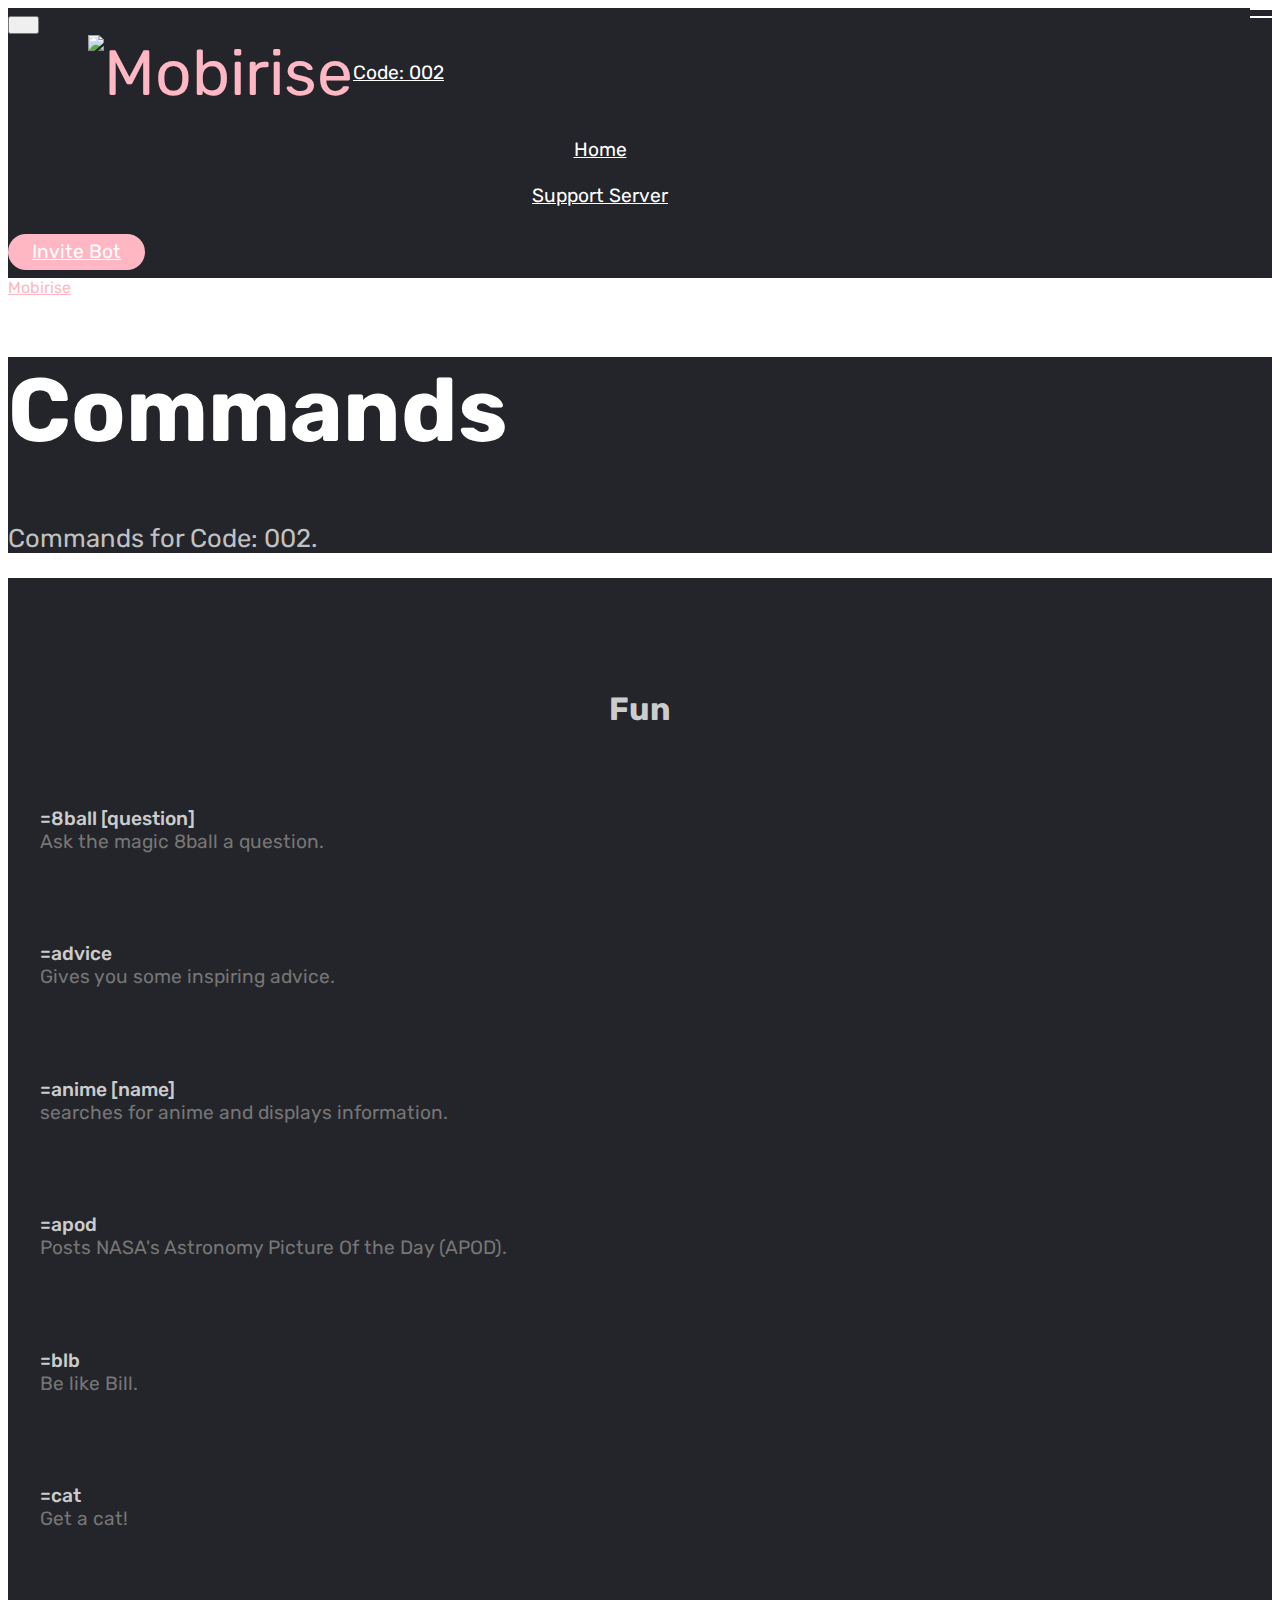
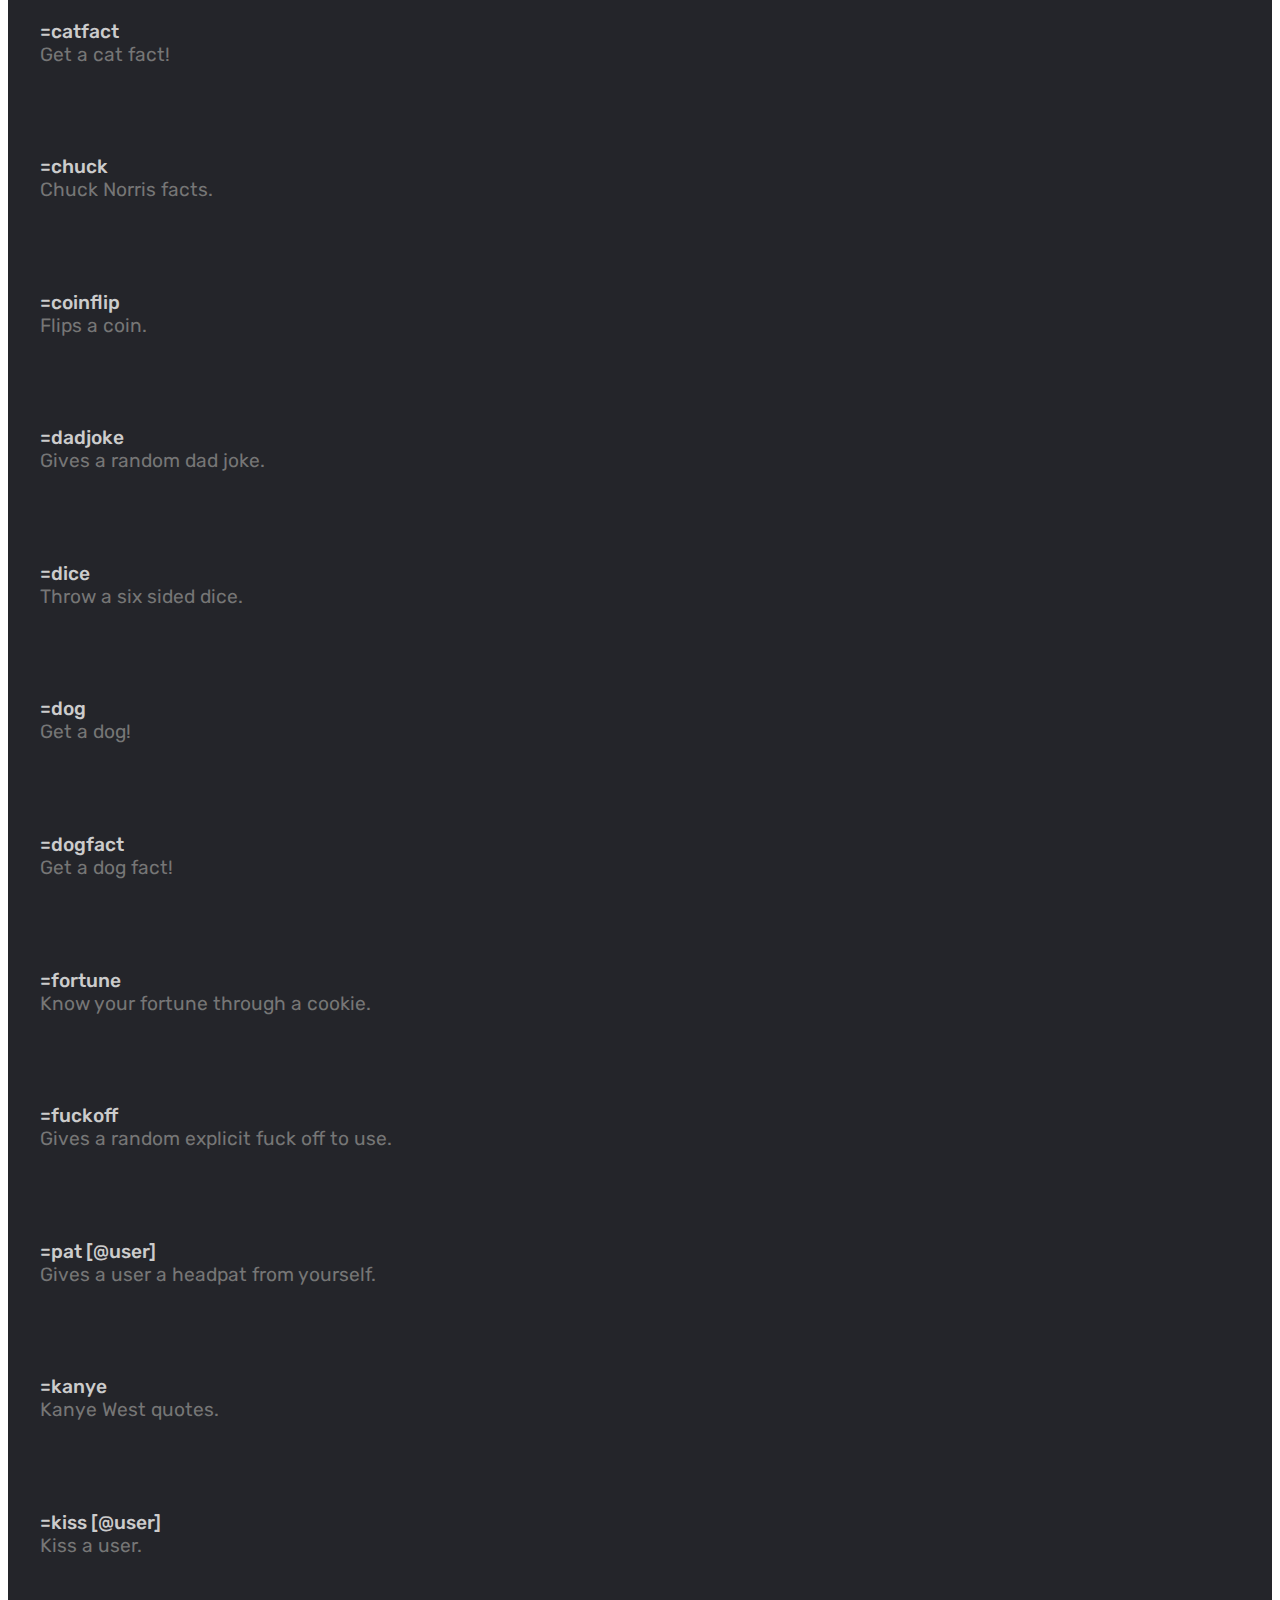
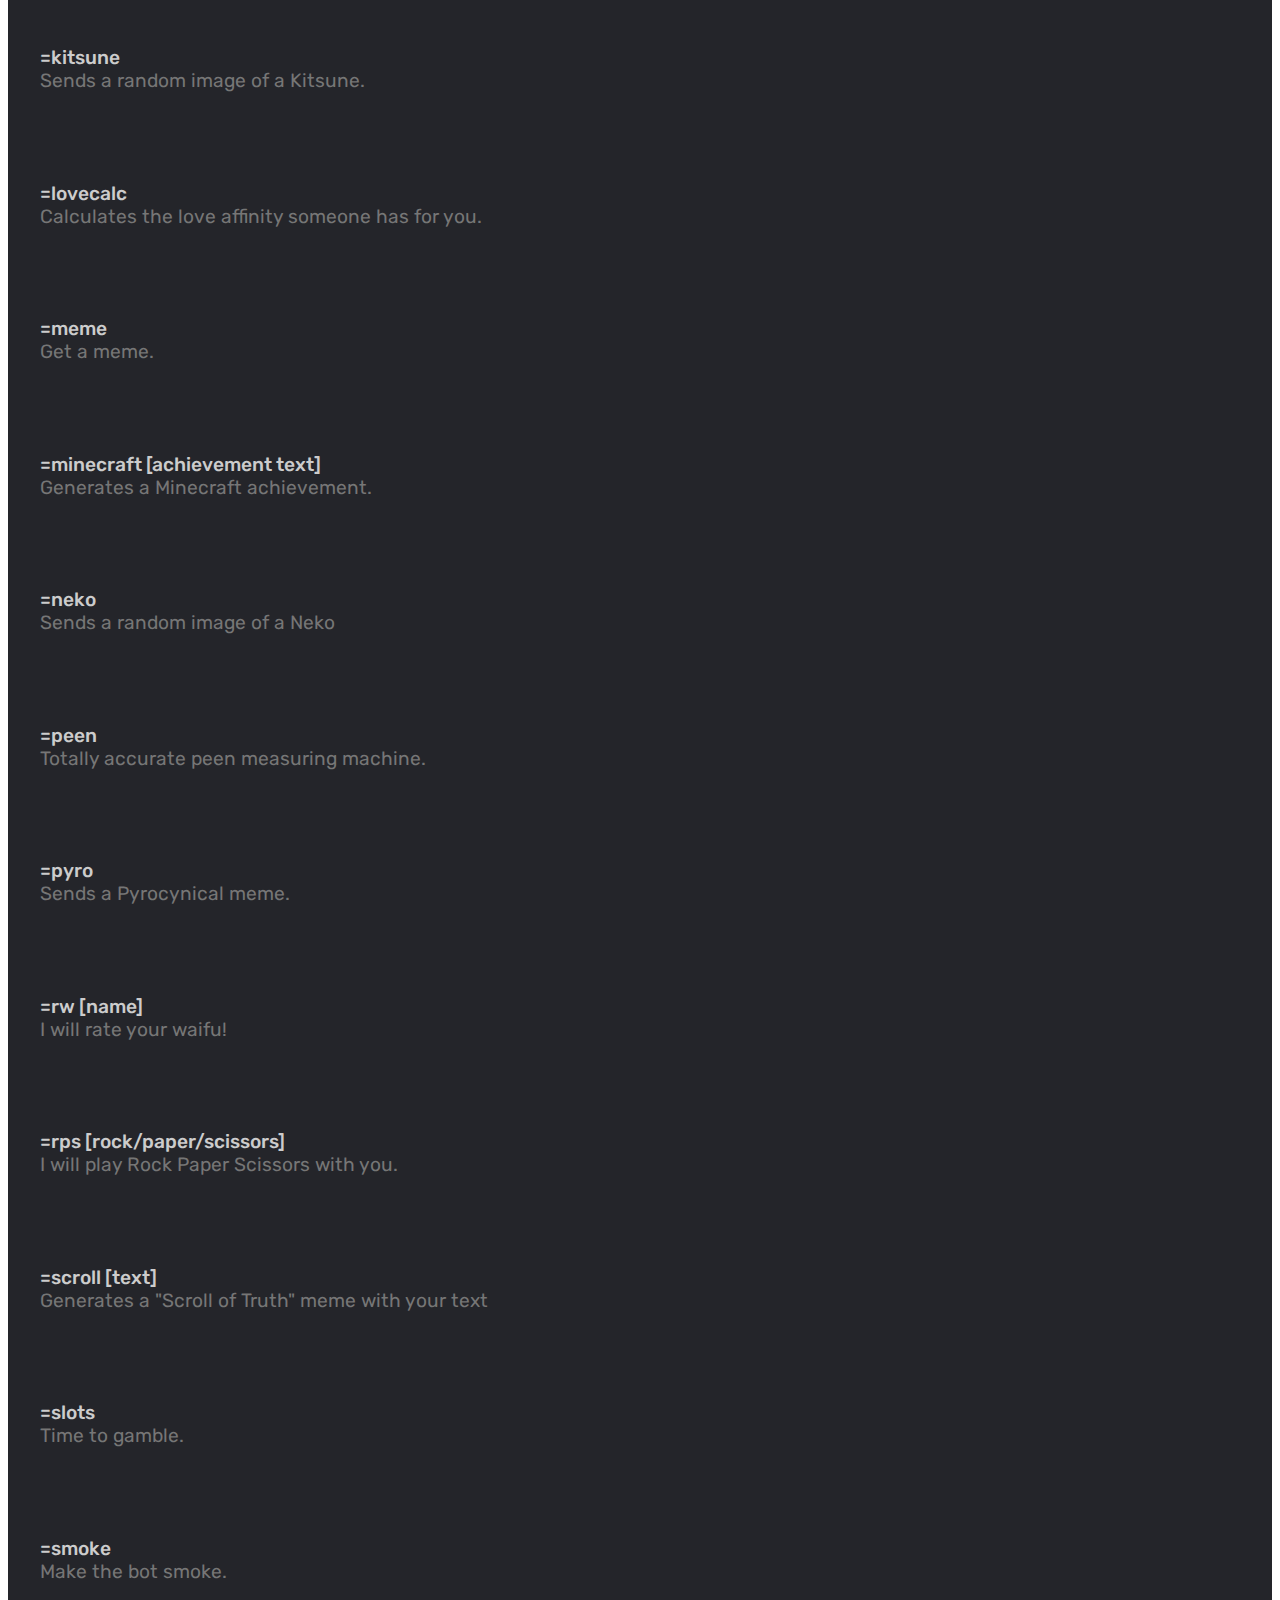
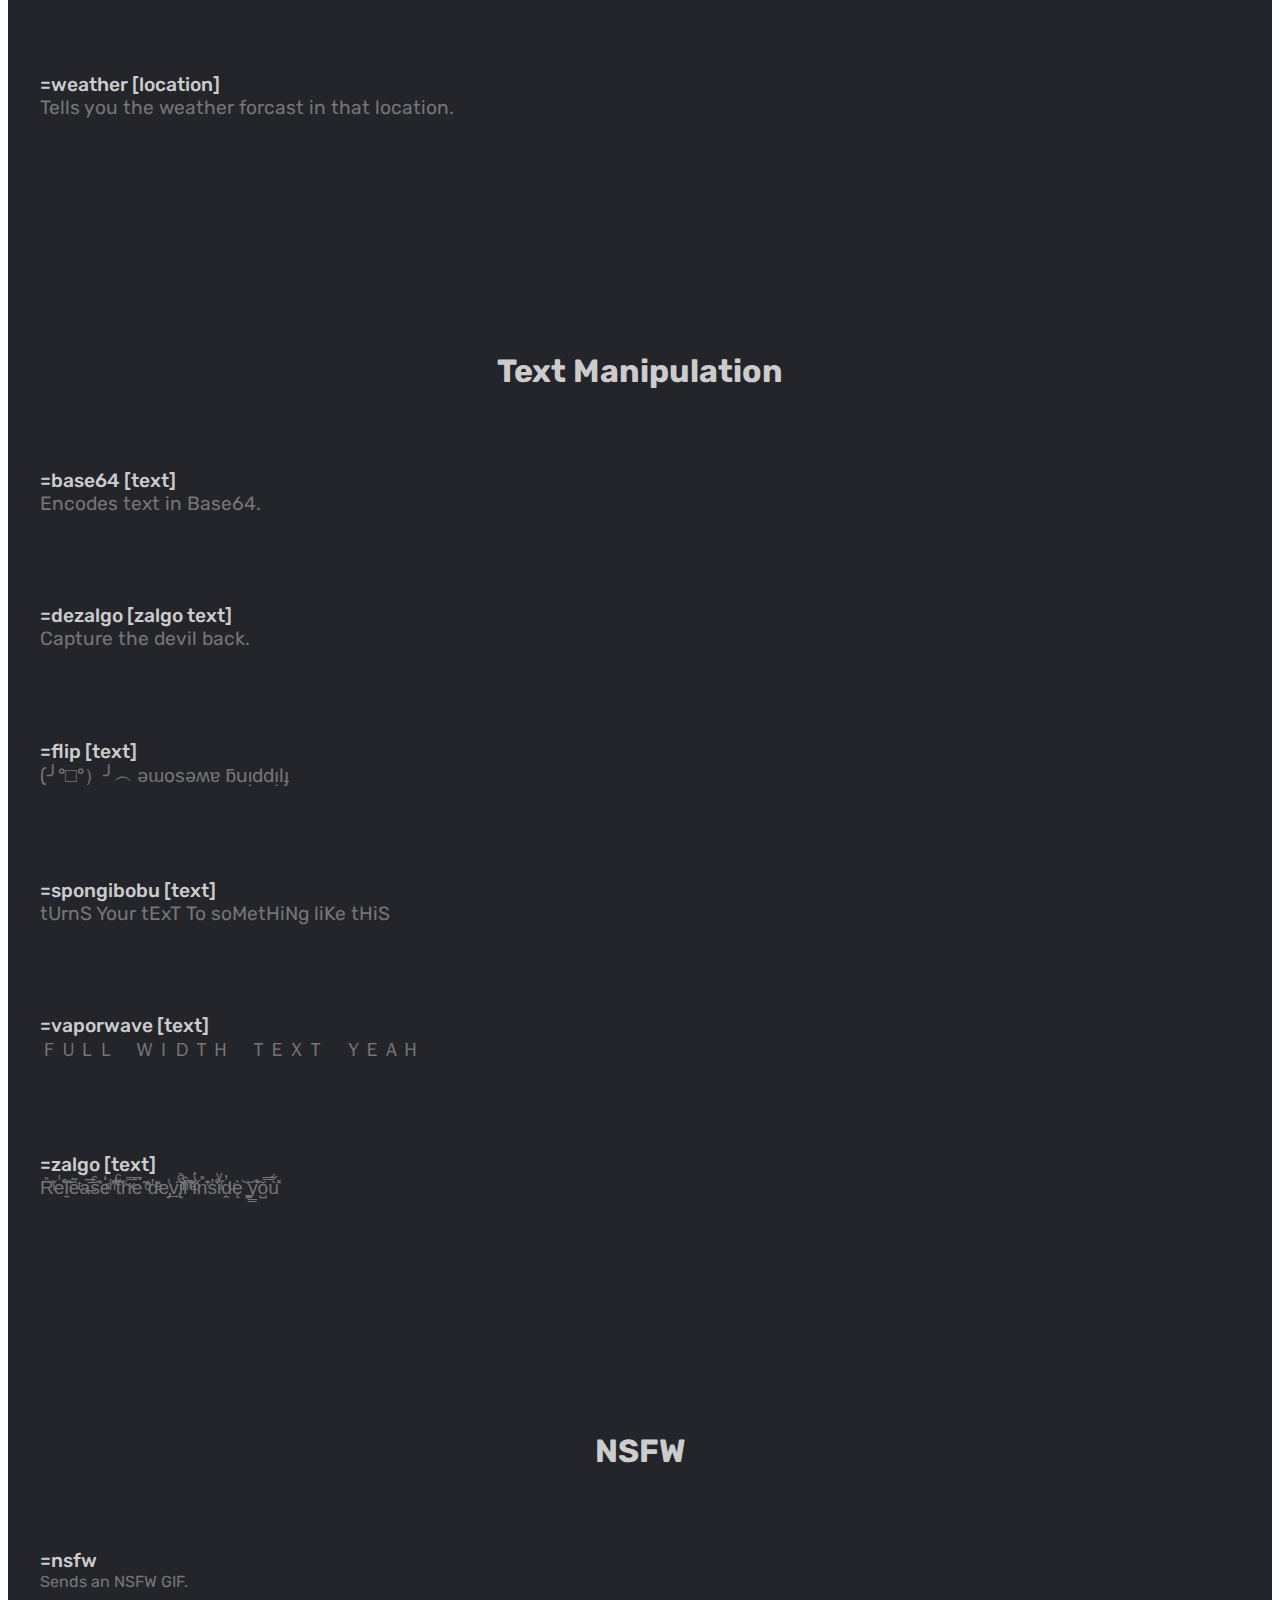
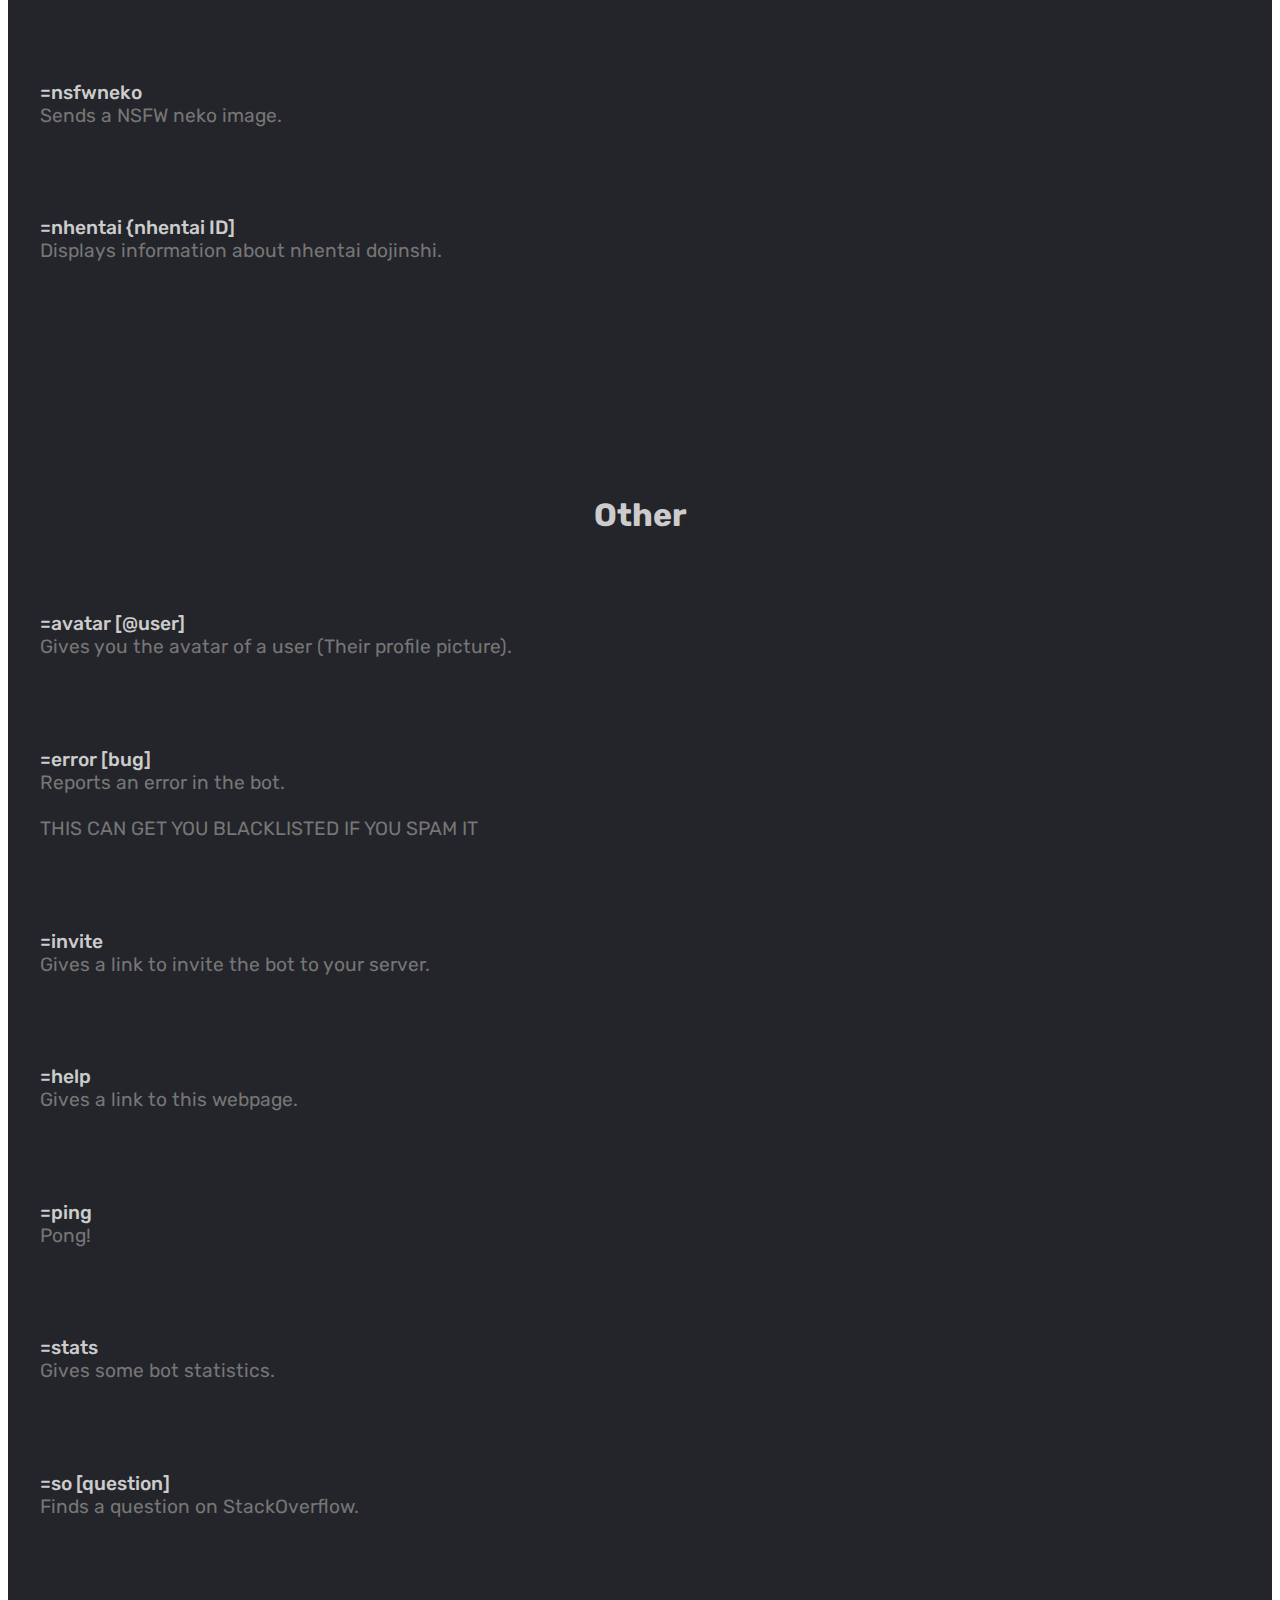
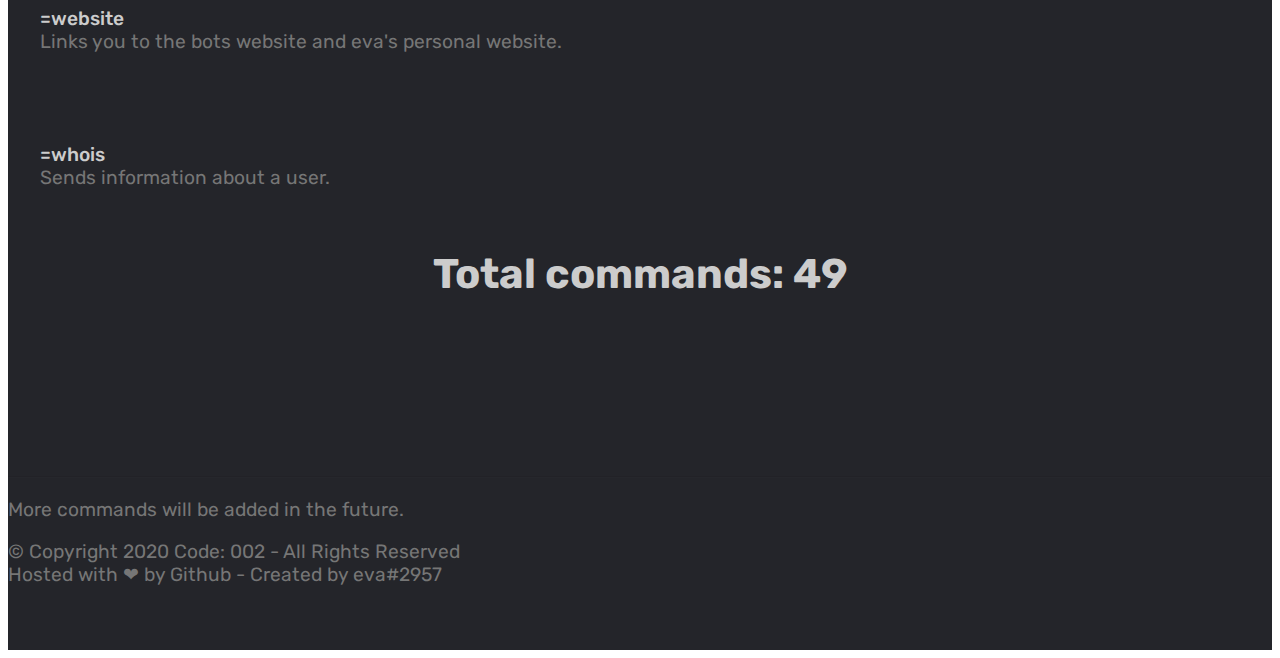
==== commands.html @ 3f9a336e "Update commands.html" ====
<!DOCTYPE html>
<html  >
<head>
  <script src="assets/theme/js/snow.js"></script>
  <!-- Site made with Mobirise Website Builder v4.11.6, https://mobirise.com -->
  <meta charset="UTF-8">
  <meta http-equiv="X-UA-Compatible" content="IE=edge">
  <meta name="generator" content="Mobirise v4.11.6, mobirise.com">
  <meta name="viewport" content="width=device-width, initial-scale=1, minimum-scale=1">
  <link rel="shortcut icon" href="assets/images/circle-cropped.png" type="image/x-icon">
  <meta name="description" content="Commands for Code: 002">
  
  <title>Commands</title>
  <link rel="stylesheet" href="assets/bootstrap/css/bootstrap.min.css">
  <link rel="stylesheet" href="assets/bootstrap/css/bootstrap-grid.min.css">
  <link rel="stylesheet" href="assets/bootstrap/css/bootstrap-reboot.min.css">
  <link rel="stylesheet" href="assets/tether/tether.min.css">
  <link rel="stylesheet" href="assets/dropdown/css/style.css">
  <link rel="stylesheet" href="assets/socicon/css/styles.css">
  <link rel="stylesheet" href="assets/theme/css/style.css">
  <link rel="preload" as="style" href="assets/mobirise/css/mbr-additional.css"><link rel="stylesheet" href="assets/mobirise/css/mbr-additional.css" type="text/css">
  
  <style>
/* width */
::-webkit-scrollbar {
  width: 12px;
}

/* Track */
::-webkit-scrollbar-track {
  box-shadow: inset 0 0 1000px grey; 
  border-radius: 1px;
}
 
/* Handle */
::-webkit-scrollbar-thumb {
  background: #FFB7C4; 
  border-radius: 1px;
}

/* Handle on hover */
::-webkit-scrollbar-thumb:hover {
  background: #eda6b3; 
}
</style>
  
</head>
<body>
  <section class="menu cid-rL1Hzx9cZS" once="menu" id="menu1-e">

    

    <nav class="navbar navbar-expand beta-menu navbar-dropdown align-items-center navbar-fixed-top navbar-toggleable-sm bg-color transparent">
        <button class="navbar-toggler navbar-toggler-right" type="button" data-toggle="collapse" data-target="#navbarSupportedContent" aria-controls="navbarSupportedContent" aria-expanded="false" aria-label="Toggle navigation">
            <div class="hamburger">
                <span></span>
                <span></span>
                <span></span>
                <span></span>
            </div>
        </button>
        <div class="menu-logo">
            <div class="navbar-brand">
                <span class="navbar-logo">
                    <a href="https://002.evapey.club">
                         <img src="assets/images/circle-cropped.png" alt="Mobirise" title="" style="height: 3.8rem;">
                    </a>
                </span>
                <span class="navbar-caption-wrap"><a class="navbar-caption text-white display-4" href="https://002.evapey.club">
                        Code: 002</a></span>
            </div>
        </div>
        <div class="collapse navbar-collapse" id="navbarSupportedContent">
            <ul class="navbar-nav nav-dropdown" data-app-modern-menu="true"><li class="nav-item">
                    <a class="nav-link link text-white display-4" href="https://002.evapey.club">Home</a>
                </li><li class="nav-item">
                    <a class="nav-link link text-white display-4" href="https://discord.gg/RyCmXCd" target="_blank">
                        
                        Support Server</a>
                </li></ul>
            <div class="navbar-buttons mbr-section-btn"><a class="btn btn-sm btn-secondary display-4" href="https://discordapp.com/api/oauth2/authorize?client_id=685425666686320651&permissions=8&scope=bot" target="_blank">
                    
                    Invite Bot</a></div>
        </div>
    </nav>
</section>

<section class="engine"><a href="https://mobirise.info">Mobirise</a></section><section class="header1 cid-rL1ORA3nCw mbr-fullscreen" id="header16-f">

    

    

    <div class="container">
        <div class="row justify-content-md-center">
            <div class="col-md-10 align-center">
                <h1 class="mbr-section-title mbr-bold pb-3 mbr-fonts-style display-1">
                    Commands</h1>
					
					<p class="mbr-text pb-3 mbr-fonts-style display-5">
                    Commands for Code: 002.
					</p>
                
                
                
            </div>
        </div>
    </div>

</section>

<section class="services4 cid-rL1PBlzOAK" xmlns="https://www.w3.org/1999/html" id="services4-g">
    <!---->
    
    <!---->
    <!--Overlay-->
    
    <!--Container-->
    <div class="container">
	<h1 class="card-title mbr-fonts-style display-3">
                                      <center>Fun</center></h1>
        <div class="row">
            <!--Card-1-->
            <div class="card p-3 col-12">
                <div class="card-wrapper media-container-row media-container-row">
                    <div class="card-box">
                        <div class="row">
                            <div class="col-12 col-md-7 col-lg-4">
                                <div class="wrapper col-left">
                                    <!--Title-->
                                    <h4 class="card-title mbr-fonts-style display-4">
                                        =8ball [question]</h4>
                                    <!--Subtitle-->
                                    <p class="mbr-text mbr-fonts-style pt-3 display-4">
                                        Ask the magic 8ball a question.</p>
                                </div>
                            </div>
                            <div class="col-12 col-md-5 col-lg-4">
                                <div class="wrapper border_wrapper">
                                    <!--Cost-->
                                    
                                    <!--Btn-->
                                    
                                </div>
                            </div>
                        </div>
                    </div>
                </div>
            </div>
			<!--Card-2-->
            <div class="card p-3 col-12">
                <div class="card-wrapper media-container-row media-container-row">
                    <div class="card-box">
                        <div class="row">
                            <div class="col-12 col-md-7 col-lg-4">
                                <div class="wrapper col-left">
                                    <!--Title-->
                                    <h4 class="card-title mbr-fonts-style display-4">
                                        =advice</h4>
                                    <!--Subtitle-->
                                    <p class="mbr-text mbr-fonts-style pt-3 display-4">
                                        Gives you some inspiring advice.</p>
                                </div>
                            </div>
                            <div class="col-12 col-md-5 col-lg-4">
                                <div class="wrapper border_wrapper">
                                    <!--Cost-->
                                    
                                    <!--Btn-->
                                    
                                </div>
                            </div>
                        </div>
                    </div>
                </div>
            </div>
            <!--Card-2-->
            <div class="card p-3 col-12">
                <div class="card-wrapper media-container-row media-container-row">
                    <div class="card-box">
                        <div class="row">
                            <div class="col-12 col-md-7 col-lg-4">
                                <div class="wrapper col-left">
                                    <!--Title-->
                                    <h4 class="card-title mbr-fonts-style display-4">
                                        =anime [name]</h4>
                                    <!--Subtitle-->
                                    <p class="mbr-text mbr-fonts-style pt-3 display-4">
                                        searches for anime and displays information.</p>
                                </div>
                            </div>
                            <div class="col-12 col-md-5 col-lg-4">
                                <div class="wrapper border_wrapper">
                                    <!--Cost-->
                                    
                                    <!--Btn-->
                                    
                                </div>
                            </div>
                        </div>
                    </div>
                </div>
            </div>
			<!--Card-3-->
            <div class="card p-3 col-12">
                <div class="card-wrapper media-container-row media-container-row">
                    <div class="card-box">
                        <div class="row">
                            <div class="col-12 col-md-7 col-lg-4">
                                <div class="wrapper col-left">
                                    <!--Title-->
                                    <h4 class="card-title mbr-fonts-style display-4">
                                        =apod</h4>
                                    <!--Subtitle-->
                                    <p class="mbr-text mbr-fonts-style pt-3 display-4">Posts NASA's Astronomy Picture Of the Day (APOD).</p>
                                </div>
                            </div>
                            <div class="col-12 col-md-5 col-lg-4">
                                <div class="wrapper border_wrapper">
                                    <!--Cost-->
                                    
                                    <!--Btn-->
                                    
                                </div>
                            </div>
                        </div>
                    </div>
                </div>
            </div>
			<!--Card-3-->
            <div class="card p-3 col-12">
                <div class="card-wrapper media-container-row media-container-row">
                    <div class="card-box">
                        <div class="row">
                            <div class="col-12 col-md-7 col-lg-4">
                                <div class="wrapper col-left">
                                    <!--Title-->
                                    <h4 class="card-title mbr-fonts-style display-4">
                                        =blb</h4>
                                    <!--Subtitle-->
                                    <p class="mbr-text mbr-fonts-style pt-3 display-4">Be like Bill.</p>
                                </div>
                            </div>
                            <div class="col-12 col-md-5 col-lg-4">
                                <div class="wrapper border_wrapper">
                                    <!--Cost-->
                                    
                                    <!--Btn-->
                                    
                                </div>
                            </div>
                        </div>
                    </div>
                </div>
            </div>
            <!--Card-3-->
            <div class="card p-3 col-12">
                <div class="card-wrapper media-container-row media-container-row">
                    <div class="card-box">
                        <div class="row">
                            <div class="col-12 col-md-7 col-lg-4">
                                <div class="wrapper col-left">
                                    <!--Title-->
                                    <h4 class="card-title mbr-fonts-style display-4">
                                        =cat</h4>
                                    <!--Subtitle-->
                                    <p class="mbr-text mbr-fonts-style pt-3 display-4">Get a cat!</p>
                                </div>
                            </div>
                            <div class="col-12 col-md-5 col-lg-4">
                                <div class="wrapper border_wrapper">
                                    <!--Cost-->
                                    
                                    <!--Btn-->
                                    
                                </div>
                            </div>
                        </div>
                    </div>
                </div>
            </div>
			<!--Card-3-->
            <div class="card p-3 col-12">
                <div class="card-wrapper media-container-row media-container-row">
                    <div class="card-box">
                        <div class="row">
                            <div class="col-12 col-md-7 col-lg-4">
                                <div class="wrapper col-left">
                                    <!--Title-->
                                    <h4 class="card-title mbr-fonts-style display-4">
                                        =catfact</h4>
                                    <!--Subtitle-->
                                    <p class="mbr-text mbr-fonts-style pt-3 display-4">Get a cat fact!</p>
                                </div>
                            </div>
                            <div class="col-12 col-md-5 col-lg-4">
                                <div class="wrapper border_wrapper">
                                    <!--Cost-->
                                    
                                    <!--Btn-->
                                    
                                </div>
                            </div>
                        </div>
                    </div>
                </div>
            </div>
			<!--Card-3-->
            <div class="card p-3 col-12">
                <div class="card-wrapper media-container-row media-container-row">
                    <div class="card-box">
                        <div class="row">
                            <div class="col-12 col-md-7 col-lg-4">
                                <div class="wrapper col-left">
                                    <!--Title-->
                                    <h4 class="card-title mbr-fonts-style display-4">
                                        =chuck</h4>
                                    <!--Subtitle-->
                                    <p class="mbr-text mbr-fonts-style pt-3 display-4">Chuck Norris facts.</p>
                                </div>
                            </div>
                            <div class="col-12 col-md-5 col-lg-4">
                                <div class="wrapper border_wrapper">
                                    <!--Cost-->
                                    
                                    <!--Btn-->
                                    
                                </div>
                            </div>
                        </div>
                    </div>
                </div>
            </div>
			<!--Card-4-->
			<div class="card p-3 col-12">
                <div class="card-wrapper media-container-row media-container-row">
                    <div class="card-box">
                        <div class="row">
                            <div class="col-12 col-md-7 col-lg-4">
                                <div class="wrapper col-left">
                                    <!--Title-->
                                    <h4 class="card-title mbr-fonts-style display-4">
                                        =coinflip</h4>
                                    <!--Subtitle-->
                                    <p class="mbr-text mbr-fonts-style pt-3 display-4">Flips a coin.</p>
                                </div>
                            </div>
                            <div class="col-12 col-md-5 col-lg-4">
                                <div class="wrapper border_wrapper">
                                    <!--Cost-->
                                    
                                    <!--Btn-->
                                    
                                </div>
                            </div>
                        </div>
                    </div>
                </div>
            </div>
			<!--Card-4-->
			<div class="card p-3 col-12">
                <div class="card-wrapper media-container-row media-container-row">
                    <div class="card-box">
                        <div class="row">
                            <div class="col-12 col-md-7 col-lg-4">
                                <div class="wrapper col-left">
                                    <!--Title-->
                                    <h4 class="card-title mbr-fonts-style display-4">
                                        =dadjoke</h4>
                                    <!--Subtitle-->
                                    <p class="mbr-text mbr-fonts-style pt-3 display-4">Gives a random dad joke.</p>
                                </div>
                            </div>
                            <div class="col-12 col-md-5 col-lg-4">
                                <div class="wrapper border_wrapper">
                                    <!--Cost-->
                                    
                                    <!--Btn-->
                                    
                                </div>
                            </div>
                        </div>
                    </div>
                </div>
            </div>
			<!--Card-4-->
			<div class="card p-3 col-12">
                <div class="card-wrapper media-container-row media-container-row">
                    <div class="card-box">
                        <div class="row">
                            <div class="col-12 col-md-7 col-lg-4">
                                <div class="wrapper col-left">
                                    <!--Title-->
                                    <h4 class="card-title mbr-fonts-style display-4">
                                        =dice</h4>
                                    <!--Subtitle-->
                                    <p class="mbr-text mbr-fonts-style pt-3 display-4">Throw a six sided dice.</p>
                                </div>
                            </div>
                            <div class="col-12 col-md-5 col-lg-4">
                                <div class="wrapper border_wrapper">
                                    <!--Cost-->
                                    
                                    <!--Btn-->
                                    
                                </div>
                            </div>
                        </div>
                    </div>
                </div>
            </div>
			<!--Card-4-->
			<div class="card p-3 col-12">
                <div class="card-wrapper media-container-row media-container-row">
                    <div class="card-box">
                        <div class="row">
                            <div class="col-12 col-md-7 col-lg-4">
                                <div class="wrapper col-left">
                                    <!--Title-->
                                    <h4 class="card-title mbr-fonts-style display-4">
                                        =dog</h4>
                                    <!--Subtitle-->
                                    <p class="mbr-text mbr-fonts-style pt-3 display-4">Get a dog!</p>
                                </div>
                            </div>
                            <div class="col-12 col-md-5 col-lg-4">
                                <div class="wrapper border_wrapper">
                                    <!--Cost-->
                                    
                                    <!--Btn-->
                                    
                                </div>
                            </div>
                        </div>
                    </div>
                </div>
            </div>
			<!--Card-3-->
            <div class="card p-3 col-12">
                <div class="card-wrapper media-container-row media-container-row">
                    <div class="card-box">
                        <div class="row">
                            <div class="col-12 col-md-7 col-lg-4">
                                <div class="wrapper col-left">
                                    <!--Title-->
                                    <h4 class="card-title mbr-fonts-style display-4">
                                        =dogfact</h4>
                                    <!--Subtitle-->
                                    <p class="mbr-text mbr-fonts-style pt-3 display-4">Get a dog fact!</p>
                                </div>
                            </div>
                            <div class="col-12 col-md-5 col-lg-4">
                                <div class="wrapper border_wrapper">
                                    <!--Cost-->
                                    
                                    <!--Btn-->
                                    
                                </div>
                            </div>
                        </div>
                    </div>
                </div>
            </div>
			<!--Card-3-->
            <div class="card p-3 col-12">
                <div class="card-wrapper media-container-row media-container-row">
                    <div class="card-box">
                        <div class="row">
                            <div class="col-12 col-md-7 col-lg-4">
                                <div class="wrapper col-left">
                                    <!--Title-->
                                    <h4 class="card-title mbr-fonts-style display-4">
                                        =fortune</h4>
                                    <!--Subtitle-->
                                    <p class="mbr-text mbr-fonts-style pt-3 display-4">Know your fortune through a cookie.</p>
                                </div>
                            </div>
                            <div class="col-12 col-md-5 col-lg-4">
                                <div class="wrapper border_wrapper">
                                    <!--Cost-->
                                    
                                    <!--Btn-->
                                    
                                </div>
                            </div>
                        </div>
                    </div>
                </div>
            </div>
			<!--Card-4-->
			<div class="card p-3 col-12">
                <div class="card-wrapper media-container-row media-container-row">
                    <div class="card-box">
                        <div class="row">
                            <div class="col-12 col-md-7 col-lg-4">
                                <div class="wrapper col-left">
                                    <!--Title-->
                                    <h4 class="card-title mbr-fonts-style display-4">
                                        =fuckoff</h4>
                                    <!--Subtitle-->
                                    <p class="mbr-text mbr-fonts-style pt-3 display-4">Gives a random explicit fuck off to use.</p>
                                </div>
                            </div>
                            <div class="col-12 col-md-5 col-lg-4">
                                <div class="wrapper border_wrapper">
                                    <!--Cost-->
                                    
                                    <!--Btn-->
                                    
                                </div>
                            </div>
                        </div>
                    </div>
                </div>
            </div>
			<!--Card-4-->
			<div class="card p-3 col-12">
                <div class="card-wrapper media-container-row media-container-row">
                    <div class="card-box">
                        <div class="row">
                            <div class="col-12 col-md-7 col-lg-4">
                                <div class="wrapper col-left">
                                    <!--Title-->
                                    <h4 class="card-title mbr-fonts-style display-4">
                                        =pat [@user]</h4>
                                    <!--Subtitle-->
                                    <p class="mbr-text mbr-fonts-style pt-3 display-4">Gives a user a headpat from yourself.</p>
                                </div>
                            </div>
                            <div class="col-12 col-md-5 col-lg-4">
                                <div class="wrapper border_wrapper">
                                    <!--Cost-->
                                    
                                    <!--Btn-->
                                    
                                </div>
                            </div>
                        </div>
                    </div>
                </div>
            </div>
			<!--Card-4-->
			<div class="card p-3 col-12">
                <div class="card-wrapper media-container-row media-container-row">
                    <div class="card-box">
                        <div class="row">
                            <div class="col-12 col-md-7 col-lg-4">
                                <div class="wrapper col-left">
                                    <!--Title-->
                                    <h4 class="card-title mbr-fonts-style display-4">
                                        =kanye</h4>
                                    <!--Subtitle-->
                                    <p class="mbr-text mbr-fonts-style pt-3 display-4">Kanye West quotes.</p>
                                </div>
                            </div>
                            <div class="col-12 col-md-5 col-lg-4">
                                <div class="wrapper border_wrapper">
                                    <!--Cost-->
                                    
                                    <!--Btn-->
                                    
                                </div>
                            </div>
                        </div>
                    </div>
                </div>
            </div>
			<!--Card-4-->
			<div class="card p-3 col-12">
                <div class="card-wrapper media-container-row media-container-row">
                    <div class="card-box">
                        <div class="row">
                            <div class="col-12 col-md-7 col-lg-4">
                                <div class="wrapper col-left">
                                    <!--Title-->
                                    <h4 class="card-title mbr-fonts-style display-4">
                                        =kiss [@user]</h4>
                                    <!--Subtitle-->
                                    <p class="mbr-text mbr-fonts-style pt-3 display-4">Kiss a user.</p>
                                </div>
                            </div>
                            <div class="col-12 col-md-5 col-lg-4">
                                <div class="wrapper border_wrapper">
                                    <!--Cost-->
                                    
                                    <!--Btn-->
                                    
                                </div>
                            </div>
                        </div>
                    </div>
                </div>
            </div>
			<!--Card-4-->
			<div class="card p-3 col-12">
                <div class="card-wrapper media-container-row media-container-row">
                    <div class="card-box">
                        <div class="row">
                            <div class="col-12 col-md-7 col-lg-4">
                                <div class="wrapper col-left">
                                    <!--Title-->
                                    <h4 class="card-title mbr-fonts-style display-4">
                                        =kitsune</h4>
                                    <!--Subtitle-->
                                    <p class="mbr-text mbr-fonts-style pt-3 display-4">Sends a random image of a Kitsune.</p>
                                </div>
                            </div>
                            <div class="col-12 col-md-5 col-lg-4">
                                <div class="wrapper border_wrapper">
                                    <!--Cost-->
                                    
                                    <!--Btn-->
                                    
                                </div>
                            </div>
                        </div>
                    </div>
                </div>
            </div>
			<!--Card-4-->
			<div class="card p-3 col-12">
                <div class="card-wrapper media-container-row media-container-row">
                    <div class="card-box">
                        <div class="row">
                            <div class="col-12 col-md-7 col-lg-4">
                                <div class="wrapper col-left">
                                    <!--Title-->
                                    <h4 class="card-title mbr-fonts-style display-4">
                                        =lovecalc</h4>
                                    <!--Subtitle-->
                                    <p class="mbr-text mbr-fonts-style pt-3 display-4">Calculates the love affinity someone has for you.</p>
                                </div>
                            </div>
                            <div class="col-12 col-md-5 col-lg-4">
                                <div class="wrapper border_wrapper">
                                    <!--Cost-->
                                    
                                    <!--Btn-->
                                    
                                </div>
                            </div>
                        </div>
                    </div>
                </div>
            </div>
			<!--Card-4-->
			<div class="card p-3 col-12">
                <div class="card-wrapper media-container-row media-container-row">
                    <div class="card-box">
                        <div class="row">
                            <div class="col-12 col-md-7 col-lg-4">
                                <div class="wrapper col-left">
                                    <!--Title-->
                                    <h4 class="card-title mbr-fonts-style display-4">
                                        =meme</h4>
                                    <!--Subtitle-->
                                    <p class="mbr-text mbr-fonts-style pt-3 display-4">Get a meme.</p>
                                </div>
                            </div>
                            <div class="col-12 col-md-5 col-lg-4">
                                <div class="wrapper border_wrapper">
                                    <!--Cost-->
                                    
                                    <!--Btn-->
                                    
                                </div>
                            </div>
                        </div>
                    </div>
                </div>
            </div>
			<!--Card-4-->
			<div class="card p-3 col-12">
                <div class="card-wrapper media-container-row media-container-row">
                    <div class="card-box">
                        <div class="row">
                            <div class="col-12 col-md-7 col-lg-4">
                                <div class="wrapper col-left">
                                    <!--Title-->
                                    <h4 class="card-title mbr-fonts-style display-4">
                                        =minecraft [achievement text]</h4>
                                    <!--Subtitle-->
                                    <p class="mbr-text mbr-fonts-style pt-3 display-4">Generates a Minecraft achievement.</p>
                                </div>
                            </div>
                            <div class="col-12 col-md-5 col-lg-4">
                                <div class="wrapper border_wrapper">
                                    <!--Cost-->
                                    
                                    <!--Btn-->
                                    
                                </div>
                            </div>
                        </div>
                    </div>
                </div>
            </div>
			<!--Card-4-->
			<div class="card p-3 col-12">
                <div class="card-wrapper media-container-row media-container-row">
                    <div class="card-box">
                        <div class="row">
                            <div class="col-12 col-md-7 col-lg-4">
                                <div class="wrapper col-left">
                                    <!--Title-->
                                    <h4 class="card-title mbr-fonts-style display-4">
                                        =neko</h4>
                                    <!--Subtitle-->
                                    <p class="mbr-text mbr-fonts-style pt-3 display-4">Sends a random image of a Neko</p>
                                </div>
                            </div>
                            <div class="col-12 col-md-5 col-lg-4">
                                <div class="wrapper border_wrapper">
                                    <!--Cost-->
                                    
                                    <!--Btn-->
                                    
                                </div>
                            </div>
                        </div>
                    </div>
                </div>
            </div>
			<!--Card-4-->
			<div class="card p-3 col-12">
                <div class="card-wrapper media-container-row media-container-row">
                    <div class="card-box">
                        <div class="row">
                            <div class="col-12 col-md-7 col-lg-4">
                                <div class="wrapper col-left">
                                    <!--Title-->
                                    <h4 class="card-title mbr-fonts-style display-4">
                                        =peen</h4>
                                    <!--Subtitle-->
                                    <p class="mbr-text mbr-fonts-style pt-3 display-4">Totally accurate peen measuring machine.</p>
                                </div>
                            </div>
                            <div class="col-12 col-md-5 col-lg-4">
                                <div class="wrapper border_wrapper">
                                    <!--Cost-->
                                    
                                    <!--Btn-->
                                    
                                </div>
                            </div>
                        </div>
                    </div>
                </div>
            </div>
			<!--Card-4-->
			<div class="card p-3 col-12">
                <div class="card-wrapper media-container-row media-container-row">
                    <div class="card-box">
                        <div class="row">
                            <div class="col-12 col-md-7 col-lg-4">
                                <div class="wrapper col-left">
                                    <!--Title-->
                                    <h4 class="card-title mbr-fonts-style display-4">
                                        =pyro</h4>
                                    <!--Subtitle-->
                                    <p class="mbr-text mbr-fonts-style pt-3 display-4">Sends a Pyrocynical meme.</p>
                                </div>
                            </div>
                            <div class="col-12 col-md-5 col-lg-4">
                                <div class="wrapper border_wrapper">
                                    <!--Cost-->
                                    
                                    <!--Btn-->
                                    
                                </div>
                            </div>
                        </div>
                    </div>
                </div>
            </div>
			<!--Card-4-->
			<div class="card p-3 col-12">
                <div class="card-wrapper media-container-row media-container-row">
                    <div class="card-box">
                        <div class="row">
                            <div class="col-12 col-md-7 col-lg-4">
                                <div class="wrapper col-left">
                                    <!--Title-->
                                    <h4 class="card-title mbr-fonts-style display-4">
                                        =rw [name]</h4>
                                    <!--Subtitle-->
                                    <p class="mbr-text mbr-fonts-style pt-3 display-4">I will rate your waifu!</p>
                                </div>
                            </div>
                            <div class="col-12 col-md-5 col-lg-4">
                                <div class="wrapper border_wrapper">
                                    <!--Cost-->
                                    
                                    <!--Btn-->
                                    
                                </div>
                            </div>
                        </div>
                    </div>
                </div>
            </div>
			<!--Card-4-->
			<div class="card p-3 col-12">
                <div class="card-wrapper media-container-row media-container-row">
                    <div class="card-box">
                        <div class="row">
                            <div class="col-12 col-md-7 col-lg-4">
                                <div class="wrapper col-left">
                                    <!--Title-->
                                    <h4 class="card-title mbr-fonts-style display-4">
                                        =rps [rock/paper/scissors]</h4>
                                    <!--Subtitle-->
                                    <p class="mbr-text mbr-fonts-style pt-3 display-4">I will play Rock Paper Scissors with you.</p>
                                </div>
                            </div>
                            <div class="col-12 col-md-5 col-lg-4">
                                <div class="wrapper border_wrapper">
                                    <!--Cost-->
                                    
                                    <!--Btn-->
                                    
                                </div>
                            </div>
                        </div>
                    </div>
                </div>
            </div>
			<!--Card-4-->
			<div class="card p-3 col-12">
                <div class="card-wrapper media-container-row media-container-row">
                    <div class="card-box">
                        <div class="row">
                            <div class="col-12 col-md-7 col-lg-4">
                                <div class="wrapper col-left">
                                    <!--Title-->
                                    <h4 class="card-title mbr-fonts-style display-4">
                                        =scroll [text]</h4>
                                    <!--Subtitle-->
                                    <p class="mbr-text mbr-fonts-style pt-3 display-4">Generates a "Scroll of Truth" meme with your text</p>
                                </div>
                            </div>
                            <div class="col-12 col-md-5 col-lg-4">
                                <div class="wrapper border_wrapper">
                                    <!--Cost-->
                                    
                                    <!--Btn-->
                                    
                                </div>
                            </div>
                        </div>
                    </div>
                </div>
            </div>
			<!--Card-4-->
			<div class="card p-3 col-12">
                <div class="card-wrapper media-container-row media-container-row">
                    <div class="card-box">
                        <div class="row">
                            <div class="col-12 col-md-7 col-lg-4">
                                <div class="wrapper col-left">
                                    <!--Title-->
                                    <h4 class="card-title mbr-fonts-style display-4">
                                        =slots</h4>
                                    <!--Subtitle-->
                                    <p class="mbr-text mbr-fonts-style pt-3 display-4">Time to gamble.</p>
                                </div>
                            </div>
                            <div class="col-12 col-md-5 col-lg-4">
                                <div class="wrapper border_wrapper">
                                    <!--Cost-->
                                    
                                    <!--Btn-->
                                    
                                </div>
                            </div>
                        </div>
                    </div>
                </div>
            </div>
			<!--Card-4-->
			<div class="card p-3 col-12">
                <div class="card-wrapper media-container-row media-container-row">
                    <div class="card-box">
                        <div class="row">
                            <div class="col-12 col-md-7 col-lg-4">
                                <div class="wrapper col-left">
                                    <!--Title-->
                                    <h4 class="card-title mbr-fonts-style display-4">
                                        =smoke</h4>
                                    <!--Subtitle-->
                                    <p class="mbr-text mbr-fonts-style pt-3 display-4">Make the bot smoke.</p>
                                </div>
                            </div>
                            <div class="col-12 col-md-5 col-lg-4">
                                <div class="wrapper border_wrapper">
                                    <!--Cost-->
                                    
                                    <!--Btn-->
                                    
                                </div>
                            </div>
                        </div>
                    </div>
                </div>
            </div>
			<!--Card-4-->
			<div class="card p-3 col-12">
                <div class="card-wrapper media-container-row media-container-row">
                    <div class="card-box">
                        <div class="row">
                            <div class="col-12 col-md-7 col-lg-4">
                                <div class="wrapper col-left">
                                    <!--Title-->
                                    <h4 class="card-title mbr-fonts-style display-4">
                                        =weather [location]</h4>
                                    <!--Subtitle-->
                                    <p class="mbr-text mbr-fonts-style pt-3 display-4">Tells you the weather forcast in that location.</p>
                                </div>
                            </div>
                            <div class="col-12 col-md-5 col-lg-4">
                                <div class="wrapper border_wrapper">
                                    <!--Cost-->
                                    
                                    <!--Btn-->
                                    
                                </div>
                            </div>
                        </div>
                    </div>
                </div>
            </div>
        </div>
    </div>
</section>

<section class="services4 cid-rL2iehEnxy" xmlns="https://www.w3.org/1999/html" id="services4-o">
    <!---->
    
    <!---->
    <!--Overlay-->
    
    <!--Container-->
    <div class="container">
	<h1 class="card-title mbr-fonts-style display-3">
                                      <center>Text Manipulation</center></h1>
        <div class="row">
            <!--Card-1-->
            <div class="card p-3 col-12">
                <div class="card-wrapper media-container-row media-container-row">
                    <div class="card-box">
                        <div class="row">
                            <div class="col-12 col-md-7 col-lg-4">
                                <div class="wrapper col-left">
                                    <!--Title-->
                                    <h4 class="card-title mbr-fonts-style display-4">
                                        =base64 [text]</h4>
                                    <!--Subtitle-->
                                    <p class="mbr-text mbr-fonts-style pt-3 display-4">
                                        Encodes text in Base64.</p>
                                </div>
                            </div>
                            <div class="col-12 col-md-5 col-lg-4">
                                <div class="wrapper border_wrapper">
                                    <!--Cost-->
                                    
                                    <!--Btn-->
                                    
                                </div>
                            </div>
                        </div>
                    </div>
                </div>
            </div>
            <!--Card-2-->
            <div class="card p-3 col-12">
                <div class="card-wrapper media-container-row media-container-row">
                    <div class="card-box">
                        <div class="row">
                            <div class="col-12 col-md-7 col-lg-4">
                                <div class="wrapper col-left">
                                    <!--Title-->
                                    <h4 class="card-title mbr-fonts-style display-4">
                                        =dezalgo [zalgo text]</h4>
                                    <!--Subtitle-->
                                    <p class="mbr-text mbr-fonts-style pt-3 display-4">
                                        Capture the devil back.</p>
                                </div>
                            </div>
                            <div class="col-12 col-md-5 col-lg-4">
                                <div class="wrapper border_wrapper">
                                    <!--Cost-->
                                    
                                    <!--Btn-->
                                    
                                </div>
                            </div>
                        </div>
                    </div>
                </div>
            </div>
            <!--Card-3-->
            <div class="card p-3 col-12">
                <div class="card-wrapper media-container-row media-container-row">
                    <div class="card-box">
                        <div class="row">
                            <div class="col-12 col-md-7 col-lg-4">
                                <div class="wrapper col-left">
                                    <!--Title-->
                                    <h4 class="card-title mbr-fonts-style display-4">
                                        =flip [text]</h4>
                                    <!--Subtitle-->
                                    <p class="mbr-text mbr-fonts-style pt-3 display-4">(╯°□°）╯︵ ǝɯosǝʍɐ ƃuᴉddᴉlɟ</p>
                                </div>
                            </div>
                            <div class="col-12 col-md-5 col-lg-4">
                                <div class="wrapper border_wrapper">
                                    <!--Cost-->
                                    
                                    <!--Btn-->
                                    
                                </div>
                            </div>
                        </div>
                    </div>
                </div>
            </div>
			<!--Card-4-->
			<div class="card p-3 col-12">
                <div class="card-wrapper media-container-row media-container-row">
                    <div class="card-box">
                        <div class="row">
                            <div class="col-12 col-md-7 col-lg-4">
                                <div class="wrapper col-left">
                                    <!--Title-->
                                    <h4 class="card-title mbr-fonts-style display-4">
                                        =spongibobu [text]</h4>
                                    <!--Subtitle-->
                                    <p class="mbr-text mbr-fonts-style pt-3 display-4">tUrnS Your tExT To soMetHiNg liKe tHiS</p>
                                </div>
                            </div>
                            <div class="col-12 col-md-5 col-lg-4">
                                <div class="wrapper border_wrapper">
                                    <!--Cost-->
                                    
                                    <!--Btn-->
                                    
                                </div>
                            </div>
                        </div>
                    </div>
                </div>
            </div>
			<!--Card-4-->
			<div class="card p-3 col-12">
                <div class="card-wrapper media-container-row media-container-row">
                    <div class="card-box">
                        <div class="row">
                            <div class="col-12 col-md-7 col-lg-4">
                                <div class="wrapper col-left">
                                    <!--Title-->
                                    <h4 class="card-title mbr-fonts-style display-4">
                                        =vaporwave [text]</h4>
                                    <!--Subtitle-->
                                    <p class="mbr-text mbr-fonts-style pt-3 display-4">ＦＵＬＬ　ＷＩＤＴＨ　ＴＥＸＴ　ＹＥＡＨ</p>
                                </div>
                            </div>
                            <div class="col-12 col-md-5 col-lg-4">
                                <div class="wrapper border_wrapper">
                                    <!--Cost-->
                                    
                                    <!--Btn-->
                                    
                                </div>
                            </div>
                        </div>
                    </div>
                </div>
            </div>
			<!--Card-4-->
			<div class="card p-3 col-12">
                <div class="card-wrapper media-container-row media-container-row">
                    <div class="card-box">
                        <div class="row">
                            <div class="col-12 col-md-7 col-lg-4">
                                <div class="wrapper col-left">
                                    <!--Title-->
                                    <h4 class="card-title mbr-fonts-style display-4">
                                        =zalgo [text]</h4>
                                    <!--Subtitle-->
                                    <p class="mbr-text mbr-fonts-style pt-3 display-4">R̎ͥ̌e̾̐͒l͍͂̂ȇ͂ͭa̶̅̄sͨ̂͑e̒ͫ̾ ͊͋͆tͨ̑̋h͑̿ͯe͆̃́ ͧ̒̄d̔̎ͤe̡̾͢v̢̈͝iͣ̍ͨl̂ͫ͆ ͤ͐͂iͭ̋ͨn̽̓̂s̓͑̊iͮ̋ͥḓ̓ͧę̀͝ ̟̳͗y͇͛̐ǒ̺̿ù͋̽</p>
                                </div>
                            </div>
                            <div class="col-12 col-md-5 col-lg-4">
                                <div class="wrapper border_wrapper">
                                    <!--Cost-->
                                    
                                    <!--Btn-->
                                    
                                </div>
                            </div>
                        </div>
                    </div>
                </div>
            </div>
        </div>
    </div>
</section>

<section class="services4 cid-rL2jyGBjvu" xmlns="https://www.w3.org/1999/html" id="services4-p">
    <!---->
    
    <!---->
    <!--Overlay-->
    
    <!--Container-->
    <div class="container">
	<h1 class="card-title mbr-fonts-style display-3">
                                      <center>NSFW</center></h1>
        <div class="row">
            <!--Card-1-->
            <div class="card p-3 col-12">
                <div class="card-wrapper media-container-row media-container-row">
                    <div class="card-box">
                        <div class="row">
                            <div class="col-12 col-md-7 col-lg-4">
                                <div class="wrapper col-left">
                                    <!--Title-->
                                    <h4 class="card-title mbr-fonts-style display-4">
                                        =nsfw</h4>
                                    <!--Subtitle-->
                                    <p class="mbr-text mbr-fonts-style pt-3 display-4"></p><p>
                                        Sends an NSFW GIF.</p><p></p>
                                </div>
                            </div>
                            <div class="col-12 col-md-5 col-lg-4">
                                <div class="wrapper border_wrapper">
                                    <!--Cost-->
                                    
                                    <!--Btn-->
                                    
                                </div>
                            </div>
                        </div>
                    </div>
                </div>
            </div>
            <!--Card-2-->
            <div class="card p-3 col-12">
                <div class="card-wrapper media-container-row media-container-row">
                    <div class="card-box">
                        <div class="row">
                            <div class="col-12 col-md-7 col-lg-4">
                                <div class="wrapper col-left">
                                    <!--Title-->
                                    <h4 class="card-title mbr-fonts-style display-4">
                                        =nsfwneko</h4>
                                    <!--Subtitle-->
                                    <p class="mbr-text mbr-fonts-style pt-3 display-4">
                                        Sends a NSFW neko image.</p>
                                </div>
                            </div>
                            <div class="col-12 col-md-5 col-lg-4">
                                <div class="wrapper border_wrapper">
                                    <!--Cost-->
                                    
                                    <!--Btn-->
                                    
                                </div>
                            </div>
                        </div>
                    </div>
                </div>
            </div>
            <!--Card-3-->
            <div class="card p-3 col-12">
                <div class="card-wrapper media-container-row media-container-row">
                    <div class="card-box">
                        <div class="row">
                            <div class="col-12 col-md-7 col-lg-4">
                                <div class="wrapper col-left">
                                    <!--Title-->
                                    <h4 class="card-title mbr-fonts-style display-4">
                                        =nhentai {nhentai ID]</h4>
                                    <!--Subtitle-->
                                    <p class="mbr-text mbr-fonts-style pt-3 display-4">Displays information about nhentai dojinshi.</p>
                                </div>
                            </div>
                            <div class="col-12 col-md-5 col-lg-4">
                                <div class="wrapper border_wrapper">
                                    <!--Cost-->
                                    
                                    <!--Btn-->
                                    
                                </div>
                            </div>
                        </div>
                    </div>
                </div>
            </div>
        </div>
    </div>
</section>

<section class="services4 cid-rL2kUHcg7d" xmlns="https://www.w3.org/1999/html" id="services4-q">
    <!---->
    
    <!---->
    <!--Overlay-->
    
    <!--Container-->
    <div class="container">
	<h1 class="card-title mbr-fonts-style display-3">
                                      <center>Other</center></h1>
        <div class="row">
            <!--Card-4-->
			<div class="card p-3 col-12">
                <div class="card-wrapper media-container-row media-container-row">
                    <div class="card-box">
                        <div class="row">
                            <div class="col-12 col-md-7 col-lg-4">
                                <div class="wrapper col-left">
                                    <!--Title-->
                                    <h4 class="card-title mbr-fonts-style display-4">
                                        =avatar [@user]</h4>
                                    <!--Subtitle-->
                                    <p class="mbr-text mbr-fonts-style pt-3 display-4">Gives you the avatar of a user (Their profile picture).</p>
                                </div>
                            </div>
                            <div class="col-12 col-md-5 col-lg-4">
                                <div class="wrapper border_wrapper">
                                    <!--Cost-->
                                    
                                    <!--Btn-->
                                    
                                </div>
                            </div>
                        </div>
                    </div>
                </div>
            </div>
            <!--Card-4-->
			<div class="card p-3 col-12">
                <div class="card-wrapper media-container-row media-container-row">
                    <div class="card-box">
                        <div class="row">
                            <div class="col-12 col-md-7 col-lg-4">
                                <div class="wrapper col-left">
                                    <!--Title-->
                                    <h4 class="card-title mbr-fonts-style display-4">
                                        =error [bug]</h4>
                                    <!--Subtitle-->
                                    <p class="mbr-text mbr-fonts-style pt-3 display-4">Reports an error in the bot.<br><br>THIS CAN GET YOU BLACKLISTED IF YOU SPAM IT</p>
                                </div>
                            </div>
                            <div class="col-12 col-md-5 col-lg-4">
                                <div class="wrapper border_wrapper">
                                    <!--Cost-->
                                    
                                    <!--Btn-->
                                    
                                </div>
                            </div>
                        </div>
                    </div>
                </div>
            </div>
			<!--Card-4-->
			<div class="card p-3 col-12">
                <div class="card-wrapper media-container-row media-container-row">
                    <div class="card-box">
                        <div class="row">
                            <div class="col-12 col-md-7 col-lg-4">
                                <div class="wrapper col-left">
                                    <!--Title-->
                                    <h4 class="card-title mbr-fonts-style display-4">
                                        =invite</h4>
                                    <!--Subtitle-->
                                    <p class="mbr-text mbr-fonts-style pt-3 display-4">Gives a link to invite the bot to your server.</p>
                                </div>
                            </div>
                            <div class="col-12 col-md-5 col-lg-4">
                                <div class="wrapper border_wrapper">
                                    <!--Cost-->
                                    
                                    <!--Btn-->
                                    
                                </div>
                            </div>
                        </div>
                    </div>
                </div>
            </div>
			<!--Card-4-->
			<div class="card p-3 col-12">
                <div class="card-wrapper media-container-row media-container-row">
                    <div class="card-box">
                        <div class="row">
                            <div class="col-12 col-md-7 col-lg-4">
                                <div class="wrapper col-left">
                                    <!--Title-->
                                    <h4 class="card-title mbr-fonts-style display-4">
                                        =help</h4>
                                    <!--Subtitle-->
                                    <p class="mbr-text mbr-fonts-style pt-3 display-4">Gives a link to this webpage.</p>
                                </div>
                            </div>
                            <div class="col-12 col-md-5 col-lg-4">
                                <div class="wrapper border_wrapper">
                                    <!--Cost-->
                                    
                                    <!--Btn-->
                                    
                                </div>
                            </div>
                        </div>
                    </div>
                </div>
            </div>
			<!--Card-4-->
			<div class="card p-3 col-12">
                <div class="card-wrapper media-container-row media-container-row">
                    <div class="card-box">
                        <div class="row">
                            <div class="col-12 col-md-7 col-lg-4">
                                <div class="wrapper col-left">
                                    <!--Title-->
                                    <h4 class="card-title mbr-fonts-style display-4">
                                        =ping</h4>
                                    <!--Subtitle-->
                                    <p class="mbr-text mbr-fonts-style pt-3 display-4">Pong!</p>
                                </div>
                            </div>
                            <div class="col-12 col-md-5 col-lg-4">
                                <div class="wrapper border_wrapper">
                                    <!--Cost-->
                                    
                                    <!--Btn-->
                                    
                                </div>
                            </div>
                        </div>
                    </div>
                </div>
            </div>
			<!--Card-4-->
			<div class="card p-3 col-12">
                <div class="card-wrapper media-container-row media-container-row">
                    <div class="card-box">
                        <div class="row">
                            <div class="col-12 col-md-7 col-lg-4">
                                <div class="wrapper col-left">
                                    <!--Title-->
                                    <h4 class="card-title mbr-fonts-style display-4">
                                        =stats</h4>
                                    <!--Subtitle-->
                                    <p class="mbr-text mbr-fonts-style pt-3 display-4">Gives some bot statistics.</p>
                                </div>
                            </div>
                            <div class="col-12 col-md-5 col-lg-4">
                                <div class="wrapper border_wrapper">
                                    <!--Cost-->
                                    
                                    <!--Btn-->
                                    
                                </div>
                            </div>
                        </div>
                    </div>
                </div>
            </div>
			<!--Card-4-->
			<div class="card p-3 col-12">
                <div class="card-wrapper media-container-row media-container-row">
                    <div class="card-box">
                        <div class="row">
                            <div class="col-12 col-md-7 col-lg-4">
                                <div class="wrapper col-left">
                                    <!--Title-->
                                    <h4 class="card-title mbr-fonts-style display-4">
                                        =so [question]</h4>
                                    <!--Subtitle-->
                                    <p class="mbr-text mbr-fonts-style pt-3 display-4">Finds a question on StackOverflow.</p>
                                </div>
                            </div>
                            <div class="col-12 col-md-5 col-lg-4">
                                <div class="wrapper border_wrapper">
                                    <!--Cost-->
                                    
                                    <!--Btn-->
                                    
                                </div>
                            </div>
                        </div>
                    </div>
                </div>
            </div>
			<!--Card-4-->
			<div class="card p-3 col-12">
                <div class="card-wrapper media-container-row media-container-row">
                    <div class="card-box">
                        <div class="row">
                            <div class="col-12 col-md-7 col-lg-4">
                                <div class="wrapper col-left">
                                    <!--Title-->
                                    <h4 class="card-title mbr-fonts-style display-4">
                                        =website</h4>
                                    <!--Subtitle-->
                                    <p class="mbr-text mbr-fonts-style pt-3 display-4">Links you to the bots website and eva's personal website.</p>
                                </div>
                            </div>
                            <div class="col-12 col-md-5 col-lg-4">
                                <div class="wrapper border_wrapper">
                                    <!--Cost-->
                                    
                                    <!--Btn-->
                                    
                                </div>
                            </div>
                        </div>
                    </div>
                </div>
            </div>
			<!--Card-4-->
			<div class="card p-3 col-12">
                <div class="card-wrapper media-container-row media-container-row">
                    <div class="card-box">
                        <div class="row">
                            <div class="col-12 col-md-7 col-lg-4">
                                <div class="wrapper col-left">
                                    <!--Title-->
                                    <h4 class="card-title mbr-fonts-style display-4">
                                        =whois</h4>
                                    <!--Subtitle-->
                                    <p class="mbr-text mbr-fonts-style pt-3 display-4">Sends information about a user.</p>
                                </div>
                            </div>
                            <div class="col-12 col-md-5 col-lg-4">
                                <div class="wrapper border_wrapper">
                                    <!--Cost-->
                                    
                                    <!--Btn-->
                                    
                                </div>
                            </div>
                        </div>
                    </div>
                </div>
            </div>
        </div>
		<h1 class="card-title mbr-fonts-style display-2">
                                      <center>Total commands: 49</center></h1>
    </div>
</section>


<section class="cid-rL2hXLP6AS mbr-reveal" id="footer5-n">

    

    

    <div class="container">
        <div class="footer-lower">
            <div class="media-container-row">
                <div class="col-md-12">
                    <hr>
                </div>
            </div>
            <div class="media-container-row mbr-white">
                <div class="col-md-6 copyright">
                  <p class="mbr-text mbr-fonts-style display-7">More commands will be added in the future.</p>
                    <p class="mbr-text mbr-fonts-style display-7">© Copyright 2020 Code: 002 - All Rights Reserved 
<br>Hosted with ❤ by Github - Created by eva#2957</p>
                </div>
                <div class="col-md-6">
                    <div class="social-list align-right">
                        <div class="soc-item">
                            <a href="https://discord.gg/RyCmXCd" target="_blank">
                                <span class="mbr-iconfont mbr-iconfont-social socicon-discord socicon" style="color: rgb(239, 239, 239); fill: rgb(239, 239, 239);"></span>
                            </a>
                        </div>
                        
                        
                    </div>
                </div>
            </div>
        </div>
    </div>
</section>


  <script src="assets/web/assets/jquery/jquery.min.js"></script>
  <script src="assets/popper/popper.min.js"></script>
  <script src="assets/bootstrap/js/bootstrap.min.js"></script>
  <script src="assets/tether/tether.min.js"></script>
  <script src="assets/smoothscroll/smooth-scroll.js"></script>
  <script src="assets/dropdown/js/nav-dropdown.js"></script>
  <script src="assets/dropdown/js/navbar-dropdown.js"></script>
  <script src="assets/touchswipe/jquery.touch-swipe.min.js"></script>
  <script src="assets/theme/js/script.js"></script>
  
  
</body>
</html>
---- assets/mobirise/css/mbr-additional.css ----
@import url(https://fonts.googleapis.com/css?family=Rubik:300,300i,400,400i,500,500i,700,700i,900,900i&display=swap);





body {
  font-family: Rubik;
}
.display-1 {
  font-family: 'Rubik', sans-serif;
  font-size: 5.6rem;
  font-display: swap;
}
.display-1 > .mbr-iconfont {
  font-size: 8.96rem;
}
.display-2 {
  font-family: 'Rubik', sans-serif;
  font-size: 2.6rem;
  font-display: swap;
}
.display-2 > .mbr-iconfont {
  font-size: 4.16rem;
}
.display-4 {
  font-family: 'Rubik', sans-serif;
  font-size: 1.2rem;
  font-display: swap;
}
.display-4 > .mbr-iconfont {
  font-size: 1.92rem;
}
.display-5 {
  font-family: 'Rubik', sans-serif;
  font-size: 1.6rem;
  font-display: swap;
}
.display-5 > .mbr-iconfont {
  font-size: 2.56rem;
}
.display-7 {
  font-family: 'Rubik', sans-serif;
  font-size: 1.2rem;
  font-display: swap;
}
.display-7 > .mbr-iconfont {
  font-size: 1.92rem;
}
/* ---- Fluid typography for mobile devices ---- */
/* 1.4 - font scale ratio ( bootstrap == 1.42857 ) */
/* 100vw - current viewport width */
/* (48 - 20)  48 == 48rem == 768px, 20 == 20rem == 320px(minimal supported viewport) */
/* 0.65 - min scale variable, may vary */
@media (max-width: 768px) {
  .display-1 {
    font-size: 4.48rem;
    font-size: calc( 2.61rem + (5.6 - 2.61) * ((100vw - 20rem) / (48 - 20)));
    line-height: calc( 1.4 * (2.61rem + (5.6 - 2.61) * ((100vw - 20rem) / (48 - 20))));
  }
  .display-2 {
    font-size: 2.08rem;
    font-size: calc( 1.56rem + (2.6 - 1.56) * ((100vw - 20rem) / (48 - 20)));
    line-height: calc( 1.4 * (1.56rem + (2.6 - 1.56) * ((100vw - 20rem) / (48 - 20))));
  }
  .display-4 {
    font-size: 0.96rem;
    font-size: calc( 1.07rem + (1.2 - 1.07) * ((100vw - 20rem) / (48 - 20)));
    line-height: calc( 1.4 * (1.07rem + (1.2 - 1.07) * ((100vw - 20rem) / (48 - 20))));
  }
  .display-5 {
    font-size: 1.28rem;
    font-size: calc( 1.21rem + (1.6 - 1.21) * ((100vw - 20rem) / (48 - 20)));
    line-height: calc( 1.4 * (1.21rem + (1.6 - 1.21) * ((100vw - 20rem) / (48 - 20))));
  }
}
/* Buttons */
.btn {
  padding: 1rem 3rem;
  border-radius: 3px;
}
.btn-sm {
  padding: 0.6rem 1.5rem;
  border-radius: 3px;
}
.btn-md {
  padding: 1rem 3rem;
  border-radius: 3px;
}
.btn-lg {
  padding: 1.2rem 3.2rem;
  border-radius: 3px;
}
.bg-primary {
  background-color: #FFB7C4 !important;
}
.bg-success {
  background-color: #FFB7C4 !important;
}
.bg-info {
  background-color: #FFB7C4 !important;
}
.bg-warning {
  background-color: #FFB7C4 !important;
}
.bg-danger {
  background-color: #FFB7C4 !important;
}
.btn-primary,
.btn-primary:active {
  background-color: #FFB7C4 !important;
  border-color: #FFB7C4 !important;
  color: #ffffff !important;
}
.btn-primary:hover,
.btn-primary:focus,
.btn-primary.focus,
.btn-primary.active {
  color: #ffffff !important;
  background-color: #eda6b3 !important;
  border-color: #eda6b3 !important;
}
.btn-primary.disabled,
.btn-primary:disabled {
  color: #ffffff !important;
  background-color: #eda6b3 !important;
  border-color: #eda6b3 !important;
}
.btn-secondary,
.btn-secondary:active {
  background-color: #FFB7C4 !important;
  border-color: #FFB7C4 !important;
  color: #ffffff !important;
}
.btn-secondary:hover,
.btn-secondary:focus,
.btn-secondary.focus,
.btn-secondary.active {
  color: #ffffff !important;
  background-color: #eda6b3 !important;
  border-color: #eda6b3 !important;
}
.btn-secondary.disabled,
.btn-secondary:disabled {
  color: #ffffff !important;
  background-color: #eda6b3 !important;
  border-color: #eda6b3 !important;
}
.btn-info,
.btn-info:active {
  background-color: #FFB7C4 !important;
  border-color: #FFB7C4 !important;
  color: #ffffff !important;
}
.btn-info:hover,
.btn-info:focus,
.btn-info.focus,
.btn-info.active {
  color: #ffffff !important;
  background-color: #eda6b3 !important;
  border-color: #eda6b3 !important;
}
.btn-info.disabled,
.btn-info:disabled {
  color: #ffffff !important;
  background-color: #eda6b3 !important;
  border-color: #eda6b3 !important;
}
.btn-success,
.btn-success:active {
  background-color: #FFB7C4 !important;
  border-color: #FFB7C4 !important;
  color: #ffffff !important;
}
.btn-success:hover,
.btn-success:focus,
.btn-success.focus,
.btn-success.active {
  color: #ffffff !important;
  background-color: #eda6b3 !important;
  border-color: #eda6b3 !important;
}
.btn-success.disabled,
.btn-success:disabled {
  color: #ffffff !important;
  background-color: #eda6b3 !important;
  border-color: #eda6b3 !important;
}
.btn-warning,
.btn-warning:active {
  background-color: #FFB7C4 !important;
  border-color: #FFB7C4 !important;
  color: #ffffff !important;
}
.btn-warning:hover,
.btn-warning:focus,
.btn-warning.focus,
.btn-warning.active {
  color: #ffffff !important;
  background-color: #eda6b3 !important;
  border-color: #eda6b3 !important;
}
.btn-warning.disabled,
.btn-warning:disabled {
  color: #ffffff !important;
  background-color: #eda6b3 !important;
  border-color: #eda6b3 !important;
}
.btn-danger,
.btn-danger:active {
  background-color: #FFB7C4 !important;
  border-color: #FFB7C4 !important;
  color: #ffffff !important;
}
.btn-danger:hover,
.btn-danger:focus,
.btn-danger.focus,
.btn-danger.active {
  color: #ffffff !important;
  background-color: #eda6b3 !important;
  border-color: #eda6b3 !important;
}
.btn-danger.disabled,
.btn-danger:disabled {
  color: #ffffff !important;
  background-color: #eda6b3 !important;
  border-color: #eda6b3 !important;
}
.btn-white {
  color: #333333 !important;
}
.btn-white,
.btn-white:active {
  background-color: #ffffff !important;
  border-color: #ffffff !important;
  color: #808080 !important;
}
.btn-white:hover,
.btn-white:focus,
.btn-white.focus,
.btn-white.active {
  color: #808080 !important;
  background-color: #d9d9d9 !important;
  border-color: #d9d9d9 !important;
}
.btn-white.disabled,
.btn-white:disabled {
  color: #808080 !important;
  background-color: #d9d9d9 !important;
  border-color: #d9d9d9 !important;
}
.btn-black,
.btn-black:active {
  background-color: #333333 !important;
  border-color: #333333 !important;
  color: #ffffff !important;
}
.btn-black:hover,
.btn-black:focus,
.btn-black.focus,
.btn-black.active {
  color: #ffffff !important;
  background-color: #0d0d0d !important;
  border-color: #0d0d0d !important;
}
.btn-black.disabled,
.btn-black:disabled {
  color: #ffffff !important;
  background-color: #0d0d0d !important;
  border-color: #0d0d0d !important;
}
.btn-primary-outline,
.btn-primary-outline:active {
  background: none;
  border-color: #0056a9;
  color: #0056a9;
}
.btn-primary-outline:hover,
.btn-primary-outline:focus,
.btn-primary-outline.focus,
.btn-primary-outline.active {
  color: #ffffff;
  background-color: #FFB7C4;
  border-color: #FFB7C4;
}
.btn-primary-outline.disabled,
.btn-primary-outline:disabled {
  color: #ffffff !important;
  background-color: #FFB7C4 !important;
  border-color: #FFB7C4 !important;
}
.btn-secondary-outline,
.btn-secondary-outline:active {
  background: none;
  border-color: #0056a9;
  color: #0056a9;
}
.btn-secondary-outline:hover,
.btn-secondary-outline:focus,
.btn-secondary-outline.focus,
.btn-secondary-outline.active {
  color: #ffffff;
  background-color: #FFB7C4;
  border-color: #FFB7C4;
}
.btn-secondary-outline.disabled,
.btn-secondary-outline:disabled {
  color: #ffffff !important;
  background-color: #FFB7C4 !important;
  border-color: #FFB7C4 !important;
}
.btn-info-outline,
.btn-info-outline:active {
  background: none;
  border-color: #0056a9;
  color: #0056a9;
}
.btn-info-outline:hover,
.btn-info-outline:focus,
.btn-info-outline.focus,
.btn-info-outline.active {
  color: #ffffff;
  background-color: #FFB7C4;
  border-color: #FFB7C4;
}
.btn-info-outline.disabled,
.btn-info-outline:disabled {
  color: #ffffff !important;
  background-color: #FFB7C4 !important;
  border-color: #FFB7C4 !important;
}
.btn-success-outline,
.btn-success-outline:active {
  background: none;
  border-color: #0056a9;
  color: #0056a9;
}
.btn-success-outline:hover,
.btn-success-outline:focus,
.btn-success-outline.focus,
.btn-success-outline.active {
  color: #ffffff;
  background-color: #FFB7C4;
  border-color: #FFB7C4;
}
.btn-success-outline.disabled,
.btn-success-outline:disabled {
  color: #ffffff !important;
  background-color: #FFB7C4 !important;
  border-color: #FFB7C4 !important;
}
.btn-warning-outline,
.btn-warning-outline:active {
  background: none;
  border-color: #0056a9;
  color: #0056a9;
}
.btn-warning-outline:hover,
.btn-warning-outline:focus,
.btn-warning-outline.focus,
.btn-warning-outline.active {
  color: #ffffff;
  background-color: #FFB7C4;
  border-color: #FFB7C4;
}
.btn-warning-outline.disabled,
.btn-warning-outline:disabled {
  color: #ffffff !important;
  background-color: #FFB7C4 !important;
  border-color: #FFB7C4 !important;
}
.btn-danger-outline,
.btn-danger-outline:active {
  background: none;
  border-color: #0056a9;
  color: #0056a9;
}
.btn-danger-outline:hover,
.btn-danger-outline:focus,
.btn-danger-outline.focus,
.btn-danger-outline.active {
  color: #ffffff;
  background-color: #FFB7C4;
  border-color: #FFB7C4;
}
.btn-danger-outline.disabled,
.btn-danger-outline:disabled {
  color: #ffffff !important;
  background-color: #FFB7C4 !important;
  border-color: #FFB7C4 !important;
}
.btn-black-outline,
.btn-black-outline:active {
  background: none;
  border-color: #000000;
  color: #000000;
}
.btn-black-outline:hover,
.btn-black-outline:focus,
.btn-black-outline.focus,
.btn-black-outline.active {
  color: #ffffff;
  background-color: #333333;
  border-color: #333333;
}
.btn-black-outline.disabled,
.btn-black-outline:disabled {
  color: #ffffff !important;
  background-color: #333333 !important;
  border-color: #333333 !important;
}
.btn-white-outline,
.btn-white-outline:active,
.btn-white-outline.active {
  background: none;
  border-color: #ffffff;
  color: #ffffff;
}
.btn-white-outline:hover,
.btn-white-outline:focus,
.btn-white-outline.focus {
  color: #333333;
  background-color: #ffffff;
  border-color: #ffffff;
}
.text-primary {
  color: #FFB7C4 !important;
}
.text-secondary {
  color: #FFB7C4 !important;
}
.text-success {
  color: #FFB7C4 !important;
}
.text-info {
  color: #FFB7C4 !important;
}
.text-warning {
  color: #FFB7C4 !important;
}
.text-danger {
  color: #FFB7C4 !important;
}
.text-white {
  color: #ffffff !important;
}
.text-black {
  color: #000000 !important;
}
a.text-primary:hover,
a.text-primary:focus {
  color: #0056a9 !important;
}
a.text-secondary:hover,
a.text-secondary:focus {
  color: #0056a9 !important;
}
a.text-success:hover,
a.text-success:focus {
  color: #0056a9 !important;
}
a.text-info:hover,
a.text-info:focus {
  color: #0056a9 !important;
}
a.text-warning:hover,
a.text-warning:focus {
  color: #0056a9 !important;
}
a.text-danger:hover,
a.text-danger:focus {
  color: #0056a9 !important;
}
a.text-white:hover,
a.text-white:focus {
  color: #b3b3b3 !important;
}
a.text-black:hover,
a.text-black:focus {
  color: #4d4d4d !important;
}
.alert-success {
  background-color: #70c770;
}
.alert-info {
  background-color: #FFB7C4;
}
.alert-warning {
  background-color: #FFB7C4;
}
.alert-danger {
  background-color: #FFB7C4;
}
.mbr-section-btn a.btn:not(.btn-form) {
  border-radius: 100px;
}
.mbr-section-btn a.btn:not(.btn-form):hover,
.mbr-section-btn a.btn:not(.btn-form):focus {
  box-shadow: none !important;
}
.mbr-section-btn a.btn:not(.btn-form):hover,
.mbr-section-btn a.btn:not(.btn-form):focus {
  box-shadow: 0 10px 40px 0 rgba(0, 0, 0, 0.2) !important;
  -webkit-box-shadow: 0 10px 40px 0 rgba(0, 0, 0, 0.2) !important;
}
.mbr-gallery-filter li a {
  border-radius: 100px !important;
}
.mbr-gallery-filter li.active .btn {
  background-color: #FFB7C4;
  border-color: #FFB7C4;
  color: #ffffff;
}
.mbr-gallery-filter li.active .btn:focus {
  box-shadow: none;
}
.nav-tabs .nav-link {
  border-radius: 100px !important;
}
a,
a:hover {
  color: #FFB7C4;
}
.mbr-plan-header.bg-primary .mbr-plan-subtitle,
.mbr-plan-header.bg-primary .mbr-plan-price-desc {
  color: #dceeff;
}
.mbr-plan-header.bg-success .mbr-plan-subtitle,
.mbr-plan-header.bg-success .mbr-plan-price-desc {
  color: #dceeff;
}
.mbr-plan-header.bg-info .mbr-plan-subtitle,
.mbr-plan-header.bg-info .mbr-plan-price-desc {
  color: #dceeff;
}
.mbr-plan-header.bg-warning .mbr-plan-subtitle,
.mbr-plan-header.bg-warning .mbr-plan-price-desc {
  color: #dceeff;
}
.mbr-plan-header.bg-danger .mbr-plan-subtitle,
.mbr-plan-header.bg-danger .mbr-plan-price-desc {
  color: #dceeff;
}
/* Scroll to top button*/
.scrollToTop_wraper {
  display: none;
}
.form-control {
  font-family: 'Rubik', sans-serif;
  font-size: 1.2rem;
  font-display: swap;
}
.form-control > .mbr-iconfont {
  font-size: 1.92rem;
}
blockquote {
  border-color: #FFB7C4;
}
/* Forms */
.mbr-form .btn {
  margin: .4rem 0;
}
.mbr-form .input-group-btn a.btn {
  border-radius: 100px !important;
}
.mbr-form .input-group-btn a.btn:hover {
  box-shadow: 0 10px 40px 0 rgba(0, 0, 0, 0.2);
}
.mbr-form .input-group-btn button[type="submit"] {
  border-radius: 100px !important;
  padding: 1rem 3rem;
}
.mbr-form .input-group-btn button[type="submit"]:hover {
  box-shadow: 0 10px 40px 0 rgba(0, 0, 0, 0.2);
}
.form2 .form-control {
  border-top-left-radius: 100px;
  border-bottom-left-radius: 100px;
}
.form2 .input-group-btn a.btn {
  border-top-left-radius: 0 !important;
  border-bottom-left-radius: 0 !important;
}
.form2 .input-group-btn button[type="submit"] {
  border-top-left-radius: 0 !important;
  border-bottom-left-radius: 0 !important;
}
.form3 input[type="email"] {
  border-radius: 100px !important;
}
@media (max-width: 349px) {
  .form2 input[type="email"] {
    border-radius: 100px !important;
  }
  .form2 .input-group-btn a.btn {
    border-radius: 100px !important;
  }
  .form2 .input-group-btn button[type="submit"] {
    border-radius: 100px !important;
  }
}
@media (max-width: 767px) {
  .btn {
    font-size: .75rem !important;
  }
  .btn .mbr-iconfont {
    font-size: 1rem !important;
  }
}
/* Footer */
.mbr-footer-content li::before,
.mbr-footer .mbr-contacts li::before {
  background: #FFB7C4;
}
.mbr-footer-content li a:hover,
.mbr-footer .mbr-contacts li a:hover {
  color: #FFB7C4;
}
.footer3 input[type="email"],
.footer4 input[type="email"] {
  border-radius: 100px !important;
}
.footer3 .input-group-btn a.btn,
.footer4 .input-group-btn a.btn {
  border-radius: 100px !important;
}
.footer3 .input-group-btn button[type="submit"],
.footer4 .input-group-btn button[type="submit"] {
  border-radius: 100px !important;
}
/* Headers*/
.header13 .form-inline input[type="email"],
.header14 .form-inline input[type="email"] {
  border-radius: 100px;
}
.header13 .form-inline input[type="text"],
.header14 .form-inline input[type="text"] {
  border-radius: 100px;
}
.header13 .form-inline input[type="tel"],
.header14 .form-inline input[type="tel"] {
  border-radius: 100px;
}
.header13 .form-inline a.btn,
.header14 .form-inline a.btn {
  border-radius: 100px;
}
.header13 .form-inline button,
.header14 .form-inline button {
  border-radius: 100px !important;
}
@media screen and (-ms-high-contrast: active), (-ms-high-contrast: none) {
  .card-wrapper {
    flex: auto !important;
  }
}
.jq-selectbox li:hover,
.jq-selectbox li.selected {
  background-color: #FFB7C4;
  color: #ffffff;
}
.jq-selectbox .jq-selectbox__trigger-arrow,
.jq-number__spin.minus:after,
.jq-number__spin.plus:after {
  transition: 0.4s;
  border-top-color: currentColor;
  border-bottom-color: currentColor;
}
.jq-selectbox:hover .jq-selectbox__trigger-arrow,
.jq-number__spin.minus:hover:after,
.jq-number__spin.plus:hover:after {
  border-top-color: #FFB7C4;
  border-bottom-color: #FFB7C4;
}
.xdsoft_datetimepicker .xdsoft_calendar td.xdsoft_default,
.xdsoft_datetimepicker .xdsoft_calendar td.xdsoft_current,
.xdsoft_datetimepicker .xdsoft_timepicker .xdsoft_time_box > div > div.xdsoft_current {
  color: #ffffff !important;
  background-color: #FFB7C4 !important;
  box-shadow: none !important;
}
.xdsoft_datetimepicker .xdsoft_calendar td:hover,
.xdsoft_datetimepicker .xdsoft_timepicker .xdsoft_time_box > div > div:hover {
  color: #ffffff !important;
  background: #FFB7C4 !important;
  box-shadow: none !important;
}
.lazy-bg {
  background-image: none !important;
}
.lazy-placeholder:not(section),
.lazy-none {
  display: block;
  position: relative;
  padding-bottom: 56.25%;
}
iframe.lazy-placeholder,
.lazy-placeholder:after {
  content: '';
  position: absolute;
  width: 100px;
  height: 100px;
  background: transparent no-repeat center;
  background-size: contain;
  top: 50%;
  left: 50%;
  transform: translateX(-50%) translateY(-50%);
  background-image: url("data:image/svg+xml;charset=UTF-8,%3csvg width='32' height='32' viewBox='0 0 64 64' xmlns='https://www.w3.org/2000/svg' stroke='%231089ff' %3e%3cg fill='none' fill-rule='evenodd'%3e%3cg transform='translate(16 16)' stroke-width='2'%3e%3ccircle stroke-opacity='.5' cx='16' cy='16' r='16'/%3e%3cpath d='M32 16c0-9.94-8.06-16-16-16'%3e%3canimateTransform attributeName='transform' type='rotate' from='0 16 16' to='360 16 16' dur='1s' repeatCount='indefinite'/%3e%3c/path%3e%3c/g%3e%3c/g%3e%3c/svg%3e");
}
section.lazy-placeholder:after {
  opacity: 0.3;
}
.cid-rL1FSPt5kZ {
  background-color: #24252a;
}
.cid-rL1FSPt5kZ P {
  color: #767676;
}
.cid-rL1FSPt5kZ H1 {
  color: #efefef;
}
.cid-rL1FSPt5kZ .mbr-text,
.cid-rL1FSPt5kZ .mbr-section-btn {
  color: #c1c1c1;
}
.cid-rL1U9XpYxo {
  padding-top: 90px;
  padding-bottom: 90px;
  background-color: #24252a;
}
.cid-rL1U9XpYxo .mbr-section-subtitle {
  color: #cccccc;
  text-align: center;
}
.cid-rL1U9XpYxo H2 {
  color: #ffffff;
}
.cid-rL1VpCA6ZG {
  padding-top: 90px;
  padding-bottom: 90px;
  background-color: #24252a;
}
.cid-rL1VpCA6ZG .mbr-section-subtitle {
  color: #cccccc;
  text-align: center;
}
.cid-rL1VpCA6ZG H2 {
  color: #ffffff;
  text-align: center;
}
.cid-rL1Hzx9cZS .navbar {
  padding: .5rem 0;
  background: #24252a;
  transition: none;
  min-height: 77px;
}
.cid-rL1Hzx9cZS .navbar-dropdown.bg-color.transparent.opened {
  background: #24252a;
}
.cid-rL1Hzx9cZS a {
  font-style: normal;
}
.cid-rL1Hzx9cZS .nav-item span {
  padding-right: 0.4em;
  line-height: 0.5em;
  vertical-align: text-bottom;
  position: relative;
  text-decoration: none;
}
.cid-rL1Hzx9cZS .nav-item a {
  display: -webkit-flex;
  align-items: center;
  justify-content: center;
  padding: 0.7rem 0 !important;
  margin: 0rem .65rem !important;
  -webkit-align-items: center;
  -webkit-justify-content: center;
}
.cid-rL1Hzx9cZS .nav-item:focus,
.cid-rL1Hzx9cZS .nav-link:focus {
  outline: none;
}
.cid-rL1Hzx9cZS .btn {
  padding: 0.4rem 1.5rem;
  display: -webkit-inline-flex;
  align-items: center;
  -webkit-align-items: center;
}
.cid-rL1Hzx9cZS .btn .mbr-iconfont {
  font-size: 1.6rem;
}
.cid-rL1Hzx9cZS .menu-logo {
  margin-right: auto;
}
.cid-rL1Hzx9cZS .menu-logo .navbar-brand {
  display: flex;
  margin-left: 5rem;
  padding: 0;
  transition: padding .2s;
  min-height: 3.8rem;
  -webkit-align-items: center;
  align-items: center;
}
.cid-rL1Hzx9cZS .menu-logo .navbar-brand .navbar-caption-wrap {
  display: flex;
  -webkit-align-items: center;
  align-items: center;
  word-break: break-word;
  min-width: 7rem;
  margin: .3rem 0;
}
.cid-rL1Hzx9cZS .menu-logo .navbar-brand .navbar-caption-wrap .navbar-caption {
  line-height: 1.2rem !important;
  padding-right: 2rem;
}
.cid-rL1Hzx9cZS .menu-logo .navbar-brand .navbar-logo {
  font-size: 4rem;
  transition: font-size 0.25s;
}
.cid-rL1Hzx9cZS .menu-logo .navbar-brand .navbar-logo img {
  display: flex;
}
.cid-rL1Hzx9cZS .menu-logo .navbar-brand .navbar-logo .mbr-iconfont {
  transition: font-size 0.25s;
}
.cid-rL1Hzx9cZS .menu-logo .navbar-brand .navbar-logo a {
  display: inline-flex;
}
.cid-rL1Hzx9cZS .navbar-toggleable-sm .navbar-collapse {
  justify-content: flex-end;
  -webkit-justify-content: flex-end;
  padding-right: 5rem;
  width: auto;
}
.cid-rL1Hzx9cZS .navbar-toggleable-sm .navbar-collapse .navbar-nav {
  flex-wrap: wrap;
  -webkit-flex-wrap: wrap;
  padding-left: 0;
}
.cid-rL1Hzx9cZS .navbar-toggleable-sm .navbar-collapse .navbar-nav .nav-item {
  -webkit-align-self: center;
  align-self: center;
}
.cid-rL1Hzx9cZS .navbar-toggleable-sm .navbar-collapse .navbar-buttons {
  padding-left: 0;
  padding-bottom: 0;
}
.cid-rL1Hzx9cZS .dropdown .dropdown-menu {
  background: #24252a;
  display: none;
  position: absolute;
  min-width: 5rem;
  padding-top: 1.4rem;
  padding-bottom: 1.4rem;
  text-align: left;
}
.cid-rL1Hzx9cZS .dropdown .dropdown-menu .dropdown-item {
  width: auto;
  padding: 0.235em 1.5385em 0.235em 1.5385em !important;
}
.cid-rL1Hzx9cZS .dropdown .dropdown-menu .dropdown-item::after {
  right: 0.5rem;
}
.cid-rL1Hzx9cZS .dropdown .dropdown-menu .dropdown-submenu {
  margin: 0;
}
.cid-rL1Hzx9cZS .dropdown.open > .dropdown-menu {
  display: block;
}
.cid-rL1Hzx9cZS .navbar-toggleable-sm.opened:after {
  position: absolute;
  width: 100vw;
  height: 100vh;
  content: '';
  background-color: rgba(0, 0, 0, 0.1);
  left: 0;
  bottom: 0;
  transform: translateY(100%);
  -webkit-transform: translateY(100%);
  z-index: 1000;
}
.cid-rL1Hzx9cZS .navbar.navbar-short {
  min-height: 60px;
  transition: all .2s;
}
.cid-rL1Hzx9cZS .navbar.navbar-short .navbar-toggler-right {
  top: 20px;
}
.cid-rL1Hzx9cZS .navbar.navbar-short .navbar-logo a {
  font-size: 2.5rem !important;
  line-height: 2.5rem;
  transition: font-size 0.25s;
}
.cid-rL1Hzx9cZS .navbar.navbar-short .navbar-logo a .mbr-iconfont {
  font-size: 2.5rem !important;
}
.cid-rL1Hzx9cZS .navbar.navbar-short .navbar-logo a img {
  height: 3rem !important;
}
.cid-rL1Hzx9cZS .navbar.navbar-short .navbar-brand {
  min-height: 3rem;
}
.cid-rL1Hzx9cZS button.navbar-toggler {
  width: 31px;
  height: 18px;
  cursor: pointer;
  transition: all .2s;
  top: 1.5rem;
  right: 1rem;
}
.cid-rL1Hzx9cZS button.navbar-toggler:focus {
  outline: none;
}
.cid-rL1Hzx9cZS button.navbar-toggler .hamburger span {
  position: absolute;
  right: 0;
  width: 30px;
  height: 2px;
  border-right: 5px;
  background-color: #ffffff;
}
.cid-rL1Hzx9cZS button.navbar-toggler .hamburger span:nth-child(1) {
  top: 0;
  transition: all .2s;
}
.cid-rL1Hzx9cZS button.navbar-toggler .hamburger span:nth-child(2) {
  top: 8px;
  transition: all .15s;
}
.cid-rL1Hzx9cZS button.navbar-toggler .hamburger span:nth-child(3) {
  top: 8px;
  transition: all .15s;
}
.cid-rL1Hzx9cZS button.navbar-toggler .hamburger span:nth-child(4) {
  top: 16px;
  transition: all .2s;
}
.cid-rL1Hzx9cZS nav.opened .hamburger span:nth-child(1) {
  top: 8px;
  width: 0;
  opacity: 0;
  right: 50%;
  transition: all .2s;
}
.cid-rL1Hzx9cZS nav.opened .hamburger span:nth-child(2) {
  -webkit-transform: rotate(45deg);
  transform: rotate(45deg);
  transition: all .25s;
}
.cid-rL1Hzx9cZS nav.opened .hamburger span:nth-child(3) {
  -webkit-transform: rotate(-45deg);
  transform: rotate(-45deg);
  transition: all .25s;
}
.cid-rL1Hzx9cZS nav.opened .hamburger span:nth-child(4) {
  top: 8px;
  width: 0;
  opacity: 0;
  right: 50%;
  transition: all .2s;
}
.cid-rL1Hzx9cZS .collapsed.navbar-expand {
  flex-direction: column;
  -webkit-flex-direction: column;
}
.cid-rL1Hzx9cZS .collapsed .btn {
  display: -webkit-flex;
}
.cid-rL1Hzx9cZS .collapsed .navbar-collapse {
  display: none !important;
  padding-right: 0 !important;
}
.cid-rL1Hzx9cZS .collapsed .navbar-collapse.collapsing,
.cid-rL1Hzx9cZS .collapsed .navbar-collapse.show {
  display: block !important;
}
.cid-rL1Hzx9cZS .collapsed .navbar-collapse.collapsing .navbar-nav,
.cid-rL1Hzx9cZS .collapsed .navbar-collapse.show .navbar-nav {
  display: block;
  text-align: center;
}
.cid-rL1Hzx9cZS .collapsed .navbar-collapse.collapsing .navbar-nav .nav-item,
.cid-rL1Hzx9cZS .collapsed .navbar-collapse.show .navbar-nav .nav-item {
  clear: both;
}
.cid-rL1Hzx9cZS .collapsed .navbar-collapse.collapsing .navbar-buttons,
.cid-rL1Hzx9cZS .collapsed .navbar-collapse.show .navbar-buttons {
  text-align: center;
}
.cid-rL1Hzx9cZS .collapsed .navbar-collapse.collapsing .navbar-buttons:last-child,
.cid-rL1Hzx9cZS .collapsed .navbar-collapse.show .navbar-buttons:last-child {
  margin-bottom: 1rem;
}
@media (min-width: 1024px) {
  .cid-rL1Hzx9cZS .collapsed:not(.navbar-short) .navbar-collapse {
    max-height: calc(98.5vh - 3.8rem);
  }
}
.cid-rL1Hzx9cZS .collapsed button.navbar-toggler {
  display: block;
}
.cid-rL1Hzx9cZS .collapsed .navbar-brand {
  margin-left: 1rem !important;
}
.cid-rL1Hzx9cZS .collapsed .navbar-toggleable-sm {
  flex-direction: column;
  -webkit-flex-direction: column;
}
.cid-rL1Hzx9cZS .collapsed .dropdown .dropdown-menu {
  width: 100%;
  text-align: center;
  position: relative;
  opacity: 0;
  overflow: hidden;
  display: block;
  height: 0;
  visibility: hidden;
  padding: 0;
  transition-duration: .5s;
  transition-property: opacity,padding,height;
}
.cid-rL1Hzx9cZS .collapsed .dropdown.open > .dropdown-menu {
  position: relative;
  opacity: 1;
  height: auto;
  padding: 1.4rem 0;
  visibility: visible;
}
.cid-rL1Hzx9cZS .collapsed .dropdown .dropdown-submenu {
  left: 0;
  text-align: center;
  width: 100%;
}
.cid-rL1Hzx9cZS .collapsed .dropdown .dropdown-toggle[data-toggle="dropdown-submenu"]::after {
  margin-top: 0;
  position: inherit;
  right: 0;
  top: 50%;
  display: inline-block;
  width: 0;
  height: 0;
  margin-left: .3em;
  vertical-align: middle;
  content: "";
  border-top: .30em solid;
  border-right: .30em solid transparent;
  border-left: .30em solid transparent;
}
@media (max-width: 1023px) {
  .cid-rL1Hzx9cZS .navbar-expand {
    flex-direction: column;
    -webkit-flex-direction: column;
  }
  .cid-rL1Hzx9cZS img {
    height: 3.8rem !important;
  }
  .cid-rL1Hzx9cZS .btn {
    display: -webkit-flex;
  }
  .cid-rL1Hzx9cZS button.navbar-toggler {
    display: block;
  }
  .cid-rL1Hzx9cZS .navbar-brand {
    margin-left: 1rem !important;
  }
  .cid-rL1Hzx9cZS .navbar-toggleable-sm {
    flex-direction: column;
    -webkit-flex-direction: column;
  }
  .cid-rL1Hzx9cZS .navbar-collapse {
    display: none !important;
    padding-right: 0 !important;
  }
  .cid-rL1Hzx9cZS .navbar-collapse.collapsing,
  .cid-rL1Hzx9cZS .navbar-collapse.show {
    display: block !important;
  }
  .cid-rL1Hzx9cZS .navbar-collapse.collapsing .navbar-nav,
  .cid-rL1Hzx9cZS .navbar-collapse.show .navbar-nav {
    display: block;
    text-align: center;
  }
  .cid-rL1Hzx9cZS .navbar-collapse.collapsing .navbar-nav .nav-item,
  .cid-rL1Hzx9cZS .navbar-collapse.show .navbar-nav .nav-item {
    clear: both;
  }
  .cid-rL1Hzx9cZS .navbar-collapse.collapsing .navbar-buttons,
  .cid-rL1Hzx9cZS .navbar-collapse.show .navbar-buttons {
    text-align: center;
  }
  .cid-rL1Hzx9cZS .navbar-collapse.collapsing .navbar-buttons:last-child,
  .cid-rL1Hzx9cZS .navbar-collapse.show .navbar-buttons:last-child {
    margin-bottom: 1rem;
  }
  .cid-rL1Hzx9cZS .dropdown .dropdown-menu {
    width: 100%;
    text-align: center;
    position: relative;
    opacity: 0;
    overflow: hidden;
    display: block;
    height: 0;
    visibility: hidden;
    padding: 0;
    transition-duration: .5s;
    transition-property: opacity,padding,height;
  }
  .cid-rL1Hzx9cZS .dropdown.open > .dropdown-menu {
    position: relative;
    opacity: 1;
    height: auto;
    padding: 1.4rem 0;
    visibility: visible;
  }
  .cid-rL1Hzx9cZS .dropdown .dropdown-submenu {
    left: 0;
    text-align: center;
    width: 100%;
  }
  .cid-rL1Hzx9cZS .dropdown .dropdown-toggle[data-toggle="dropdown-submenu"]::after {
    margin-top: 0;
    position: inherit;
    right: 0;
    top: 50%;
    display: inline-block;
    width: 0;
    height: 0;
    margin-left: .3em;
    vertical-align: middle;
    content: "";
    border-top: .30em solid;
    border-right: .30em solid transparent;
    border-left: .30em solid transparent;
  }
}
@media (min-width: 767px) {
  .cid-rL1Hzx9cZS .menu-logo {
    flex-shrink: 0;
    -webkit-flex-shrink: 0;
  }
}
.cid-rL1Hzx9cZS .navbar-collapse {
  flex-basis: auto;
  -webkit-flex-basis: auto;
}
.cid-rL1Hzx9cZS .nav-link:hover,
.cid-rL1Hzx9cZS .dropdown-item:hover {
  color: #c1c1c1 !important;
}
.cid-rL1KexXicj {
  padding-top: 90px;
  padding-bottom: 90px;
  background-color: #24252a;
}
@media (min-width: 992px) {
  .cid-rL1KexXicj .mbr-figure {
    padding-left: 4rem;
  }
}
@media (max-width: 992px) {
  .cid-rL1KexXicj .mbr-figure {
    padding-top: 1rem;
  }
}
.cid-rL1KexXicj .mbr-text {
  color: #767676;
  text-align: left;
}
.cid-rL23Is7AqT {
  padding-top: 90px;
  padding-bottom: 90px;
  background-color: #24252a;
}
.cid-rL23Is7AqT .media-container-row {
  flex-direction: row-reverse;
  -webkit-flex-direction: row-reverse;
}
@media (min-width: 992px) {
  .cid-rL23Is7AqT .mbr-figure {
    padding-right: 4rem;
  }
}
@media (max-width: 991px) {
  .cid-rL23Is7AqT .media-container-row {
    flex-wrap: wrap-reverse;
    -webkit-flex-wrap: wrap-reverse;
  }
  .cid-rL23Is7AqT .mbr-figure {
    padding-bottom: 1rem;
  }
}
.cid-rL23Is7AqT .mbr-text {
  color: #767676;
  text-align: left;
}
.cid-rL25Rs4mCy {
  padding-top: 90px;
  padding-bottom: 90px;
  background-color: #24252a;
}
@media (min-width: 992px) {
  .cid-rL25Rs4mCy .mbr-figure {
    padding-left: 4rem;
  }
}
@media (max-width: 992px) {
  .cid-rL25Rs4mCy .mbr-figure {
    padding-top: 1rem;
  }
}
.cid-rL25Rs4mCy .mbr-text {
  color: #767676;
  text-align: left;
}
.cid-rL28I36hu2 {
  padding-top: 90px;
  padding-bottom: 90px;
  background-color: #24252a;
}
.cid-rL28I36hu2 .media-container-row {
  flex-direction: row-reverse;
  -webkit-flex-direction: row-reverse;
}
@media (min-width: 992px) {
  .cid-rL28I36hu2 .mbr-figure {
    padding-right: 4rem;
  }
}
@media (max-width: 991px) {
  .cid-rL28I36hu2 .media-container-row {
    flex-wrap: wrap-reverse;
    -webkit-flex-wrap: wrap-reverse;
  }
  .cid-rL28I36hu2 .mbr-figure {
    padding-bottom: 1rem;
  }
}
.cid-rL28I36hu2 .mbr-text {
  color: #767676;
  text-align: left;
}
.cid-rL2bmGT9Jq {
  padding-top: 90px;
  padding-bottom: 90px;
  background-color: #24252a;
}
@media (min-width: 992px) {
  .cid-rL2bmGT9Jq .mbr-figure {
    padding-left: 4rem;
  }
}
@media (max-width: 992px) {
  .cid-rL2bmGT9Jq .mbr-figure {
    padding-top: 1rem;
  }
}
.cid-rL2bmGT9Jq .mbr-text {
  color: #767676;
  text-align: left;
}
.cid-rL1O1y7QEl {
  padding-top: 45px;
  padding-bottom: 45px;
  background-color: #24252a;
}
@media (max-width: 767px) {
  .cid-rL1O1y7QEl .media-wrap {
    margin-bottom: 1rem;
    text-align: center;
  }
}
.cid-rL1O1y7QEl .media-wrap .mbr-iconfont-logo {
  font-size: 7rem;
  color: #f36;
}
.cid-rL1O1y7QEl .media-wrap img {
  height: 6rem;
}
.cid-rL1O1y7QEl .mbr-text {
  color: #767676;
}
@media (max-width: 767px) {
  .cid-rL1O1y7QEl .footer-lower .copyright {
    margin-bottom: 1rem;
    text-align: center;
  }
}
.cid-rL1O1y7QEl .footer-lower hr {
  margin: 1rem 0;
  border-color: #000;
  opacity: .05;
}
.cid-rL1O1y7QEl .footer-lower .social-list {
  padding-left: 0;
  margin-bottom: 0;
  list-style: none;
  display: flex;
  -webkit-flex-wrap: wrap;
  flex-wrap: wrap;
  -webkit-justify-content: flex-end;
  justify-content: flex-end;
}
.cid-rL1O1y7QEl .footer-lower .social-list .mbr-iconfont-social {
  font-size: 1.3rem;
  color: #232323;
}
.cid-rL1O1y7QEl .footer-lower .social-list .soc-item {
  margin: 0 .5rem;
}
.cid-rL1O1y7QEl .footer-lower .social-list a {
  margin: 0;
  opacity: .5;
  -webkit-transition: .2s linear;
  transition: .2s linear;
}
.cid-rL1O1y7QEl .footer-lower .social-list a:hover {
  opacity: 1;
}
@media (max-width: 767px) {
  .cid-rL1O1y7QEl .footer-lower .social-list {
    -webkit-justify-content: center;
    justify-content: center;
  }
}
.cid-rL1O1y7QEl .links {
  text-align: right;
}
.cid-rL1Hzx9cZS .navbar {
  padding: .5rem 0;
  background: #24252a;
  transition: none;
  min-height: 77px;
}
.cid-rL1Hzx9cZS .navbar-dropdown.bg-color.transparent.opened {
  background: #24252a;
}
.cid-rL1Hzx9cZS a {
  font-style: normal;
}
.cid-rL1Hzx9cZS .nav-item span {
  padding-right: 0.4em;
  line-height: 0.5em;
  vertical-align: text-bottom;
  position: relative;
  text-decoration: none;
}
.cid-rL1Hzx9cZS .nav-item a {
  display: -webkit-flex;
  align-items: center;
  justify-content: center;
  padding: 0.7rem 0 !important;
  margin: 0rem .65rem !important;
  -webkit-align-items: center;
  -webkit-justify-content: center;
}
.cid-rL1Hzx9cZS .nav-item:focus,
.cid-rL1Hzx9cZS .nav-link:focus {
  outline: none;
}
.cid-rL1Hzx9cZS .btn {
  padding: 0.4rem 1.5rem;
  display: -webkit-inline-flex;
  align-items: center;
  -webkit-align-items: center;
}
.cid-rL1Hzx9cZS .btn .mbr-iconfont {
  font-size: 1.6rem;
}
.cid-rL1Hzx9cZS .menu-logo {
  margin-right: auto;
}
.cid-rL1Hzx9cZS .menu-logo .navbar-brand {
  display: flex;
  margin-left: 5rem;
  padding: 0;
  transition: padding .2s;
  min-height: 3.8rem;
  -webkit-align-items: center;
  align-items: center;
}
.cid-rL1Hzx9cZS .menu-logo .navbar-brand .navbar-caption-wrap {
  display: flex;
  -webkit-align-items: center;
  align-items: center;
  word-break: break-word;
  min-width: 7rem;
  margin: .3rem 0;
}
.cid-rL1Hzx9cZS .menu-logo .navbar-brand .navbar-caption-wrap .navbar-caption {
  line-height: 1.2rem !important;
  padding-right: 2rem;
}
.cid-rL1Hzx9cZS .menu-logo .navbar-brand .navbar-logo {
  font-size: 4rem;
  transition: font-size 0.25s;
}
.cid-rL1Hzx9cZS .menu-logo .navbar-brand .navbar-logo img {
  display: flex;
}
.cid-rL1Hzx9cZS .menu-logo .navbar-brand .navbar-logo .mbr-iconfont {
  transition: font-size 0.25s;
}
.cid-rL1Hzx9cZS .menu-logo .navbar-brand .navbar-logo a {
  display: inline-flex;
}
.cid-rL1Hzx9cZS .navbar-toggleable-sm .navbar-collapse {
  justify-content: flex-end;
  -webkit-justify-content: flex-end;
  padding-right: 5rem;
  width: auto;
}
.cid-rL1Hzx9cZS .navbar-toggleable-sm .navbar-collapse .navbar-nav {
  flex-wrap: wrap;
  -webkit-flex-wrap: wrap;
  padding-left: 0;
}
.cid-rL1Hzx9cZS .navbar-toggleable-sm .navbar-collapse .navbar-nav .nav-item {
  -webkit-align-self: center;
  align-self: center;
}
.cid-rL1Hzx9cZS .navbar-toggleable-sm .navbar-collapse .navbar-buttons {
  padding-left: 0;
  padding-bottom: 0;
}
.cid-rL1Hzx9cZS .dropdown .dropdown-menu {
  background: #24252a;
  display: none;
  position: absolute;
  min-width: 5rem;
  padding-top: 1.4rem;
  padding-bottom: 1.4rem;
  text-align: left;
}
.cid-rL1Hzx9cZS .dropdown .dropdown-menu .dropdown-item {
  width: auto;
  padding: 0.235em 1.5385em 0.235em 1.5385em !important;
}
.cid-rL1Hzx9cZS .dropdown .dropdown-menu .dropdown-item::after {
  right: 0.5rem;
}
.cid-rL1Hzx9cZS .dropdown .dropdown-menu .dropdown-submenu {
  margin: 0;
}
.cid-rL1Hzx9cZS .dropdown.open > .dropdown-menu {
  display: block;
}
.cid-rL1Hzx9cZS .navbar-toggleable-sm.opened:after {
  position: absolute;
  width: 100vw;
  height: 100vh;
  content: '';
  background-color: rgba(0, 0, 0, 0.1);
  left: 0;
  bottom: 0;
  transform: translateY(100%);
  -webkit-transform: translateY(100%);
  z-index: 1000;
}
.cid-rL1Hzx9cZS .navbar.navbar-short {
  min-height: 60px;
  transition: all .2s;
}
.cid-rL1Hzx9cZS .navbar.navbar-short .navbar-toggler-right {
  top: 20px;
}
.cid-rL1Hzx9cZS .navbar.navbar-short .navbar-logo a {
  font-size: 2.5rem !important;
  line-height: 2.5rem;
  transition: font-size 0.25s;
}
.cid-rL1Hzx9cZS .navbar.navbar-short .navbar-logo a .mbr-iconfont {
  font-size: 2.5rem !important;
}
.cid-rL1Hzx9cZS .navbar.navbar-short .navbar-logo a img {
  height: 3rem !important;
}
.cid-rL1Hzx9cZS .navbar.navbar-short .navbar-brand {
  min-height: 3rem;
}
.cid-rL1Hzx9cZS button.navbar-toggler {
  width: 31px;
  height: 18px;
  cursor: pointer;
  transition: all .2s;
  top: 1.5rem;
  right: 1rem;
}
.cid-rL1Hzx9cZS button.navbar-toggler:focus {
  outline: none;
}
.cid-rL1Hzx9cZS button.navbar-toggler .hamburger span {
  position: absolute;
  right: 0;
  width: 30px;
  height: 2px;
  border-right: 5px;
  background-color: #ffffff;
}
.cid-rL1Hzx9cZS button.navbar-toggler .hamburger span:nth-child(1) {
  top: 0;
  transition: all .2s;
}
.cid-rL1Hzx9cZS button.navbar-toggler .hamburger span:nth-child(2) {
  top: 8px;
  transition: all .15s;
}
.cid-rL1Hzx9cZS button.navbar-toggler .hamburger span:nth-child(3) {
  top: 8px;
  transition: all .15s;
}
.cid-rL1Hzx9cZS button.navbar-toggler .hamburger span:nth-child(4) {
  top: 16px;
  transition: all .2s;
}
.cid-rL1Hzx9cZS nav.opened .hamburger span:nth-child(1) {
  top: 8px;
  width: 0;
  opacity: 0;
  right: 50%;
  transition: all .2s;
}
.cid-rL1Hzx9cZS nav.opened .hamburger span:nth-child(2) {
  -webkit-transform: rotate(45deg);
  transform: rotate(45deg);
  transition: all .25s;
}
.cid-rL1Hzx9cZS nav.opened .hamburger span:nth-child(3) {
  -webkit-transform: rotate(-45deg);
  transform: rotate(-45deg);
  transition: all .25s;
}
.cid-rL1Hzx9cZS nav.opened .hamburger span:nth-child(4) {
  top: 8px;
  width: 0;
  opacity: 0;
  right: 50%;
  transition: all .2s;
}
.cid-rL1Hzx9cZS .collapsed.navbar-expand {
  flex-direction: column;
  -webkit-flex-direction: column;
}
.cid-rL1Hzx9cZS .collapsed .btn {
  display: -webkit-flex;
}
.cid-rL1Hzx9cZS .collapsed .navbar-collapse {
  display: none !important;
  padding-right: 0 !important;
}
.cid-rL1Hzx9cZS .collapsed .navbar-collapse.collapsing,
.cid-rL1Hzx9cZS .collapsed .navbar-collapse.show {
  display: block !important;
}
.cid-rL1Hzx9cZS .collapsed .navbar-collapse.collapsing .navbar-nav,
.cid-rL1Hzx9cZS .collapsed .navbar-collapse.show .navbar-nav {
  display: block;
  text-align: center;
}
.cid-rL1Hzx9cZS .collapsed .navbar-collapse.collapsing .navbar-nav .nav-item,
.cid-rL1Hzx9cZS .collapsed .navbar-collapse.show .navbar-nav .nav-item {
  clear: both;
}
.cid-rL1Hzx9cZS .collapsed .navbar-collapse.collapsing .navbar-buttons,
.cid-rL1Hzx9cZS .collapsed .navbar-collapse.show .navbar-buttons {
  text-align: center;
}
.cid-rL1Hzx9cZS .collapsed .navbar-collapse.collapsing .navbar-buttons:last-child,
.cid-rL1Hzx9cZS .collapsed .navbar-collapse.show .navbar-buttons:last-child {
  margin-bottom: 1rem;
}
@media (min-width: 1024px) {
  .cid-rL1Hzx9cZS .collapsed:not(.navbar-short) .navbar-collapse {
    max-height: calc(98.5vh - 3.8rem);
  }
}
.cid-rL1Hzx9cZS .collapsed button.navbar-toggler {
  display: block;
}
.cid-rL1Hzx9cZS .collapsed .navbar-brand {
  margin-left: 1rem !important;
}
.cid-rL1Hzx9cZS .collapsed .navbar-toggleable-sm {
  flex-direction: column;
  -webkit-flex-direction: column;
}
.cid-rL1Hzx9cZS .collapsed .dropdown .dropdown-menu {
  width: 100%;
  text-align: center;
  position: relative;
  opacity: 0;
  overflow: hidden;
  display: block;
  height: 0;
  visibility: hidden;
  padding: 0;
  transition-duration: .5s;
  transition-property: opacity,padding,height;
}
.cid-rL1Hzx9cZS .collapsed .dropdown.open > .dropdown-menu {
  position: relative;
  opacity: 1;
  height: auto;
  padding: 1.4rem 0;
  visibility: visible;
}
.cid-rL1Hzx9cZS .collapsed .dropdown .dropdown-submenu {
  left: 0;
  text-align: center;
  width: 100%;
}
.cid-rL1Hzx9cZS .collapsed .dropdown .dropdown-toggle[data-toggle="dropdown-submenu"]::after {
  margin-top: 0;
  position: inherit;
  right: 0;
  top: 50%;
  display: inline-block;
  width: 0;
  height: 0;
  margin-left: .3em;
  vertical-align: middle;
  content: "";
  border-top: .30em solid;
  border-right: .30em solid transparent;
  border-left: .30em solid transparent;
}
@media (max-width: 1023px) {
  .cid-rL1Hzx9cZS .navbar-expand {
    flex-direction: column;
    -webkit-flex-direction: column;
  }
  .cid-rL1Hzx9cZS img {
    height: 3.8rem !important;
  }
  .cid-rL1Hzx9cZS .btn {
    display: -webkit-flex;
  }
  .cid-rL1Hzx9cZS button.navbar-toggler {
    display: block;
  }
  .cid-rL1Hzx9cZS .navbar-brand {
    margin-left: 1rem !important;
  }
  .cid-rL1Hzx9cZS .navbar-toggleable-sm {
    flex-direction: column;
    -webkit-flex-direction: column;
  }
  .cid-rL1Hzx9cZS .navbar-collapse {
    display: none !important;
    padding-right: 0 !important;
  }
  .cid-rL1Hzx9cZS .navbar-collapse.collapsing,
  .cid-rL1Hzx9cZS .navbar-collapse.show {
    display: block !important;
  }
  .cid-rL1Hzx9cZS .navbar-collapse.collapsing .navbar-nav,
  .cid-rL1Hzx9cZS .navbar-collapse.show .navbar-nav {
    display: block;
    text-align: center;
  }
  .cid-rL1Hzx9cZS .navbar-collapse.collapsing .navbar-nav .nav-item,
  .cid-rL1Hzx9cZS .navbar-collapse.show .navbar-nav .nav-item {
    clear: both;
  }
  .cid-rL1Hzx9cZS .navbar-collapse.collapsing .navbar-buttons,
  .cid-rL1Hzx9cZS .navbar-collapse.show .navbar-buttons {
    text-align: center;
  }
  .cid-rL1Hzx9cZS .navbar-collapse.collapsing .navbar-buttons:last-child,
  .cid-rL1Hzx9cZS .navbar-collapse.show .navbar-buttons:last-child {
    margin-bottom: 1rem;
  }
  .cid-rL1Hzx9cZS .dropdown .dropdown-menu {
    width: 100%;
    text-align: center;
    position: relative;
    opacity: 0;
    overflow: hidden;
    display: block;
    height: 0;
    visibility: hidden;
    padding: 0;
    transition-duration: .5s;
    transition-property: opacity,padding,height;
  }
  .cid-rL1Hzx9cZS .dropdown.open > .dropdown-menu {
    position: relative;
    opacity: 1;
    height: auto;
    padding: 1.4rem 0;
    visibility: visible;
  }
  .cid-rL1Hzx9cZS .dropdown .dropdown-submenu {
    left: 0;
    text-align: center;
    width: 100%;
  }
  .cid-rL1Hzx9cZS .dropdown .dropdown-toggle[data-toggle="dropdown-submenu"]::after {
    margin-top: 0;
    position: inherit;
    right: 0;
    top: 50%;
    display: inline-block;
    width: 0;
    height: 0;
    margin-left: .3em;
    vertical-align: middle;
    content: "";
    border-top: .30em solid;
    border-right: .30em solid transparent;
    border-left: .30em solid transparent;
  }
}
@media (min-width: 767px) {
  .cid-rL1Hzx9cZS .menu-logo {
    flex-shrink: 0;
    -webkit-flex-shrink: 0;
  }
}
.cid-rL1Hzx9cZS .navbar-collapse {
  flex-basis: auto;
  -webkit-flex-basis: auto;
}
.cid-rL1Hzx9cZS .nav-link:hover,
.cid-rL1Hzx9cZS .dropdown-item:hover {
  color: #c1c1c1 !important;
}
.cid-rL1ORA3nCw {
  background-color: #24252a;
}
.cid-rL1ORA3nCw P {
  color: #767676;
}
.cid-rL1ORA3nCw H1 {
  color: #ffffff;
}
.cid-rL1ORA3nCw .mbr-text,
.cid-rL1ORA3nCw .mbr-section-btn {
  color: #c1c1c1;
}
.cid-rL1PBlzOAK {
  padding-top: 90px;
  padding-bottom: 90px;
  background-color: #24252a;
}
.cid-rL1PBlzOAK h4 {
  font-weight: 500;
  margin-bottom: 0;
  text-align: left;
}
.cid-rL1PBlzOAK p {
  color: #767676;
  margin: 0;
}
.cid-rL1PBlzOAK .card-box {
  background-color: #24252a;
  padding: 2rem;
}
.cid-rL1PBlzOAK .mbr-section-btn {
  padding-top: 1rem;
}
.cid-rL1PBlzOAK .card-wrapper {
  position: relative;
  box-shadow: 0px 0px 0px 0px rgba(0, 0, 0, 0);
  transition: box-shadow 0.3s;
}
.cid-rL1PBlzOAK .card-wrapper:hover {
  box-shadow: 0px 0px 30px 0px rgba(0, 0, 0, 0.05);
  transition: box-shadow 0.3s;
}
.cid-rL1PBlzOAK .wrapper {
  height: 100%;
  display: flex;
  flex-direction: column;
  justify-content: flex-start;
}
.cid-rL1PBlzOAK .border_wrapper {
  border-left: 1px solid #24252a;
  padding-left: 2rem;
}
@media (max-width: 991px) {
  .cid-rL1PBlzOAK .border_wrapper {
    border-left: none;
    padding-left: 0;
  }
  .cid-rL1PBlzOAK .mbr-section-btn a {
    padding: 1rem 2rem;
  }
  .cid-rL1PBlzOAK .mbr-figure {
    padding-bottom: 2rem;
  }
}
@media (max-width: 767px) {
  .cid-rL1PBlzOAK .wrapper {
    align-items: center;
    text-align: center;
  }
  .cid-rL1PBlzOAK .col-left h4 {
    padding-top: 1rem;
  }
  .cid-rL1PBlzOAK p.col-right {
    padding-top: 1rem;
  }
}
.cid-rL1PBlzOAK .card-title {
  color: #cccccc;
}
.cid-rL2iehEnxy {
  padding-top: 90px;
  padding-bottom: 90px;
  background-color: #24252a;
}
.cid-rL2iehEnxy h4 {
  font-weight: 500;
  margin-bottom: 0;
  text-align: left;
}
.cid-rL2iehEnxy p {
  color: #767676;
  margin: 0;
}
.cid-rL2iehEnxy .card-box {
  background-color: #24252a;
  padding: 2rem;
}
.cid-rL2iehEnxy .mbr-section-btn {
  padding-top: 1rem;
}
.cid-rL2iehEnxy .card-wrapper {
  position: relative;
  box-shadow: 0px 0px 0px 0px rgba(0, 0, 0, 0);
  transition: box-shadow 0.3s;
}
.cid-rL2iehEnxy .card-wrapper:hover {
  box-shadow: 0px 0px 30px 0px rgba(0, 0, 0, 0.05);
  transition: box-shadow 0.3s;
}
.cid-rL2iehEnxy .wrapper {
  height: 100%;
  display: flex;
  flex-direction: column;
  justify-content: flex-start;
}
.cid-rL2iehEnxy .border_wrapper {
  border-left: 1px solid #24252a;
  padding-left: 2rem;
}
@media (max-width: 991px) {
  .cid-rL2iehEnxy .border_wrapper {
    border-left: none;
    padding-left: 0;
  }
  .cid-rL2iehEnxy .mbr-section-btn a {
    padding: 1rem 2rem;
  }
  .cid-rL2iehEnxy .mbr-figure {
    padding-bottom: 2rem;
  }
}
@media (max-width: 767px) {
  .cid-rL2iehEnxy .wrapper {
    align-items: center;
    text-align: center;
  }
  .cid-rL2iehEnxy .col-left h4 {
    padding-top: 1rem;
  }
  .cid-rL2iehEnxy p.col-right {
    padding-top: 1rem;
  }
}
.cid-rL2iehEnxy .card-title {
  color: #cccccc;
}
.cid-rL2jyGBjvu {
  padding-top: 90px;
  padding-bottom: 90px;
  background-color: #24252a;
}
.cid-rL2jyGBjvu h4 {
  font-weight: 500;
  margin-bottom: 0;
  text-align: left;
}
.cid-rL2jyGBjvu p {
  color: #767676;
  margin: 0;
}
.cid-rL2jyGBjvu .card-box {
  background-color: #24252a;
  padding: 2rem;
}
.cid-rL2jyGBjvu .mbr-section-btn {
  padding-top: 1rem;
}
.cid-rL2jyGBjvu .card-wrapper {
  position: relative;
  box-shadow: 0px 0px 0px 0px rgba(0, 0, 0, 0);
  transition: box-shadow 0.3s;
}
.cid-rL2jyGBjvu .card-wrapper:hover {
  box-shadow: 0px 0px 30px 0px rgba(0, 0, 0, 0.05);
  transition: box-shadow 0.3s;
}
.cid-rL2jyGBjvu .wrapper {
  height: 100%;
  display: flex;
  flex-direction: column;
  justify-content: flex-start;
}
.cid-rL2jyGBjvu .border_wrapper {
  border-left: 1px solid #24252a;
  padding-left: 2rem;
}
@media (max-width: 991px) {
  .cid-rL2jyGBjvu .border_wrapper {
    border-left: none;
    padding-left: 0;
  }
  .cid-rL2jyGBjvu .mbr-section-btn a {
    padding: 1rem 2rem;
  }
  .cid-rL2jyGBjvu .mbr-figure {
    padding-bottom: 2rem;
  }
}
@media (max-width: 767px) {
  .cid-rL2jyGBjvu .wrapper {
    align-items: center;
    text-align: center;
  }
  .cid-rL2jyGBjvu .col-left h4 {
    padding-top: 1rem;
  }
  .cid-rL2jyGBjvu p.col-right {
    padding-top: 1rem;
  }
}
.cid-rL2jyGBjvu .card-title {
  color: #cccccc;
}
.cid-rL2kUHcg7d {
  padding-top: 90px;
  padding-bottom: 90px;
  background-color: #24252a;
}
.cid-rL2kUHcg7d h4 {
  font-weight: 500;
  margin-bottom: 0;
  text-align: left;
}
.cid-rL2kUHcg7d p {
  color: #767676;
  margin: 0;
}
.cid-rL2kUHcg7d .card-box {
  background-color: #24252a;
  padding: 2rem;
}
.cid-rL2kUHcg7d .mbr-section-btn {
  padding-top: 1rem;
}
.cid-rL2kUHcg7d .card-wrapper {
  position: relative;
  box-shadow: 0px 0px 0px 0px rgba(0, 0, 0, 0);
  transition: box-shadow 0.3s;
}
.cid-rL2kUHcg7d .card-wrapper:hover {
  box-shadow: 0px 0px 30px 0px rgba(0, 0, 0, 0.05);
  transition: box-shadow 0.3s;
}
.cid-rL2kUHcg7d .wrapper {
  height: 100%;
  display: flex;
  flex-direction: column;
  justify-content: flex-start;
}
.cid-rL2kUHcg7d .border_wrapper {
  border-left: 1px solid #24252a;
  padding-left: 2rem;
}
@media (max-width: 991px) {
  .cid-rL2kUHcg7d .border_wrapper {
    border-left: none;
    padding-left: 0;
  }
  .cid-rL2kUHcg7d .mbr-section-btn a {
    padding: 1rem 2rem;
  }
  .cid-rL2kUHcg7d .mbr-figure {
    padding-bottom: 2rem;
  }
}
@media (max-width: 767px) {
  .cid-rL2kUHcg7d .wrapper {
    align-items: center;
    text-align: center;
  }
  .cid-rL2kUHcg7d .col-left h4 {
    padding-top: 1rem;
  }
  .cid-rL2kUHcg7d p.col-right {
    padding-top: 1rem;
  }
}
.cid-rL2kUHcg7d .card-title {
  color: #cccccc;
}
.cid-rL2mxpxgjV {
  padding-top: 90px;
  padding-bottom: 90px;
  background-color: #24252a;
}
.cid-rL2mxpxgjV h4 {
  font-weight: 500;
  margin-bottom: 0;
  text-align: left;
}
.cid-rL2mxpxgjV p {
  color: #767676;
  margin: 0;
}
.cid-rL2mxpxgjV .card-box {
  background-color: #24252a;
  padding: 2rem;
}
.cid-rL2mxpxgjV .mbr-section-btn {
  padding-top: 1rem;
}
.cid-rL2mxpxgjV .card-wrapper {
  position: relative;
  box-shadow: 0px 0px 0px 0px rgba(0, 0, 0, 0);
  transition: box-shadow 0.3s;
}
.cid-rL2mxpxgjV .card-wrapper:hover {
  box-shadow: 0px 0px 30px 0px rgba(0, 0, 0, 0.05);
  transition: box-shadow 0.3s;
}
.cid-rL2mxpxgjV .wrapper {
  height: 100%;
  display: flex;
  flex-direction: column;
  justify-content: flex-start;
}
.cid-rL2mxpxgjV .border_wrapper {
  border-left: 1px solid #24252a;
  padding-left: 2rem;
}
@media (max-width: 991px) {
  .cid-rL2mxpxgjV .border_wrapper {
    border-left: none;
    padding-left: 0;
  }
  .cid-rL2mxpxgjV .mbr-section-btn a {
    padding: 1rem 2rem;
  }
  .cid-rL2mxpxgjV .mbr-figure {
    padding-bottom: 2rem;
  }
}
@media (max-width: 767px) {
  .cid-rL2mxpxgjV .wrapper {
    align-items: center;
    text-align: center;
  }
  .cid-rL2mxpxgjV .col-left h4 {
    padding-top: 1rem;
  }
  .cid-rL2mxpxgjV p.col-right {
    padding-top: 1rem;
  }
}
.cid-rL2mxpxgjV .card-title {
  color: #cccccc;
}
.cid-rL2nPz0AIE {
  padding-top: 90px;
  padding-bottom: 90px;
  background-color: #24252a;
}
.cid-rL2nPz0AIE h4 {
  font-weight: 500;
  margin-bottom: 0;
  text-align: left;
}
.cid-rL2nPz0AIE p {
  color: #767676;
  margin: 0;
}
.cid-rL2nPz0AIE .card-box {
  background-color: #24252a;
  padding: 2rem;
}
.cid-rL2nPz0AIE .mbr-section-btn {
  padding-top: 1rem;
}
.cid-rL2nPz0AIE .card-wrapper {
  position: relative;
  box-shadow: 0px 0px 0px 0px rgba(0, 0, 0, 0);
  transition: box-shadow 0.3s;
}
.cid-rL2nPz0AIE .card-wrapper:hover {
  box-shadow: 0px 0px 30px 0px rgba(0, 0, 0, 0.05);
  transition: box-shadow 0.3s;
}
.cid-rL2nPz0AIE .wrapper {
  height: 100%;
  display: flex;
  flex-direction: column;
  justify-content: flex-start;
}
.cid-rL2nPz0AIE .border_wrapper {
  border-left: 1px solid #24252a;
  padding-left: 2rem;
}
@media (max-width: 991px) {
  .cid-rL2nPz0AIE .border_wrapper {
    border-left: none;
    padding-left: 0;
  }
  .cid-rL2nPz0AIE .mbr-section-btn a {
    padding: 1rem 2rem;
  }
  .cid-rL2nPz0AIE .mbr-figure {
    padding-bottom: 2rem;
  }
}
@media (max-width: 767px) {
  .cid-rL2nPz0AIE .wrapper {
    align-items: center;
    text-align: center;
  }
  .cid-rL2nPz0AIE .col-left h4 {
    padding-top: 1rem;
  }
  .cid-rL2nPz0AIE p.col-right {
    padding-top: 1rem;
  }
}
.cid-rL2nPz0AIE .card-title {
  color: #cccccc;
}
.cid-rL2q39K6SZ {
  padding-top: 90px;
  padding-bottom: 90px;
  background-color: #24252a;
}
.cid-rL2q39K6SZ h4 {
  font-weight: 500;
  margin-bottom: 0;
  text-align: left;
}
.cid-rL2q39K6SZ p {
  color: #767676;
  margin: 0;
}
.cid-rL2q39K6SZ .card-box {
  background-color: #24252a;
  padding: 2rem;
}
.cid-rL2q39K6SZ .mbr-section-btn {
  padding-top: 1rem;
}
.cid-rL2q39K6SZ .card-wrapper {
  position: relative;
  box-shadow: 0px 0px 0px 0px rgba(0, 0, 0, 0);
  transition: box-shadow 0.3s;
}
.cid-rL2q39K6SZ .card-wrapper:hover {
  box-shadow: 0px 0px 30px 0px rgba(0, 0, 0, 0.05);
  transition: box-shadow 0.3s;
}
.cid-rL2q39K6SZ .wrapper {
  height: 100%;
  display: flex;
  flex-direction: column;
  justify-content: flex-start;
}
.cid-rL2q39K6SZ .border_wrapper {
  border-left: 1px solid #24252a;
  padding-left: 2rem;
}
@media (max-width: 991px) {
  .cid-rL2q39K6SZ .border_wrapper {
    border-left: none;
    padding-left: 0;
  }
  .cid-rL2q39K6SZ .mbr-section-btn a {
    padding: 1rem 2rem;
  }
  .cid-rL2q39K6SZ .mbr-figure {
    padding-bottom: 2rem;
  }
}
@media (max-width: 767px) {
  .cid-rL2q39K6SZ .wrapper {
    align-items: center;
    text-align: center;
  }
  .cid-rL2q39K6SZ .col-left h4 {
    padding-top: 1rem;
  }
  .cid-rL2q39K6SZ p.col-right {
    padding-top: 1rem;
  }
}
.cid-rL2q39K6SZ .card-title {
  color: #cccccc;
}
.cid-rL2qY0HV1h {
  padding-top: 90px;
  padding-bottom: 90px;
  background-color: #24252a;
}
.cid-rL2qY0HV1h h4 {
  font-weight: 500;
  margin-bottom: 0;
  text-align: left;
}
.cid-rL2qY0HV1h p {
  color: #767676;
  margin: 0;
}
.cid-rL2qY0HV1h .card-box {
  background-color: #24252a;
  padding: 2rem;
}
.cid-rL2qY0HV1h .mbr-section-btn {
  padding-top: 1rem;
}
.cid-rL2qY0HV1h .card-wrapper {
  position: relative;
  box-shadow: 0px 0px 0px 0px rgba(0, 0, 0, 0);
  transition: box-shadow 0.3s;
}
.cid-rL2qY0HV1h .card-wrapper:hover {
  box-shadow: 0px 0px 30px 0px rgba(0, 0, 0, 0.05);
  transition: box-shadow 0.3s;
}
.cid-rL2qY0HV1h .wrapper {
  height: 100%;
  display: flex;
  flex-direction: column;
  justify-content: flex-start;
}
.cid-rL2qY0HV1h .border_wrapper {
  border-left: 1px solid #24252a;
  padding-left: 2rem;
}
@media (max-width: 991px) {
  .cid-rL2qY0HV1h .border_wrapper {
    border-left: none;
    padding-left: 0;
  }
  .cid-rL2qY0HV1h .mbr-section-btn a {
    padding: 1rem 2rem;
  }
  .cid-rL2qY0HV1h .mbr-figure {
    padding-bottom: 2rem;
  }
}
@media (max-width: 767px) {
  .cid-rL2qY0HV1h .wrapper {
    align-items: center;
    text-align: center;
  }
  .cid-rL2qY0HV1h .col-left h4 {
    padding-top: 1rem;
  }
  .cid-rL2qY0HV1h p.col-right {
    padding-top: 1rem;
  }
}
.cid-rL2qY0HV1h .card-title {
  color: #cccccc;
}
.cid-rL2rToNgYA {
  padding-top: 90px;
  padding-bottom: 90px;
  background-color: #24252a;
}
.cid-rL2rToNgYA h4 {
  font-weight: 500;
  margin-bottom: 0;
  text-align: left;
}
.cid-rL2rToNgYA p {
  color: #767676;
  margin: 0;
}
.cid-rL2rToNgYA .card-box {
  background-color: #24252a;
  padding: 2rem;
}
.cid-rL2rToNgYA .mbr-section-btn {
  padding-top: 1rem;
}
.cid-rL2rToNgYA .card-wrapper {
  position: relative;
  box-shadow: 0px 0px 0px 0px rgba(0, 0, 0, 0);
  transition: box-shadow 0.3s;
}
.cid-rL2rToNgYA .card-wrapper:hover {
  box-shadow: 0px 0px 30px 0px rgba(0, 0, 0, 0.05);
  transition: box-shadow 0.3s;
}
.cid-rL2rToNgYA .wrapper {
  height: 100%;
  display: flex;
  flex-direction: column;
  justify-content: flex-start;
}
.cid-rL2rToNgYA .border_wrapper {
  border-left: 1px solid #24252a;
  padding-left: 2rem;
}
@media (max-width: 991px) {
  .cid-rL2rToNgYA .border_wrapper {
    border-left: none;
    padding-left: 0;
  }
  .cid-rL2rToNgYA .mbr-section-btn a {
    padding: 1rem 2rem;
  }
  .cid-rL2rToNgYA .mbr-figure {
    padding-bottom: 2rem;
  }
}
@media (max-width: 767px) {
  .cid-rL2rToNgYA .wrapper {
    align-items: center;
    text-align: center;
  }
  .cid-rL2rToNgYA .col-left h4 {
    padding-top: 1rem;
  }
  .cid-rL2rToNgYA p.col-right {
    padding-top: 1rem;
  }
}
.cid-rL2rToNgYA .card-title {
  color: #cccccc;
}
.cid-rL2tcNg1hC {
  padding-top: 90px;
  padding-bottom: 90px;
  background-color: #24252a;
}
.cid-rL2tcNg1hC h4 {
  font-weight: 500;
  margin-bottom: 0;
  text-align: left;
}
.cid-rL2tcNg1hC p {
  color: #767676;
  margin: 0;
}
.cid-rL2tcNg1hC .card-box {
  background-color: #24252a;
  padding: 2rem;
}
.cid-rL2tcNg1hC .mbr-section-btn {
  padding-top: 1rem;
}
.cid-rL2tcNg1hC .card-wrapper {
  position: relative;
  box-shadow: 0px 0px 0px 0px rgba(0, 0, 0, 0);
  transition: box-shadow 0.3s;
}
.cid-rL2tcNg1hC .card-wrapper:hover {
  box-shadow: 0px 0px 30px 0px rgba(0, 0, 0, 0.05);
  transition: box-shadow 0.3s;
}
.cid-rL2tcNg1hC .wrapper {
  height: 100%;
  display: flex;
  flex-direction: column;
  justify-content: flex-start;
}
.cid-rL2tcNg1hC .border_wrapper {
  border-left: 1px solid #24252a;
  padding-left: 2rem;
}
@media (max-width: 991px) {
  .cid-rL2tcNg1hC .border_wrapper {
    border-left: none;
    padding-left: 0;
  }
  .cid-rL2tcNg1hC .mbr-section-btn a {
    padding: 1rem 2rem;
  }
  .cid-rL2tcNg1hC .mbr-figure {
    padding-bottom: 2rem;
  }
}
@media (max-width: 767px) {
  .cid-rL2tcNg1hC .wrapper {
    align-items: center;
    text-align: center;
  }
  .cid-rL2tcNg1hC .col-left h4 {
    padding-top: 1rem;
  }
  .cid-rL2tcNg1hC p.col-right {
    padding-top: 1rem;
  }
}
.cid-rL2tcNg1hC .card-title {
  color: #cccccc;
}
.cid-rL2tYnoVb9 {
  padding-top: 90px;
  padding-bottom: 90px;
  background-color: #24252a;
}
.cid-rL2tYnoVb9 h4 {
  font-weight: 500;
  margin-bottom: 0;
  text-align: left;
}
.cid-rL2tYnoVb9 p {
  color: #767676;
  margin: 0;
}
.cid-rL2tYnoVb9 .card-box {
  background-color: #24252a;
  padding: 2rem;
}
.cid-rL2tYnoVb9 .mbr-section-btn {
  padding-top: 1rem;
}
.cid-rL2tYnoVb9 .card-wrapper {
  position: relative;
  box-shadow: 0px 0px 0px 0px rgba(0, 0, 0, 0);
  transition: box-shadow 0.3s;
}
.cid-rL2tYnoVb9 .card-wrapper:hover {
  box-shadow: 0px 0px 30px 0px rgba(0, 0, 0, 0.05);
  transition: box-shadow 0.3s;
}
.cid-rL2tYnoVb9 .wrapper {
  height: 100%;
  display: flex;
  flex-direction: column;
  justify-content: flex-start;
}
.cid-rL2tYnoVb9 .border_wrapper {
  border-left: 1px solid #24252a;
  padding-left: 2rem;
}
@media (max-width: 991px) {
  .cid-rL2tYnoVb9 .border_wrapper {
    border-left: none;
    padding-left: 0;
  }
  .cid-rL2tYnoVb9 .mbr-section-btn a {
    padding: 1rem 2rem;
  }
  .cid-rL2tYnoVb9 .mbr-figure {
    padding-bottom: 2rem;
  }
}
@media (max-width: 767px) {
  .cid-rL2tYnoVb9 .wrapper {
    align-items: center;
    text-align: center;
  }
  .cid-rL2tYnoVb9 .col-left h4 {
    padding-top: 1rem;
  }
  .cid-rL2tYnoVb9 p.col-right {
    padding-top: 1rem;
  }
}
.cid-rL2tYnoVb9 .card-title {
  color: #cccccc;
}
.cid-rL2hXLP6AS {
  padding-top: 45px;
  padding-bottom: 45px;
  background-color: #24252a;
}
@media (max-width: 767px) {
  .cid-rL2hXLP6AS .media-wrap {
    margin-bottom: 1rem;
    text-align: center;
  }
}
.cid-rL2hXLP6AS .media-wrap .mbr-iconfont-logo {
  font-size: 7rem;
  color: #f36;
}
.cid-rL2hXLP6AS .media-wrap img {
  height: 6rem;
}
.cid-rL2hXLP6AS .mbr-text {
  color: #767676;
}
@media (max-width: 767px) {
  .cid-rL2hXLP6AS .footer-lower .copyright {
    margin-bottom: 1rem;
    text-align: center;
  }
}
.cid-rL2hXLP6AS .footer-lower hr {
  margin: 1rem 0;
  border-color: #000;
  opacity: .05;
}
.cid-rL2hXLP6AS .footer-lower .social-list {
  padding-left: 0;
  margin-bottom: 0;
  list-style: none;
  display: flex;
  -webkit-flex-wrap: wrap;
  flex-wrap: wrap;
  -webkit-justify-content: flex-end;
  justify-content: flex-end;
}
.cid-rL2hXLP6AS .footer-lower .social-list .mbr-iconfont-social {
  font-size: 1.3rem;
  color: #232323;
}
.cid-rL2hXLP6AS .footer-lower .social-list .soc-item {
  margin: 0 .5rem;
}
.cid-rL2hXLP6AS .footer-lower .social-list a {
  margin: 0;
  opacity: .5;
  -webkit-transition: .2s linear;
  transition: .2s linear;
}
.cid-rL2hXLP6AS .footer-lower .social-list a:hover {
  opacity: 1;
}
@media (max-width: 767px) {
  .cid-rL2hXLP6AS .footer-lower .social-list {
    -webkit-justify-content: center;
    justify-content: center;
  }
}
.cid-rL2hXLP6AS .links {
  text-align: right;
}
---- assets/mobirise/css/mbr-additional.css ----
@import url(https://fonts.googleapis.com/css?family=Rubik:300,300i,400,400i,500,500i,700,700i,900,900i&display=swap);





body {
  font-family: Rubik;
}
.display-1 {
  font-family: 'Rubik', sans-serif;
  font-size: 5.6rem;
  font-display: swap;
}
.display-1 > .mbr-iconfont {
  font-size: 8.96rem;
}
.display-2 {
  font-family: 'Rubik', sans-serif;
  font-size: 2.6rem;
  font-display: swap;
}
.display-2 > .mbr-iconfont {
  font-size: 4.16rem;
}
.display-4 {
  font-family: 'Rubik', sans-serif;
  font-size: 1.2rem;
  font-display: swap;
}
.display-4 > .mbr-iconfont {
  font-size: 1.92rem;
}
.display-5 {
  font-family: 'Rubik', sans-serif;
  font-size: 1.6rem;
  font-display: swap;
}
.display-5 > .mbr-iconfont {
  font-size: 2.56rem;
}
.display-7 {
  font-family: 'Rubik', sans-serif;
  font-size: 1.2rem;
  font-display: swap;
}
.display-7 > .mbr-iconfont {
  font-size: 1.92rem;
}
/* ---- Fluid typography for mobile devices ---- */
/* 1.4 - font scale ratio ( bootstrap == 1.42857 ) */
/* 100vw - current viewport width */
/* (48 - 20)  48 == 48rem == 768px, 20 == 20rem == 320px(minimal supported viewport) */
/* 0.65 - min scale variable, may vary */
@media (max-width: 768px) {
  .display-1 {
    font-size: 4.48rem;
    font-size: calc( 2.61rem + (5.6 - 2.61) * ((100vw - 20rem) / (48 - 20)));
    line-height: calc( 1.4 * (2.61rem + (5.6 - 2.61) * ((100vw - 20rem) / (48 - 20))));
  }
  .display-2 {
    font-size: 2.08rem;
    font-size: calc( 1.56rem + (2.6 - 1.56) * ((100vw - 20rem) / (48 - 20)));
    line-height: calc( 1.4 * (1.56rem + (2.6 - 1.56) * ((100vw - 20rem) / (48 - 20))));
  }
  .display-4 {
    font-size: 0.96rem;
    font-size: calc( 1.07rem + (1.2 - 1.07) * ((100vw - 20rem) / (48 - 20)));
    line-height: calc( 1.4 * (1.07rem + (1.2 - 1.07) * ((100vw - 20rem) / (48 - 20))));
  }
  .display-5 {
    font-size: 1.28rem;
    font-size: calc( 1.21rem + (1.6 - 1.21) * ((100vw - 20rem) / (48 - 20)));
    line-height: calc( 1.4 * (1.21rem + (1.6 - 1.21) * ((100vw - 20rem) / (48 - 20))));
  }
}
/* Buttons */
.btn {
  padding: 1rem 3rem;
  border-radius: 3px;
}
.btn-sm {
  padding: 0.6rem 1.5rem;
  border-radius: 3px;
}
.btn-md {
  padding: 1rem 3rem;
  border-radius: 3px;
}
.btn-lg {
  padding: 1.2rem 3.2rem;
  border-radius: 3px;
}
.bg-primary {
  background-color: #FFB7C4 !important;
}
.bg-success {
  background-color: #FFB7C4 !important;
}
.bg-info {
  background-color: #FFB7C4 !important;
}
.bg-warning {
  background-color: #FFB7C4 !important;
}
.bg-danger {
  background-color: #FFB7C4 !important;
}
.btn-primary,
.btn-primary:active {
  background-color: #FFB7C4 !important;
  border-color: #FFB7C4 !important;
  color: #ffffff !important;
}
.btn-primary:hover,
.btn-primary:focus,
.btn-primary.focus,
.btn-primary.active {
  color: #ffffff !important;
  background-color: #eda6b3 !important;
  border-color: #eda6b3 !important;
}
.btn-primary.disabled,
.btn-primary:disabled {
  color: #ffffff !important;
  background-color: #eda6b3 !important;
  border-color: #eda6b3 !important;
}
.btn-secondary,
.btn-secondary:active {
  background-color: #FFB7C4 !important;
  border-color: #FFB7C4 !important;
  color: #ffffff !important;
}
.btn-secondary:hover,
.btn-secondary:focus,
.btn-secondary.focus,
.btn-secondary.active {
  color: #ffffff !important;
  background-color: #eda6b3 !important;
  border-color: #eda6b3 !important;
}
.btn-secondary.disabled,
.btn-secondary:disabled {
  color: #ffffff !important;
  background-color: #eda6b3 !important;
  border-color: #eda6b3 !important;
}
.btn-info,
.btn-info:active {
  background-color: #FFB7C4 !important;
  border-color: #FFB7C4 !important;
  color: #ffffff !important;
}
.btn-info:hover,
.btn-info:focus,
.btn-info.focus,
.btn-info.active {
  color: #ffffff !important;
  background-color: #eda6b3 !important;
  border-color: #eda6b3 !important;
}
.btn-info.disabled,
.btn-info:disabled {
  color: #ffffff !important;
  background-color: #eda6b3 !important;
  border-color: #eda6b3 !important;
}
.btn-success,
.btn-success:active {
  background-color: #FFB7C4 !important;
  border-color: #FFB7C4 !important;
  color: #ffffff !important;
}
.btn-success:hover,
.btn-success:focus,
.btn-success.focus,
.btn-success.active {
  color: #ffffff !important;
  background-color: #eda6b3 !important;
  border-color: #eda6b3 !important;
}
.btn-success.disabled,
.btn-success:disabled {
  color: #ffffff !important;
  background-color: #eda6b3 !important;
  border-color: #eda6b3 !important;
}
.btn-warning,
.btn-warning:active {
  background-color: #FFB7C4 !important;
  border-color: #FFB7C4 !important;
  color: #ffffff !important;
}
.btn-warning:hover,
.btn-warning:focus,
.btn-warning.focus,
.btn-warning.active {
  color: #ffffff !important;
  background-color: #eda6b3 !important;
  border-color: #eda6b3 !important;
}
.btn-warning.disabled,
.btn-warning:disabled {
  color: #ffffff !important;
  background-color: #eda6b3 !important;
  border-color: #eda6b3 !important;
}
.btn-danger,
.btn-danger:active {
  background-color: #FFB7C4 !important;
  border-color: #FFB7C4 !important;
  color: #ffffff !important;
}
.btn-danger:hover,
.btn-danger:focus,
.btn-danger.focus,
.btn-danger.active {
  color: #ffffff !important;
  background-color: #eda6b3 !important;
  border-color: #eda6b3 !important;
}
.btn-danger.disabled,
.btn-danger:disabled {
  color: #ffffff !important;
  background-color: #eda6b3 !important;
  border-color: #eda6b3 !important;
}
.btn-white {
  color: #333333 !important;
}
.btn-white,
.btn-white:active {
  background-color: #ffffff !important;
  border-color: #ffffff !important;
  color: #808080 !important;
}
.btn-white:hover,
.btn-white:focus,
.btn-white.focus,
.btn-white.active {
  color: #808080 !important;
  background-color: #d9d9d9 !important;
  border-color: #d9d9d9 !important;
}
.btn-white.disabled,
.btn-white:disabled {
  color: #808080 !important;
  background-color: #d9d9d9 !important;
  border-color: #d9d9d9 !important;
}
.btn-black,
.btn-black:active {
  background-color: #333333 !important;
  border-color: #333333 !important;
  color: #ffffff !important;
}
.btn-black:hover,
.btn-black:focus,
.btn-black.focus,
.btn-black.active {
  color: #ffffff !important;
  background-color: #0d0d0d !important;
  border-color: #0d0d0d !important;
}
.btn-black.disabled,
.btn-black:disabled {
  color: #ffffff !important;
  background-color: #0d0d0d !important;
  border-color: #0d0d0d !important;
}
.btn-primary-outline,
.btn-primary-outline:active {
  background: none;
  border-color: #0056a9;
  color: #0056a9;
}
.btn-primary-outline:hover,
.btn-primary-outline:focus,
.btn-primary-outline.focus,
.btn-primary-outline.active {
  color: #ffffff;
  background-color: #FFB7C4;
  border-color: #FFB7C4;
}
.btn-primary-outline.disabled,
.btn-primary-outline:disabled {
  color: #ffffff !important;
  background-color: #FFB7C4 !important;
  border-color: #FFB7C4 !important;
}
.btn-secondary-outline,
.btn-secondary-outline:active {
  background: none;
  border-color: #0056a9;
  color: #0056a9;
}
.btn-secondary-outline:hover,
.btn-secondary-outline:focus,
.btn-secondary-outline.focus,
.btn-secondary-outline.active {
  color: #ffffff;
  background-color: #FFB7C4;
  border-color: #FFB7C4;
}
.btn-secondary-outline.disabled,
.btn-secondary-outline:disabled {
  color: #ffffff !important;
  background-color: #FFB7C4 !important;
  border-color: #FFB7C4 !important;
}
.btn-info-outline,
.btn-info-outline:active {
  background: none;
  border-color: #0056a9;
  color: #0056a9;
}
.btn-info-outline:hover,
.btn-info-outline:focus,
.btn-info-outline.focus,
.btn-info-outline.active {
  color: #ffffff;
  background-color: #FFB7C4;
  border-color: #FFB7C4;
}
.btn-info-outline.disabled,
.btn-info-outline:disabled {
  color: #ffffff !important;
  background-color: #FFB7C4 !important;
  border-color: #FFB7C4 !important;
}
.btn-success-outline,
.btn-success-outline:active {
  background: none;
  border-color: #0056a9;
  color: #0056a9;
}
.btn-success-outline:hover,
.btn-success-outline:focus,
.btn-success-outline.focus,
.btn-success-outline.active {
  color: #ffffff;
  background-color: #FFB7C4;
  border-color: #FFB7C4;
}
.btn-success-outline.disabled,
.btn-success-outline:disabled {
  color: #ffffff !important;
  background-color: #FFB7C4 !important;
  border-color: #FFB7C4 !important;
}
.btn-warning-outline,
.btn-warning-outline:active {
  background: none;
  border-color: #0056a9;
  color: #0056a9;
}
.btn-warning-outline:hover,
.btn-warning-outline:focus,
.btn-warning-outline.focus,
.btn-warning-outline.active {
  color: #ffffff;
  background-color: #FFB7C4;
  border-color: #FFB7C4;
}
.btn-warning-outline.disabled,
.btn-warning-outline:disabled {
  color: #ffffff !important;
  background-color: #FFB7C4 !important;
  border-color: #FFB7C4 !important;
}
.btn-danger-outline,
.btn-danger-outline:active {
  background: none;
  border-color: #0056a9;
  color: #0056a9;
}
.btn-danger-outline:hover,
.btn-danger-outline:focus,
.btn-danger-outline.focus,
.btn-danger-outline.active {
  color: #ffffff;
  background-color: #FFB7C4;
  border-color: #FFB7C4;
}
.btn-danger-outline.disabled,
.btn-danger-outline:disabled {
  color: #ffffff !important;
  background-color: #FFB7C4 !important;
  border-color: #FFB7C4 !important;
}
.btn-black-outline,
.btn-black-outline:active {
  background: none;
  border-color: #000000;
  color: #000000;
}
.btn-black-outline:hover,
.btn-black-outline:focus,
.btn-black-outline.focus,
.btn-black-outline.active {
  color: #ffffff;
  background-color: #333333;
  border-color: #333333;
}
.btn-black-outline.disabled,
.btn-black-outline:disabled {
  color: #ffffff !important;
  background-color: #333333 !important;
  border-color: #333333 !important;
}
.btn-white-outline,
.btn-white-outline:active,
.btn-white-outline.active {
  background: none;
  border-color: #ffffff;
  color: #ffffff;
}
.btn-white-outline:hover,
.btn-white-outline:focus,
.btn-white-outline.focus {
  color: #333333;
  background-color: #ffffff;
  border-color: #ffffff;
}
.text-primary {
  color: #FFB7C4 !important;
}
.text-secondary {
  color: #FFB7C4 !important;
}
.text-success {
  color: #FFB7C4 !important;
}
.text-info {
  color: #FFB7C4 !important;
}
.text-warning {
  color: #FFB7C4 !important;
}
.text-danger {
  color: #FFB7C4 !important;
}
.text-white {
  color: #ffffff !important;
}
.text-black {
  color: #000000 !important;
}
a.text-primary:hover,
a.text-primary:focus {
  color: #0056a9 !important;
}
a.text-secondary:hover,
a.text-secondary:focus {
  color: #0056a9 !important;
}
a.text-success:hover,
a.text-success:focus {
  color: #0056a9 !important;
}
a.text-info:hover,
a.text-info:focus {
  color: #0056a9 !important;
}
a.text-warning:hover,
a.text-warning:focus {
  color: #0056a9 !important;
}
a.text-danger:hover,
a.text-danger:focus {
  color: #0056a9 !important;
}
a.text-white:hover,
a.text-white:focus {
  color: #b3b3b3 !important;
}
a.text-black:hover,
a.text-black:focus {
  color: #4d4d4d !important;
}
.alert-success {
  background-color: #70c770;
}
.alert-info {
  background-color: #FFB7C4;
}
.alert-warning {
  background-color: #FFB7C4;
}
.alert-danger {
  background-color: #FFB7C4;
}
.mbr-section-btn a.btn:not(.btn-form) {
  border-radius: 100px;
}
.mbr-section-btn a.btn:not(.btn-form):hover,
.mbr-section-btn a.btn:not(.btn-form):focus {
  box-shadow: none !important;
}
.mbr-section-btn a.btn:not(.btn-form):hover,
.mbr-section-btn a.btn:not(.btn-form):focus {
  box-shadow: 0 10px 40px 0 rgba(0, 0, 0, 0.2) !important;
  -webkit-box-shadow: 0 10px 40px 0 rgba(0, 0, 0, 0.2) !important;
}
.mbr-gallery-filter li a {
  border-radius: 100px !important;
}
.mbr-gallery-filter li.active .btn {
  background-color: #FFB7C4;
  border-color: #FFB7C4;
  color: #ffffff;
}
.mbr-gallery-filter li.active .btn:focus {
  box-shadow: none;
}
.nav-tabs .nav-link {
  border-radius: 100px !important;
}
a,
a:hover {
  color: #FFB7C4;
}
.mbr-plan-header.bg-primary .mbr-plan-subtitle,
.mbr-plan-header.bg-primary .mbr-plan-price-desc {
  color: #dceeff;
}
.mbr-plan-header.bg-success .mbr-plan-subtitle,
.mbr-plan-header.bg-success .mbr-plan-price-desc {
  color: #dceeff;
}
.mbr-plan-header.bg-info .mbr-plan-subtitle,
.mbr-plan-header.bg-info .mbr-plan-price-desc {
  color: #dceeff;
}
.mbr-plan-header.bg-warning .mbr-plan-subtitle,
.mbr-plan-header.bg-warning .mbr-plan-price-desc {
  color: #dceeff;
}
.mbr-plan-header.bg-danger .mbr-plan-subtitle,
.mbr-plan-header.bg-danger .mbr-plan-price-desc {
  color: #dceeff;
}
/* Scroll to top button*/
.scrollToTop_wraper {
  display: none;
}
.form-control {
  font-family: 'Rubik', sans-serif;
  font-size: 1.2rem;
  font-display: swap;
}
.form-control > .mbr-iconfont {
  font-size: 1.92rem;
}
blockquote {
  border-color: #FFB7C4;
}
/* Forms */
.mbr-form .btn {
  margin: .4rem 0;
}
.mbr-form .input-group-btn a.btn {
  border-radius: 100px !important;
}
.mbr-form .input-group-btn a.btn:hover {
  box-shadow: 0 10px 40px 0 rgba(0, 0, 0, 0.2);
}
.mbr-form .input-group-btn button[type="submit"] {
  border-radius: 100px !important;
  padding: 1rem 3rem;
}
.mbr-form .input-group-btn button[type="submit"]:hover {
  box-shadow: 0 10px 40px 0 rgba(0, 0, 0, 0.2);
}
.form2 .form-control {
  border-top-left-radius: 100px;
  border-bottom-left-radius: 100px;
}
.form2 .input-group-btn a.btn {
  border-top-left-radius: 0 !important;
  border-bottom-left-radius: 0 !important;
}
.form2 .input-group-btn button[type="submit"] {
  border-top-left-radius: 0 !important;
  border-bottom-left-radius: 0 !important;
}
.form3 input[type="email"] {
  border-radius: 100px !important;
}
@media (max-width: 349px) {
  .form2 input[type="email"] {
    border-radius: 100px !important;
  }
  .form2 .input-group-btn a.btn {
    border-radius: 100px !important;
  }
  .form2 .input-group-btn button[type="submit"] {
    border-radius: 100px !important;
  }
}
@media (max-width: 767px) {
  .btn {
    font-size: .75rem !important;
  }
  .btn .mbr-iconfont {
    font-size: 1rem !important;
  }
}
/* Footer */
.mbr-footer-content li::before,
.mbr-footer .mbr-contacts li::before {
  background: #FFB7C4;
}
.mbr-footer-content li a:hover,
.mbr-footer .mbr-contacts li a:hover {
  color: #FFB7C4;
}
.footer3 input[type="email"],
.footer4 input[type="email"] {
  border-radius: 100px !important;
}
.footer3 .input-group-btn a.btn,
.footer4 .input-group-btn a.btn {
  border-radius: 100px !important;
}
.footer3 .input-group-btn button[type="submit"],
.footer4 .input-group-btn button[type="submit"] {
  border-radius: 100px !important;
}
/* Headers*/
.header13 .form-inline input[type="email"],
.header14 .form-inline input[type="email"] {
  border-radius: 100px;
}
.header13 .form-inline input[type="text"],
.header14 .form-inline input[type="text"] {
  border-radius: 100px;
}
.header13 .form-inline input[type="tel"],
.header14 .form-inline input[type="tel"] {
  border-radius: 100px;
}
.header13 .form-inline a.btn,
.header14 .form-inline a.btn {
  border-radius: 100px;
}
.header13 .form-inline button,
.header14 .form-inline button {
  border-radius: 100px !important;
}
@media screen and (-ms-high-contrast: active), (-ms-high-contrast: none) {
  .card-wrapper {
    flex: auto !important;
  }
}
.jq-selectbox li:hover,
.jq-selectbox li.selected {
  background-color: #FFB7C4;
  color: #ffffff;
}
.jq-selectbox .jq-selectbox__trigger-arrow,
.jq-number__spin.minus:after,
.jq-number__spin.plus:after {
  transition: 0.4s;
  border-top-color: currentColor;
  border-bottom-color: currentColor;
}
.jq-selectbox:hover .jq-selectbox__trigger-arrow,
.jq-number__spin.minus:hover:after,
.jq-number__spin.plus:hover:after {
  border-top-color: #FFB7C4;
  border-bottom-color: #FFB7C4;
}
.xdsoft_datetimepicker .xdsoft_calendar td.xdsoft_default,
.xdsoft_datetimepicker .xdsoft_calendar td.xdsoft_current,
.xdsoft_datetimepicker .xdsoft_timepicker .xdsoft_time_box > div > div.xdsoft_current {
  color: #ffffff !important;
  background-color: #FFB7C4 !important;
  box-shadow: none !important;
}
.xdsoft_datetimepicker .xdsoft_calendar td:hover,
.xdsoft_datetimepicker .xdsoft_timepicker .xdsoft_time_box > div > div:hover {
  color: #ffffff !important;
  background: #FFB7C4 !important;
  box-shadow: none !important;
}
.lazy-bg {
  background-image: none !important;
}
.lazy-placeholder:not(section),
.lazy-none {
  display: block;
  position: relative;
  padding-bottom: 56.25%;
}
iframe.lazy-placeholder,
.lazy-placeholder:after {
  content: '';
  position: absolute;
  width: 100px;
  height: 100px;
  background: transparent no-repeat center;
  background-size: contain;
  top: 50%;
  left: 50%;
  transform: translateX(-50%) translateY(-50%);
  background-image: url("data:image/svg+xml;charset=UTF-8,%3csvg width='32' height='32' viewBox='0 0 64 64' xmlns='https://www.w3.org/2000/svg' stroke='%231089ff' %3e%3cg fill='none' fill-rule='evenodd'%3e%3cg transform='translate(16 16)' stroke-width='2'%3e%3ccircle stroke-opacity='.5' cx='16' cy='16' r='16'/%3e%3cpath d='M32 16c0-9.94-8.06-16-16-16'%3e%3canimateTransform attributeName='transform' type='rotate' from='0 16 16' to='360 16 16' dur='1s' repeatCount='indefinite'/%3e%3c/path%3e%3c/g%3e%3c/g%3e%3c/svg%3e");
}
section.lazy-placeholder:after {
  opacity: 0.3;
}
.cid-rL1FSPt5kZ {
  background-color: #24252a;
}
.cid-rL1FSPt5kZ P {
  color: #767676;
}
.cid-rL1FSPt5kZ H1 {
  color: #efefef;
}
.cid-rL1FSPt5kZ .mbr-text,
.cid-rL1FSPt5kZ .mbr-section-btn {
  color: #c1c1c1;
}
.cid-rL1U9XpYxo {
  padding-top: 90px;
  padding-bottom: 90px;
  background-color: #24252a;
}
.cid-rL1U9XpYxo .mbr-section-subtitle {
  color: #cccccc;
  text-align: center;
}
.cid-rL1U9XpYxo H2 {
  color: #ffffff;
}
.cid-rL1VpCA6ZG {
  padding-top: 90px;
  padding-bottom: 90px;
  background-color: #24252a;
}
.cid-rL1VpCA6ZG .mbr-section-subtitle {
  color: #cccccc;
  text-align: center;
}
.cid-rL1VpCA6ZG H2 {
  color: #ffffff;
  text-align: center;
}
.cid-rL1Hzx9cZS .navbar {
  padding: .5rem 0;
  background: #24252a;
  transition: none;
  min-height: 77px;
}
.cid-rL1Hzx9cZS .navbar-dropdown.bg-color.transparent.opened {
  background: #24252a;
}
.cid-rL1Hzx9cZS a {
  font-style: normal;
}
.cid-rL1Hzx9cZS .nav-item span {
  padding-right: 0.4em;
  line-height: 0.5em;
  vertical-align: text-bottom;
  position: relative;
  text-decoration: none;
}
.cid-rL1Hzx9cZS .nav-item a {
  display: -webkit-flex;
  align-items: center;
  justify-content: center;
  padding: 0.7rem 0 !important;
  margin: 0rem .65rem !important;
  -webkit-align-items: center;
  -webkit-justify-content: center;
}
.cid-rL1Hzx9cZS .nav-item:focus,
.cid-rL1Hzx9cZS .nav-link:focus {
  outline: none;
}
.cid-rL1Hzx9cZS .btn {
  padding: 0.4rem 1.5rem;
  display: -webkit-inline-flex;
  align-items: center;
  -webkit-align-items: center;
}
.cid-rL1Hzx9cZS .btn .mbr-iconfont {
  font-size: 1.6rem;
}
.cid-rL1Hzx9cZS .menu-logo {
  margin-right: auto;
}
.cid-rL1Hzx9cZS .menu-logo .navbar-brand {
  display: flex;
  margin-left: 5rem;
  padding: 0;
  transition: padding .2s;
  min-height: 3.8rem;
  -webkit-align-items: center;
  align-items: center;
}
.cid-rL1Hzx9cZS .menu-logo .navbar-brand .navbar-caption-wrap {
  display: flex;
  -webkit-align-items: center;
  align-items: center;
  word-break: break-word;
  min-width: 7rem;
  margin: .3rem 0;
}
.cid-rL1Hzx9cZS .menu-logo .navbar-brand .navbar-caption-wrap .navbar-caption {
  line-height: 1.2rem !important;
  padding-right: 2rem;
}
.cid-rL1Hzx9cZS .menu-logo .navbar-brand .navbar-logo {
  font-size: 4rem;
  transition: font-size 0.25s;
}
.cid-rL1Hzx9cZS .menu-logo .navbar-brand .navbar-logo img {
  display: flex;
}
.cid-rL1Hzx9cZS .menu-logo .navbar-brand .navbar-logo .mbr-iconfont {
  transition: font-size 0.25s;
}
.cid-rL1Hzx9cZS .menu-logo .navbar-brand .navbar-logo a {
  display: inline-flex;
}
.cid-rL1Hzx9cZS .navbar-toggleable-sm .navbar-collapse {
  justify-content: flex-end;
  -webkit-justify-content: flex-end;
  padding-right: 5rem;
  width: auto;
}
.cid-rL1Hzx9cZS .navbar-toggleable-sm .navbar-collapse .navbar-nav {
  flex-wrap: wrap;
  -webkit-flex-wrap: wrap;
  padding-left: 0;
}
.cid-rL1Hzx9cZS .navbar-toggleable-sm .navbar-collapse .navbar-nav .nav-item {
  -webkit-align-self: center;
  align-self: center;
}
.cid-rL1Hzx9cZS .navbar-toggleable-sm .navbar-collapse .navbar-buttons {
  padding-left: 0;
  padding-bottom: 0;
}
.cid-rL1Hzx9cZS .dropdown .dropdown-menu {
  background: #24252a;
  display: none;
  position: absolute;
  min-width: 5rem;
  padding-top: 1.4rem;
  padding-bottom: 1.4rem;
  text-align: left;
}
.cid-rL1Hzx9cZS .dropdown .dropdown-menu .dropdown-item {
  width: auto;
  padding: 0.235em 1.5385em 0.235em 1.5385em !important;
}
.cid-rL1Hzx9cZS .dropdown .dropdown-menu .dropdown-item::after {
  right: 0.5rem;
}
.cid-rL1Hzx9cZS .dropdown .dropdown-menu .dropdown-submenu {
  margin: 0;
}
.cid-rL1Hzx9cZS .dropdown.open > .dropdown-menu {
  display: block;
}
.cid-rL1Hzx9cZS .navbar-toggleable-sm.opened:after {
  position: absolute;
  width: 100vw;
  height: 100vh;
  content: '';
  background-color: rgba(0, 0, 0, 0.1);
  left: 0;
  bottom: 0;
  transform: translateY(100%);
  -webkit-transform: translateY(100%);
  z-index: 1000;
}
.cid-rL1Hzx9cZS .navbar.navbar-short {
  min-height: 60px;
  transition: all .2s;
}
.cid-rL1Hzx9cZS .navbar.navbar-short .navbar-toggler-right {
  top: 20px;
}
.cid-rL1Hzx9cZS .navbar.navbar-short .navbar-logo a {
  font-size: 2.5rem !important;
  line-height: 2.5rem;
  transition: font-size 0.25s;
}
.cid-rL1Hzx9cZS .navbar.navbar-short .navbar-logo a .mbr-iconfont {
  font-size: 2.5rem !important;
}
.cid-rL1Hzx9cZS .navbar.navbar-short .navbar-logo a img {
  height: 3rem !important;
}
.cid-rL1Hzx9cZS .navbar.navbar-short .navbar-brand {
  min-height: 3rem;
}
.cid-rL1Hzx9cZS button.navbar-toggler {
  width: 31px;
  height: 18px;
  cursor: pointer;
  transition: all .2s;
  top: 1.5rem;
  right: 1rem;
}
.cid-rL1Hzx9cZS button.navbar-toggler:focus {
  outline: none;
}
.cid-rL1Hzx9cZS button.navbar-toggler .hamburger span {
  position: absolute;
  right: 0;
  width: 30px;
  height: 2px;
  border-right: 5px;
  background-color: #ffffff;
}
.cid-rL1Hzx9cZS button.navbar-toggler .hamburger span:nth-child(1) {
  top: 0;
  transition: all .2s;
}
.cid-rL1Hzx9cZS button.navbar-toggler .hamburger span:nth-child(2) {
  top: 8px;
  transition: all .15s;
}
.cid-rL1Hzx9cZS button.navbar-toggler .hamburger span:nth-child(3) {
  top: 8px;
  transition: all .15s;
}
.cid-rL1Hzx9cZS button.navbar-toggler .hamburger span:nth-child(4) {
  top: 16px;
  transition: all .2s;
}
.cid-rL1Hzx9cZS nav.opened .hamburger span:nth-child(1) {
  top: 8px;
  width: 0;
  opacity: 0;
  right: 50%;
  transition: all .2s;
}
.cid-rL1Hzx9cZS nav.opened .hamburger span:nth-child(2) {
  -webkit-transform: rotate(45deg);
  transform: rotate(45deg);
  transition: all .25s;
}
.cid-rL1Hzx9cZS nav.opened .hamburger span:nth-child(3) {
  -webkit-transform: rotate(-45deg);
  transform: rotate(-45deg);
  transition: all .25s;
}
.cid-rL1Hzx9cZS nav.opened .hamburger span:nth-child(4) {
  top: 8px;
  width: 0;
  opacity: 0;
  right: 50%;
  transition: all .2s;
}
.cid-rL1Hzx9cZS .collapsed.navbar-expand {
  flex-direction: column;
  -webkit-flex-direction: column;
}
.cid-rL1Hzx9cZS .collapsed .btn {
  display: -webkit-flex;
}
.cid-rL1Hzx9cZS .collapsed .navbar-collapse {
  display: none !important;
  padding-right: 0 !important;
}
.cid-rL1Hzx9cZS .collapsed .navbar-collapse.collapsing,
.cid-rL1Hzx9cZS .collapsed .navbar-collapse.show {
  display: block !important;
}
.cid-rL1Hzx9cZS .collapsed .navbar-collapse.collapsing .navbar-nav,
.cid-rL1Hzx9cZS .collapsed .navbar-collapse.show .navbar-nav {
  display: block;
  text-align: center;
}
.cid-rL1Hzx9cZS .collapsed .navbar-collapse.collapsing .navbar-nav .nav-item,
.cid-rL1Hzx9cZS .collapsed .navbar-collapse.show .navbar-nav .nav-item {
  clear: both;
}
.cid-rL1Hzx9cZS .collapsed .navbar-collapse.collapsing .navbar-buttons,
.cid-rL1Hzx9cZS .collapsed .navbar-collapse.show .navbar-buttons {
  text-align: center;
}
.cid-rL1Hzx9cZS .collapsed .navbar-collapse.collapsing .navbar-buttons:last-child,
.cid-rL1Hzx9cZS .collapsed .navbar-collapse.show .navbar-buttons:last-child {
  margin-bottom: 1rem;
}
@media (min-width: 1024px) {
  .cid-rL1Hzx9cZS .collapsed:not(.navbar-short) .navbar-collapse {
    max-height: calc(98.5vh - 3.8rem);
  }
}
.cid-rL1Hzx9cZS .collapsed button.navbar-toggler {
  display: block;
}
.cid-rL1Hzx9cZS .collapsed .navbar-brand {
  margin-left: 1rem !important;
}
.cid-rL1Hzx9cZS .collapsed .navbar-toggleable-sm {
  flex-direction: column;
  -webkit-flex-direction: column;
}
.cid-rL1Hzx9cZS .collapsed .dropdown .dropdown-menu {
  width: 100%;
  text-align: center;
  position: relative;
  opacity: 0;
  overflow: hidden;
  display: block;
  height: 0;
  visibility: hidden;
  padding: 0;
  transition-duration: .5s;
  transition-property: opacity,padding,height;
}
.cid-rL1Hzx9cZS .collapsed .dropdown.open > .dropdown-menu {
  position: relative;
  opacity: 1;
  height: auto;
  padding: 1.4rem 0;
  visibility: visible;
}
.cid-rL1Hzx9cZS .collapsed .dropdown .dropdown-submenu {
  left: 0;
  text-align: center;
  width: 100%;
}
.cid-rL1Hzx9cZS .collapsed .dropdown .dropdown-toggle[data-toggle="dropdown-submenu"]::after {
  margin-top: 0;
  position: inherit;
  right: 0;
  top: 50%;
  display: inline-block;
  width: 0;
  height: 0;
  margin-left: .3em;
  vertical-align: middle;
  content: "";
  border-top: .30em solid;
  border-right: .30em solid transparent;
  border-left: .30em solid transparent;
}
@media (max-width: 1023px) {
  .cid-rL1Hzx9cZS .navbar-expand {
    flex-direction: column;
    -webkit-flex-direction: column;
  }
  .cid-rL1Hzx9cZS img {
    height: 3.8rem !important;
  }
  .cid-rL1Hzx9cZS .btn {
    display: -webkit-flex;
  }
  .cid-rL1Hzx9cZS button.navbar-toggler {
    display: block;
  }
  .cid-rL1Hzx9cZS .navbar-brand {
    margin-left: 1rem !important;
  }
  .cid-rL1Hzx9cZS .navbar-toggleable-sm {
    flex-direction: column;
    -webkit-flex-direction: column;
  }
  .cid-rL1Hzx9cZS .navbar-collapse {
    display: none !important;
    padding-right: 0 !important;
  }
  .cid-rL1Hzx9cZS .navbar-collapse.collapsing,
  .cid-rL1Hzx9cZS .navbar-collapse.show {
    display: block !important;
  }
  .cid-rL1Hzx9cZS .navbar-collapse.collapsing .navbar-nav,
  .cid-rL1Hzx9cZS .navbar-collapse.show .navbar-nav {
    display: block;
    text-align: center;
  }
  .cid-rL1Hzx9cZS .navbar-collapse.collapsing .navbar-nav .nav-item,
  .cid-rL1Hzx9cZS .navbar-collapse.show .navbar-nav .nav-item {
    clear: both;
  }
  .cid-rL1Hzx9cZS .navbar-collapse.collapsing .navbar-buttons,
  .cid-rL1Hzx9cZS .navbar-collapse.show .navbar-buttons {
    text-align: center;
  }
  .cid-rL1Hzx9cZS .navbar-collapse.collapsing .navbar-buttons:last-child,
  .cid-rL1Hzx9cZS .navbar-collapse.show .navbar-buttons:last-child {
    margin-bottom: 1rem;
  }
  .cid-rL1Hzx9cZS .dropdown .dropdown-menu {
    width: 100%;
    text-align: center;
    position: relative;
    opacity: 0;
    overflow: hidden;
    display: block;
    height: 0;
    visibility: hidden;
    padding: 0;
    transition-duration: .5s;
    transition-property: opacity,padding,height;
  }
  .cid-rL1Hzx9cZS .dropdown.open > .dropdown-menu {
    position: relative;
    opacity: 1;
    height: auto;
    padding: 1.4rem 0;
    visibility: visible;
  }
  .cid-rL1Hzx9cZS .dropdown .dropdown-submenu {
    left: 0;
    text-align: center;
    width: 100%;
  }
  .cid-rL1Hzx9cZS .dropdown .dropdown-toggle[data-toggle="dropdown-submenu"]::after {
    margin-top: 0;
    position: inherit;
    right: 0;
    top: 50%;
    display: inline-block;
    width: 0;
    height: 0;
    margin-left: .3em;
    vertical-align: middle;
    content: "";
    border-top: .30em solid;
    border-right: .30em solid transparent;
    border-left: .30em solid transparent;
  }
}
@media (min-width: 767px) {
  .cid-rL1Hzx9cZS .menu-logo {
    flex-shrink: 0;
    -webkit-flex-shrink: 0;
  }
}
.cid-rL1Hzx9cZS .navbar-collapse {
  flex-basis: auto;
  -webkit-flex-basis: auto;
}
.cid-rL1Hzx9cZS .nav-link:hover,
.cid-rL1Hzx9cZS .dropdown-item:hover {
  color: #c1c1c1 !important;
}
.cid-rL1KexXicj {
  padding-top: 90px;
  padding-bottom: 90px;
  background-color: #24252a;
}
@media (min-width: 992px) {
  .cid-rL1KexXicj .mbr-figure {
    padding-left: 4rem;
  }
}
@media (max-width: 992px) {
  .cid-rL1KexXicj .mbr-figure {
    padding-top: 1rem;
  }
}
.cid-rL1KexXicj .mbr-text {
  color: #767676;
  text-align: left;
}
.cid-rL23Is7AqT {
  padding-top: 90px;
  padding-bottom: 90px;
  background-color: #24252a;
}
.cid-rL23Is7AqT .media-container-row {
  flex-direction: row-reverse;
  -webkit-flex-direction: row-reverse;
}
@media (min-width: 992px) {
  .cid-rL23Is7AqT .mbr-figure {
    padding-right: 4rem;
  }
}
@media (max-width: 991px) {
  .cid-rL23Is7AqT .media-container-row {
    flex-wrap: wrap-reverse;
    -webkit-flex-wrap: wrap-reverse;
  }
  .cid-rL23Is7AqT .mbr-figure {
    padding-bottom: 1rem;
  }
}
.cid-rL23Is7AqT .mbr-text {
  color: #767676;
  text-align: left;
}
.cid-rL25Rs4mCy {
  padding-top: 90px;
  padding-bottom: 90px;
  background-color: #24252a;
}
@media (min-width: 992px) {
  .cid-rL25Rs4mCy .mbr-figure {
    padding-left: 4rem;
  }
}
@media (max-width: 992px) {
  .cid-rL25Rs4mCy .mbr-figure {
    padding-top: 1rem;
  }
}
.cid-rL25Rs4mCy .mbr-text {
  color: #767676;
  text-align: left;
}
.cid-rL28I36hu2 {
  padding-top: 90px;
  padding-bottom: 90px;
  background-color: #24252a;
}
.cid-rL28I36hu2 .media-container-row {
  flex-direction: row-reverse;
  -webkit-flex-direction: row-reverse;
}
@media (min-width: 992px) {
  .cid-rL28I36hu2 .mbr-figure {
    padding-right: 4rem;
  }
}
@media (max-width: 991px) {
  .cid-rL28I36hu2 .media-container-row {
    flex-wrap: wrap-reverse;
    -webkit-flex-wrap: wrap-reverse;
  }
  .cid-rL28I36hu2 .mbr-figure {
    padding-bottom: 1rem;
  }
}
.cid-rL28I36hu2 .mbr-text {
  color: #767676;
  text-align: left;
}
.cid-rL2bmGT9Jq {
  padding-top: 90px;
  padding-bottom: 90px;
  background-color: #24252a;
}
@media (min-width: 992px) {
  .cid-rL2bmGT9Jq .mbr-figure {
    padding-left: 4rem;
  }
}
@media (max-width: 992px) {
  .cid-rL2bmGT9Jq .mbr-figure {
    padding-top: 1rem;
  }
}
.cid-rL2bmGT9Jq .mbr-text {
  color: #767676;
  text-align: left;
}
.cid-rL1O1y7QEl {
  padding-top: 45px;
  padding-bottom: 45px;
  background-color: #24252a;
}
@media (max-width: 767px) {
  .cid-rL1O1y7QEl .media-wrap {
    margin-bottom: 1rem;
    text-align: center;
  }
}
.cid-rL1O1y7QEl .media-wrap .mbr-iconfont-logo {
  font-size: 7rem;
  color: #f36;
}
.cid-rL1O1y7QEl .media-wrap img {
  height: 6rem;
}
.cid-rL1O1y7QEl .mbr-text {
  color: #767676;
}
@media (max-width: 767px) {
  .cid-rL1O1y7QEl .footer-lower .copyright {
    margin-bottom: 1rem;
    text-align: center;
  }
}
.cid-rL1O1y7QEl .footer-lower hr {
  margin: 1rem 0;
  border-color: #000;
  opacity: .05;
}
.cid-rL1O1y7QEl .footer-lower .social-list {
  padding-left: 0;
  margin-bottom: 0;
  list-style: none;
  display: flex;
  -webkit-flex-wrap: wrap;
  flex-wrap: wrap;
  -webkit-justify-content: flex-end;
  justify-content: flex-end;
}
.cid-rL1O1y7QEl .footer-lower .social-list .mbr-iconfont-social {
  font-size: 1.3rem;
  color: #232323;
}
.cid-rL1O1y7QEl .footer-lower .social-list .soc-item {
  margin: 0 .5rem;
}
.cid-rL1O1y7QEl .footer-lower .social-list a {
  margin: 0;
  opacity: .5;
  -webkit-transition: .2s linear;
  transition: .2s linear;
}
.cid-rL1O1y7QEl .footer-lower .social-list a:hover {
  opacity: 1;
}
@media (max-width: 767px) {
  .cid-rL1O1y7QEl .footer-lower .social-list {
    -webkit-justify-content: center;
    justify-content: center;
  }
}
.cid-rL1O1y7QEl .links {
  text-align: right;
}
.cid-rL1Hzx9cZS .navbar {
  padding: .5rem 0;
  background: #24252a;
  transition: none;
  min-height: 77px;
}
.cid-rL1Hzx9cZS .navbar-dropdown.bg-color.transparent.opened {
  background: #24252a;
}
.cid-rL1Hzx9cZS a {
  font-style: normal;
}
.cid-rL1Hzx9cZS .nav-item span {
  padding-right: 0.4em;
  line-height: 0.5em;
  vertical-align: text-bottom;
  position: relative;
  text-decoration: none;
}
.cid-rL1Hzx9cZS .nav-item a {
  display: -webkit-flex;
  align-items: center;
  justify-content: center;
  padding: 0.7rem 0 !important;
  margin: 0rem .65rem !important;
  -webkit-align-items: center;
  -webkit-justify-content: center;
}
.cid-rL1Hzx9cZS .nav-item:focus,
.cid-rL1Hzx9cZS .nav-link:focus {
  outline: none;
}
.cid-rL1Hzx9cZS .btn {
  padding: 0.4rem 1.5rem;
  display: -webkit-inline-flex;
  align-items: center;
  -webkit-align-items: center;
}
.cid-rL1Hzx9cZS .btn .mbr-iconfont {
  font-size: 1.6rem;
}
.cid-rL1Hzx9cZS .menu-logo {
  margin-right: auto;
}
.cid-rL1Hzx9cZS .menu-logo .navbar-brand {
  display: flex;
  margin-left: 5rem;
  padding: 0;
  transition: padding .2s;
  min-height: 3.8rem;
  -webkit-align-items: center;
  align-items: center;
}
.cid-rL1Hzx9cZS .menu-logo .navbar-brand .navbar-caption-wrap {
  display: flex;
  -webkit-align-items: center;
  align-items: center;
  word-break: break-word;
  min-width: 7rem;
  margin: .3rem 0;
}
.cid-rL1Hzx9cZS .menu-logo .navbar-brand .navbar-caption-wrap .navbar-caption {
  line-height: 1.2rem !important;
  padding-right: 2rem;
}
.cid-rL1Hzx9cZS .menu-logo .navbar-brand .navbar-logo {
  font-size: 4rem;
  transition: font-size 0.25s;
}
.cid-rL1Hzx9cZS .menu-logo .navbar-brand .navbar-logo img {
  display: flex;
}
.cid-rL1Hzx9cZS .menu-logo .navbar-brand .navbar-logo .mbr-iconfont {
  transition: font-size 0.25s;
}
.cid-rL1Hzx9cZS .menu-logo .navbar-brand .navbar-logo a {
  display: inline-flex;
}
.cid-rL1Hzx9cZS .navbar-toggleable-sm .navbar-collapse {
  justify-content: flex-end;
  -webkit-justify-content: flex-end;
  padding-right: 5rem;
  width: auto;
}
.cid-rL1Hzx9cZS .navbar-toggleable-sm .navbar-collapse .navbar-nav {
  flex-wrap: wrap;
  -webkit-flex-wrap: wrap;
  padding-left: 0;
}
.cid-rL1Hzx9cZS .navbar-toggleable-sm .navbar-collapse .navbar-nav .nav-item {
  -webkit-align-self: center;
  align-self: center;
}
.cid-rL1Hzx9cZS .navbar-toggleable-sm .navbar-collapse .navbar-buttons {
  padding-left: 0;
  padding-bottom: 0;
}
.cid-rL1Hzx9cZS .dropdown .dropdown-menu {
  background: #24252a;
  display: none;
  position: absolute;
  min-width: 5rem;
  padding-top: 1.4rem;
  padding-bottom: 1.4rem;
  text-align: left;
}
.cid-rL1Hzx9cZS .dropdown .dropdown-menu .dropdown-item {
  width: auto;
  padding: 0.235em 1.5385em 0.235em 1.5385em !important;
}
.cid-rL1Hzx9cZS .dropdown .dropdown-menu .dropdown-item::after {
  right: 0.5rem;
}
.cid-rL1Hzx9cZS .dropdown .dropdown-menu .dropdown-submenu {
  margin: 0;
}
.cid-rL1Hzx9cZS .dropdown.open > .dropdown-menu {
  display: block;
}
.cid-rL1Hzx9cZS .navbar-toggleable-sm.opened:after {
  position: absolute;
  width: 100vw;
  height: 100vh;
  content: '';
  background-color: rgba(0, 0, 0, 0.1);
  left: 0;
  bottom: 0;
  transform: translateY(100%);
  -webkit-transform: translateY(100%);
  z-index: 1000;
}
.cid-rL1Hzx9cZS .navbar.navbar-short {
  min-height: 60px;
  transition: all .2s;
}
.cid-rL1Hzx9cZS .navbar.navbar-short .navbar-toggler-right {
  top: 20px;
}
.cid-rL1Hzx9cZS .navbar.navbar-short .navbar-logo a {
  font-size: 2.5rem !important;
  line-height: 2.5rem;
  transition: font-size 0.25s;
}
.cid-rL1Hzx9cZS .navbar.navbar-short .navbar-logo a .mbr-iconfont {
  font-size: 2.5rem !important;
}
.cid-rL1Hzx9cZS .navbar.navbar-short .navbar-logo a img {
  height: 3rem !important;
}
.cid-rL1Hzx9cZS .navbar.navbar-short .navbar-brand {
  min-height: 3rem;
}
.cid-rL1Hzx9cZS button.navbar-toggler {
  width: 31px;
  height: 18px;
  cursor: pointer;
  transition: all .2s;
  top: 1.5rem;
  right: 1rem;
}
.cid-rL1Hzx9cZS button.navbar-toggler:focus {
  outline: none;
}
.cid-rL1Hzx9cZS button.navbar-toggler .hamburger span {
  position: absolute;
  right: 0;
  width: 30px;
  height: 2px;
  border-right: 5px;
  background-color: #ffffff;
}
.cid-rL1Hzx9cZS button.navbar-toggler .hamburger span:nth-child(1) {
  top: 0;
  transition: all .2s;
}
.cid-rL1Hzx9cZS button.navbar-toggler .hamburger span:nth-child(2) {
  top: 8px;
  transition: all .15s;
}
.cid-rL1Hzx9cZS button.navbar-toggler .hamburger span:nth-child(3) {
  top: 8px;
  transition: all .15s;
}
.cid-rL1Hzx9cZS button.navbar-toggler .hamburger span:nth-child(4) {
  top: 16px;
  transition: all .2s;
}
.cid-rL1Hzx9cZS nav.opened .hamburger span:nth-child(1) {
  top: 8px;
  width: 0;
  opacity: 0;
  right: 50%;
  transition: all .2s;
}
.cid-rL1Hzx9cZS nav.opened .hamburger span:nth-child(2) {
  -webkit-transform: rotate(45deg);
  transform: rotate(45deg);
  transition: all .25s;
}
.cid-rL1Hzx9cZS nav.opened .hamburger span:nth-child(3) {
  -webkit-transform: rotate(-45deg);
  transform: rotate(-45deg);
  transition: all .25s;
}
.cid-rL1Hzx9cZS nav.opened .hamburger span:nth-child(4) {
  top: 8px;
  width: 0;
  opacity: 0;
  right: 50%;
  transition: all .2s;
}
.cid-rL1Hzx9cZS .collapsed.navbar-expand {
  flex-direction: column;
  -webkit-flex-direction: column;
}
.cid-rL1Hzx9cZS .collapsed .btn {
  display: -webkit-flex;
}
.cid-rL1Hzx9cZS .collapsed .navbar-collapse {
  display: none !important;
  padding-right: 0 !important;
}
.cid-rL1Hzx9cZS .collapsed .navbar-collapse.collapsing,
.cid-rL1Hzx9cZS .collapsed .navbar-collapse.show {
  display: block !important;
}
.cid-rL1Hzx9cZS .collapsed .navbar-collapse.collapsing .navbar-nav,
.cid-rL1Hzx9cZS .collapsed .navbar-collapse.show .navbar-nav {
  display: block;
  text-align: center;
}
.cid-rL1Hzx9cZS .collapsed .navbar-collapse.collapsing .navbar-nav .nav-item,
.cid-rL1Hzx9cZS .collapsed .navbar-collapse.show .navbar-nav .nav-item {
  clear: both;
}
.cid-rL1Hzx9cZS .collapsed .navbar-collapse.collapsing .navbar-buttons,
.cid-rL1Hzx9cZS .collapsed .navbar-collapse.show .navbar-buttons {
  text-align: center;
}
.cid-rL1Hzx9cZS .collapsed .navbar-collapse.collapsing .navbar-buttons:last-child,
.cid-rL1Hzx9cZS .collapsed .navbar-collapse.show .navbar-buttons:last-child {
  margin-bottom: 1rem;
}
@media (min-width: 1024px) {
  .cid-rL1Hzx9cZS .collapsed:not(.navbar-short) .navbar-collapse {
    max-height: calc(98.5vh - 3.8rem);
  }
}
.cid-rL1Hzx9cZS .collapsed button.navbar-toggler {
  display: block;
}
.cid-rL1Hzx9cZS .collapsed .navbar-brand {
  margin-left: 1rem !important;
}
.cid-rL1Hzx9cZS .collapsed .navbar-toggleable-sm {
  flex-direction: column;
  -webkit-flex-direction: column;
}
.cid-rL1Hzx9cZS .collapsed .dropdown .dropdown-menu {
  width: 100%;
  text-align: center;
  position: relative;
  opacity: 0;
  overflow: hidden;
  display: block;
  height: 0;
  visibility: hidden;
  padding: 0;
  transition-duration: .5s;
  transition-property: opacity,padding,height;
}
.cid-rL1Hzx9cZS .collapsed .dropdown.open > .dropdown-menu {
  position: relative;
  opacity: 1;
  height: auto;
  padding: 1.4rem 0;
  visibility: visible;
}
.cid-rL1Hzx9cZS .collapsed .dropdown .dropdown-submenu {
  left: 0;
  text-align: center;
  width: 100%;
}
.cid-rL1Hzx9cZS .collapsed .dropdown .dropdown-toggle[data-toggle="dropdown-submenu"]::after {
  margin-top: 0;
  position: inherit;
  right: 0;
  top: 50%;
  display: inline-block;
  width: 0;
  height: 0;
  margin-left: .3em;
  vertical-align: middle;
  content: "";
  border-top: .30em solid;
  border-right: .30em solid transparent;
  border-left: .30em solid transparent;
}
@media (max-width: 1023px) {
  .cid-rL1Hzx9cZS .navbar-expand {
    flex-direction: column;
    -webkit-flex-direction: column;
  }
  .cid-rL1Hzx9cZS img {
    height: 3.8rem !important;
  }
  .cid-rL1Hzx9cZS .btn {
    display: -webkit-flex;
  }
  .cid-rL1Hzx9cZS button.navbar-toggler {
    display: block;
  }
  .cid-rL1Hzx9cZS .navbar-brand {
    margin-left: 1rem !important;
  }
  .cid-rL1Hzx9cZS .navbar-toggleable-sm {
    flex-direction: column;
    -webkit-flex-direction: column;
  }
  .cid-rL1Hzx9cZS .navbar-collapse {
    display: none !important;
    padding-right: 0 !important;
  }
  .cid-rL1Hzx9cZS .navbar-collapse.collapsing,
  .cid-rL1Hzx9cZS .navbar-collapse.show {
    display: block !important;
  }
  .cid-rL1Hzx9cZS .navbar-collapse.collapsing .navbar-nav,
  .cid-rL1Hzx9cZS .navbar-collapse.show .navbar-nav {
    display: block;
    text-align: center;
  }
  .cid-rL1Hzx9cZS .navbar-collapse.collapsing .navbar-nav .nav-item,
  .cid-rL1Hzx9cZS .navbar-collapse.show .navbar-nav .nav-item {
    clear: both;
  }
  .cid-rL1Hzx9cZS .navbar-collapse.collapsing .navbar-buttons,
  .cid-rL1Hzx9cZS .navbar-collapse.show .navbar-buttons {
    text-align: center;
  }
  .cid-rL1Hzx9cZS .navbar-collapse.collapsing .navbar-buttons:last-child,
  .cid-rL1Hzx9cZS .navbar-collapse.show .navbar-buttons:last-child {
    margin-bottom: 1rem;
  }
  .cid-rL1Hzx9cZS .dropdown .dropdown-menu {
    width: 100%;
    text-align: center;
    position: relative;
    opacity: 0;
    overflow: hidden;
    display: block;
    height: 0;
    visibility: hidden;
    padding: 0;
    transition-duration: .5s;
    transition-property: opacity,padding,height;
  }
  .cid-rL1Hzx9cZS .dropdown.open > .dropdown-menu {
    position: relative;
    opacity: 1;
    height: auto;
    padding: 1.4rem 0;
    visibility: visible;
  }
  .cid-rL1Hzx9cZS .dropdown .dropdown-submenu {
    left: 0;
    text-align: center;
    width: 100%;
  }
  .cid-rL1Hzx9cZS .dropdown .dropdown-toggle[data-toggle="dropdown-submenu"]::after {
    margin-top: 0;
    position: inherit;
    right: 0;
    top: 50%;
    display: inline-block;
    width: 0;
    height: 0;
    margin-left: .3em;
    vertical-align: middle;
    content: "";
    border-top: .30em solid;
    border-right: .30em solid transparent;
    border-left: .30em solid transparent;
  }
}
@media (min-width: 767px) {
  .cid-rL1Hzx9cZS .menu-logo {
    flex-shrink: 0;
    -webkit-flex-shrink: 0;
  }
}
.cid-rL1Hzx9cZS .navbar-collapse {
  flex-basis: auto;
  -webkit-flex-basis: auto;
}
.cid-rL1Hzx9cZS .nav-link:hover,
.cid-rL1Hzx9cZS .dropdown-item:hover {
  color: #c1c1c1 !important;
}
.cid-rL1ORA3nCw {
  background-color: #24252a;
}
.cid-rL1ORA3nCw P {
  color: #767676;
}
.cid-rL1ORA3nCw H1 {
  color: #ffffff;
}
.cid-rL1ORA3nCw .mbr-text,
.cid-rL1ORA3nCw .mbr-section-btn {
  color: #c1c1c1;
}
.cid-rL1PBlzOAK {
  padding-top: 90px;
  padding-bottom: 90px;
  background-color: #24252a;
}
.cid-rL1PBlzOAK h4 {
  font-weight: 500;
  margin-bottom: 0;
  text-align: left;
}
.cid-rL1PBlzOAK p {
  color: #767676;
  margin: 0;
}
.cid-rL1PBlzOAK .card-box {
  background-color: #24252a;
  padding: 2rem;
}
.cid-rL1PBlzOAK .mbr-section-btn {
  padding-top: 1rem;
}
.cid-rL1PBlzOAK .card-wrapper {
  position: relative;
  box-shadow: 0px 0px 0px 0px rgba(0, 0, 0, 0);
  transition: box-shadow 0.3s;
}
.cid-rL1PBlzOAK .card-wrapper:hover {
  box-shadow: 0px 0px 30px 0px rgba(0, 0, 0, 0.05);
  transition: box-shadow 0.3s;
}
.cid-rL1PBlzOAK .wrapper {
  height: 100%;
  display: flex;
  flex-direction: column;
  justify-content: flex-start;
}
.cid-rL1PBlzOAK .border_wrapper {
  border-left: 1px solid #24252a;
  padding-left: 2rem;
}
@media (max-width: 991px) {
  .cid-rL1PBlzOAK .border_wrapper {
    border-left: none;
    padding-left: 0;
  }
  .cid-rL1PBlzOAK .mbr-section-btn a {
    padding: 1rem 2rem;
  }
  .cid-rL1PBlzOAK .mbr-figure {
    padding-bottom: 2rem;
  }
}
@media (max-width: 767px) {
  .cid-rL1PBlzOAK .wrapper {
    align-items: center;
    text-align: center;
  }
  .cid-rL1PBlzOAK .col-left h4 {
    padding-top: 1rem;
  }
  .cid-rL1PBlzOAK p.col-right {
    padding-top: 1rem;
  }
}
.cid-rL1PBlzOAK .card-title {
  color: #cccccc;
}
.cid-rL2iehEnxy {
  padding-top: 90px;
  padding-bottom: 90px;
  background-color: #24252a;
}
.cid-rL2iehEnxy h4 {
  font-weight: 500;
  margin-bottom: 0;
  text-align: left;
}
.cid-rL2iehEnxy p {
  color: #767676;
  margin: 0;
}
.cid-rL2iehEnxy .card-box {
  background-color: #24252a;
  padding: 2rem;
}
.cid-rL2iehEnxy .mbr-section-btn {
  padding-top: 1rem;
}
.cid-rL2iehEnxy .card-wrapper {
  position: relative;
  box-shadow: 0px 0px 0px 0px rgba(0, 0, 0, 0);
  transition: box-shadow 0.3s;
}
.cid-rL2iehEnxy .card-wrapper:hover {
  box-shadow: 0px 0px 30px 0px rgba(0, 0, 0, 0.05);
  transition: box-shadow 0.3s;
}
.cid-rL2iehEnxy .wrapper {
  height: 100%;
  display: flex;
  flex-direction: column;
  justify-content: flex-start;
}
.cid-rL2iehEnxy .border_wrapper {
  border-left: 1px solid #24252a;
  padding-left: 2rem;
}
@media (max-width: 991px) {
  .cid-rL2iehEnxy .border_wrapper {
    border-left: none;
    padding-left: 0;
  }
  .cid-rL2iehEnxy .mbr-section-btn a {
    padding: 1rem 2rem;
  }
  .cid-rL2iehEnxy .mbr-figure {
    padding-bottom: 2rem;
  }
}
@media (max-width: 767px) {
  .cid-rL2iehEnxy .wrapper {
    align-items: center;
    text-align: center;
  }
  .cid-rL2iehEnxy .col-left h4 {
    padding-top: 1rem;
  }
  .cid-rL2iehEnxy p.col-right {
    padding-top: 1rem;
  }
}
.cid-rL2iehEnxy .card-title {
  color: #cccccc;
}
.cid-rL2jyGBjvu {
  padding-top: 90px;
  padding-bottom: 90px;
  background-color: #24252a;
}
.cid-rL2jyGBjvu h4 {
  font-weight: 500;
  margin-bottom: 0;
  text-align: left;
}
.cid-rL2jyGBjvu p {
  color: #767676;
  margin: 0;
}
.cid-rL2jyGBjvu .card-box {
  background-color: #24252a;
  padding: 2rem;
}
.cid-rL2jyGBjvu .mbr-section-btn {
  padding-top: 1rem;
}
.cid-rL2jyGBjvu .card-wrapper {
  position: relative;
  box-shadow: 0px 0px 0px 0px rgba(0, 0, 0, 0);
  transition: box-shadow 0.3s;
}
.cid-rL2jyGBjvu .card-wrapper:hover {
  box-shadow: 0px 0px 30px 0px rgba(0, 0, 0, 0.05);
  transition: box-shadow 0.3s;
}
.cid-rL2jyGBjvu .wrapper {
  height: 100%;
  display: flex;
  flex-direction: column;
  justify-content: flex-start;
}
.cid-rL2jyGBjvu .border_wrapper {
  border-left: 1px solid #24252a;
  padding-left: 2rem;
}
@media (max-width: 991px) {
  .cid-rL2jyGBjvu .border_wrapper {
    border-left: none;
    padding-left: 0;
  }
  .cid-rL2jyGBjvu .mbr-section-btn a {
    padding: 1rem 2rem;
  }
  .cid-rL2jyGBjvu .mbr-figure {
    padding-bottom: 2rem;
  }
}
@media (max-width: 767px) {
  .cid-rL2jyGBjvu .wrapper {
    align-items: center;
    text-align: center;
  }
  .cid-rL2jyGBjvu .col-left h4 {
    padding-top: 1rem;
  }
  .cid-rL2jyGBjvu p.col-right {
    padding-top: 1rem;
  }
}
.cid-rL2jyGBjvu .card-title {
  color: #cccccc;
}
.cid-rL2kUHcg7d {
  padding-top: 90px;
  padding-bottom: 90px;
  background-color: #24252a;
}
.cid-rL2kUHcg7d h4 {
  font-weight: 500;
  margin-bottom: 0;
  text-align: left;
}
.cid-rL2kUHcg7d p {
  color: #767676;
  margin: 0;
}
.cid-rL2kUHcg7d .card-box {
  background-color: #24252a;
  padding: 2rem;
}
.cid-rL2kUHcg7d .mbr-section-btn {
  padding-top: 1rem;
}
.cid-rL2kUHcg7d .card-wrapper {
  position: relative;
  box-shadow: 0px 0px 0px 0px rgba(0, 0, 0, 0);
  transition: box-shadow 0.3s;
}
.cid-rL2kUHcg7d .card-wrapper:hover {
  box-shadow: 0px 0px 30px 0px rgba(0, 0, 0, 0.05);
  transition: box-shadow 0.3s;
}
.cid-rL2kUHcg7d .wrapper {
  height: 100%;
  display: flex;
  flex-direction: column;
  justify-content: flex-start;
}
.cid-rL2kUHcg7d .border_wrapper {
  border-left: 1px solid #24252a;
  padding-left: 2rem;
}
@media (max-width: 991px) {
  .cid-rL2kUHcg7d .border_wrapper {
    border-left: none;
    padding-left: 0;
  }
  .cid-rL2kUHcg7d .mbr-section-btn a {
    padding: 1rem 2rem;
  }
  .cid-rL2kUHcg7d .mbr-figure {
    padding-bottom: 2rem;
  }
}
@media (max-width: 767px) {
  .cid-rL2kUHcg7d .wrapper {
    align-items: center;
    text-align: center;
  }
  .cid-rL2kUHcg7d .col-left h4 {
    padding-top: 1rem;
  }
  .cid-rL2kUHcg7d p.col-right {
    padding-top: 1rem;
  }
}
.cid-rL2kUHcg7d .card-title {
  color: #cccccc;
}
.cid-rL2mxpxgjV {
  padding-top: 90px;
  padding-bottom: 90px;
  background-color: #24252a;
}
.cid-rL2mxpxgjV h4 {
  font-weight: 500;
  margin-bottom: 0;
  text-align: left;
}
.cid-rL2mxpxgjV p {
  color: #767676;
  margin: 0;
}
.cid-rL2mxpxgjV .card-box {
  background-color: #24252a;
  padding: 2rem;
}
.cid-rL2mxpxgjV .mbr-section-btn {
  padding-top: 1rem;
}
.cid-rL2mxpxgjV .card-wrapper {
  position: relative;
  box-shadow: 0px 0px 0px 0px rgba(0, 0, 0, 0);
  transition: box-shadow 0.3s;
}
.cid-rL2mxpxgjV .card-wrapper:hover {
  box-shadow: 0px 0px 30px 0px rgba(0, 0, 0, 0.05);
  transition: box-shadow 0.3s;
}
.cid-rL2mxpxgjV .wrapper {
  height: 100%;
  display: flex;
  flex-direction: column;
  justify-content: flex-start;
}
.cid-rL2mxpxgjV .border_wrapper {
  border-left: 1px solid #24252a;
  padding-left: 2rem;
}
@media (max-width: 991px) {
  .cid-rL2mxpxgjV .border_wrapper {
    border-left: none;
    padding-left: 0;
  }
  .cid-rL2mxpxgjV .mbr-section-btn a {
    padding: 1rem 2rem;
  }
  .cid-rL2mxpxgjV .mbr-figure {
    padding-bottom: 2rem;
  }
}
@media (max-width: 767px) {
  .cid-rL2mxpxgjV .wrapper {
    align-items: center;
    text-align: center;
  }
  .cid-rL2mxpxgjV .col-left h4 {
    padding-top: 1rem;
  }
  .cid-rL2mxpxgjV p.col-right {
    padding-top: 1rem;
  }
}
.cid-rL2mxpxgjV .card-title {
  color: #cccccc;
}
.cid-rL2nPz0AIE {
  padding-top: 90px;
  padding-bottom: 90px;
  background-color: #24252a;
}
.cid-rL2nPz0AIE h4 {
  font-weight: 500;
  margin-bottom: 0;
  text-align: left;
}
.cid-rL2nPz0AIE p {
  color: #767676;
  margin: 0;
}
.cid-rL2nPz0AIE .card-box {
  background-color: #24252a;
  padding: 2rem;
}
.cid-rL2nPz0AIE .mbr-section-btn {
  padding-top: 1rem;
}
.cid-rL2nPz0AIE .card-wrapper {
  position: relative;
  box-shadow: 0px 0px 0px 0px rgba(0, 0, 0, 0);
  transition: box-shadow 0.3s;
}
.cid-rL2nPz0AIE .card-wrapper:hover {
  box-shadow: 0px 0px 30px 0px rgba(0, 0, 0, 0.05);
  transition: box-shadow 0.3s;
}
.cid-rL2nPz0AIE .wrapper {
  height: 100%;
  display: flex;
  flex-direction: column;
  justify-content: flex-start;
}
.cid-rL2nPz0AIE .border_wrapper {
  border-left: 1px solid #24252a;
  padding-left: 2rem;
}
@media (max-width: 991px) {
  .cid-rL2nPz0AIE .border_wrapper {
    border-left: none;
    padding-left: 0;
  }
  .cid-rL2nPz0AIE .mbr-section-btn a {
    padding: 1rem 2rem;
  }
  .cid-rL2nPz0AIE .mbr-figure {
    padding-bottom: 2rem;
  }
}
@media (max-width: 767px) {
  .cid-rL2nPz0AIE .wrapper {
    align-items: center;
    text-align: center;
  }
  .cid-rL2nPz0AIE .col-left h4 {
    padding-top: 1rem;
  }
  .cid-rL2nPz0AIE p.col-right {
    padding-top: 1rem;
  }
}
.cid-rL2nPz0AIE .card-title {
  color: #cccccc;
}
.cid-rL2q39K6SZ {
  padding-top: 90px;
  padding-bottom: 90px;
  background-color: #24252a;
}
.cid-rL2q39K6SZ h4 {
  font-weight: 500;
  margin-bottom: 0;
  text-align: left;
}
.cid-rL2q39K6SZ p {
  color: #767676;
  margin: 0;
}
.cid-rL2q39K6SZ .card-box {
  background-color: #24252a;
  padding: 2rem;
}
.cid-rL2q39K6SZ .mbr-section-btn {
  padding-top: 1rem;
}
.cid-rL2q39K6SZ .card-wrapper {
  position: relative;
  box-shadow: 0px 0px 0px 0px rgba(0, 0, 0, 0);
  transition: box-shadow 0.3s;
}
.cid-rL2q39K6SZ .card-wrapper:hover {
  box-shadow: 0px 0px 30px 0px rgba(0, 0, 0, 0.05);
  transition: box-shadow 0.3s;
}
.cid-rL2q39K6SZ .wrapper {
  height: 100%;
  display: flex;
  flex-direction: column;
  justify-content: flex-start;
}
.cid-rL2q39K6SZ .border_wrapper {
  border-left: 1px solid #24252a;
  padding-left: 2rem;
}
@media (max-width: 991px) {
  .cid-rL2q39K6SZ .border_wrapper {
    border-left: none;
    padding-left: 0;
  }
  .cid-rL2q39K6SZ .mbr-section-btn a {
    padding: 1rem 2rem;
  }
  .cid-rL2q39K6SZ .mbr-figure {
    padding-bottom: 2rem;
  }
}
@media (max-width: 767px) {
  .cid-rL2q39K6SZ .wrapper {
    align-items: center;
    text-align: center;
  }
  .cid-rL2q39K6SZ .col-left h4 {
    padding-top: 1rem;
  }
  .cid-rL2q39K6SZ p.col-right {
    padding-top: 1rem;
  }
}
.cid-rL2q39K6SZ .card-title {
  color: #cccccc;
}
.cid-rL2qY0HV1h {
  padding-top: 90px;
  padding-bottom: 90px;
  background-color: #24252a;
}
.cid-rL2qY0HV1h h4 {
  font-weight: 500;
  margin-bottom: 0;
  text-align: left;
}
.cid-rL2qY0HV1h p {
  color: #767676;
  margin: 0;
}
.cid-rL2qY0HV1h .card-box {
  background-color: #24252a;
  padding: 2rem;
}
.cid-rL2qY0HV1h .mbr-section-btn {
  padding-top: 1rem;
}
.cid-rL2qY0HV1h .card-wrapper {
  position: relative;
  box-shadow: 0px 0px 0px 0px rgba(0, 0, 0, 0);
  transition: box-shadow 0.3s;
}
.cid-rL2qY0HV1h .card-wrapper:hover {
  box-shadow: 0px 0px 30px 0px rgba(0, 0, 0, 0.05);
  transition: box-shadow 0.3s;
}
.cid-rL2qY0HV1h .wrapper {
  height: 100%;
  display: flex;
  flex-direction: column;
  justify-content: flex-start;
}
.cid-rL2qY0HV1h .border_wrapper {
  border-left: 1px solid #24252a;
  padding-left: 2rem;
}
@media (max-width: 991px) {
  .cid-rL2qY0HV1h .border_wrapper {
    border-left: none;
    padding-left: 0;
  }
  .cid-rL2qY0HV1h .mbr-section-btn a {
    padding: 1rem 2rem;
  }
  .cid-rL2qY0HV1h .mbr-figure {
    padding-bottom: 2rem;
  }
}
@media (max-width: 767px) {
  .cid-rL2qY0HV1h .wrapper {
    align-items: center;
    text-align: center;
  }
  .cid-rL2qY0HV1h .col-left h4 {
    padding-top: 1rem;
  }
  .cid-rL2qY0HV1h p.col-right {
    padding-top: 1rem;
  }
}
.cid-rL2qY0HV1h .card-title {
  color: #cccccc;
}
.cid-rL2rToNgYA {
  padding-top: 90px;
  padding-bottom: 90px;
  background-color: #24252a;
}
.cid-rL2rToNgYA h4 {
  font-weight: 500;
  margin-bottom: 0;
  text-align: left;
}
.cid-rL2rToNgYA p {
  color: #767676;
  margin: 0;
}
.cid-rL2rToNgYA .card-box {
  background-color: #24252a;
  padding: 2rem;
}
.cid-rL2rToNgYA .mbr-section-btn {
  padding-top: 1rem;
}
.cid-rL2rToNgYA .card-wrapper {
  position: relative;
  box-shadow: 0px 0px 0px 0px rgba(0, 0, 0, 0);
  transition: box-shadow 0.3s;
}
.cid-rL2rToNgYA .card-wrapper:hover {
  box-shadow: 0px 0px 30px 0px rgba(0, 0, 0, 0.05);
  transition: box-shadow 0.3s;
}
.cid-rL2rToNgYA .wrapper {
  height: 100%;
  display: flex;
  flex-direction: column;
  justify-content: flex-start;
}
.cid-rL2rToNgYA .border_wrapper {
  border-left: 1px solid #24252a;
  padding-left: 2rem;
}
@media (max-width: 991px) {
  .cid-rL2rToNgYA .border_wrapper {
    border-left: none;
    padding-left: 0;
  }
  .cid-rL2rToNgYA .mbr-section-btn a {
    padding: 1rem 2rem;
  }
  .cid-rL2rToNgYA .mbr-figure {
    padding-bottom: 2rem;
  }
}
@media (max-width: 767px) {
  .cid-rL2rToNgYA .wrapper {
    align-items: center;
    text-align: center;
  }
  .cid-rL2rToNgYA .col-left h4 {
    padding-top: 1rem;
  }
  .cid-rL2rToNgYA p.col-right {
    padding-top: 1rem;
  }
}
.cid-rL2rToNgYA .card-title {
  color: #cccccc;
}
.cid-rL2tcNg1hC {
  padding-top: 90px;
  padding-bottom: 90px;
  background-color: #24252a;
}
.cid-rL2tcNg1hC h4 {
  font-weight: 500;
  margin-bottom: 0;
  text-align: left;
}
.cid-rL2tcNg1hC p {
  color: #767676;
  margin: 0;
}
.cid-rL2tcNg1hC .card-box {
  background-color: #24252a;
  padding: 2rem;
}
.cid-rL2tcNg1hC .mbr-section-btn {
  padding-top: 1rem;
}
.cid-rL2tcNg1hC .card-wrapper {
  position: relative;
  box-shadow: 0px 0px 0px 0px rgba(0, 0, 0, 0);
  transition: box-shadow 0.3s;
}
.cid-rL2tcNg1hC .card-wrapper:hover {
  box-shadow: 0px 0px 30px 0px rgba(0, 0, 0, 0.05);
  transition: box-shadow 0.3s;
}
.cid-rL2tcNg1hC .wrapper {
  height: 100%;
  display: flex;
  flex-direction: column;
  justify-content: flex-start;
}
.cid-rL2tcNg1hC .border_wrapper {
  border-left: 1px solid #24252a;
  padding-left: 2rem;
}
@media (max-width: 991px) {
  .cid-rL2tcNg1hC .border_wrapper {
    border-left: none;
    padding-left: 0;
  }
  .cid-rL2tcNg1hC .mbr-section-btn a {
    padding: 1rem 2rem;
  }
  .cid-rL2tcNg1hC .mbr-figure {
    padding-bottom: 2rem;
  }
}
@media (max-width: 767px) {
  .cid-rL2tcNg1hC .wrapper {
    align-items: center;
    text-align: center;
  }
  .cid-rL2tcNg1hC .col-left h4 {
    padding-top: 1rem;
  }
  .cid-rL2tcNg1hC p.col-right {
    padding-top: 1rem;
  }
}
.cid-rL2tcNg1hC .card-title {
  color: #cccccc;
}
.cid-rL2tYnoVb9 {
  padding-top: 90px;
  padding-bottom: 90px;
  background-color: #24252a;
}
.cid-rL2tYnoVb9 h4 {
  font-weight: 500;
  margin-bottom: 0;
  text-align: left;
}
.cid-rL2tYnoVb9 p {
  color: #767676;
  margin: 0;
}
.cid-rL2tYnoVb9 .card-box {
  background-color: #24252a;
  padding: 2rem;
}
.cid-rL2tYnoVb9 .mbr-section-btn {
  padding-top: 1rem;
}
.cid-rL2tYnoVb9 .card-wrapper {
  position: relative;
  box-shadow: 0px 0px 0px 0px rgba(0, 0, 0, 0);
  transition: box-shadow 0.3s;
}
.cid-rL2tYnoVb9 .card-wrapper:hover {
  box-shadow: 0px 0px 30px 0px rgba(0, 0, 0, 0.05);
  transition: box-shadow 0.3s;
}
.cid-rL2tYnoVb9 .wrapper {
  height: 100%;
  display: flex;
  flex-direction: column;
  justify-content: flex-start;
}
.cid-rL2tYnoVb9 .border_wrapper {
  border-left: 1px solid #24252a;
  padding-left: 2rem;
}
@media (max-width: 991px) {
  .cid-rL2tYnoVb9 .border_wrapper {
    border-left: none;
    padding-left: 0;
  }
  .cid-rL2tYnoVb9 .mbr-section-btn a {
    padding: 1rem 2rem;
  }
  .cid-rL2tYnoVb9 .mbr-figure {
    padding-bottom: 2rem;
  }
}
@media (max-width: 767px) {
  .cid-rL2tYnoVb9 .wrapper {
    align-items: center;
    text-align: center;
  }
  .cid-rL2tYnoVb9 .col-left h4 {
    padding-top: 1rem;
  }
  .cid-rL2tYnoVb9 p.col-right {
    padding-top: 1rem;
  }
}
.cid-rL2tYnoVb9 .card-title {
  color: #cccccc;
}
.cid-rL2hXLP6AS {
  padding-top: 45px;
  padding-bottom: 45px;
  background-color: #24252a;
}
@media (max-width: 767px) {
  .cid-rL2hXLP6AS .media-wrap {
    margin-bottom: 1rem;
    text-align: center;
  }
}
.cid-rL2hXLP6AS .media-wrap .mbr-iconfont-logo {
  font-size: 7rem;
  color: #f36;
}
.cid-rL2hXLP6AS .media-wrap img {
  height: 6rem;
}
.cid-rL2hXLP6AS .mbr-text {
  color: #767676;
}
@media (max-width: 767px) {
  .cid-rL2hXLP6AS .footer-lower .copyright {
    margin-bottom: 1rem;
    text-align: center;
  }
}
.cid-rL2hXLP6AS .footer-lower hr {
  margin: 1rem 0;
  border-color: #000;
  opacity: .05;
}
.cid-rL2hXLP6AS .footer-lower .social-list {
  padding-left: 0;
  margin-bottom: 0;
  list-style: none;
  display: flex;
  -webkit-flex-wrap: wrap;
  flex-wrap: wrap;
  -webkit-justify-content: flex-end;
  justify-content: flex-end;
}
.cid-rL2hXLP6AS .footer-lower .social-list .mbr-iconfont-social {
  font-size: 1.3rem;
  color: #232323;
}
.cid-rL2hXLP6AS .footer-lower .social-list .soc-item {
  margin: 0 .5rem;
}
.cid-rL2hXLP6AS .footer-lower .social-list a {
  margin: 0;
  opacity: .5;
  -webkit-transition: .2s linear;
  transition: .2s linear;
}
.cid-rL2hXLP6AS .footer-lower .social-list a:hover {
  opacity: 1;
}
@media (max-width: 767px) {
  .cid-rL2hXLP6AS .footer-lower .social-list {
    -webkit-justify-content: center;
    justify-content: center;
  }
}
.cid-rL2hXLP6AS .links {
  text-align: right;
}
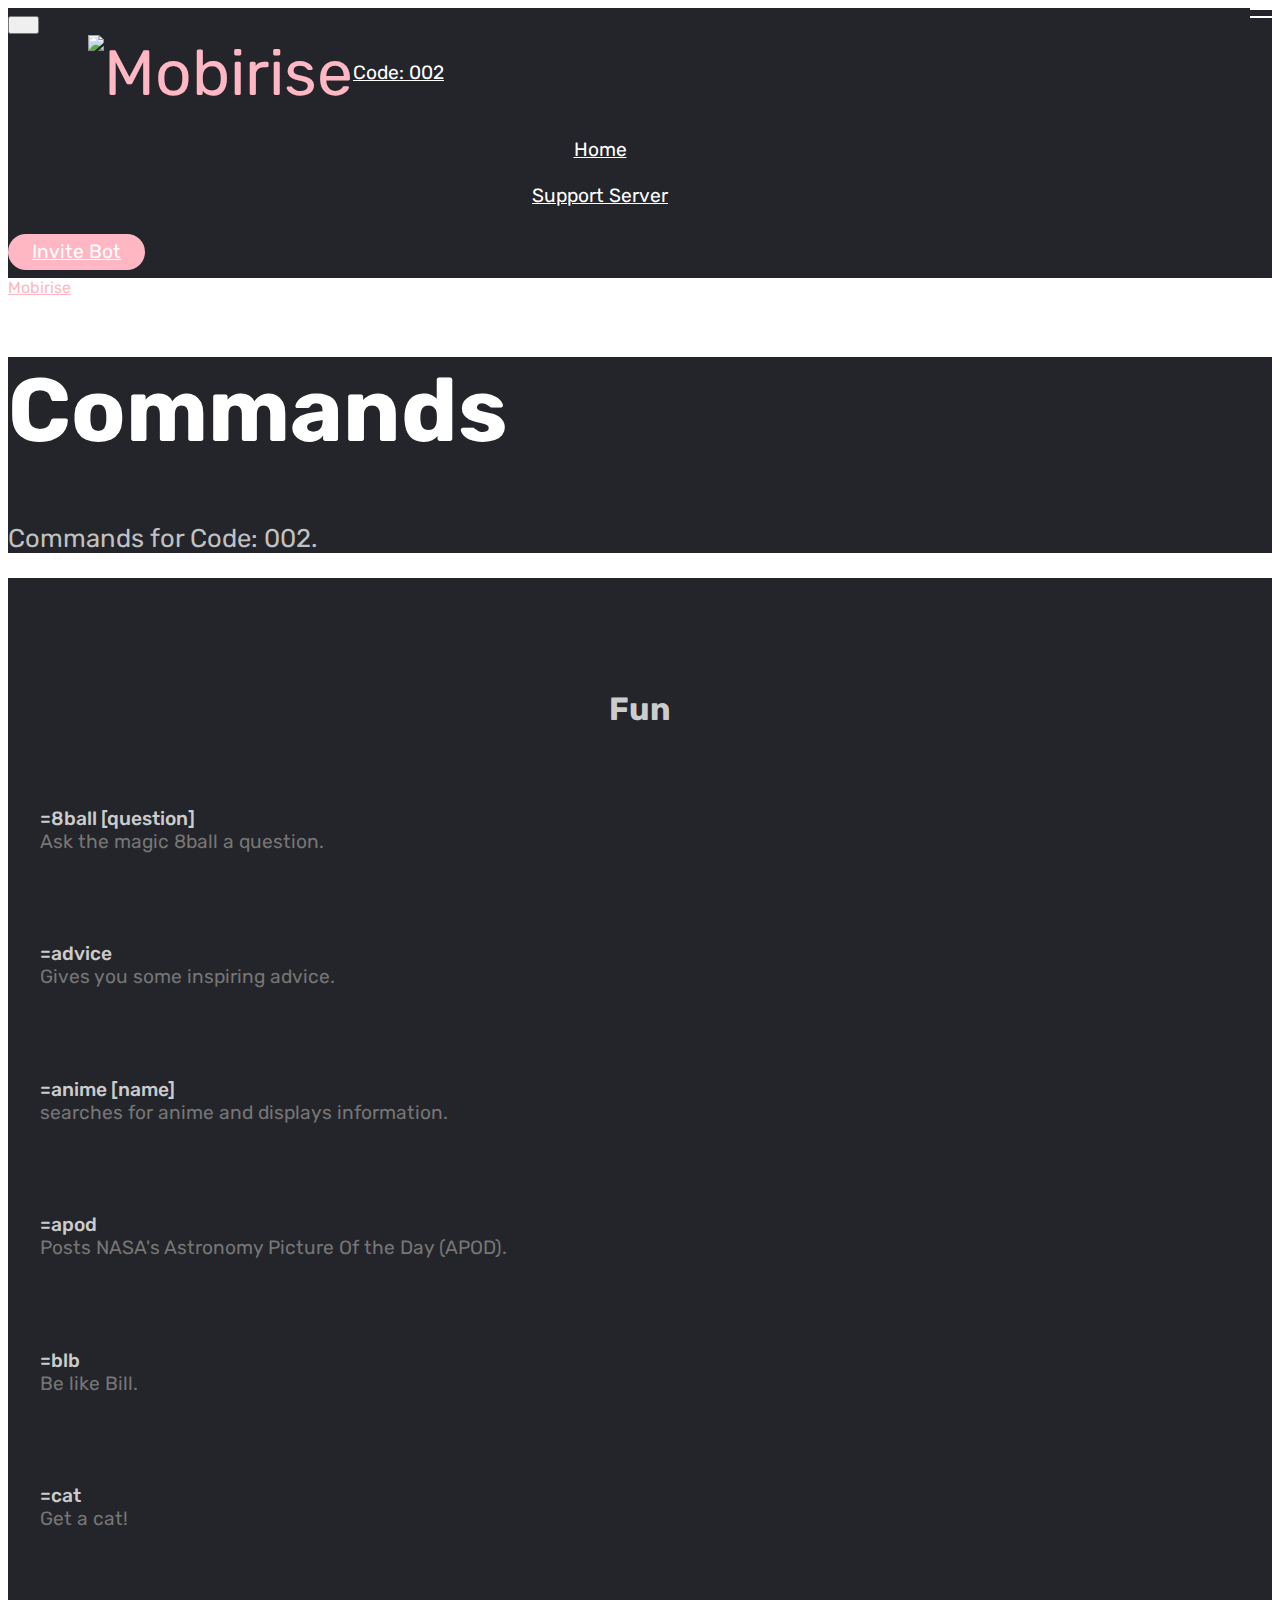
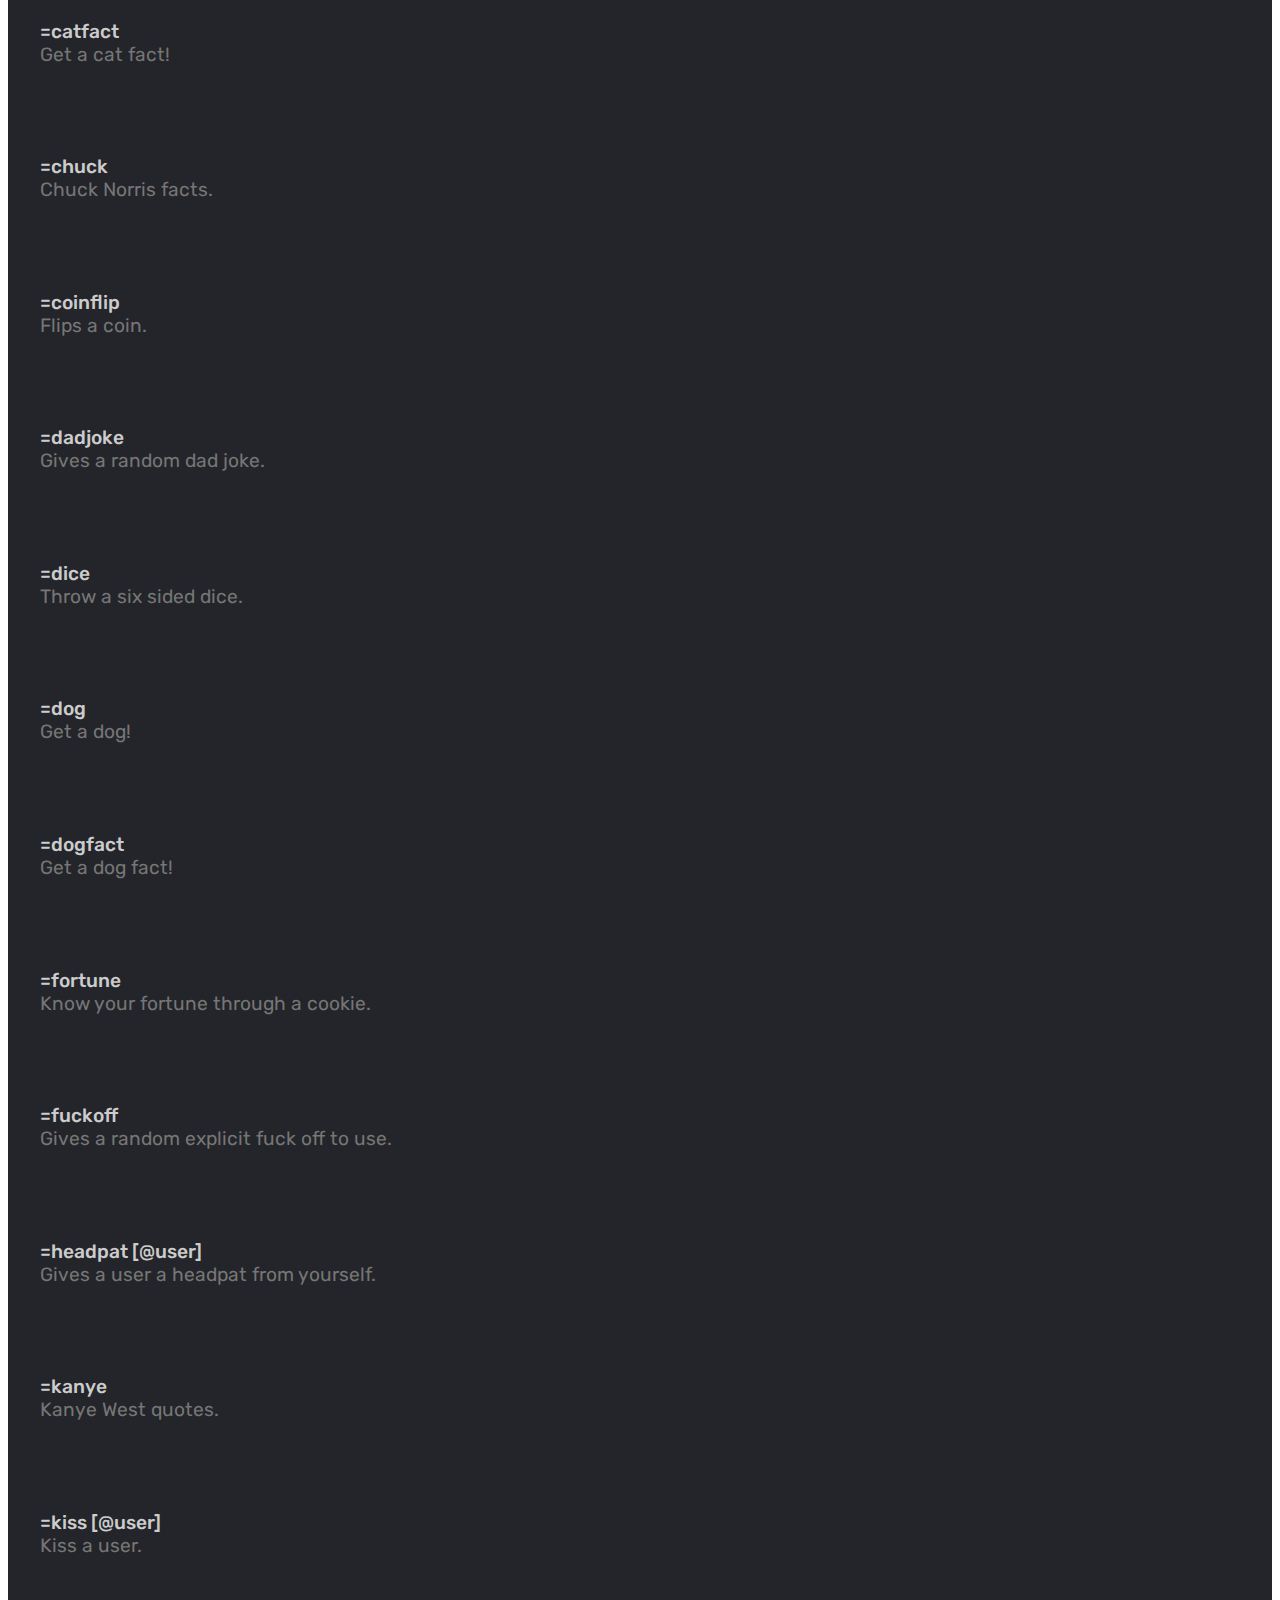
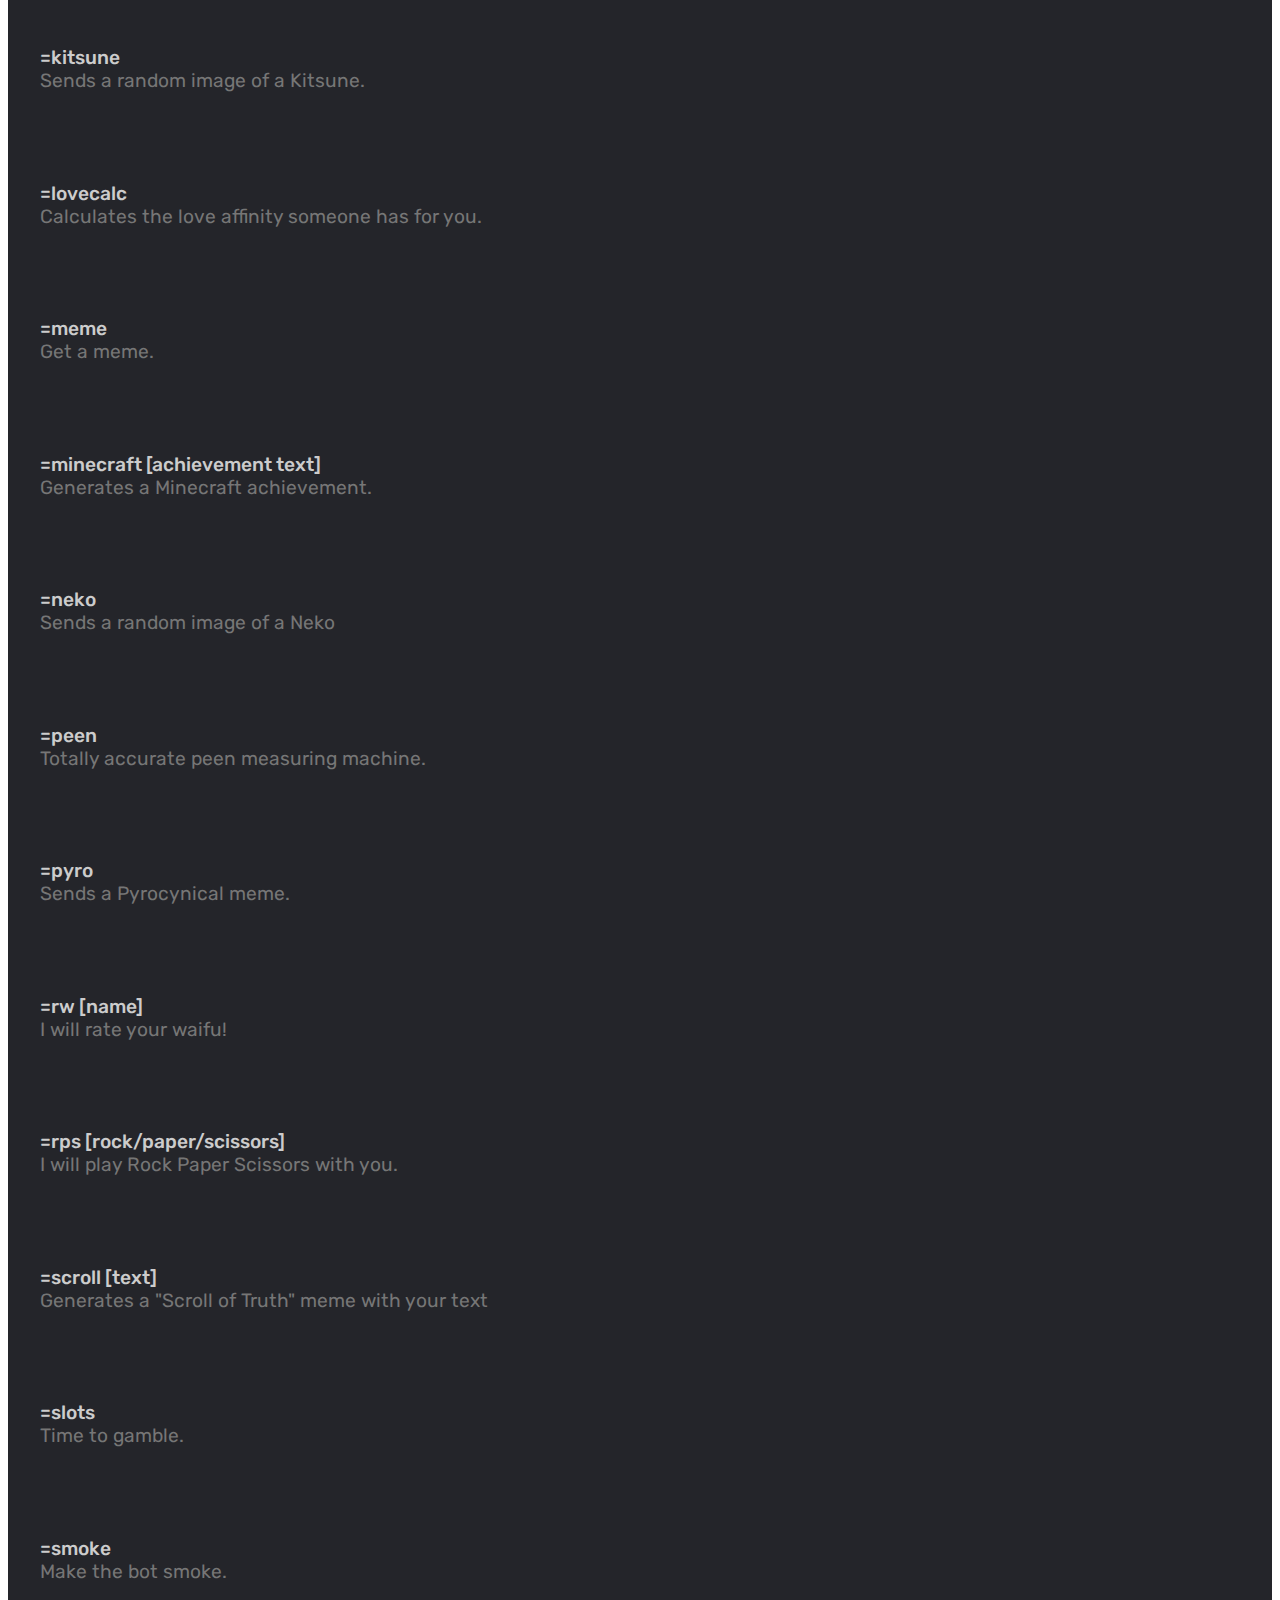
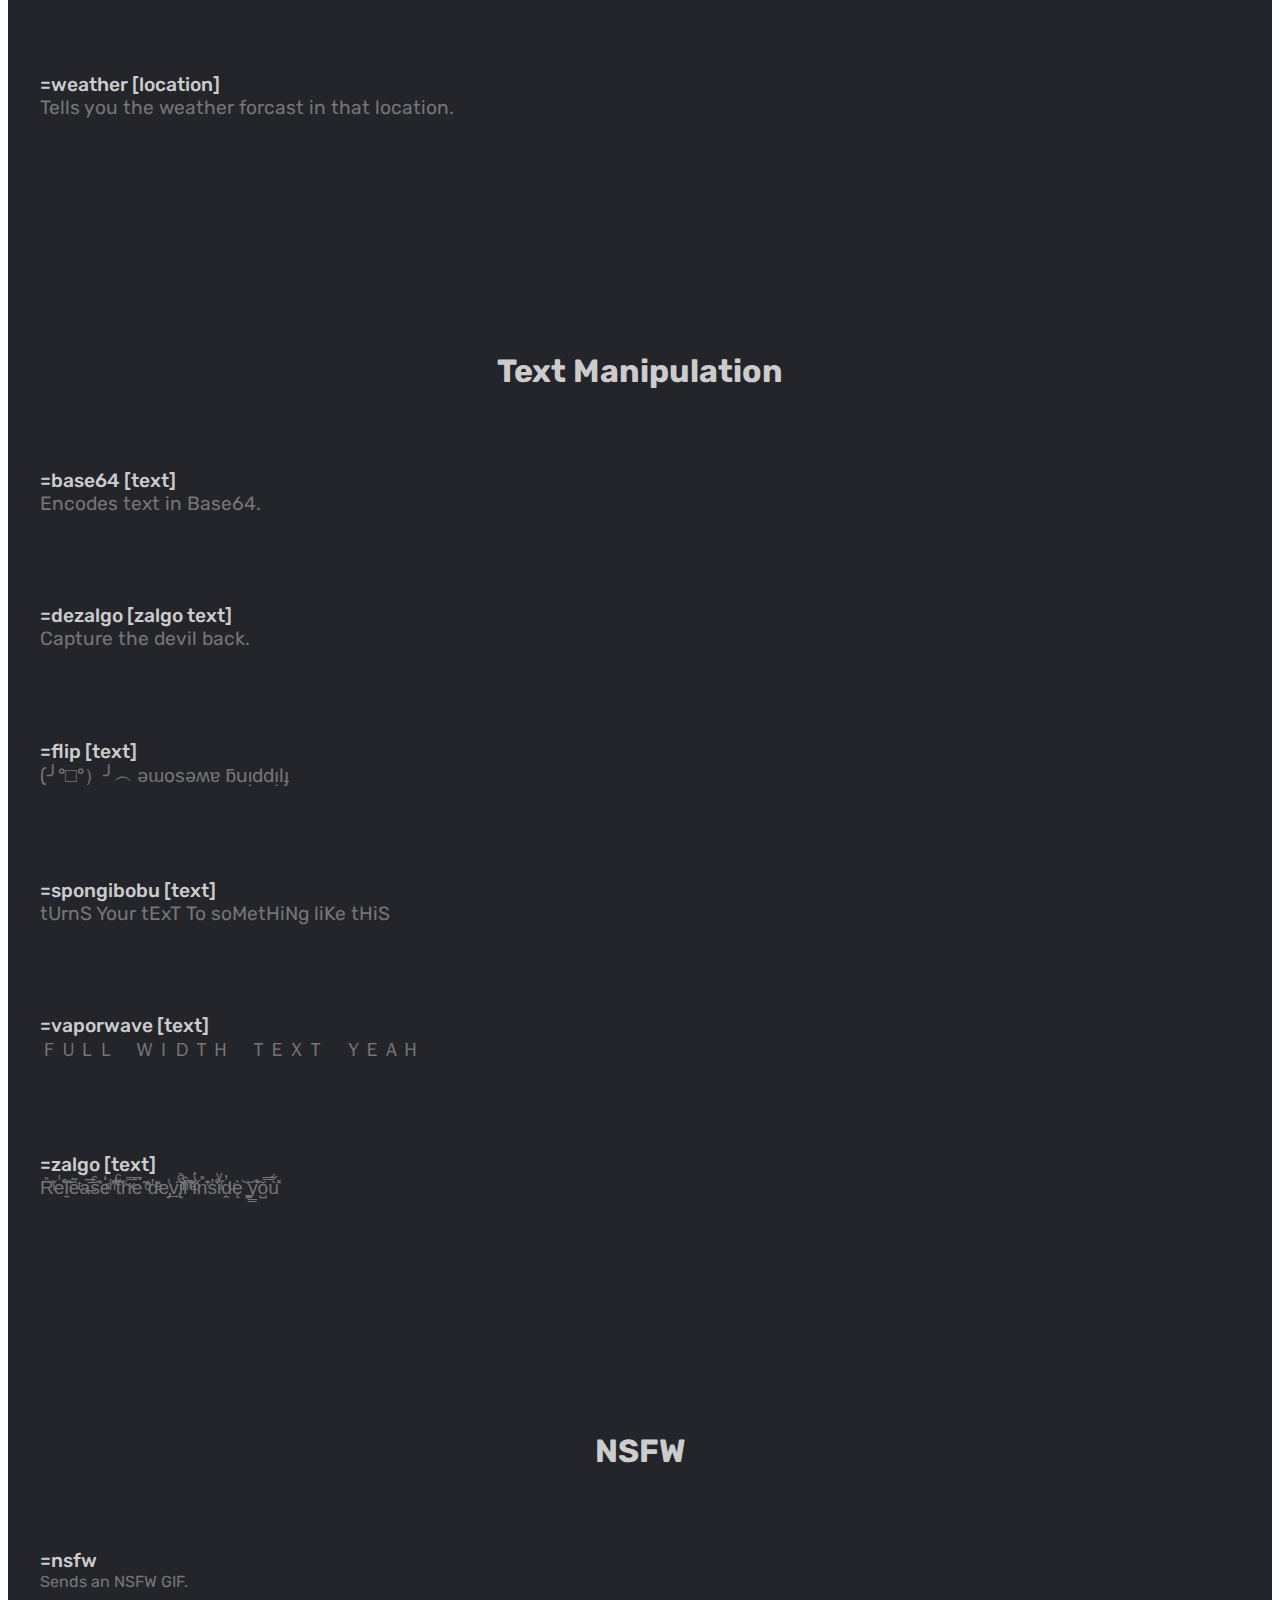
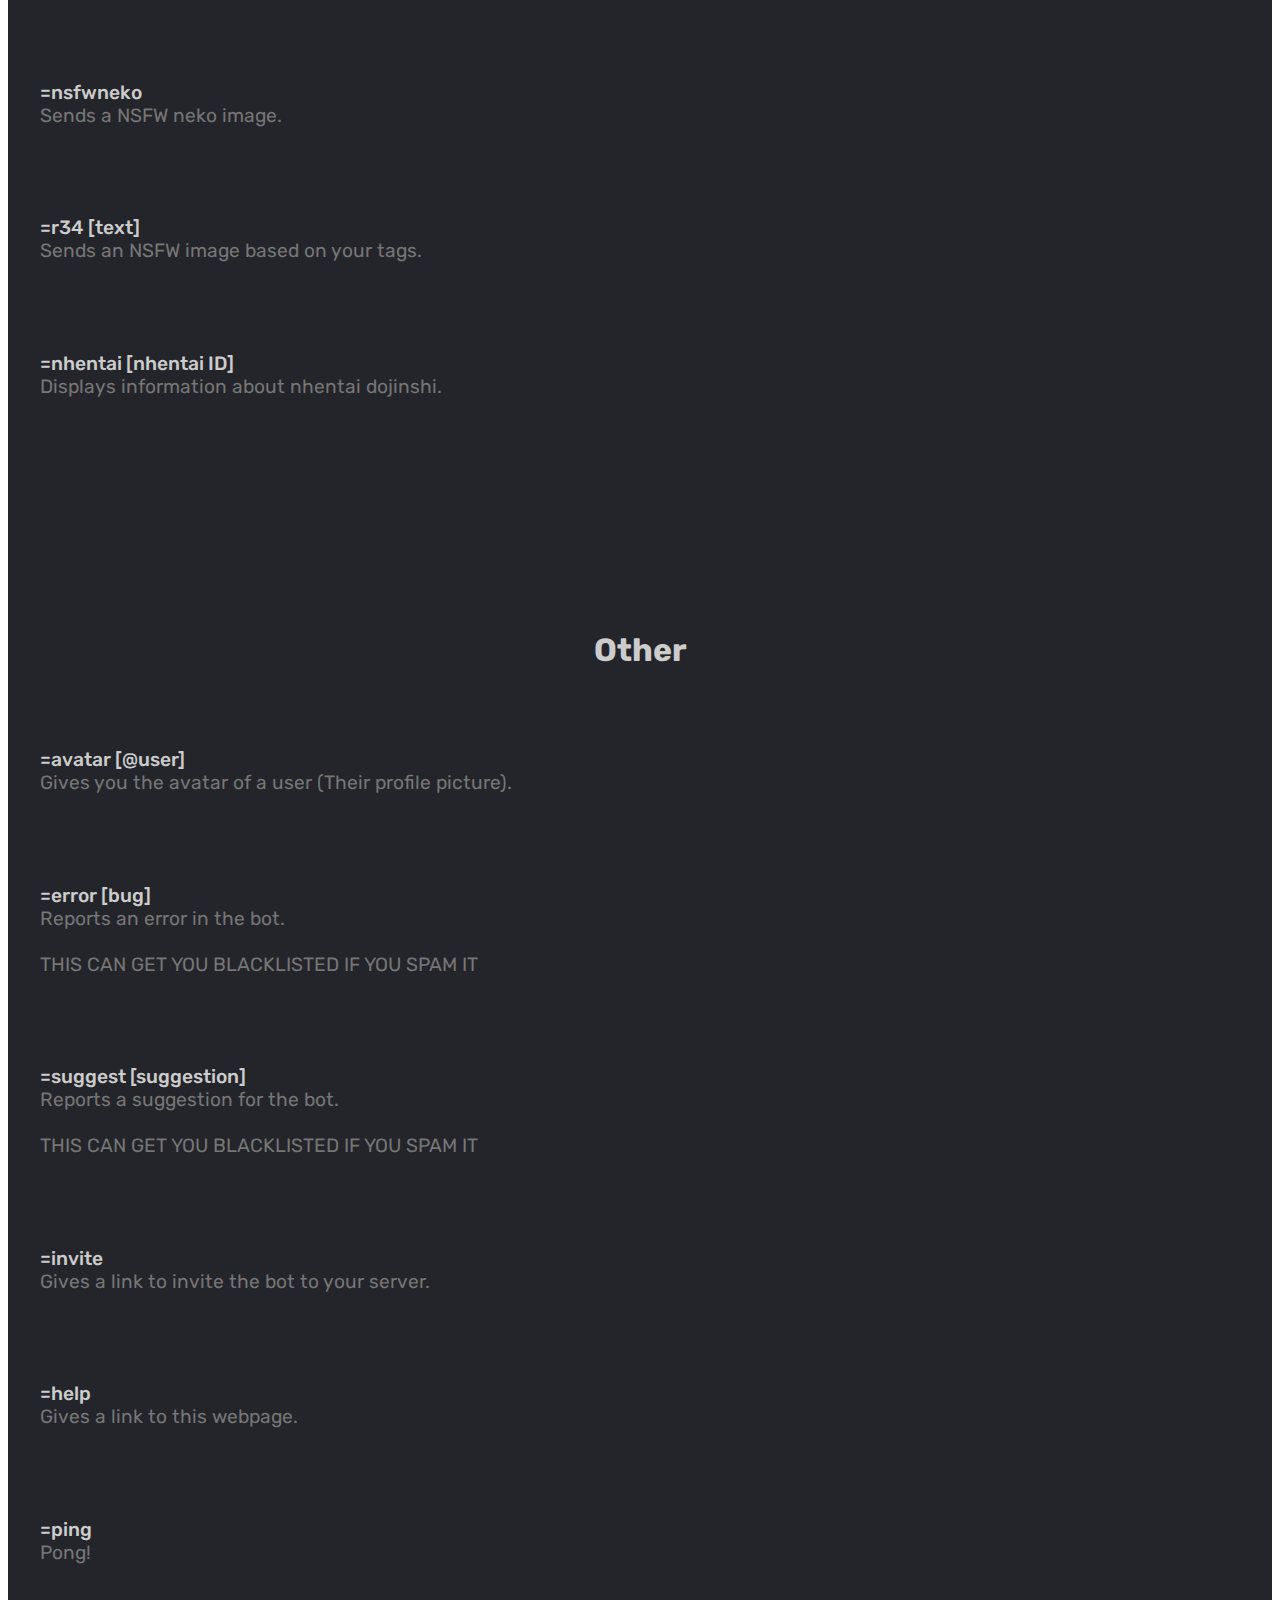
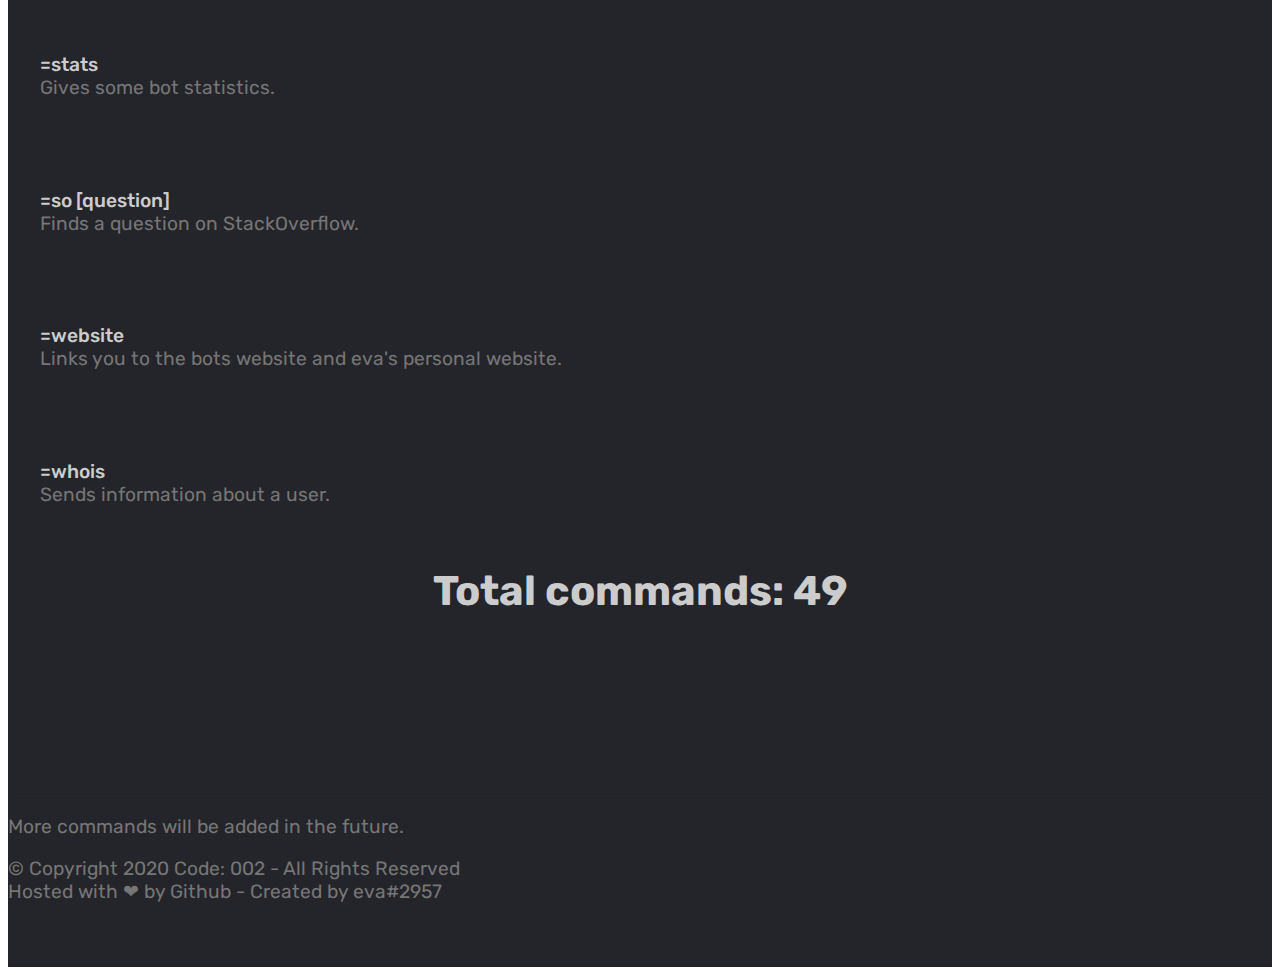
==== commit aff07e81: "Add files via upload" ====
--- a/commands.html
+++ b/commands.html
@@ -522,7 +522,7 @@
                                 <div class="wrapper col-left">
                                     <!--Title-->
                                     <h4 class="card-title mbr-fonts-style display-4">
-                                        =pat [@user]</h4>
+                                        =headpat [@user]</h4>
                                     <!--Subtitle-->
                                     <p class="mbr-text mbr-fonts-style pt-3 display-4">Gives a user a headpat from yourself.</p>
                                 </div>
@@ -1171,6 +1171,33 @@
                     </div>
                 </div>
             </div>
+			<!--Card-2-->
+            <div class="card p-3 col-12">
+                <div class="card-wrapper media-container-row media-container-row">
+                    <div class="card-box">
+                        <div class="row">
+                            <div class="col-12 col-md-7 col-lg-4">
+                                <div class="wrapper col-left">
+                                    <!--Title-->
+                                    <h4 class="card-title mbr-fonts-style display-4">
+                                        =r34 [text]</h4>
+                                    <!--Subtitle-->
+                                    <p class="mbr-text mbr-fonts-style pt-3 display-4">
+                                        Sends an NSFW image based on your tags.</p>
+                                </div>
+                            </div>
+                            <div class="col-12 col-md-5 col-lg-4">
+                                <div class="wrapper border_wrapper">
+                                    <!--Cost-->
+                                    
+                                    <!--Btn-->
+                                    
+                                </div>
+                            </div>
+                        </div>
+                    </div>
+                </div>
+            </div>
             <!--Card-3-->
             <div class="card p-3 col-12">
                 <div class="card-wrapper media-container-row media-container-row">
@@ -1180,7 +1207,7 @@
                                 <div class="wrapper col-left">
                                     <!--Title-->
                                     <h4 class="card-title mbr-fonts-style display-4">
-                                        =nhentai {nhentai ID]</h4>
+                                        =nhentai [nhentai ID]</h4>
                                     <!--Subtitle-->
                                     <p class="mbr-text mbr-fonts-style pt-3 display-4">Displays information about nhentai dojinshi.</p>
                                 </div>
@@ -1250,6 +1277,32 @@
                                         =error [bug]</h4>
                                     <!--Subtitle-->
                                     <p class="mbr-text mbr-fonts-style pt-3 display-4">Reports an error in the bot.<br><br>THIS CAN GET YOU BLACKLISTED IF YOU SPAM IT</p>
+                                </div>
+                            </div>
+                            <div class="col-12 col-md-5 col-lg-4">
+                                <div class="wrapper border_wrapper">
+                                    <!--Cost-->
+                                    
+                                    <!--Btn-->
+                                    
+                                </div>
+                            </div>
+                        </div>
+                    </div>
+                </div>
+            </div>
+			<!--Card-4-->
+			<div class="card p-3 col-12">
+                <div class="card-wrapper media-container-row media-container-row">
+                    <div class="card-box">
+                        <div class="row">
+                            <div class="col-12 col-md-7 col-lg-4">
+                                <div class="wrapper col-left">
+                                    <!--Title-->
+                                    <h4 class="card-title mbr-fonts-style display-4">
+                                        =suggest [suggestion]</h4>
+                                    <!--Subtitle-->
+                                    <p class="mbr-text mbr-fonts-style pt-3 display-4">Reports a suggestion for the bot.<br><br>THIS CAN GET YOU BLACKLISTED IF YOU SPAM IT</p>
                                 </div>
                             </div>
                             <div class="col-12 col-md-5 col-lg-4">
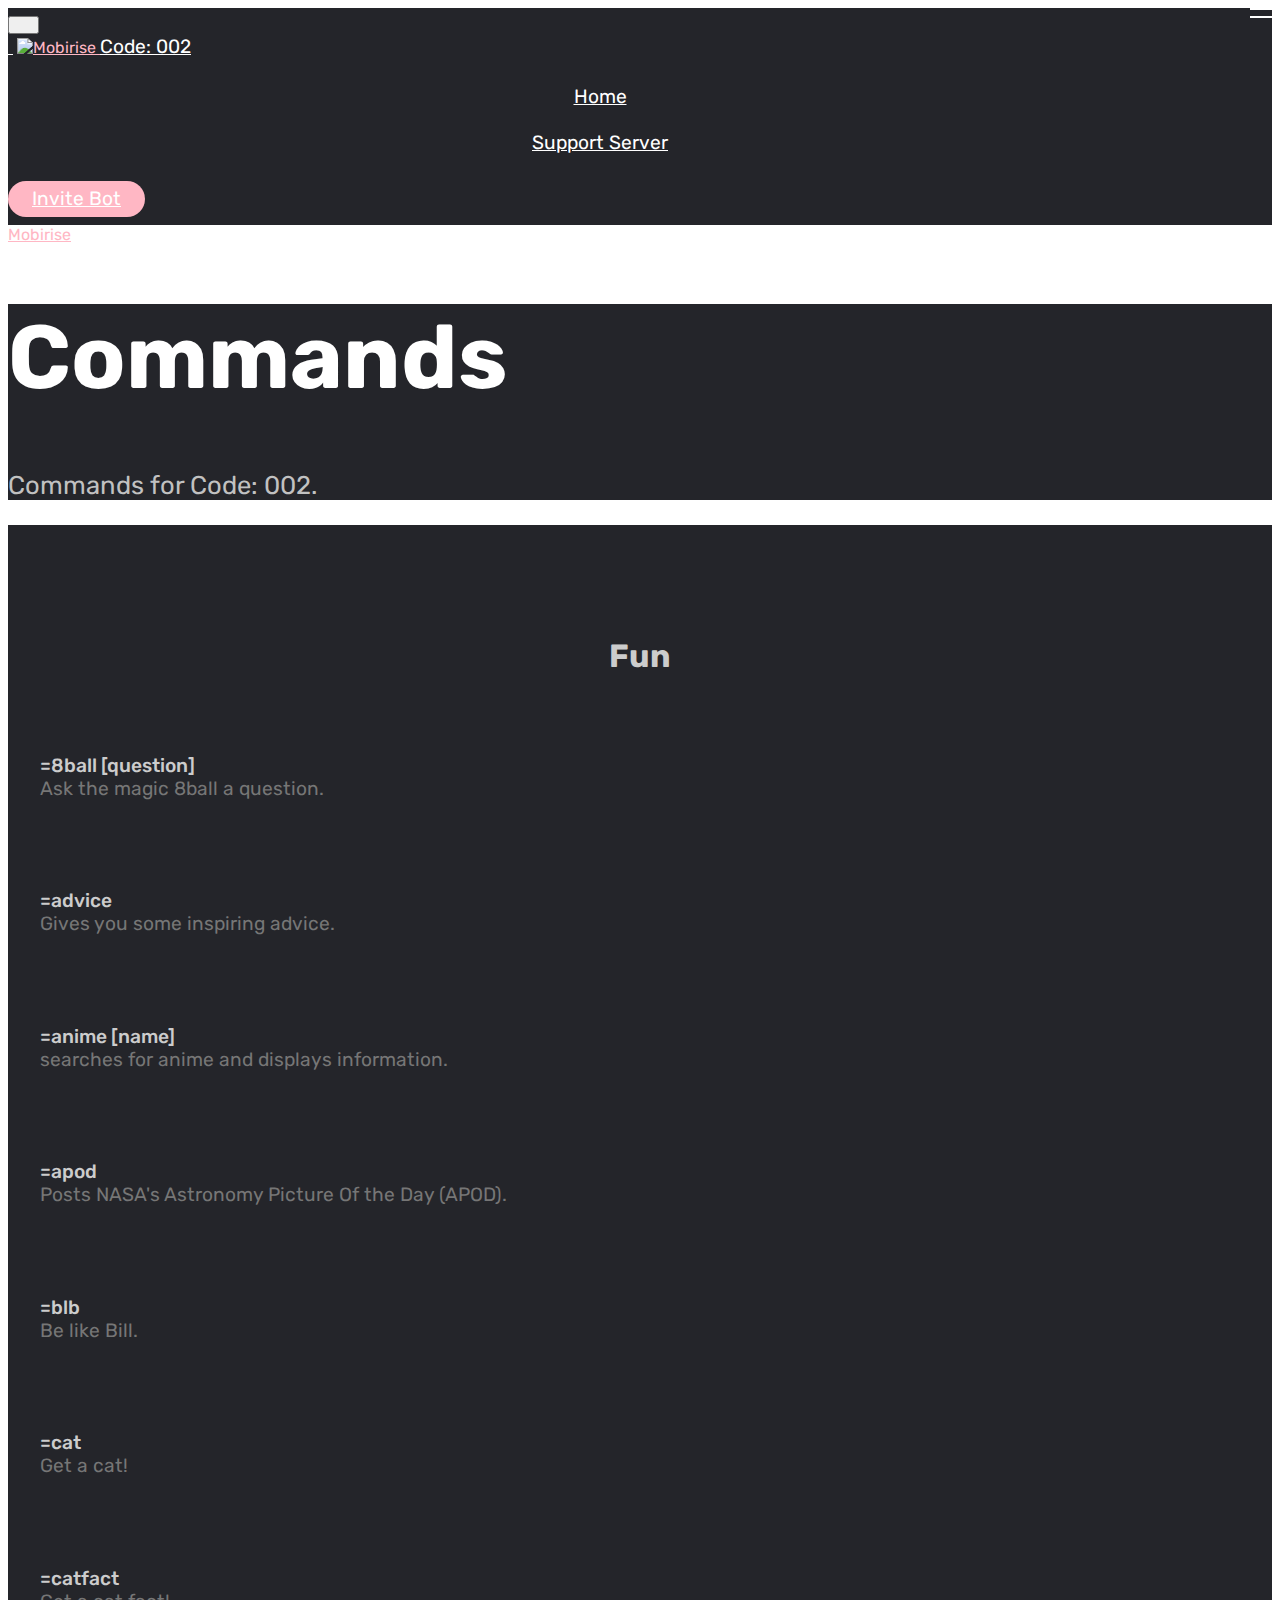
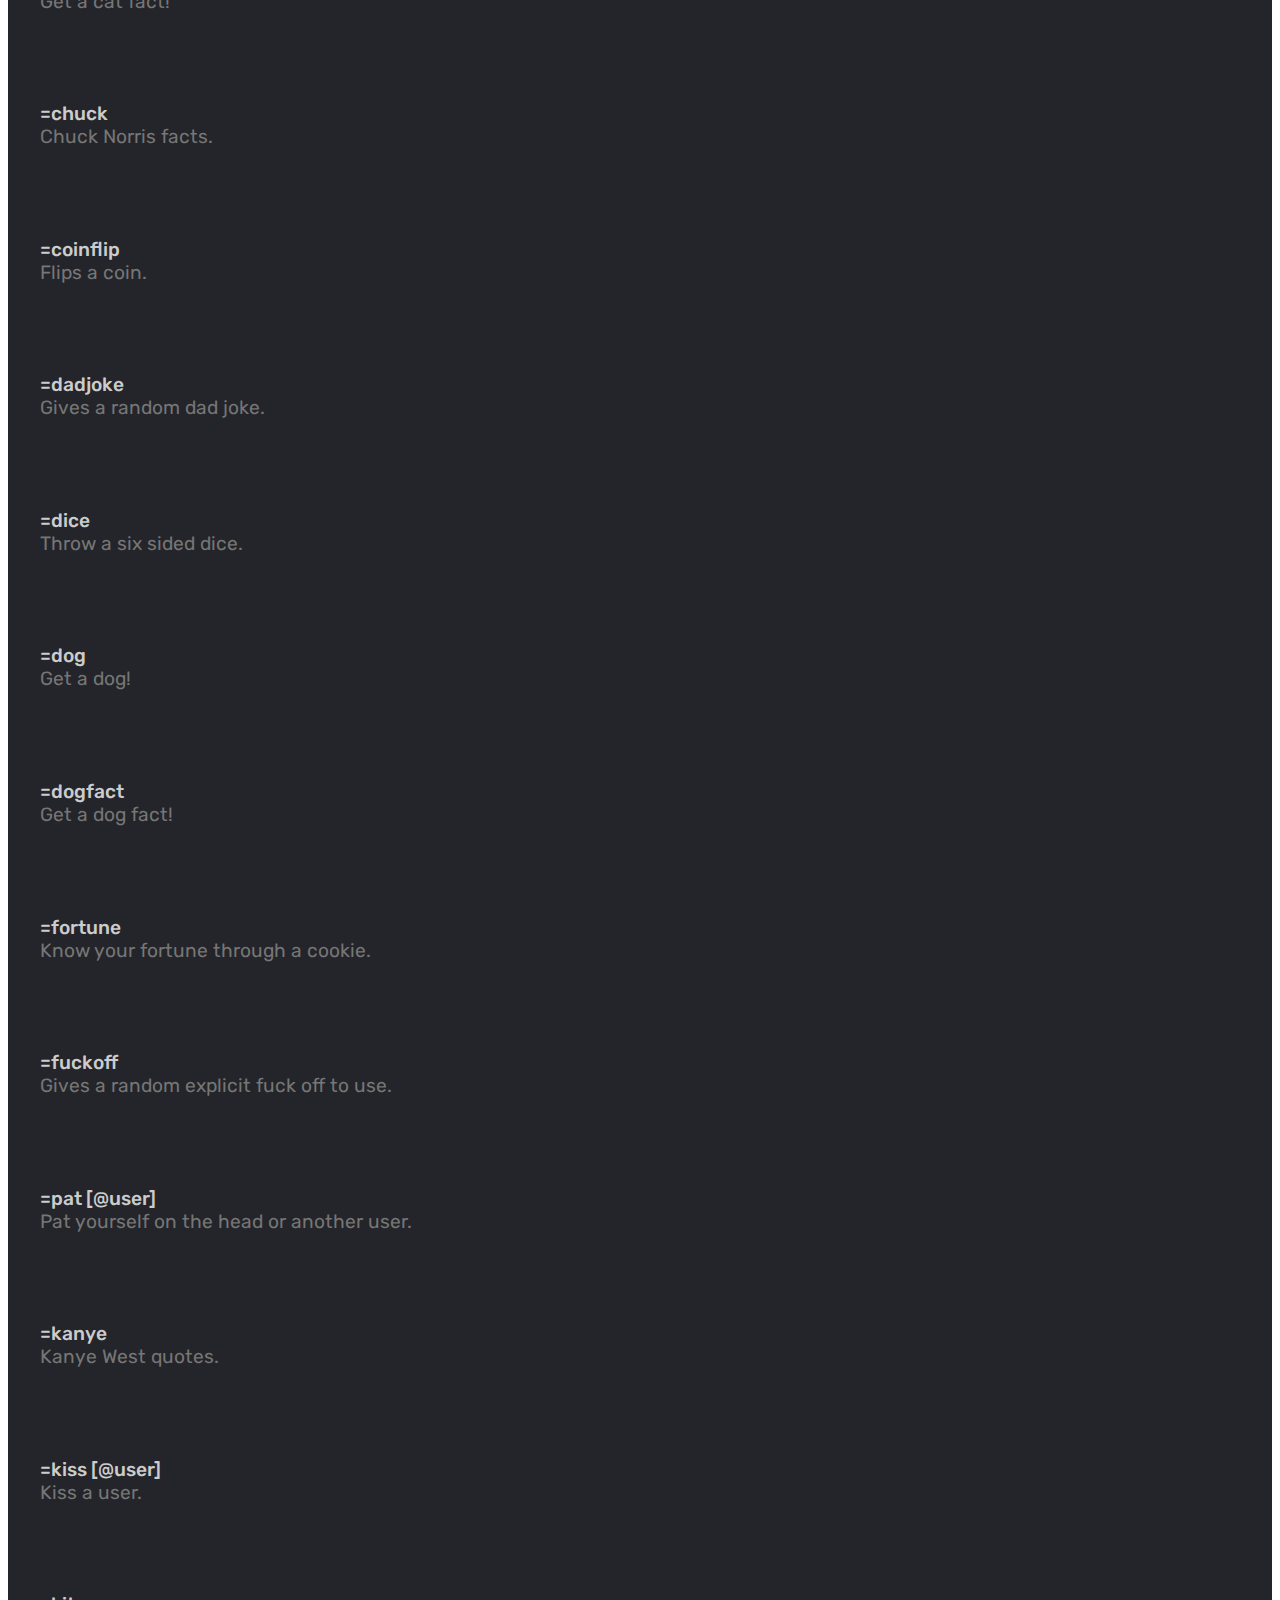
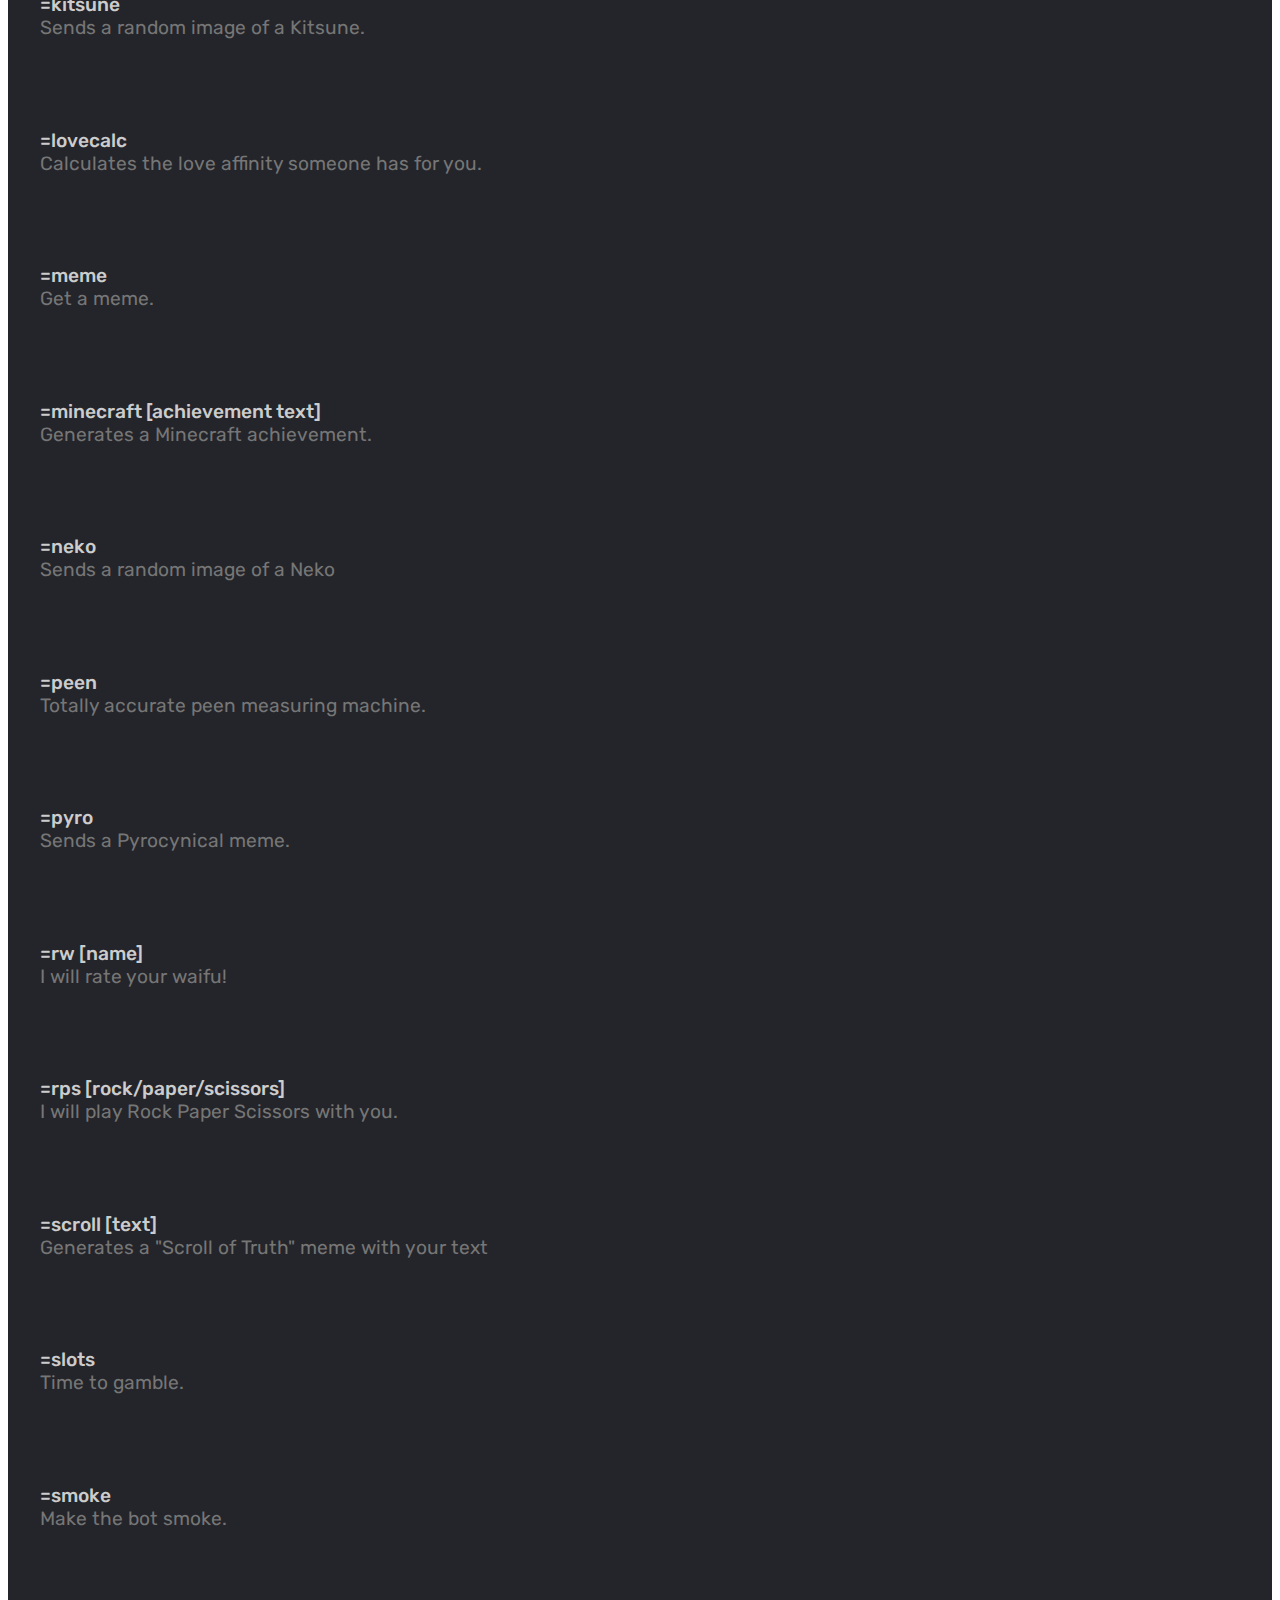
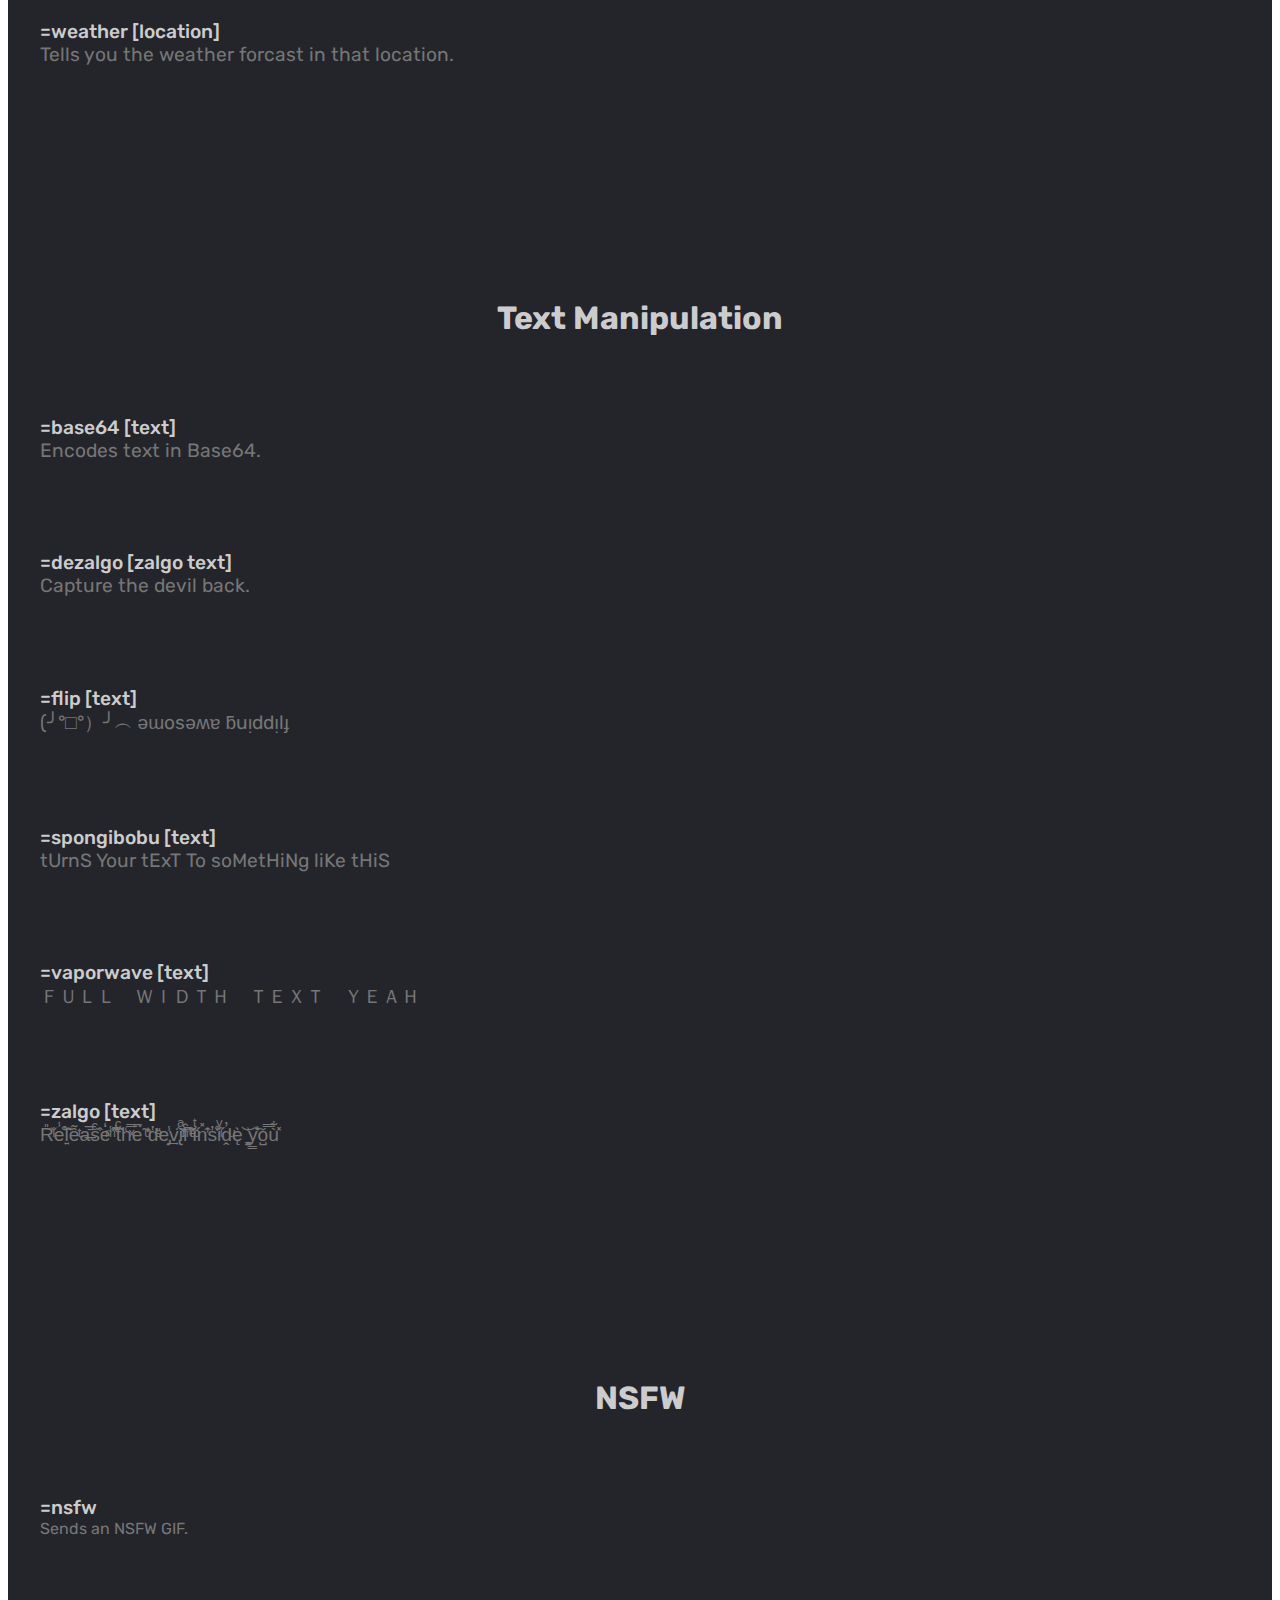
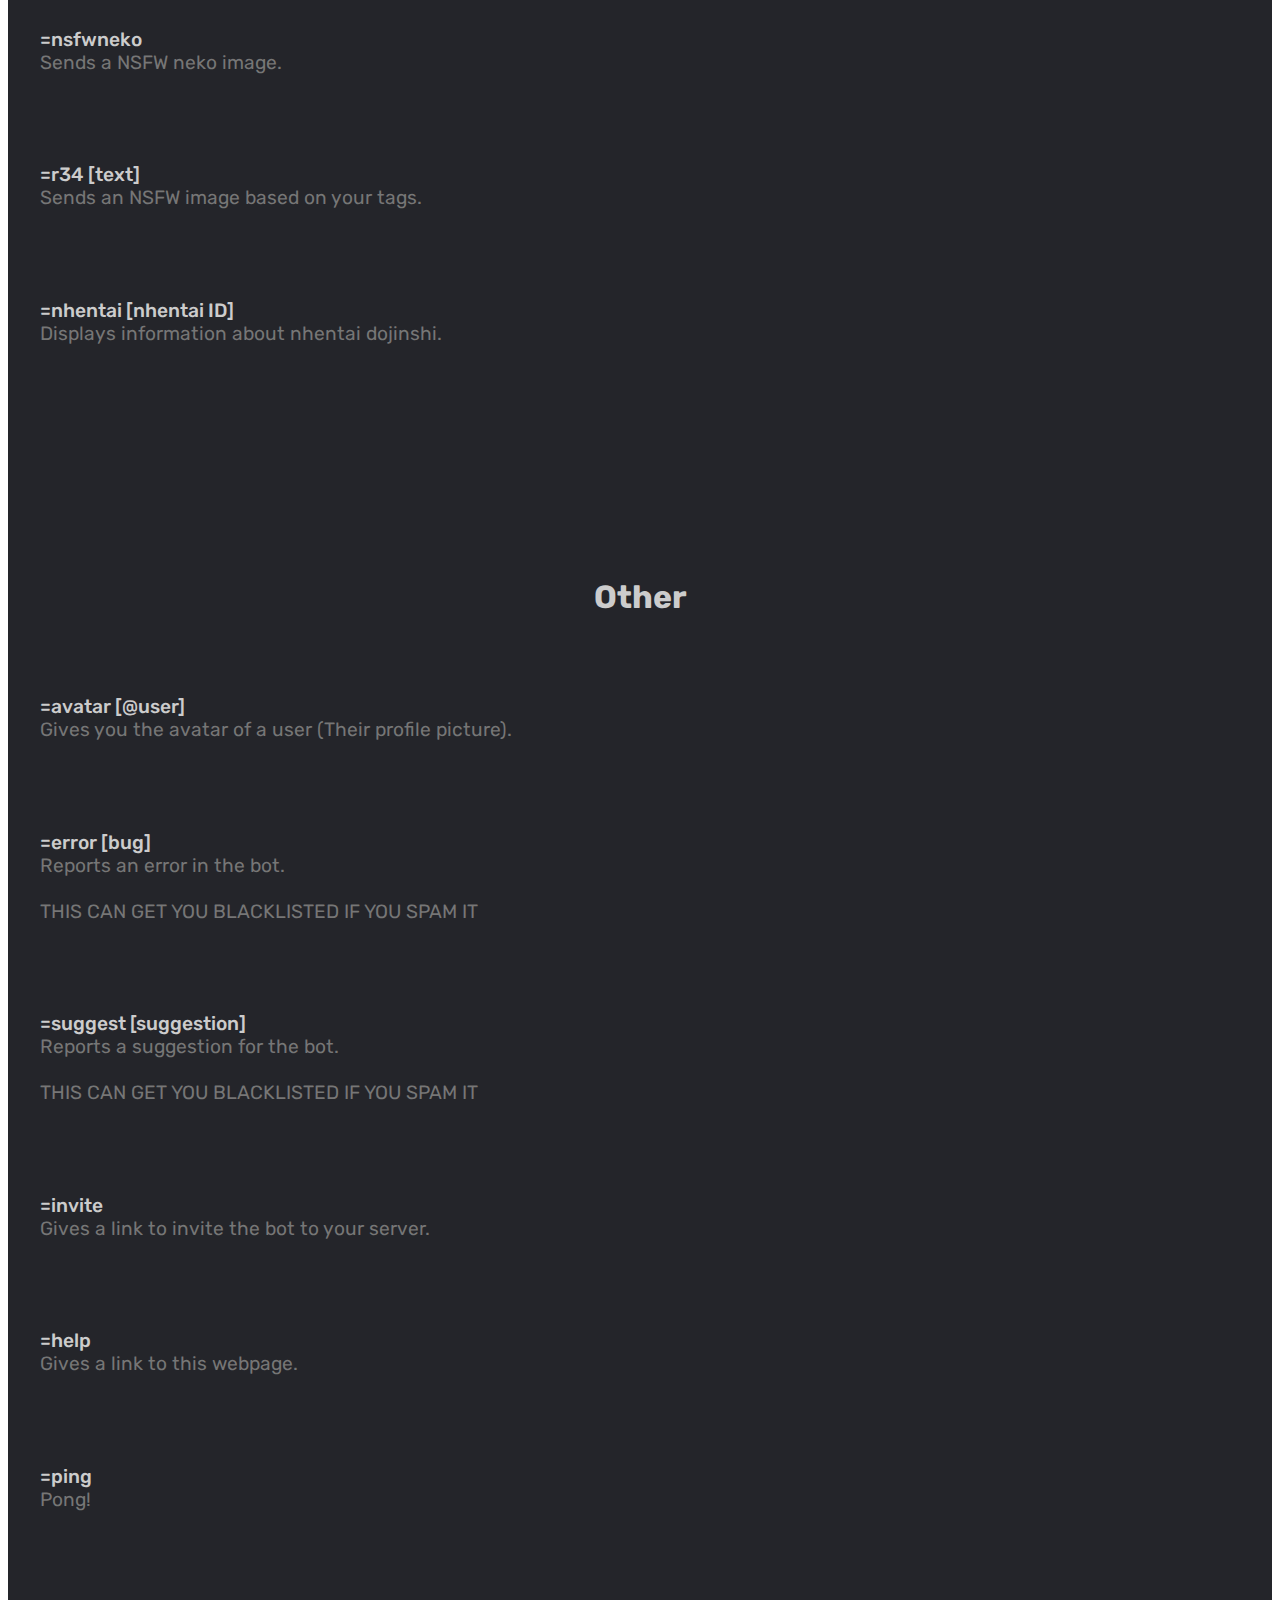
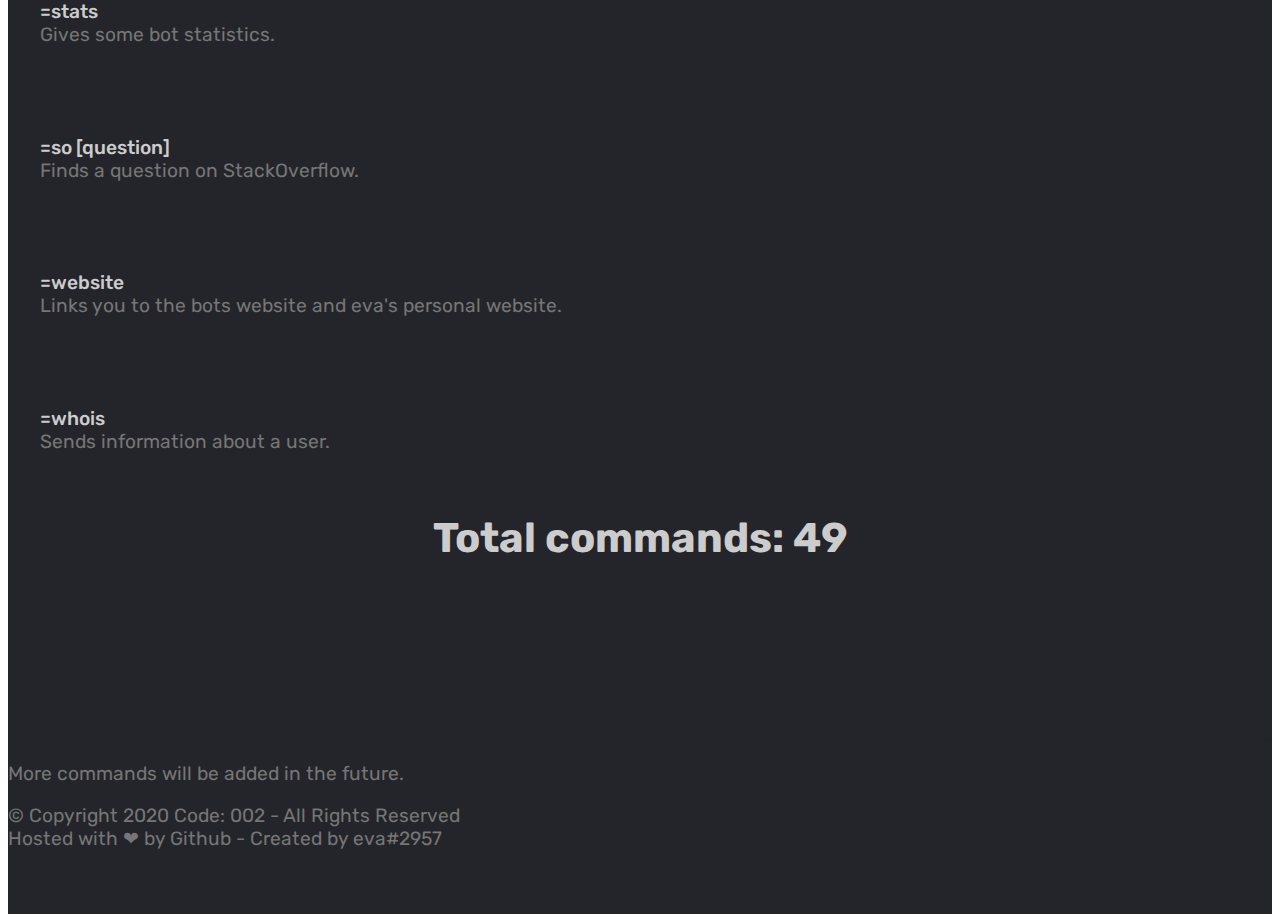
==== commit 9c8f1e95: "Update commands.html" ====
--- a/commands.html
+++ b/commands.html
@@ -60,7 +60,8 @@
             </div>
         </button>
         <div class="menu-logo">
-            <div class="navbar-brand">
+				<span class="navbar-caption-wrap"><a class="navbar-caption text-white display-4" href="https://002.evapey.club">
+                         ‎ ‎</a></span>
                 <span class="navbar-logo">
                     <a href="https://002.evapey.club">
                          <img src="assets/images/circle-cropped.png" alt="Mobirise" title="" style="height: 3.8rem;">
@@ -68,7 +69,6 @@
                 </span>
                 <span class="navbar-caption-wrap"><a class="navbar-caption text-white display-4" href="https://002.evapey.club">
                         Code: 002</a></span>
-            </div>
         </div>
         <div class="collapse navbar-collapse" id="navbarSupportedContent">
             <ul class="navbar-nav nav-dropdown" data-app-modern-menu="true"><li class="nav-item">
@@ -522,9 +522,9 @@
                                 <div class="wrapper col-left">
                                     <!--Title-->
                                     <h4 class="card-title mbr-fonts-style display-4">
-                                        =headpat [@user]</h4>
-                                    <!--Subtitle-->
-                                    <p class="mbr-text mbr-fonts-style pt-3 display-4">Gives a user a headpat from yourself.</p>
+                                        =pat [@user]</h4>
+                                    <!--Subtitle-->
+                                    <p class="mbr-text mbr-fonts-style pt-3 display-4">Pat yourself on the head or another user.</p>
                                 </div>
                             </div>
                             <div class="col-12 col-md-5 col-lg-4">
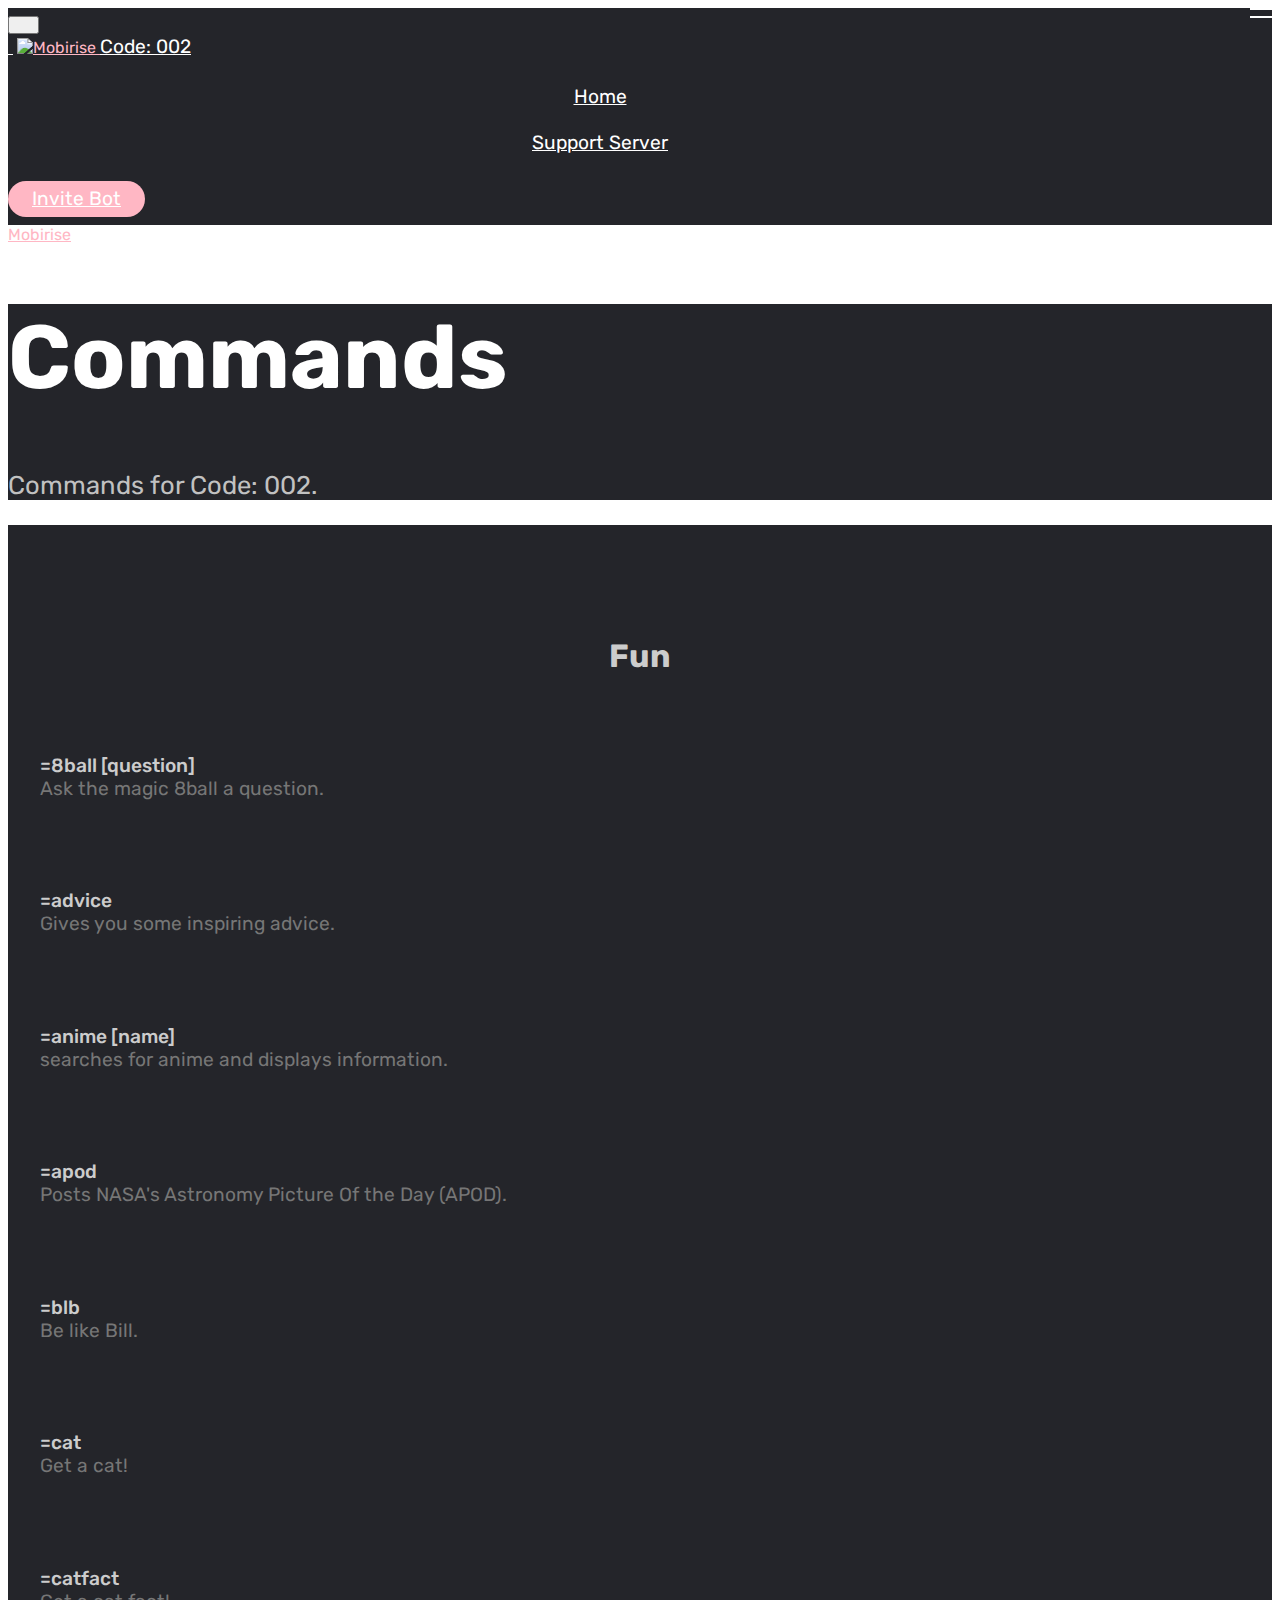
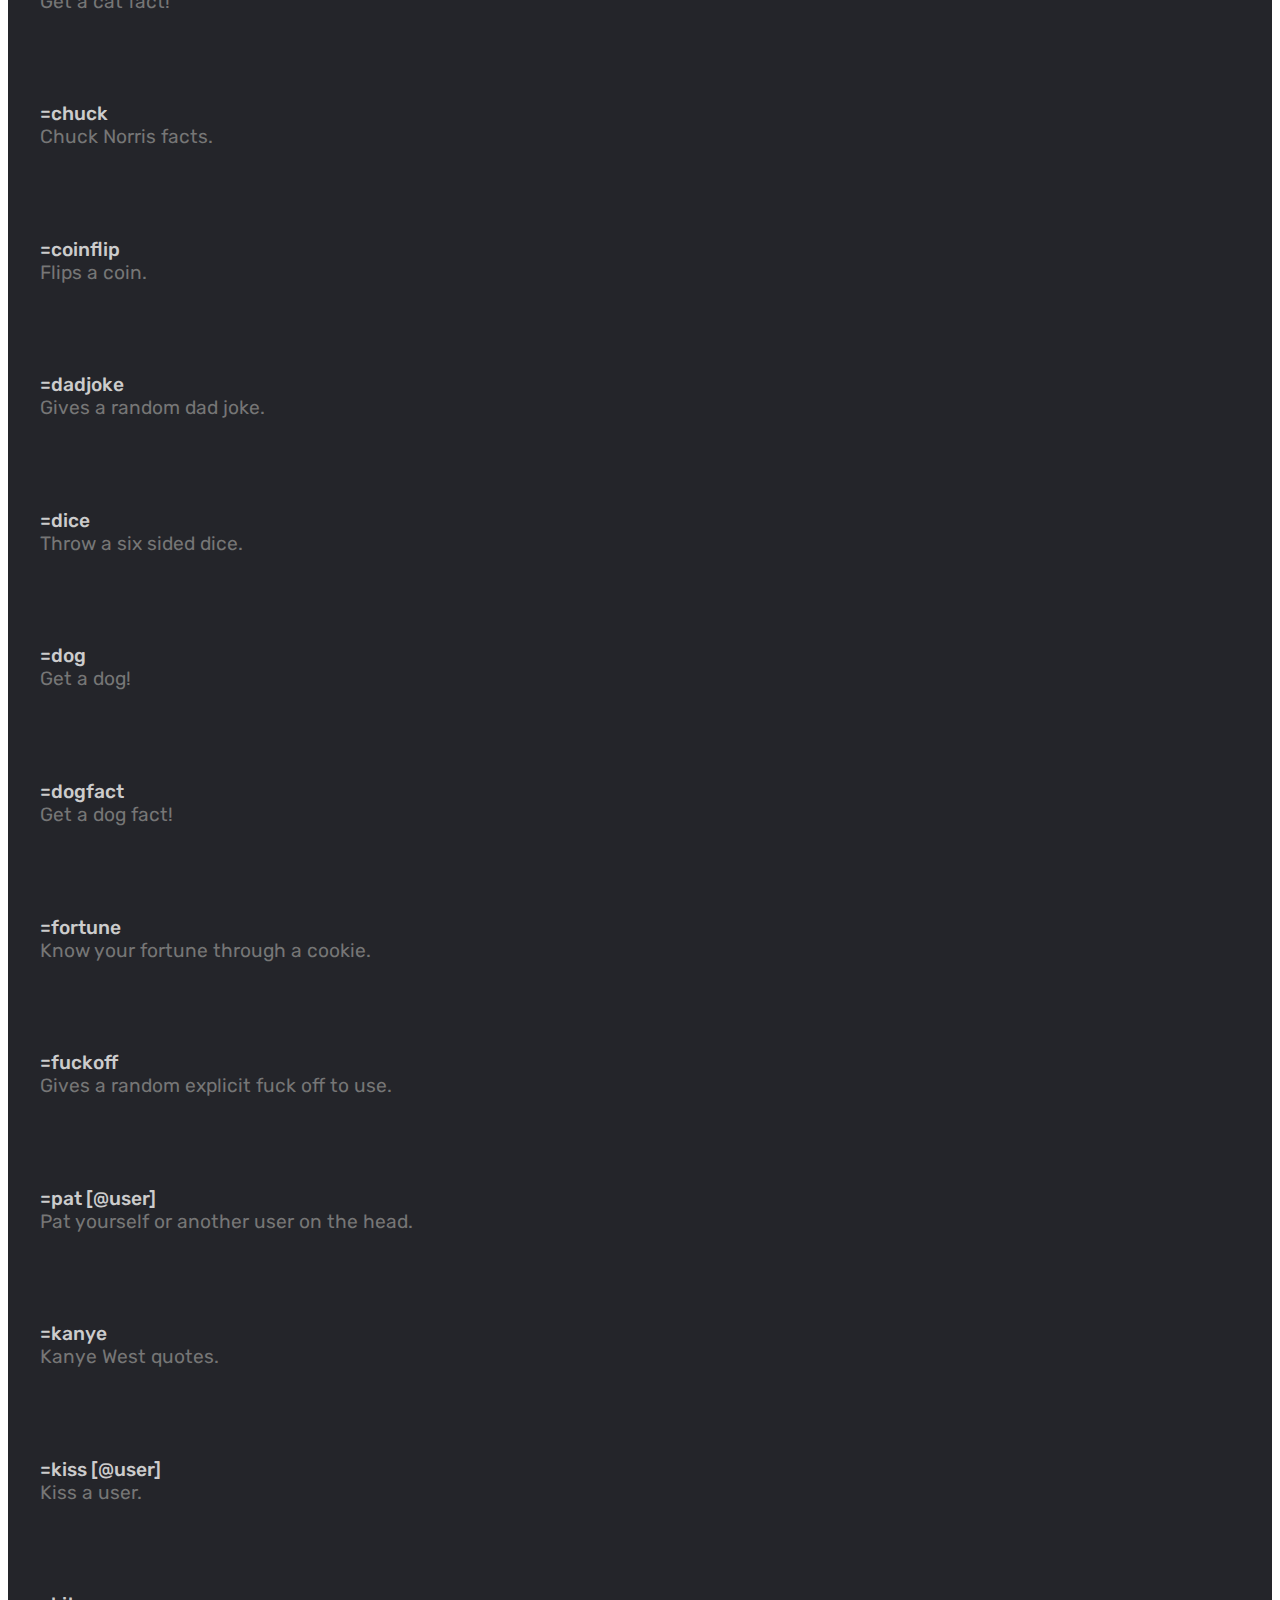
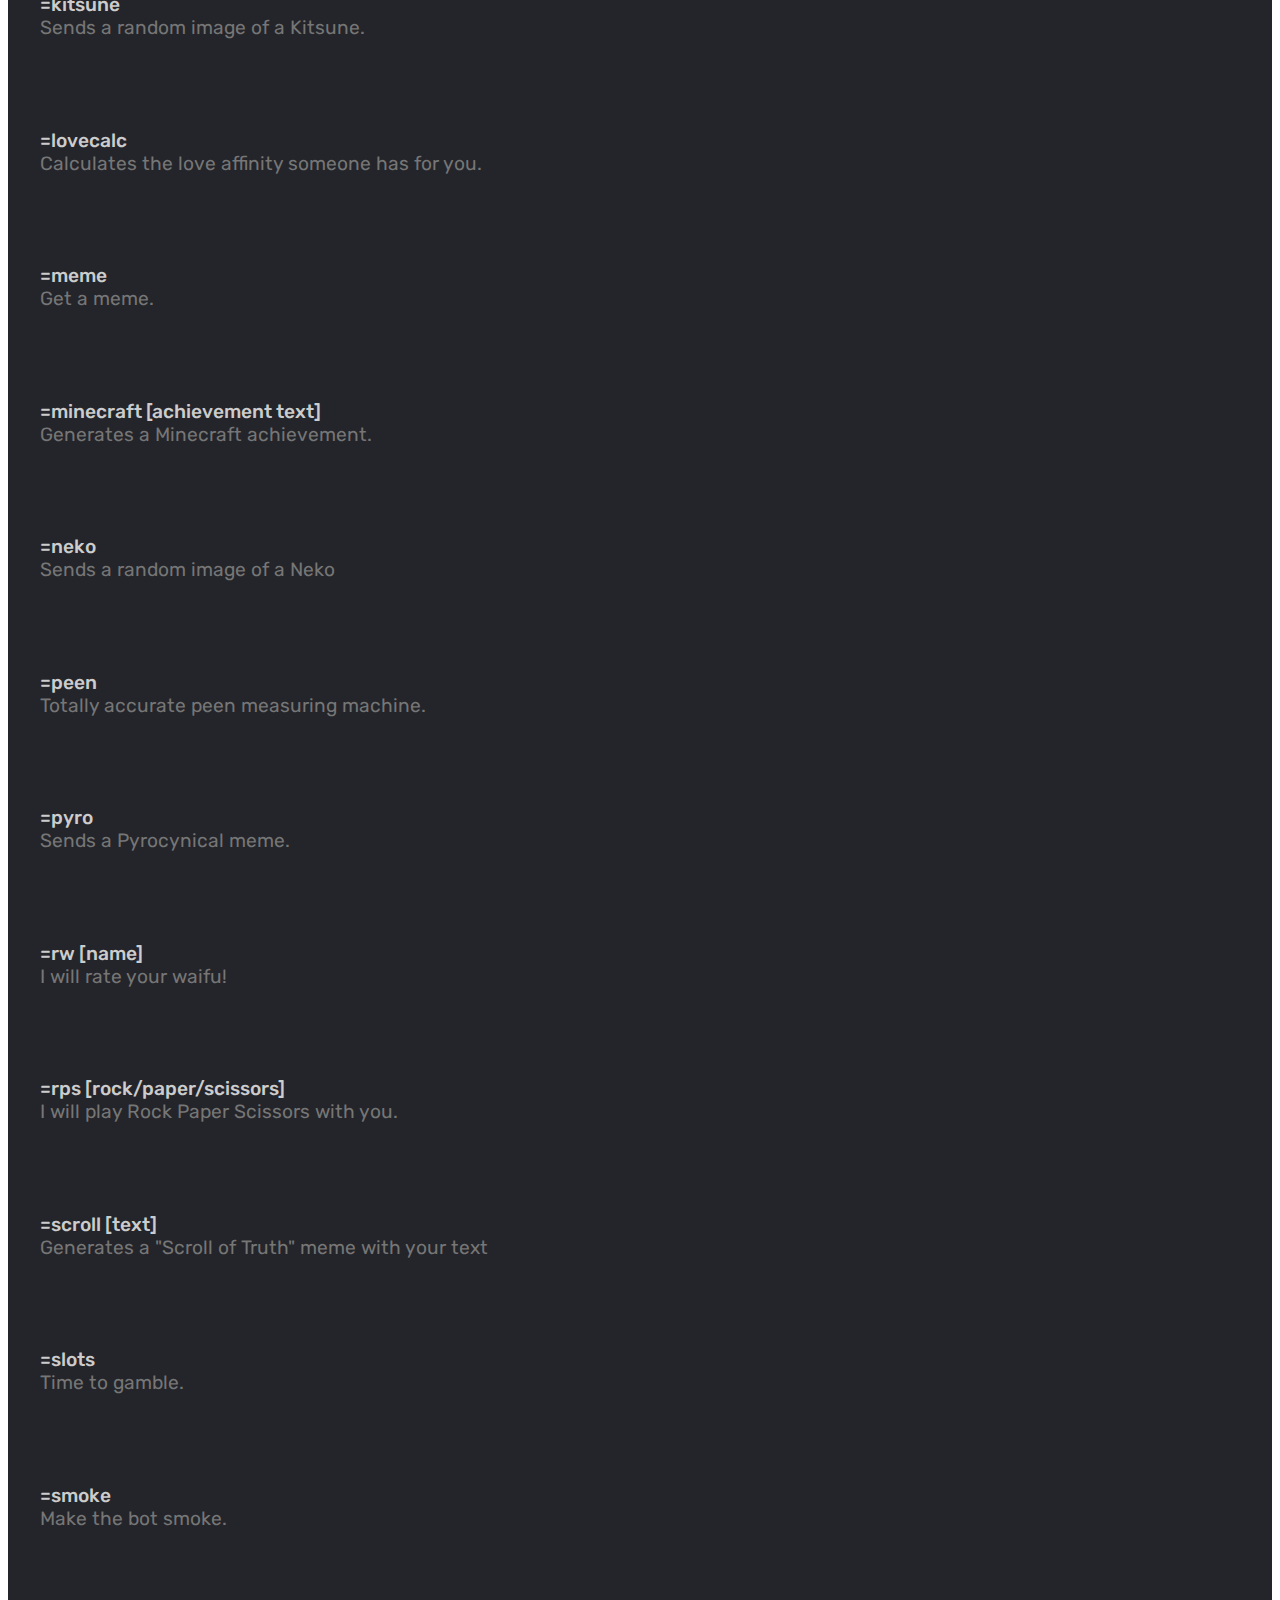
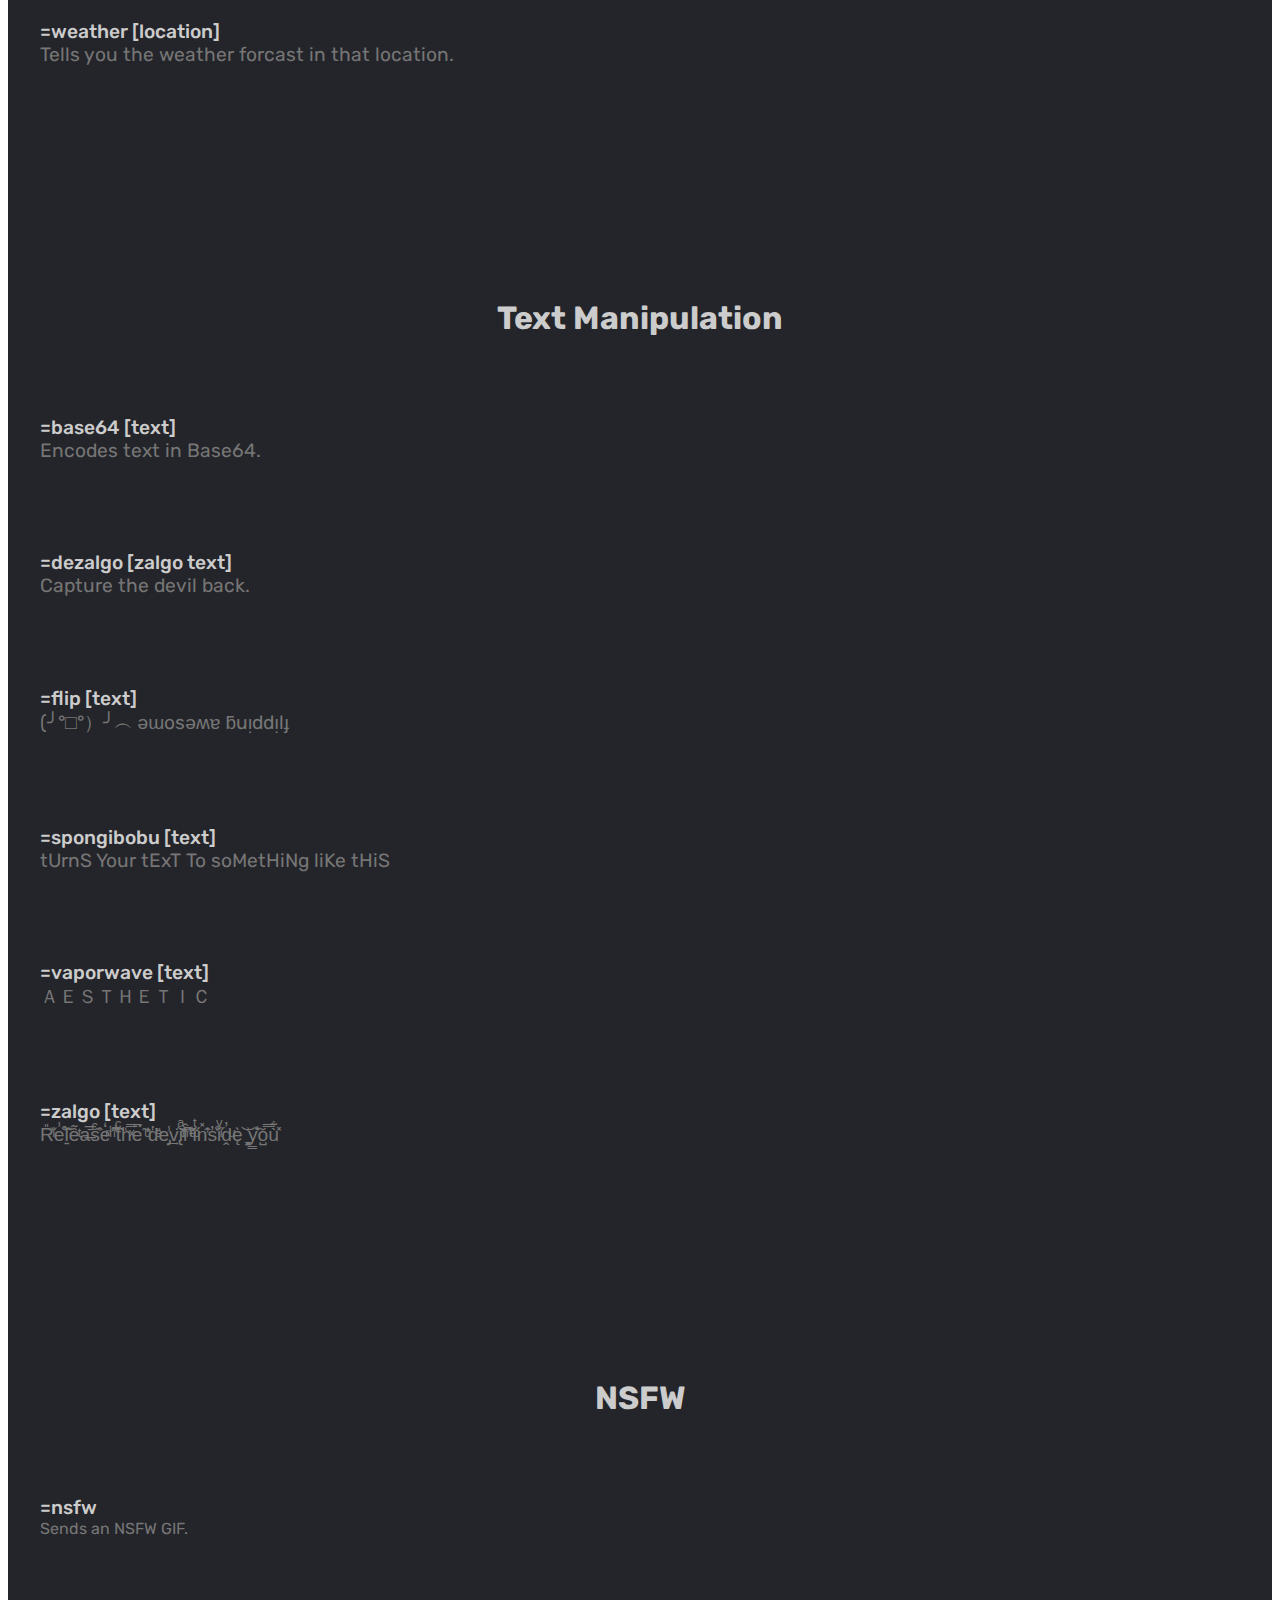
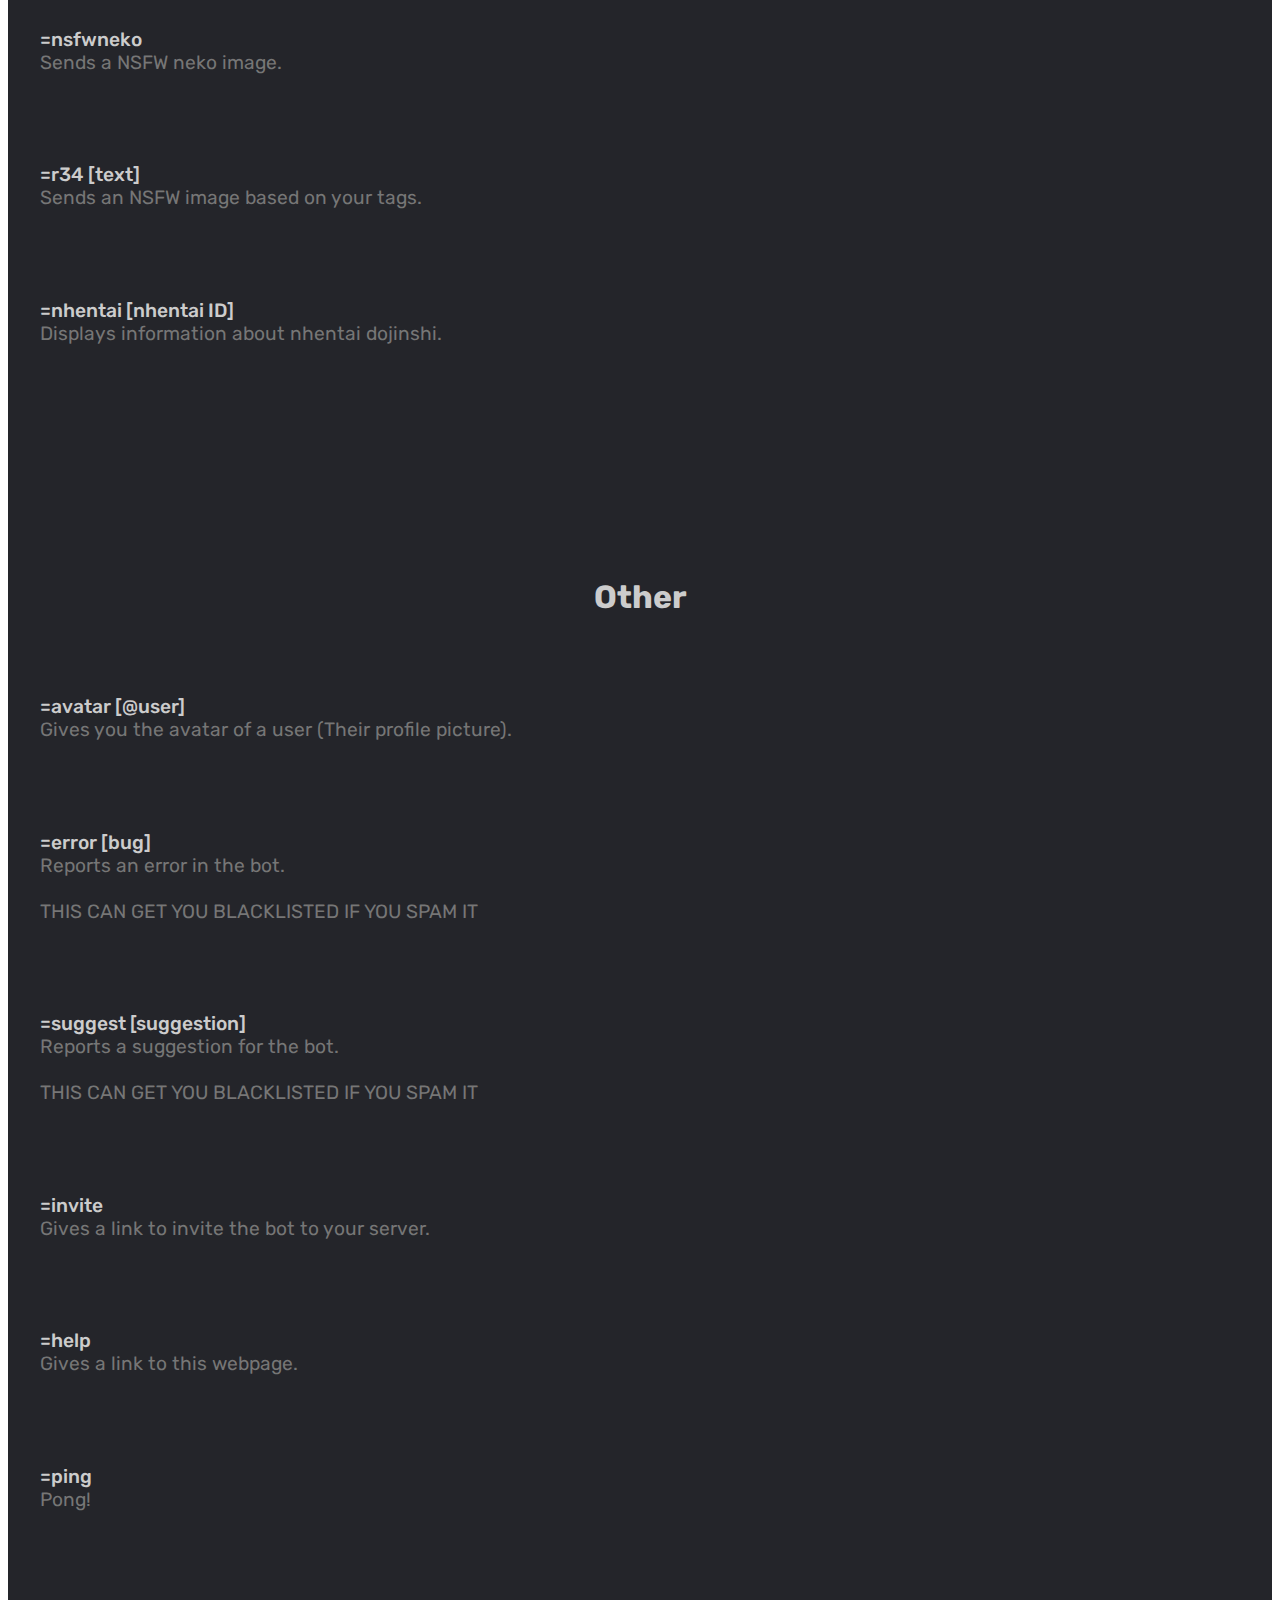
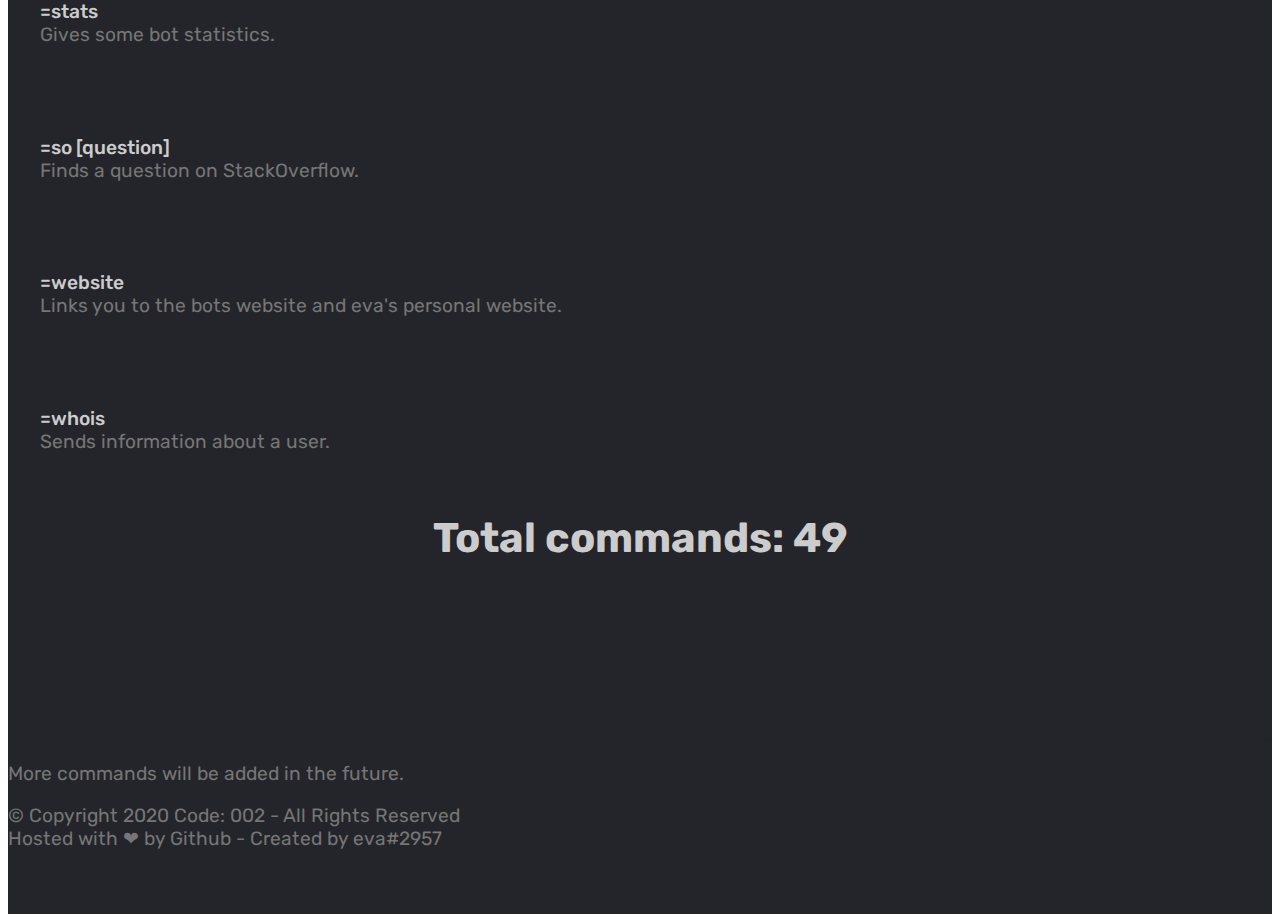
==== commit 8d54faf6: "Update commands.html" ====
--- a/commands.html
+++ b/commands.html
@@ -524,7 +524,7 @@
                                     <h4 class="card-title mbr-fonts-style display-4">
                                         =pat [@user]</h4>
                                     <!--Subtitle-->
-                                    <p class="mbr-text mbr-fonts-style pt-3 display-4">Pat yourself on the head or another user.</p>
+                                    <p class="mbr-text mbr-fonts-style pt-3 display-4">Pat yourself or another user on the head.</p>
                                 </div>
                             </div>
                             <div class="col-12 col-md-5 col-lg-4">
@@ -1061,7 +1061,7 @@
                                     <h4 class="card-title mbr-fonts-style display-4">
                                         =vaporwave [text]</h4>
                                     <!--Subtitle-->
-                                    <p class="mbr-text mbr-fonts-style pt-3 display-4">ＦＵＬＬ　ＷＩＤＴＨ　ＴＥＸＴ　ＹＥＡＨ</p>
+                                    <p class="mbr-text mbr-fonts-style pt-3 display-4">ＡＥＳＴＨＥＴＩＣ</p>
                                 </div>
                             </div>
                             <div class="col-12 col-md-5 col-lg-4">
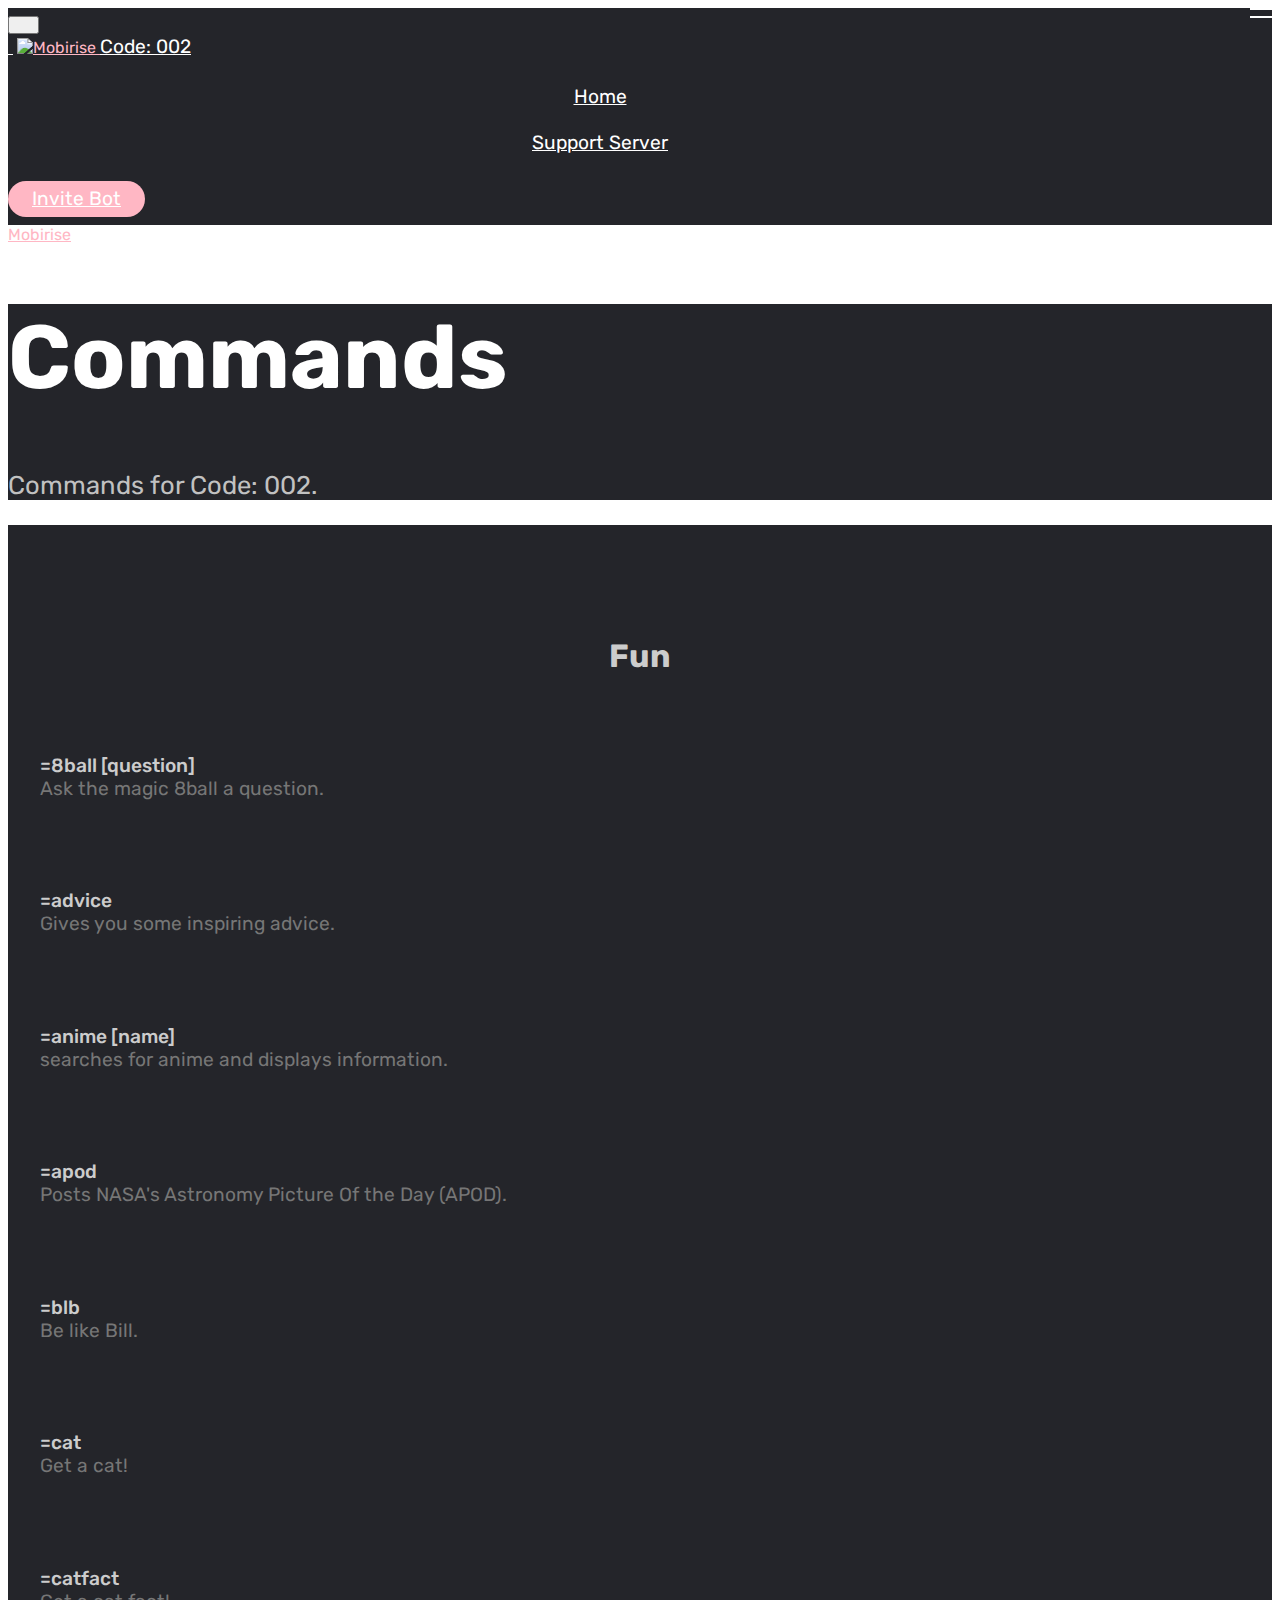
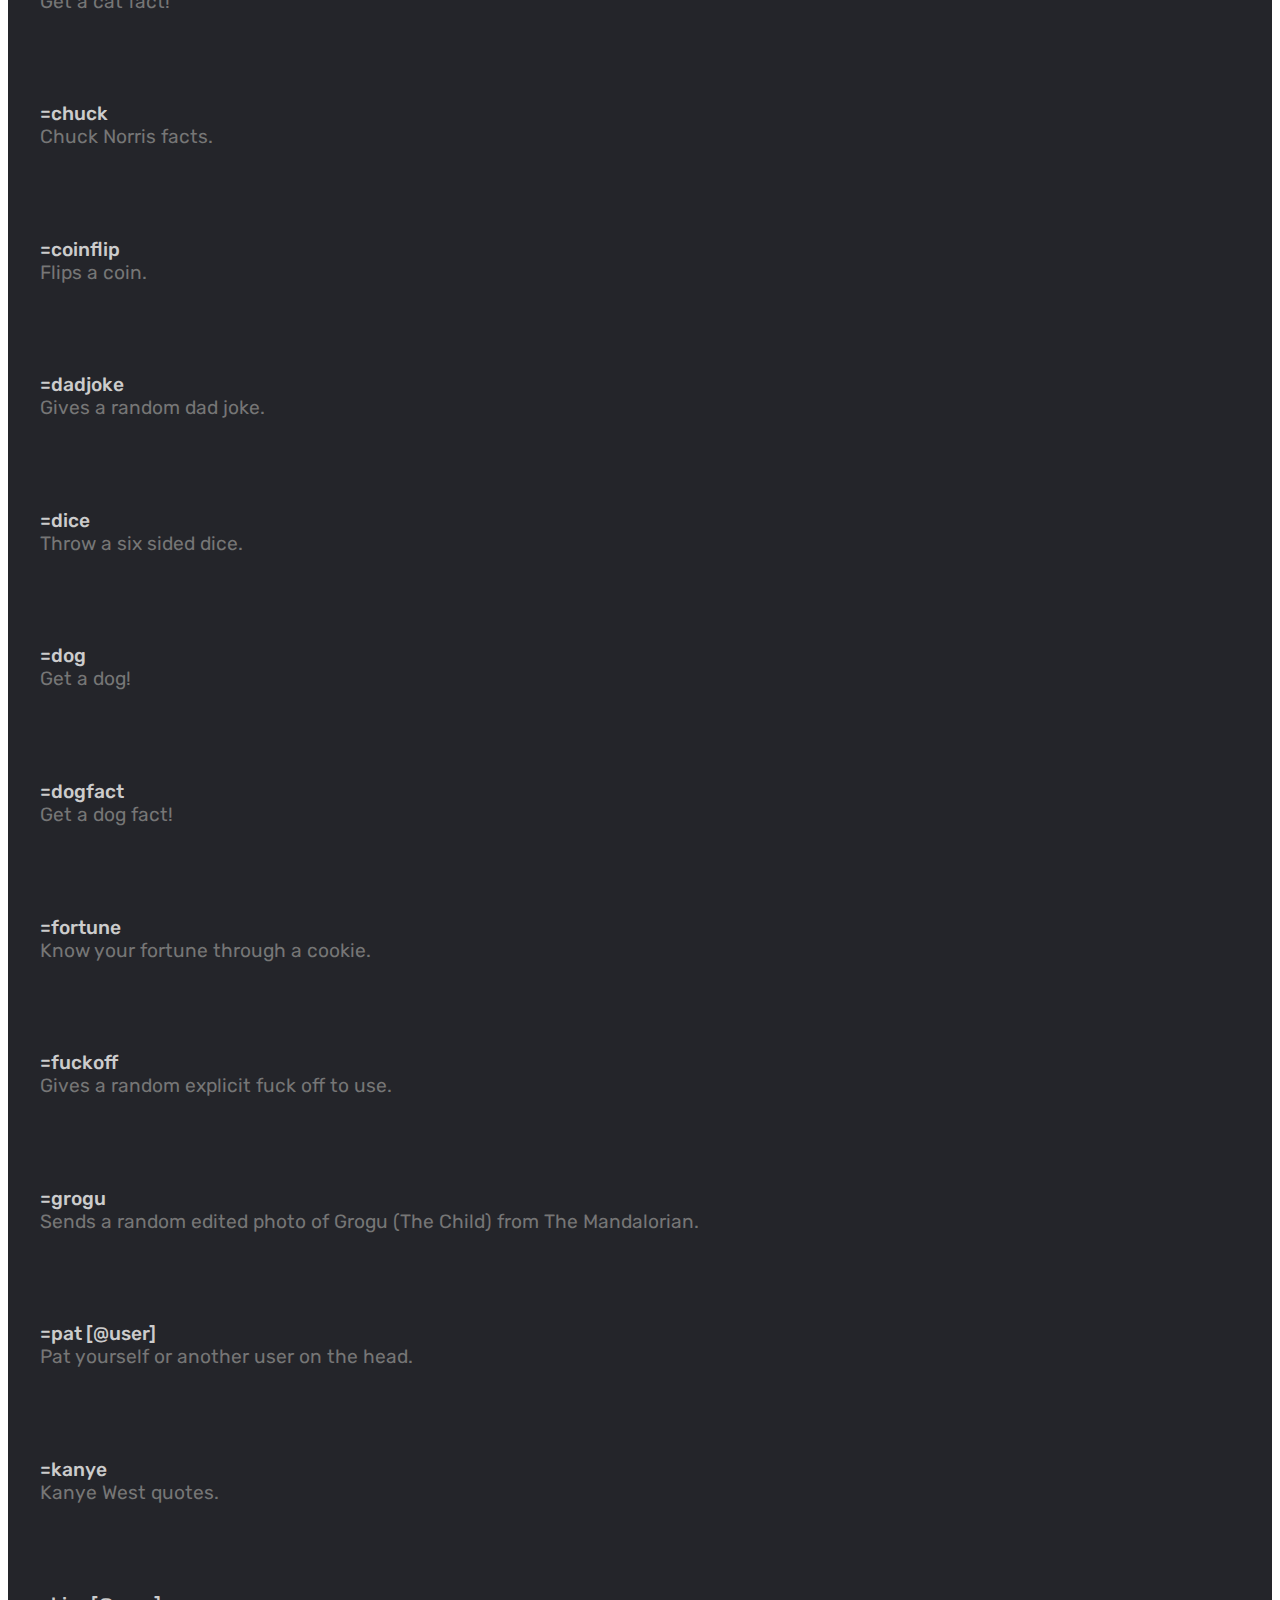
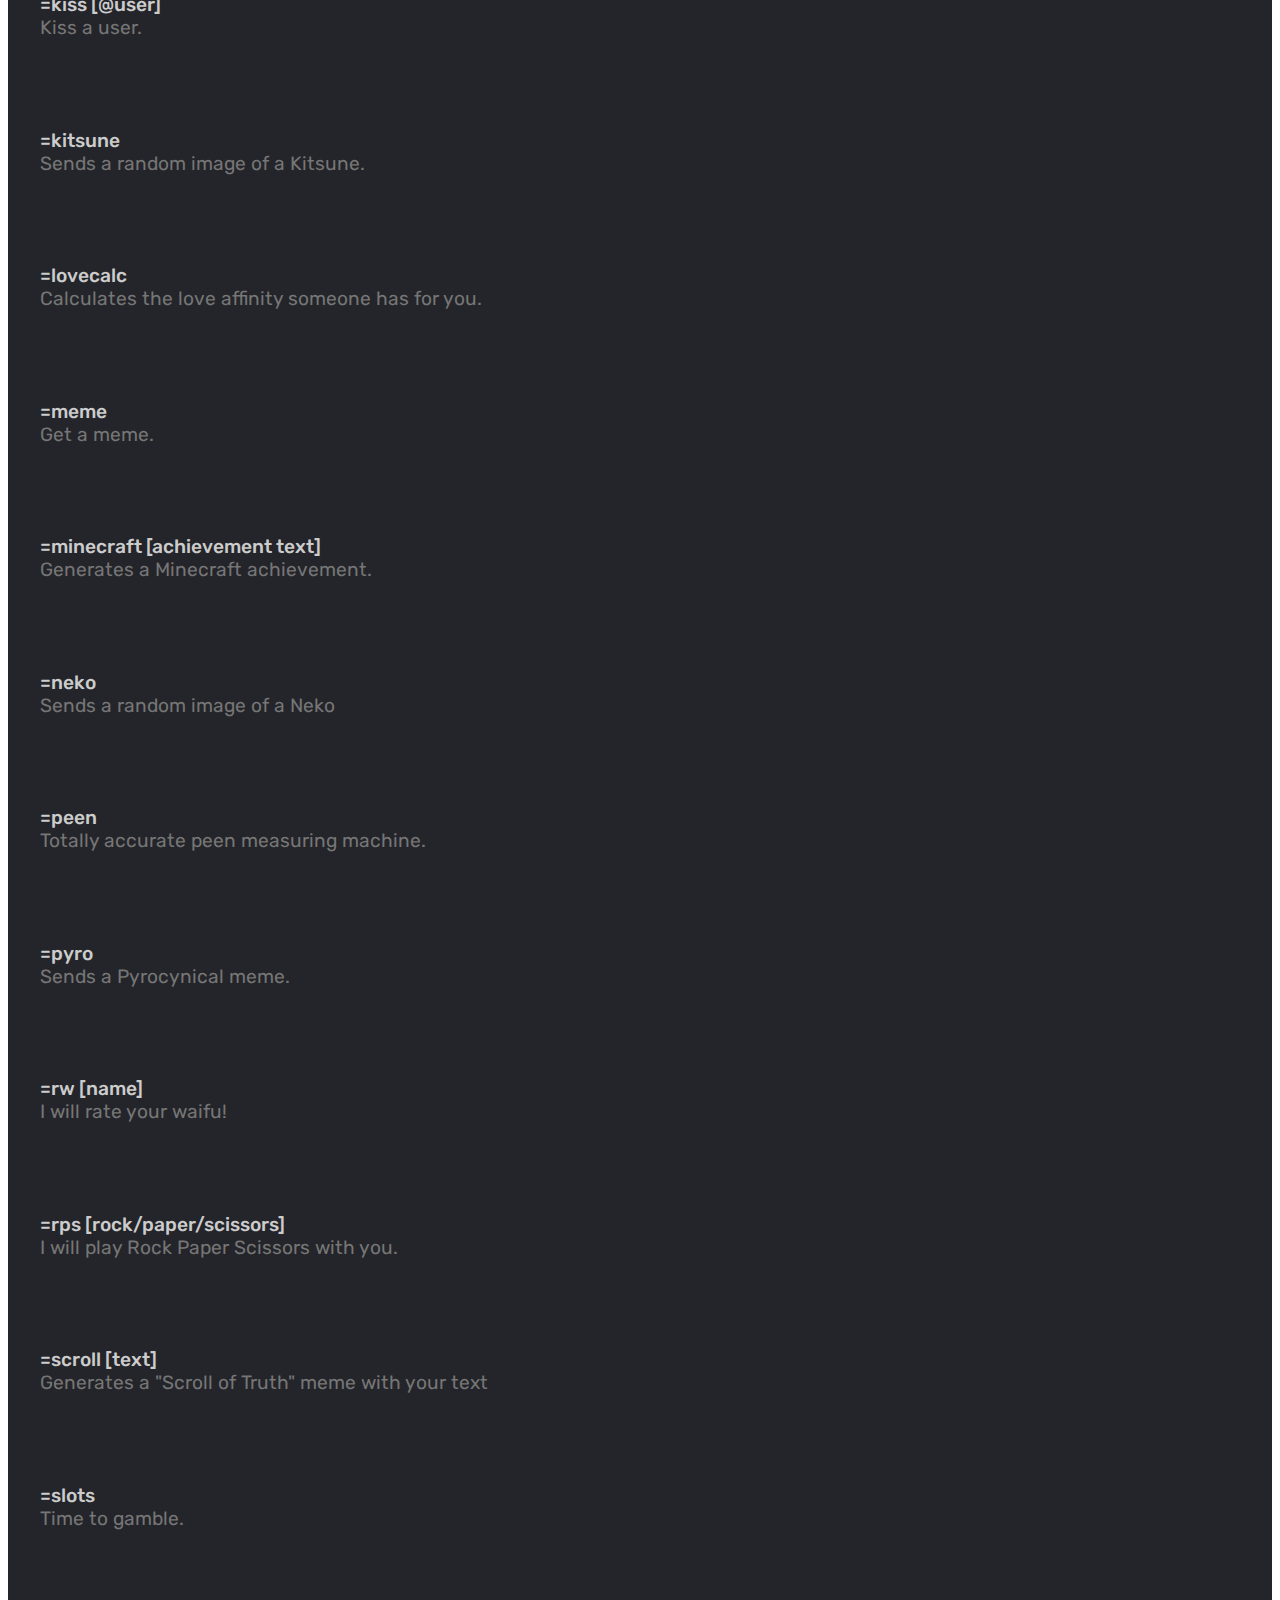
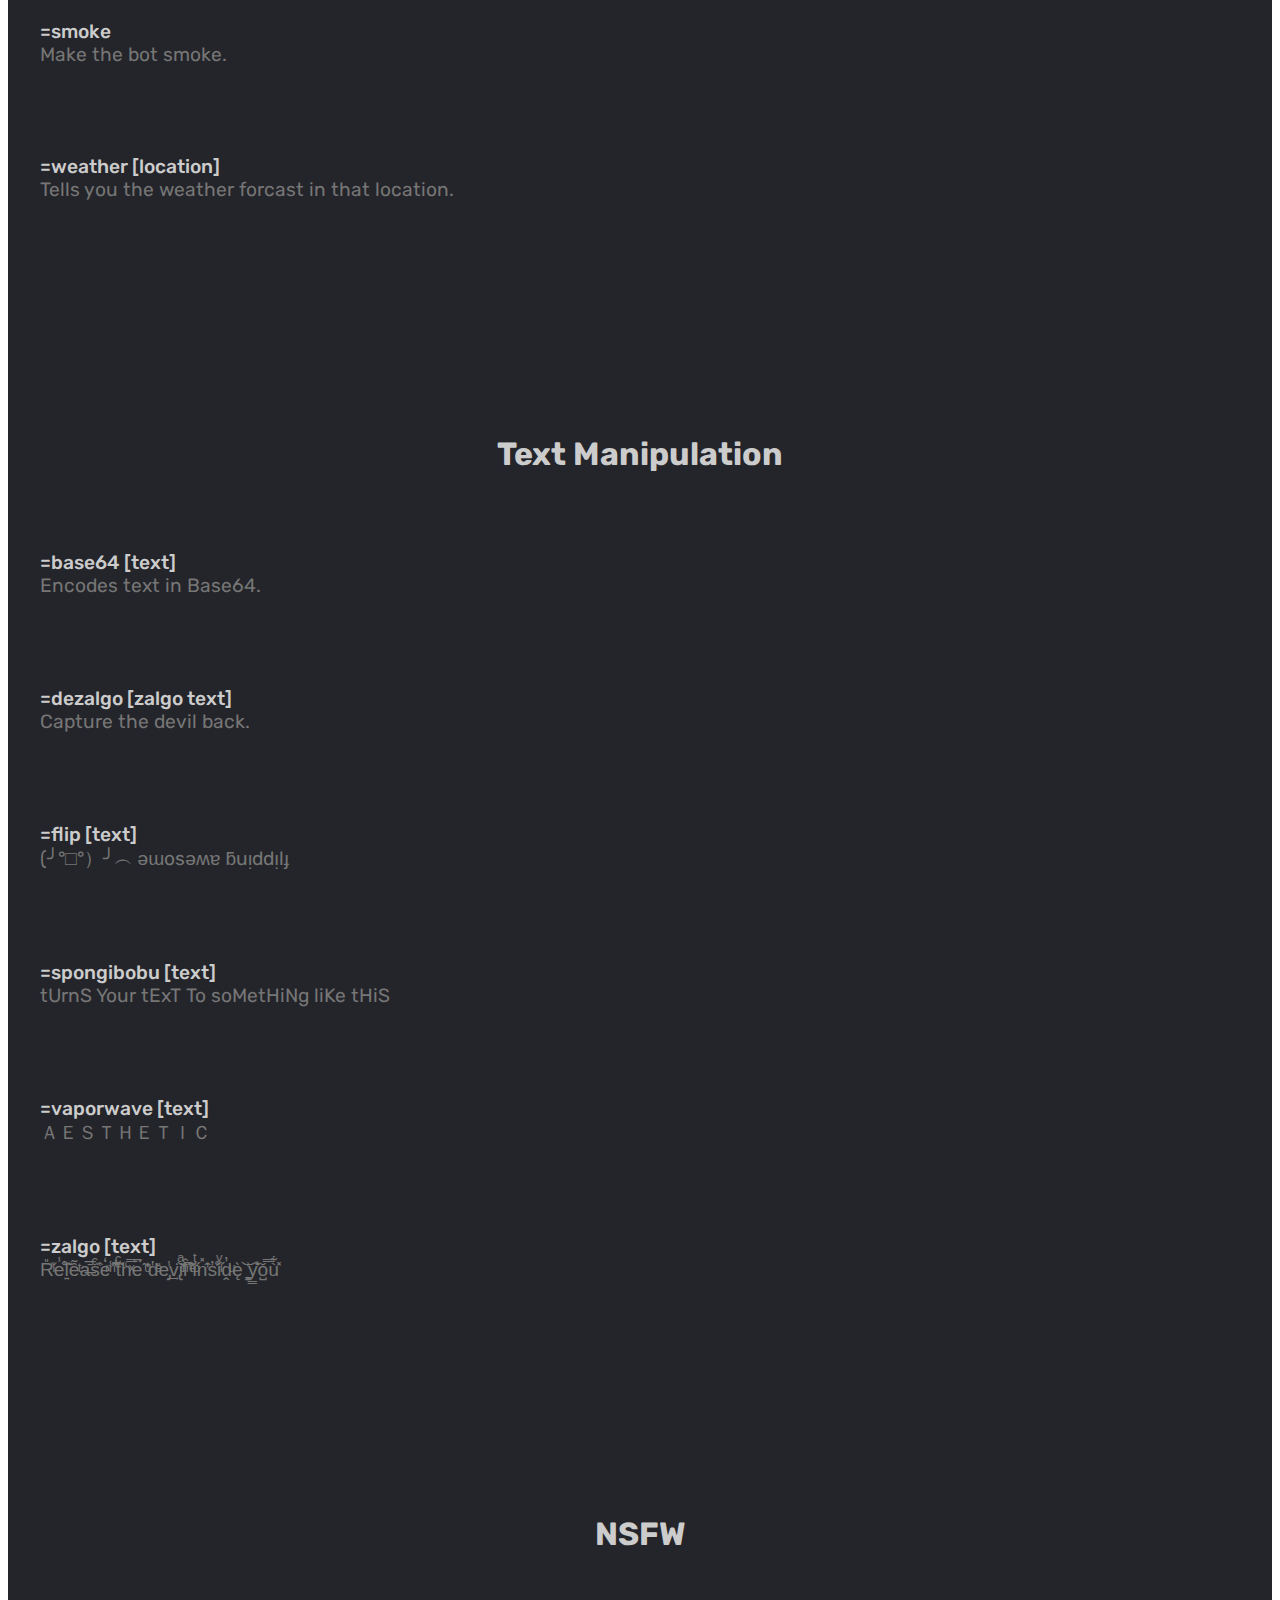
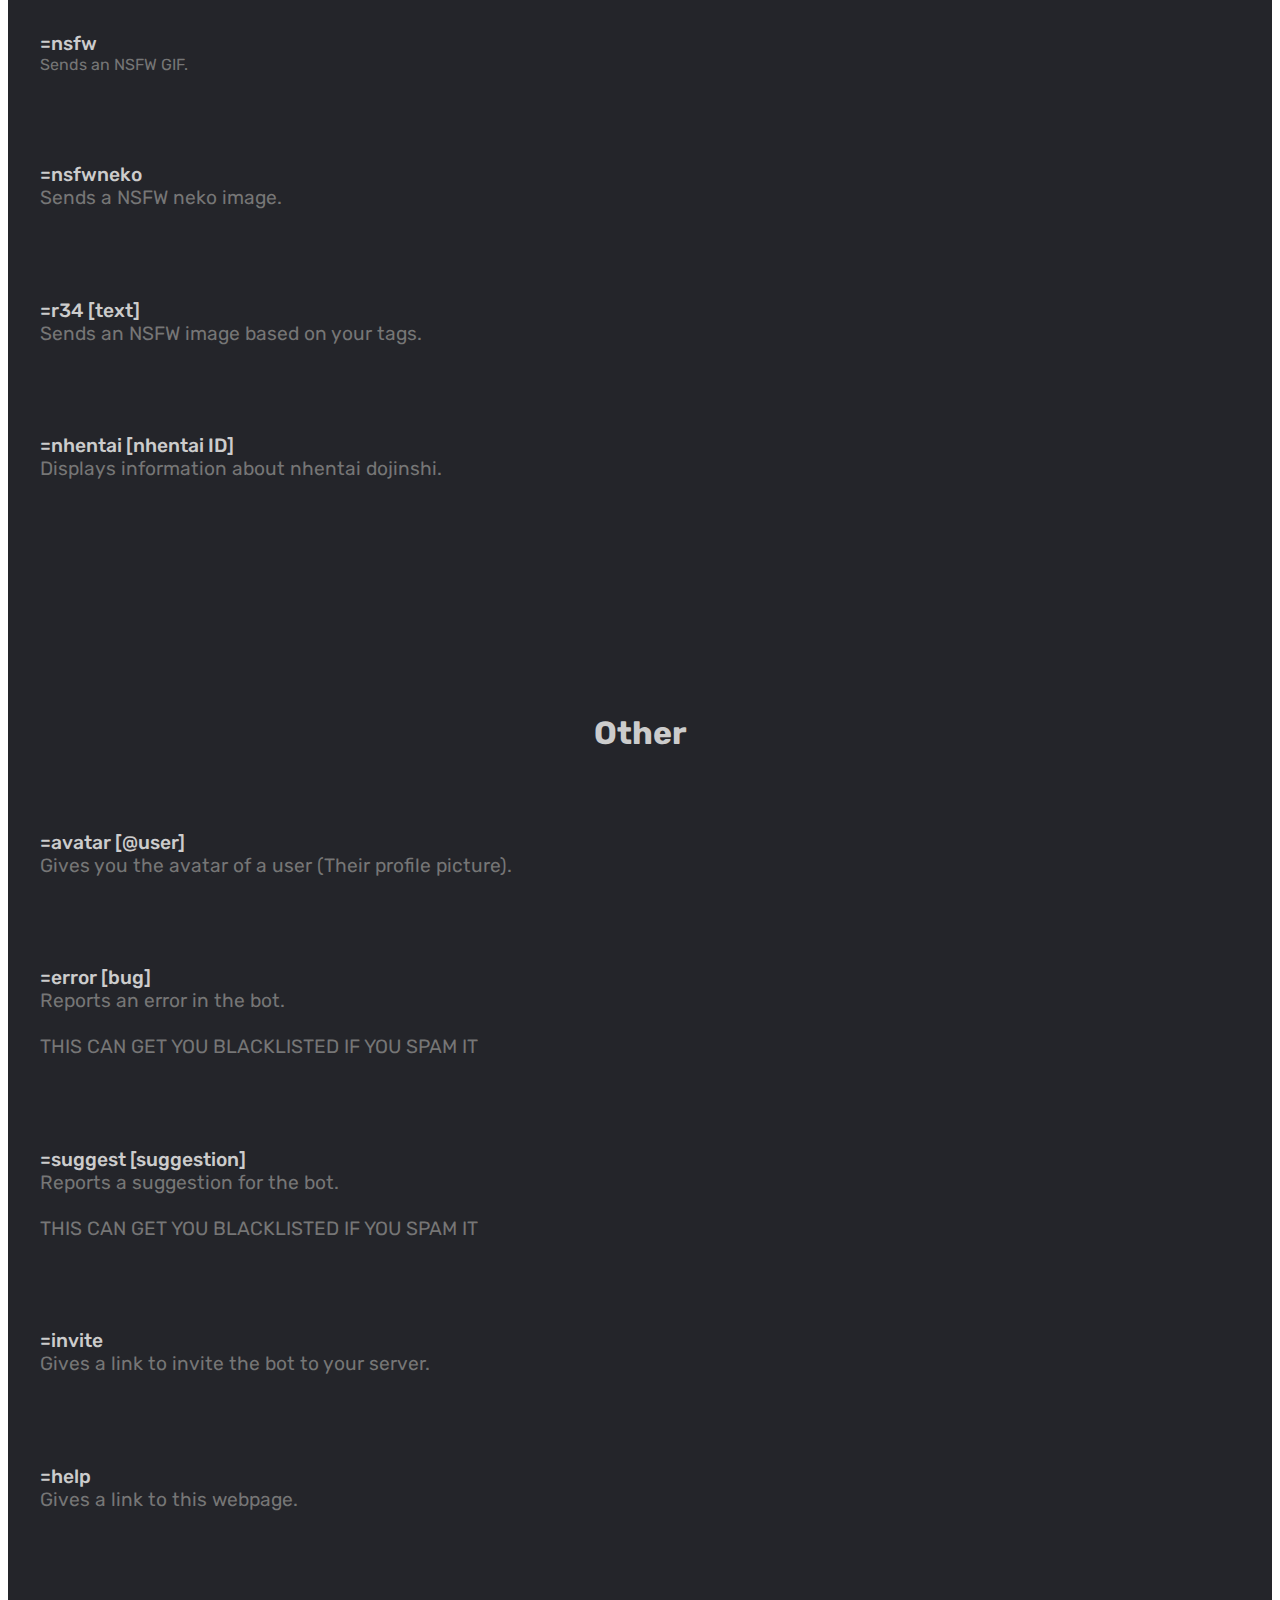
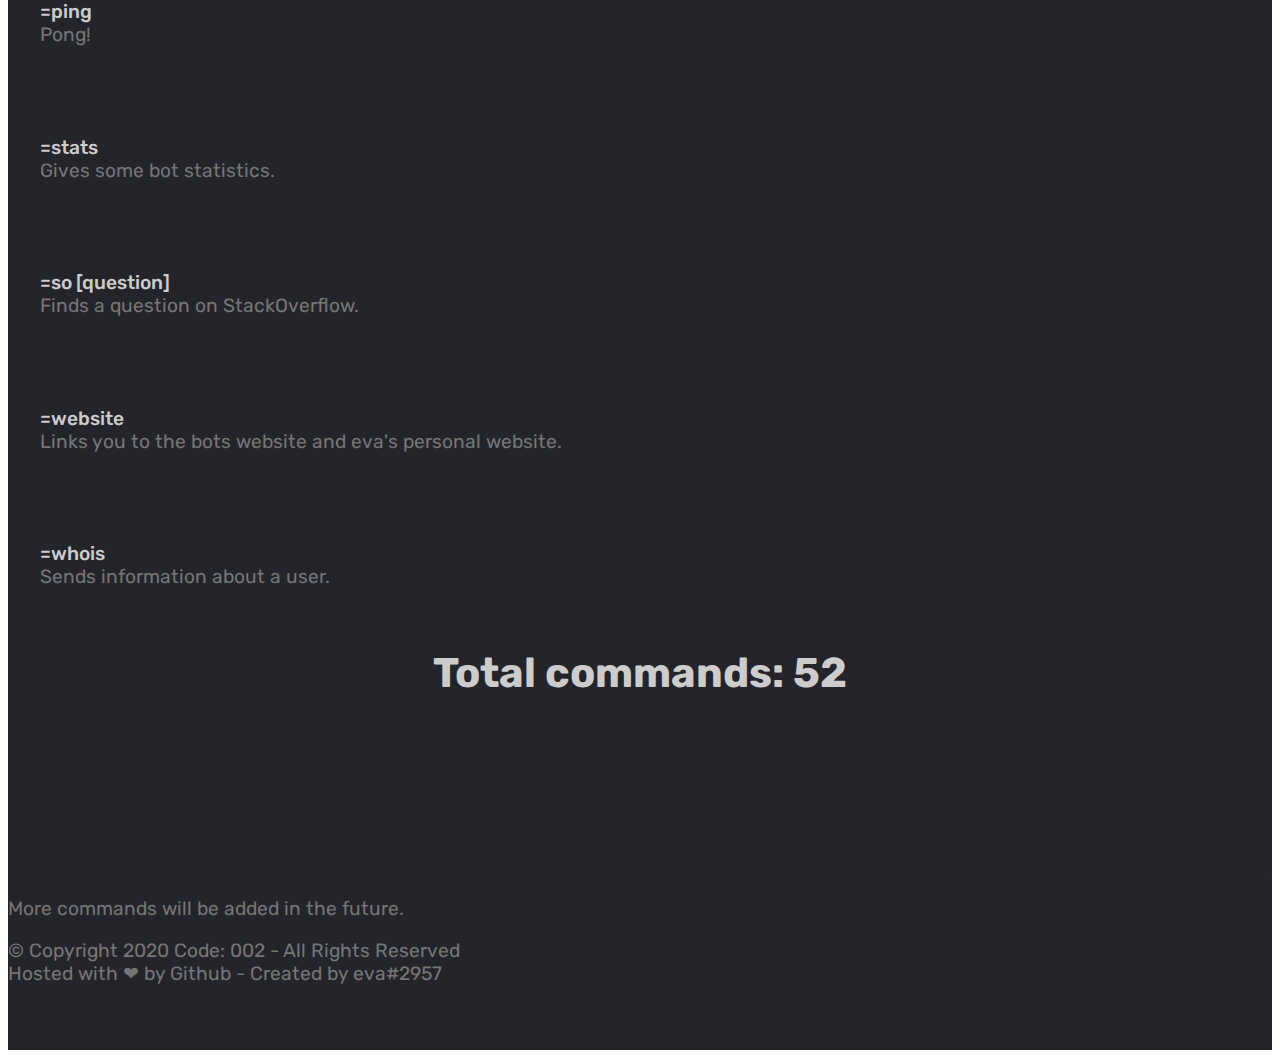
==== commit c9caf729: "Update commands.html" ====
--- a/commands.html
+++ b/commands.html
@@ -74,7 +74,7 @@
             <ul class="navbar-nav nav-dropdown" data-app-modern-menu="true"><li class="nav-item">
                     <a class="nav-link link text-white display-4" href="https://002.evapey.club">Home</a>
                 </li><li class="nav-item">
-                    <a class="nav-link link text-white display-4" href="https://discord.gg/RyCmXCd" target="_blank">
+                    <a class="nav-link link text-white display-4" href="https://discord.gg/J3AQrpQ8Zt" target="_blank">
                         
                         Support Server</a>
                 </li></ul>
@@ -522,6 +522,32 @@
                                 <div class="wrapper col-left">
                                     <!--Title-->
                                     <h4 class="card-title mbr-fonts-style display-4">
+                                        =grogu</h4>
+                                    <!--Subtitle-->
+                                    <p class="mbr-text mbr-fonts-style pt-3 display-4">Sends a random edited photo of Grogu (The Child) from The Mandalorian.</p>
+                                </div>
+                            </div>
+                            <div class="col-12 col-md-5 col-lg-4">
+                                <div class="wrapper border_wrapper">
+                                    <!--Cost-->
+                                    
+                                    <!--Btn-->
+                                    
+                                </div>
+                            </div>
+                        </div>
+                    </div>
+                </div>
+            </div>
+			<!--Card-4-->
+			<div class="card p-3 col-12">
+                <div class="card-wrapper media-container-row media-container-row">
+                    <div class="card-box">
+                        <div class="row">
+                            <div class="col-12 col-md-7 col-lg-4">
+                                <div class="wrapper col-left">
+                                    <!--Title-->
+                                    <h4 class="card-title mbr-fonts-style display-4">
                                         =pat [@user]</h4>
                                     <!--Subtitle-->
                                     <p class="mbr-text mbr-fonts-style pt-3 display-4">Pat yourself or another user on the head.</p>
@@ -1501,7 +1527,7 @@
             </div>
         </div>
 		<h1 class="card-title mbr-fonts-style display-2">
-                                      <center>Total commands: 49</center></h1>
+                                      <center>Total commands: 52</center></h1>
     </div>
 </section>
 
@@ -1528,7 +1554,7 @@
                 <div class="col-md-6">
                     <div class="social-list align-right">
                         <div class="soc-item">
-                            <a href="https://discord.gg/RyCmXCd" target="_blank">
+                            <a href="https://discord.gg/J3AQrpQ8Zt" target="_blank">
                                 <span class="mbr-iconfont mbr-iconfont-social socicon-discord socicon" style="color: rgb(239, 239, 239); fill: rgb(239, 239, 239);"></span>
                             </a>
                         </div>
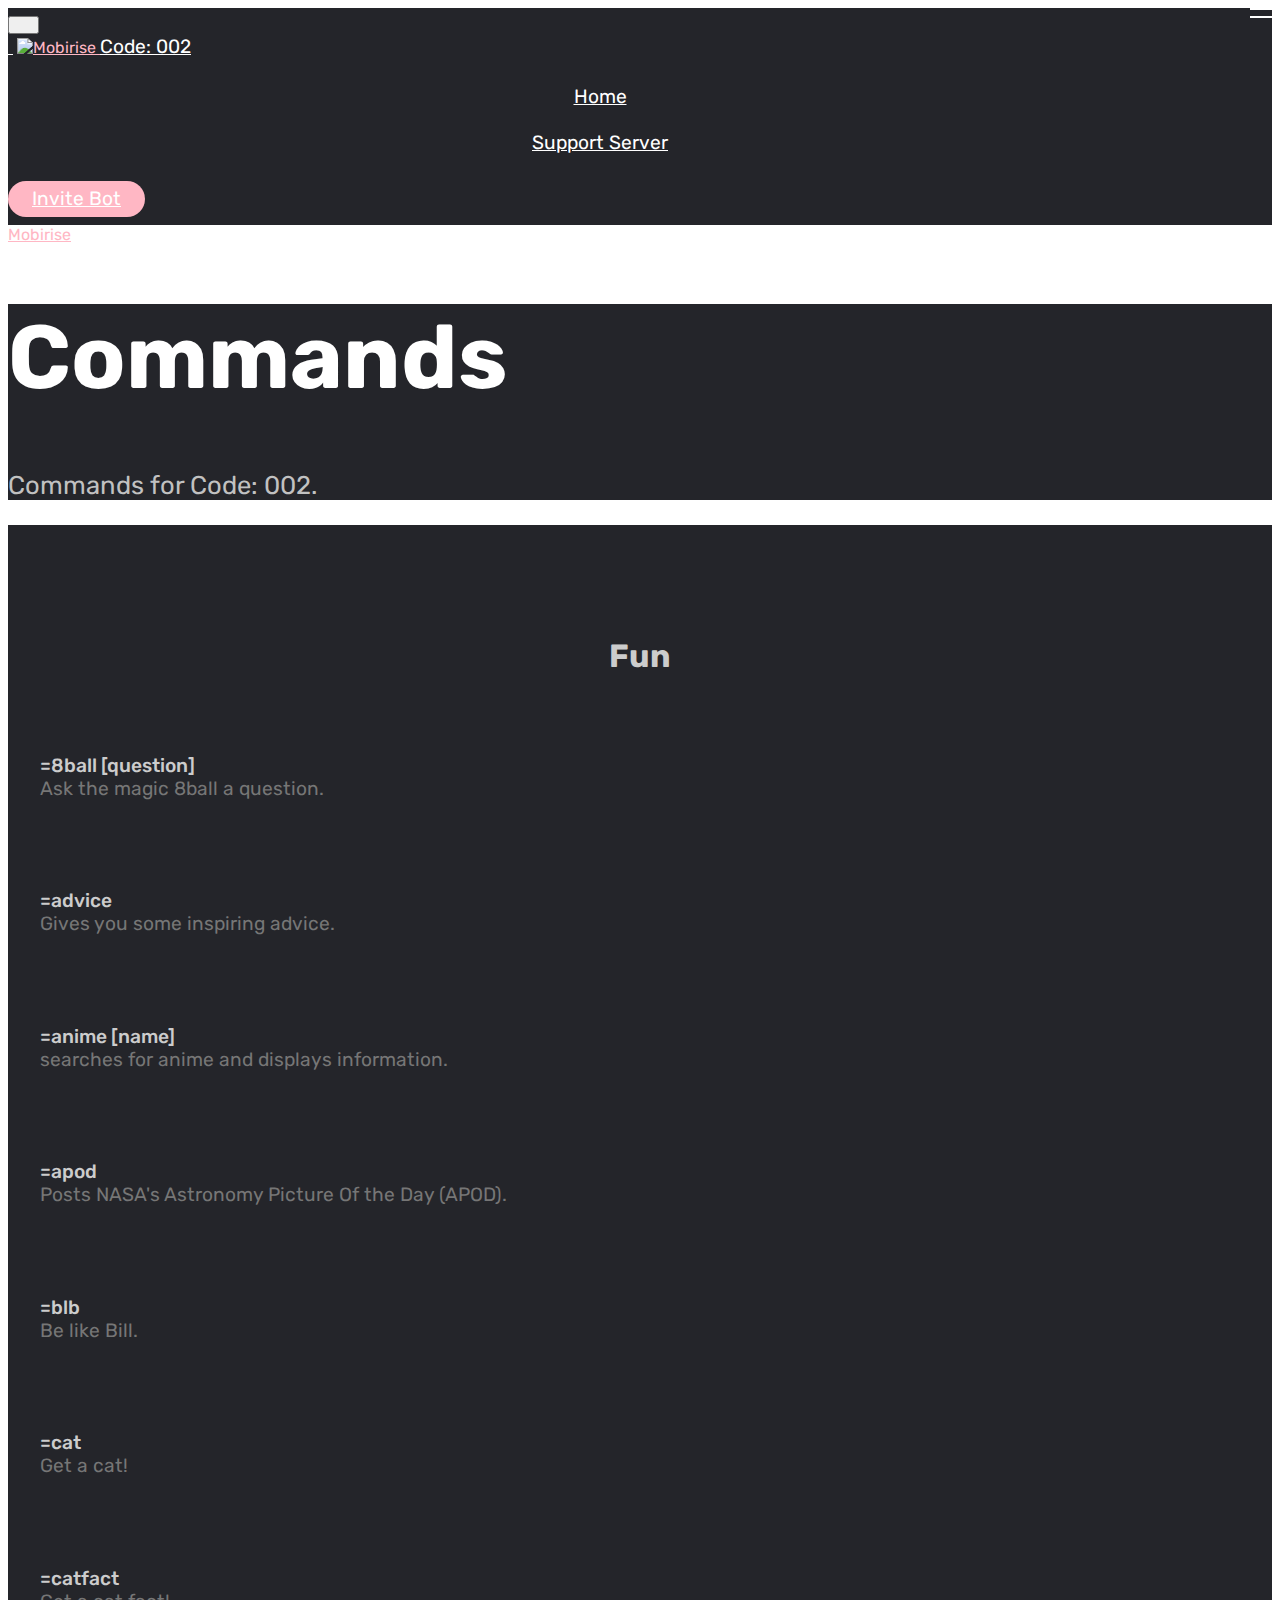
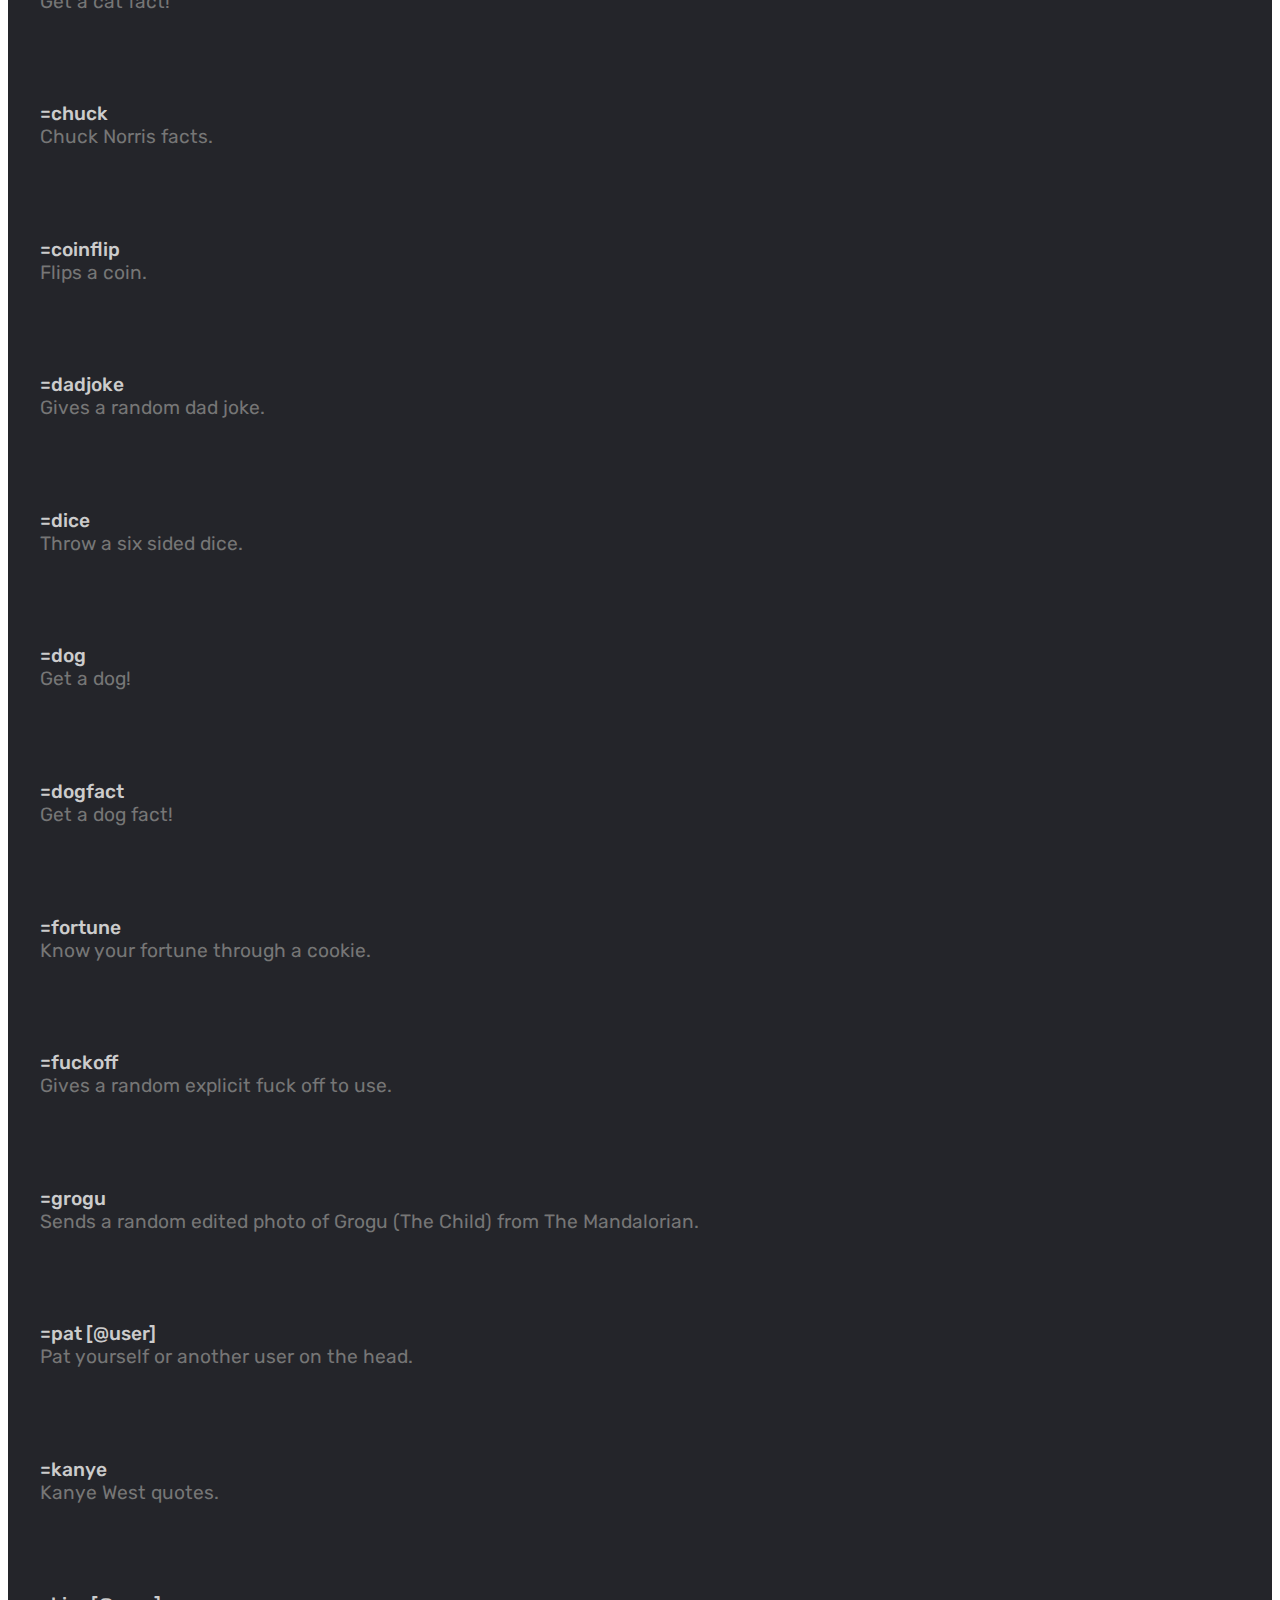
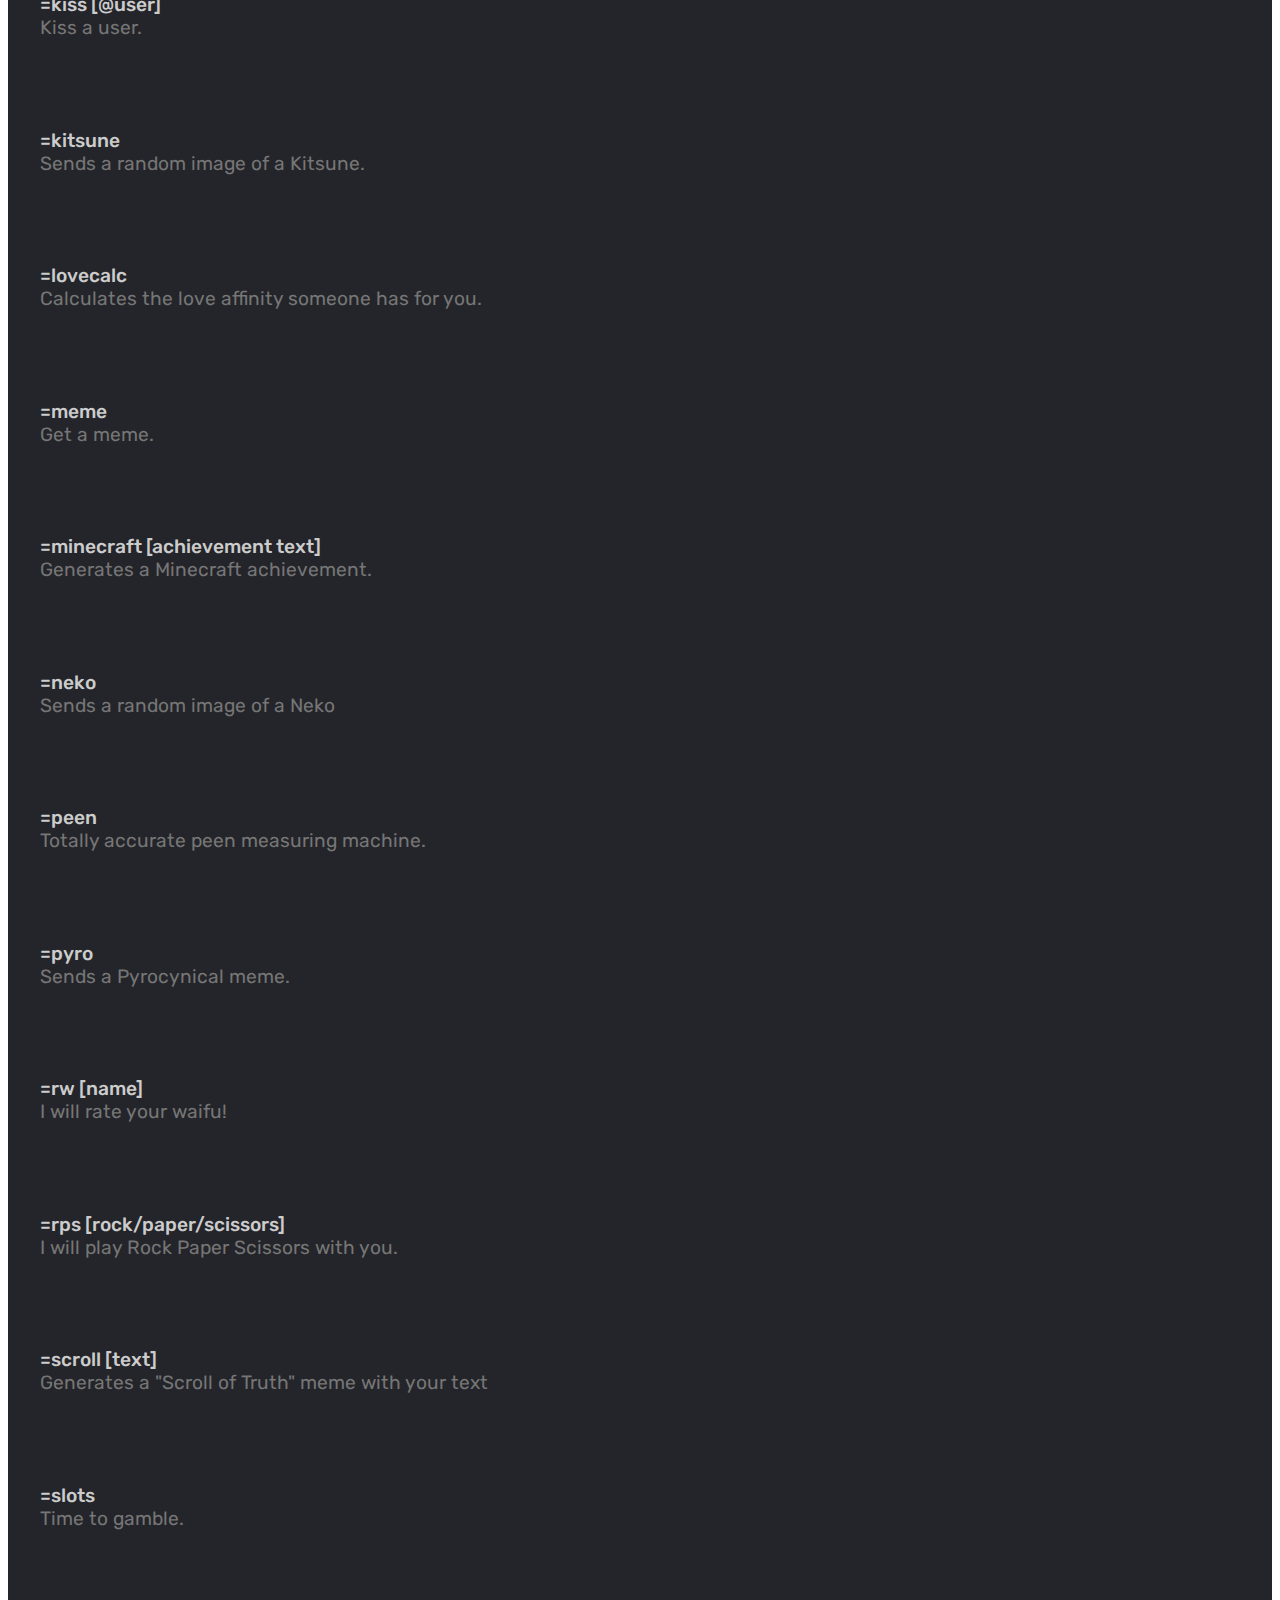
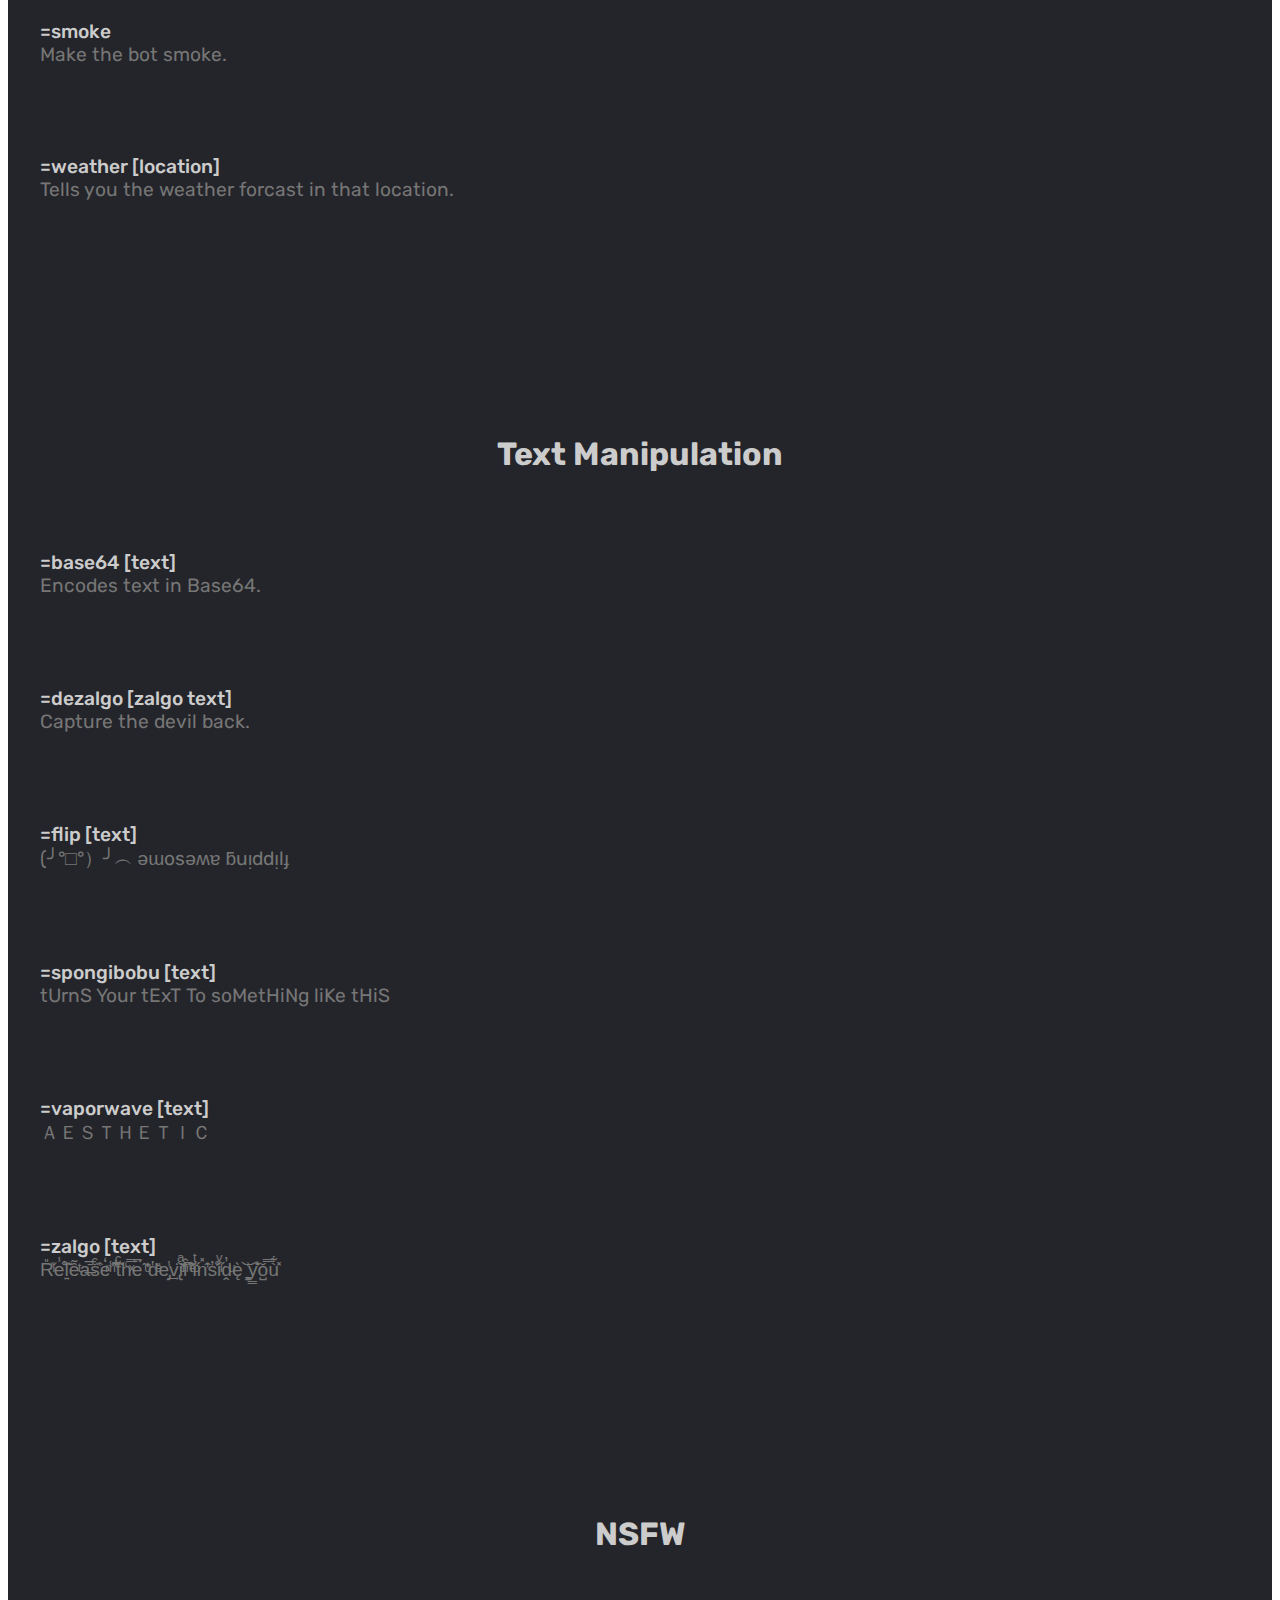
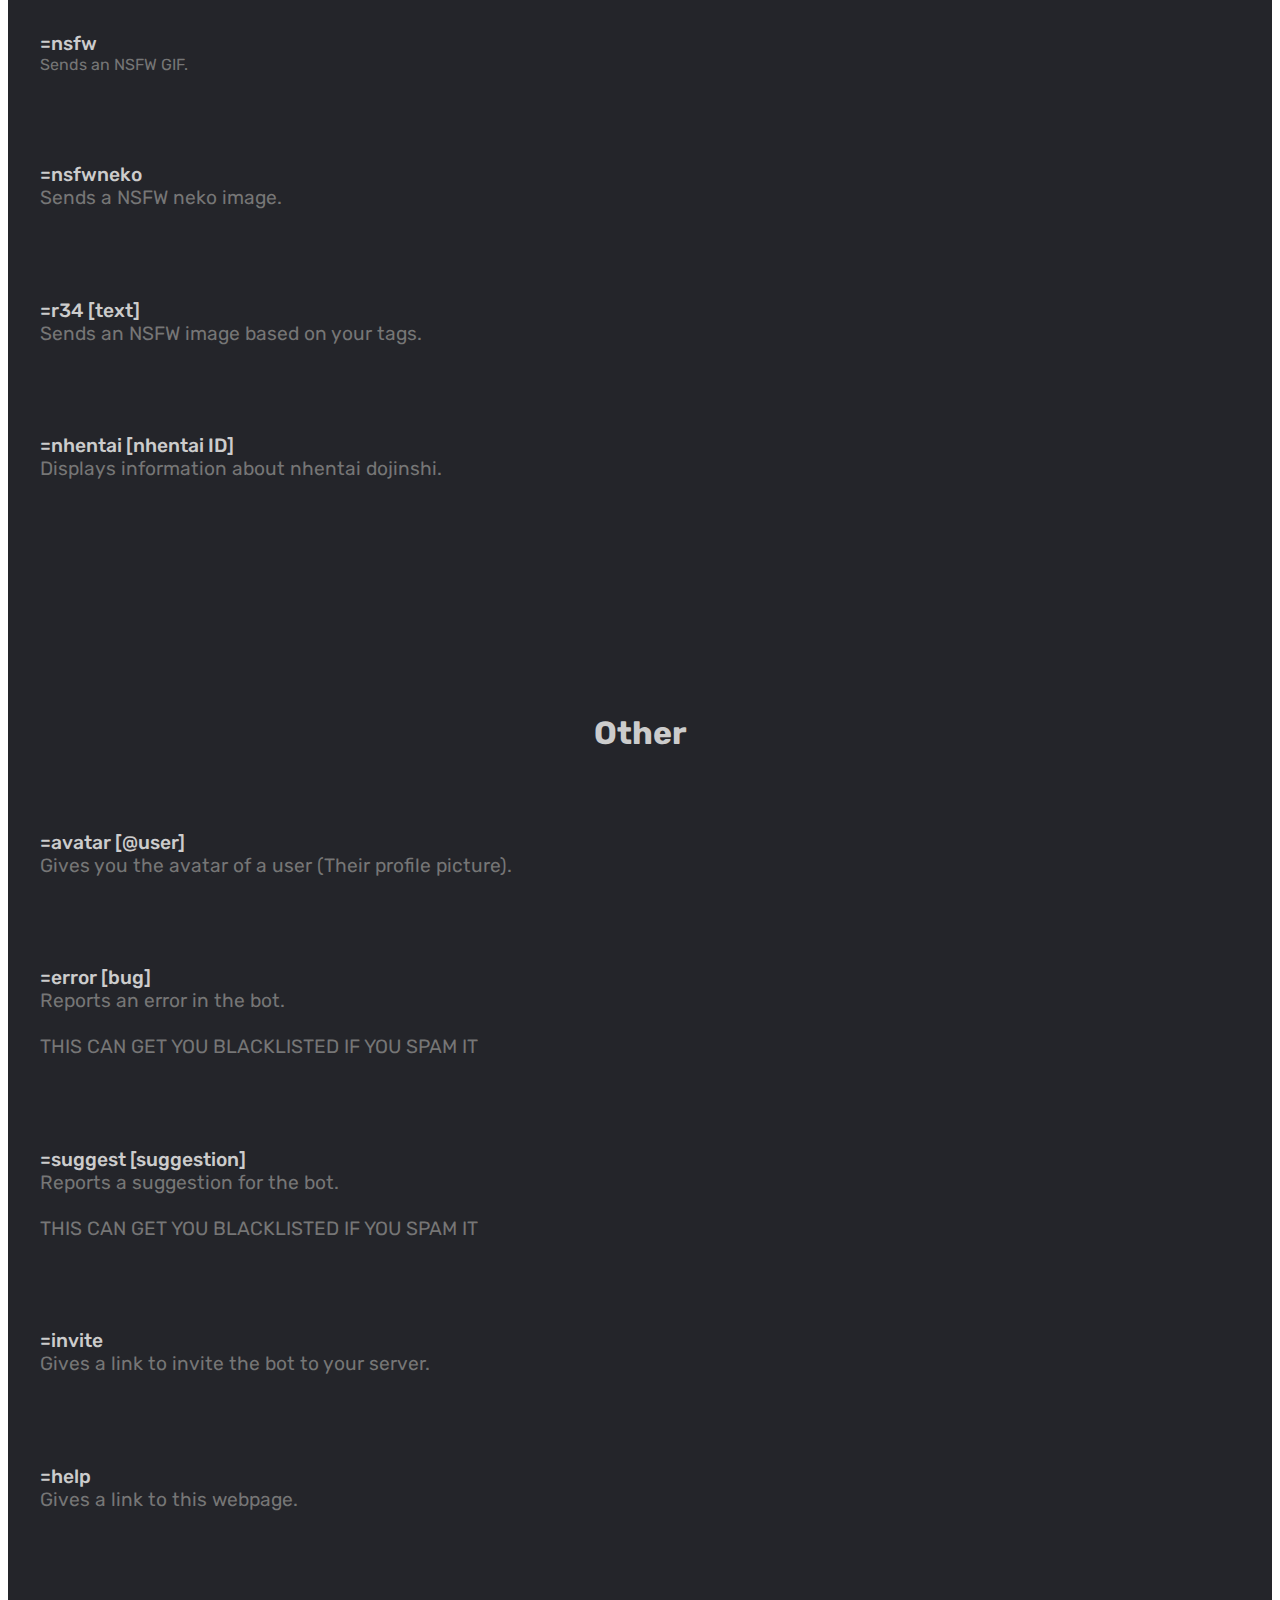
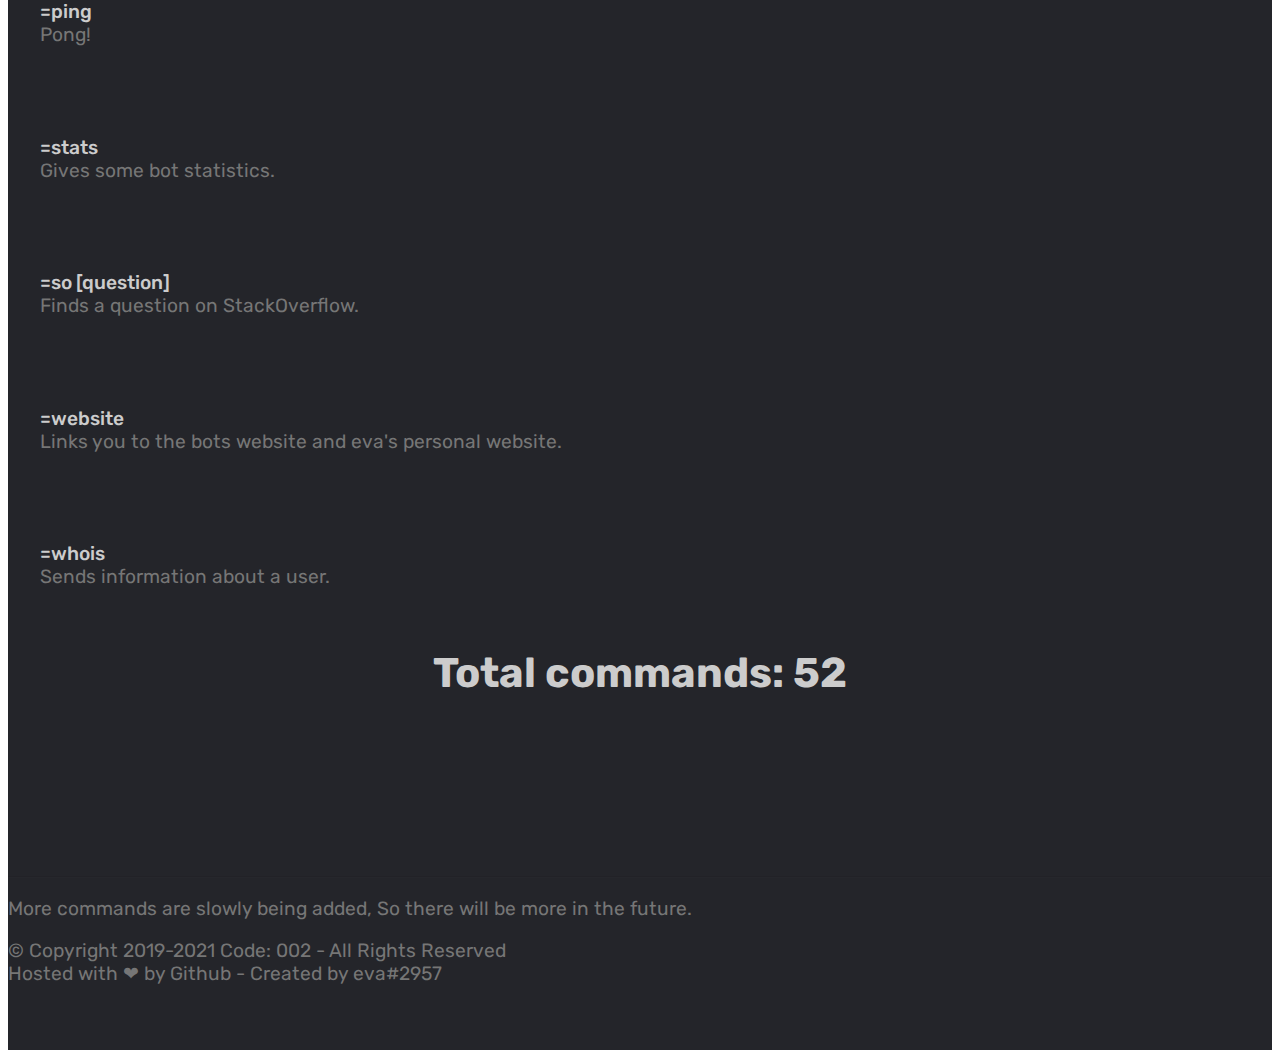
==== commit 0427774c: "Update commands.html" ====
--- a/commands.html
+++ b/commands.html
@@ -1547,8 +1547,8 @@
             </div>
             <div class="media-container-row mbr-white">
                 <div class="col-md-6 copyright">
-                  <p class="mbr-text mbr-fonts-style display-7">More commands will be added in the future.</p>
-                    <p class="mbr-text mbr-fonts-style display-7">© Copyright 2020 Code: 002 - All Rights Reserved 
+                  <p class="mbr-text mbr-fonts-style display-7">More commands are slowly being added, So there will be more in the future.</p>
+                    <p class="mbr-text mbr-fonts-style display-7">© Copyright 2019-2021 Code: 002 - All Rights Reserved 
 <br>Hosted with ❤ by Github - Created by eva#2957</p>
                 </div>
                 <div class="col-md-6">
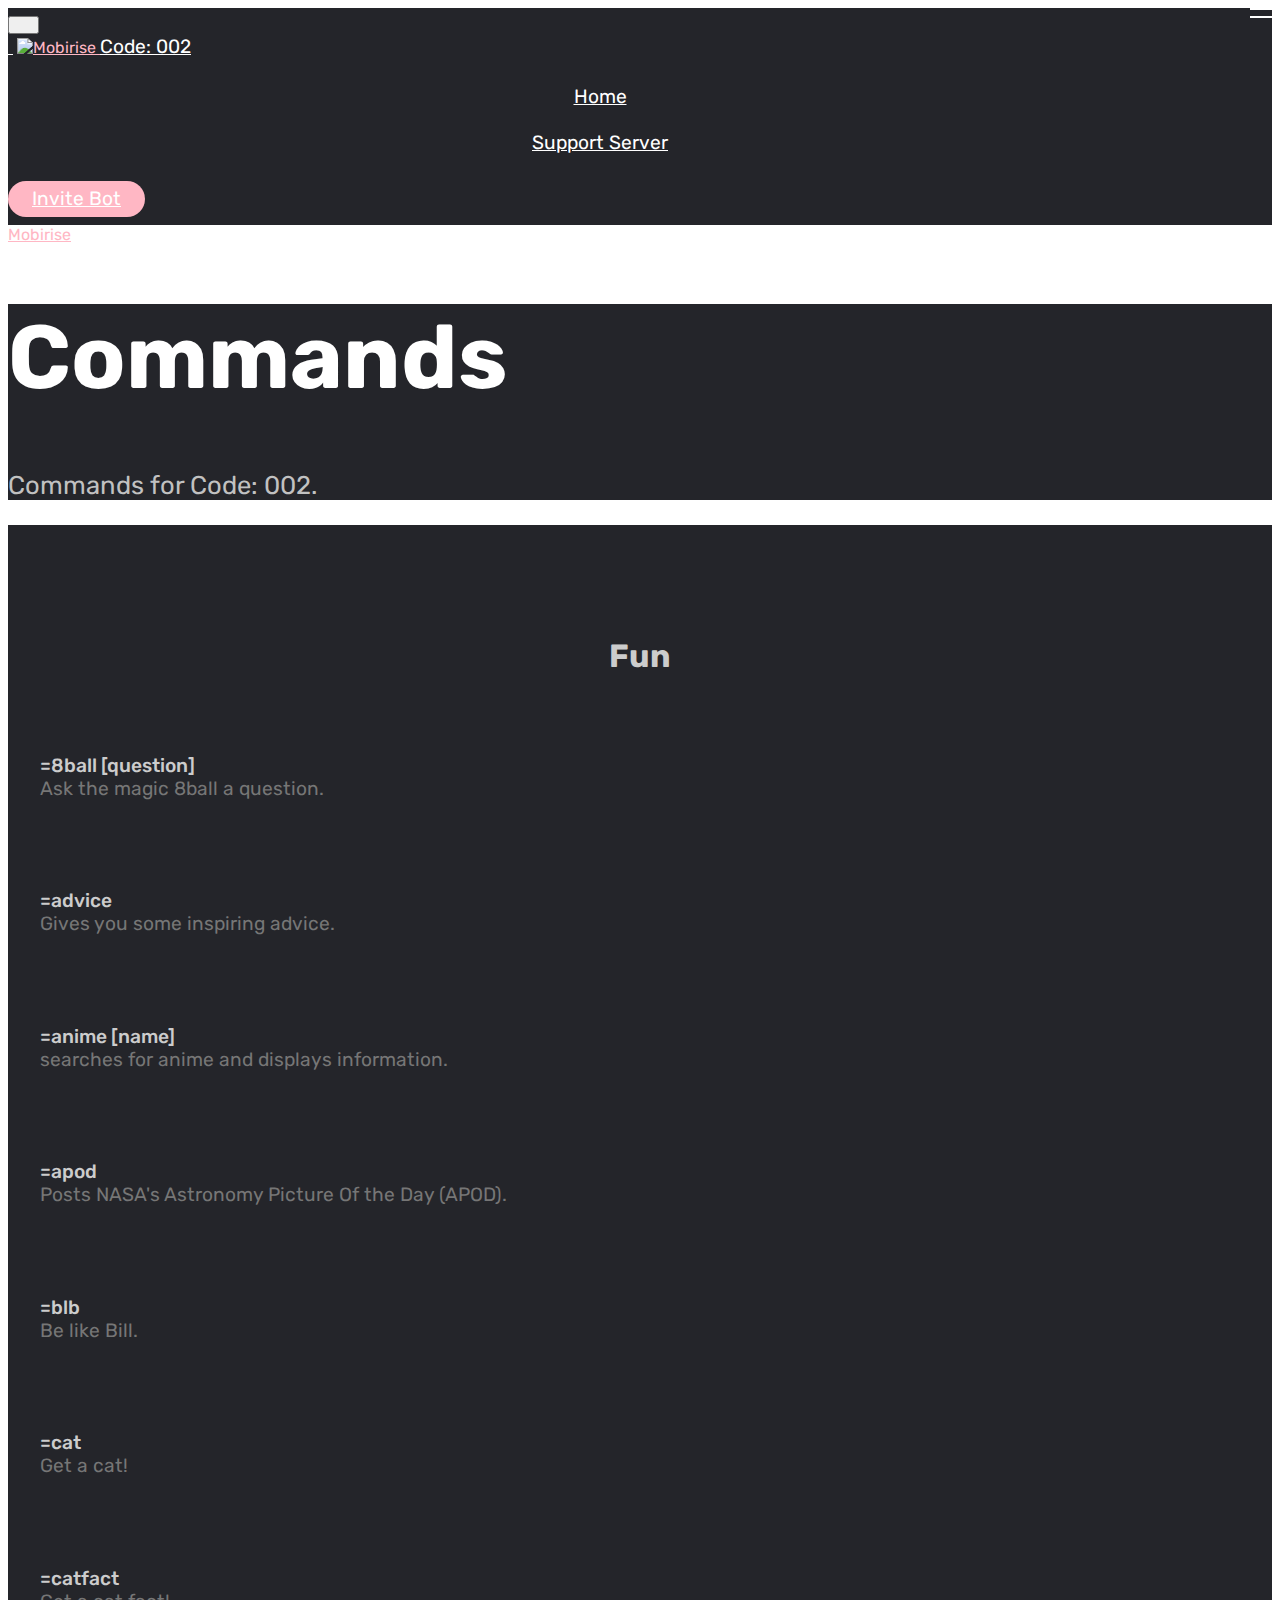
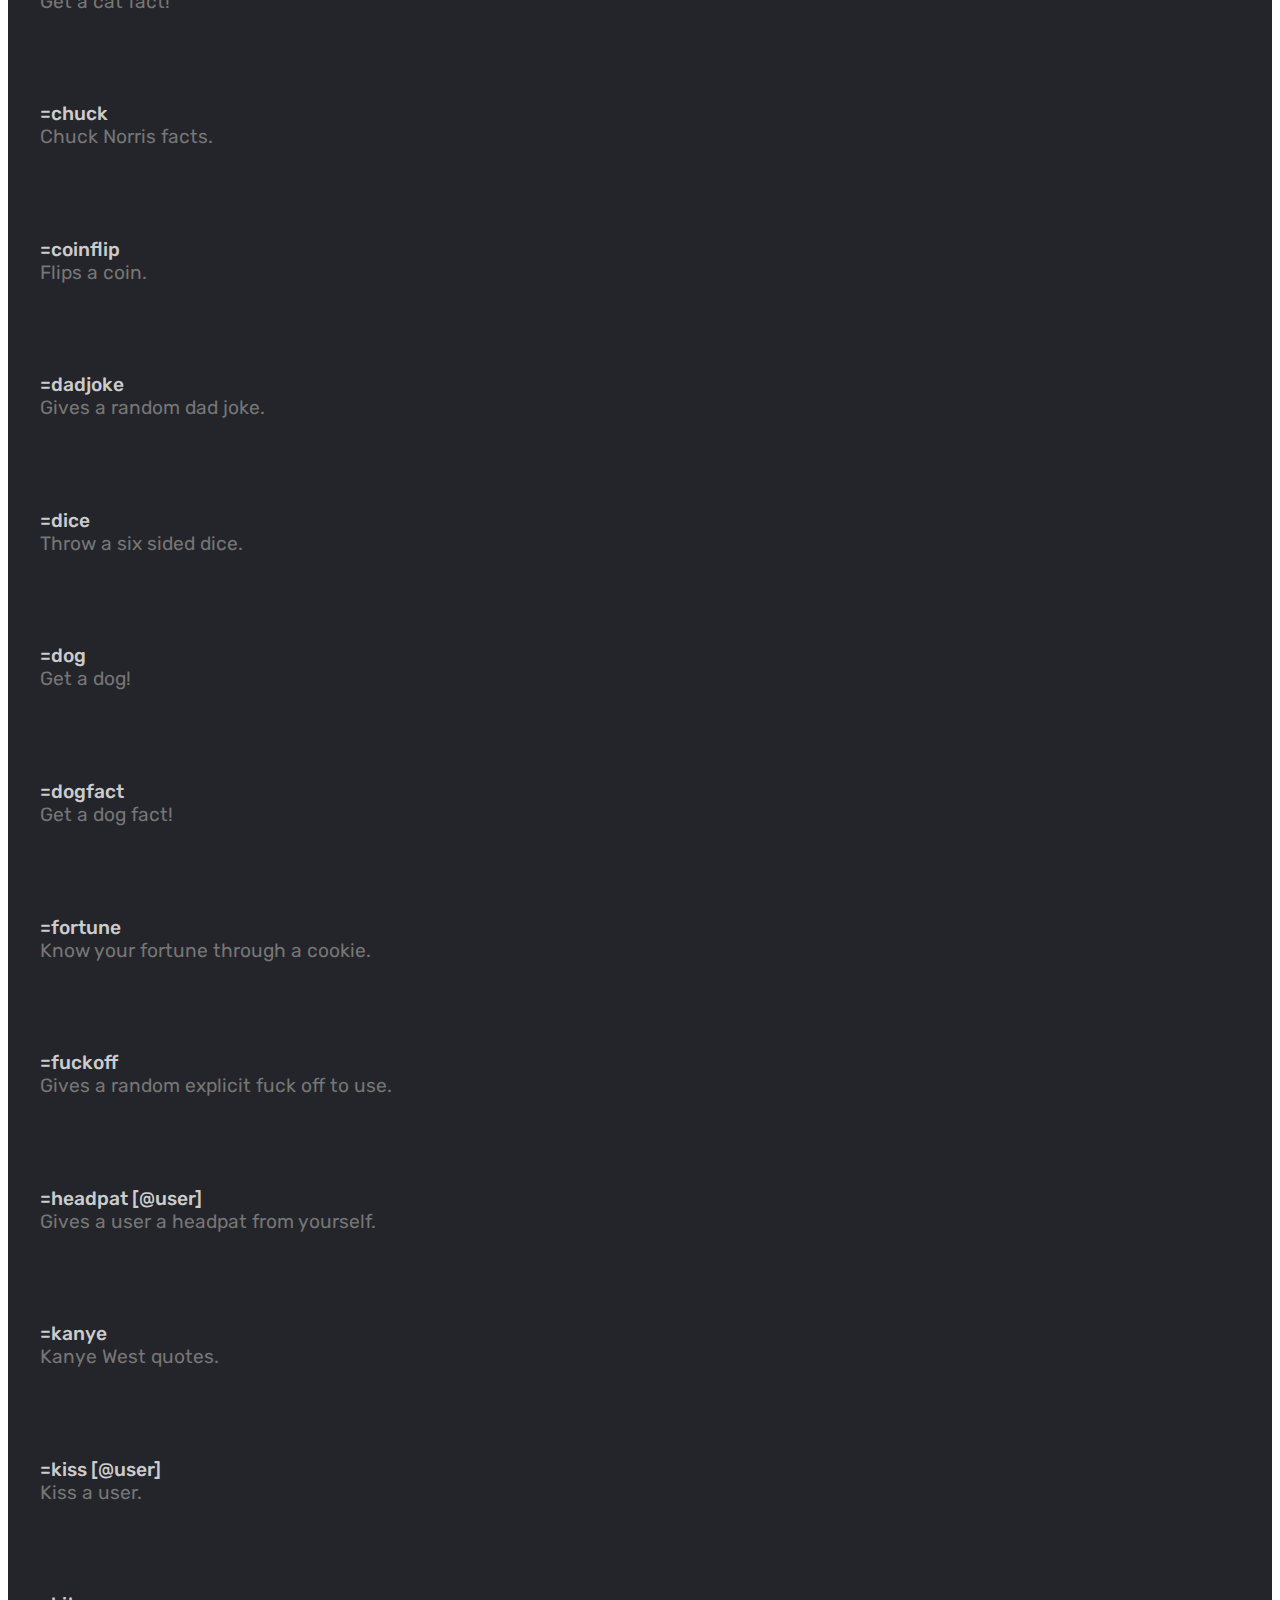
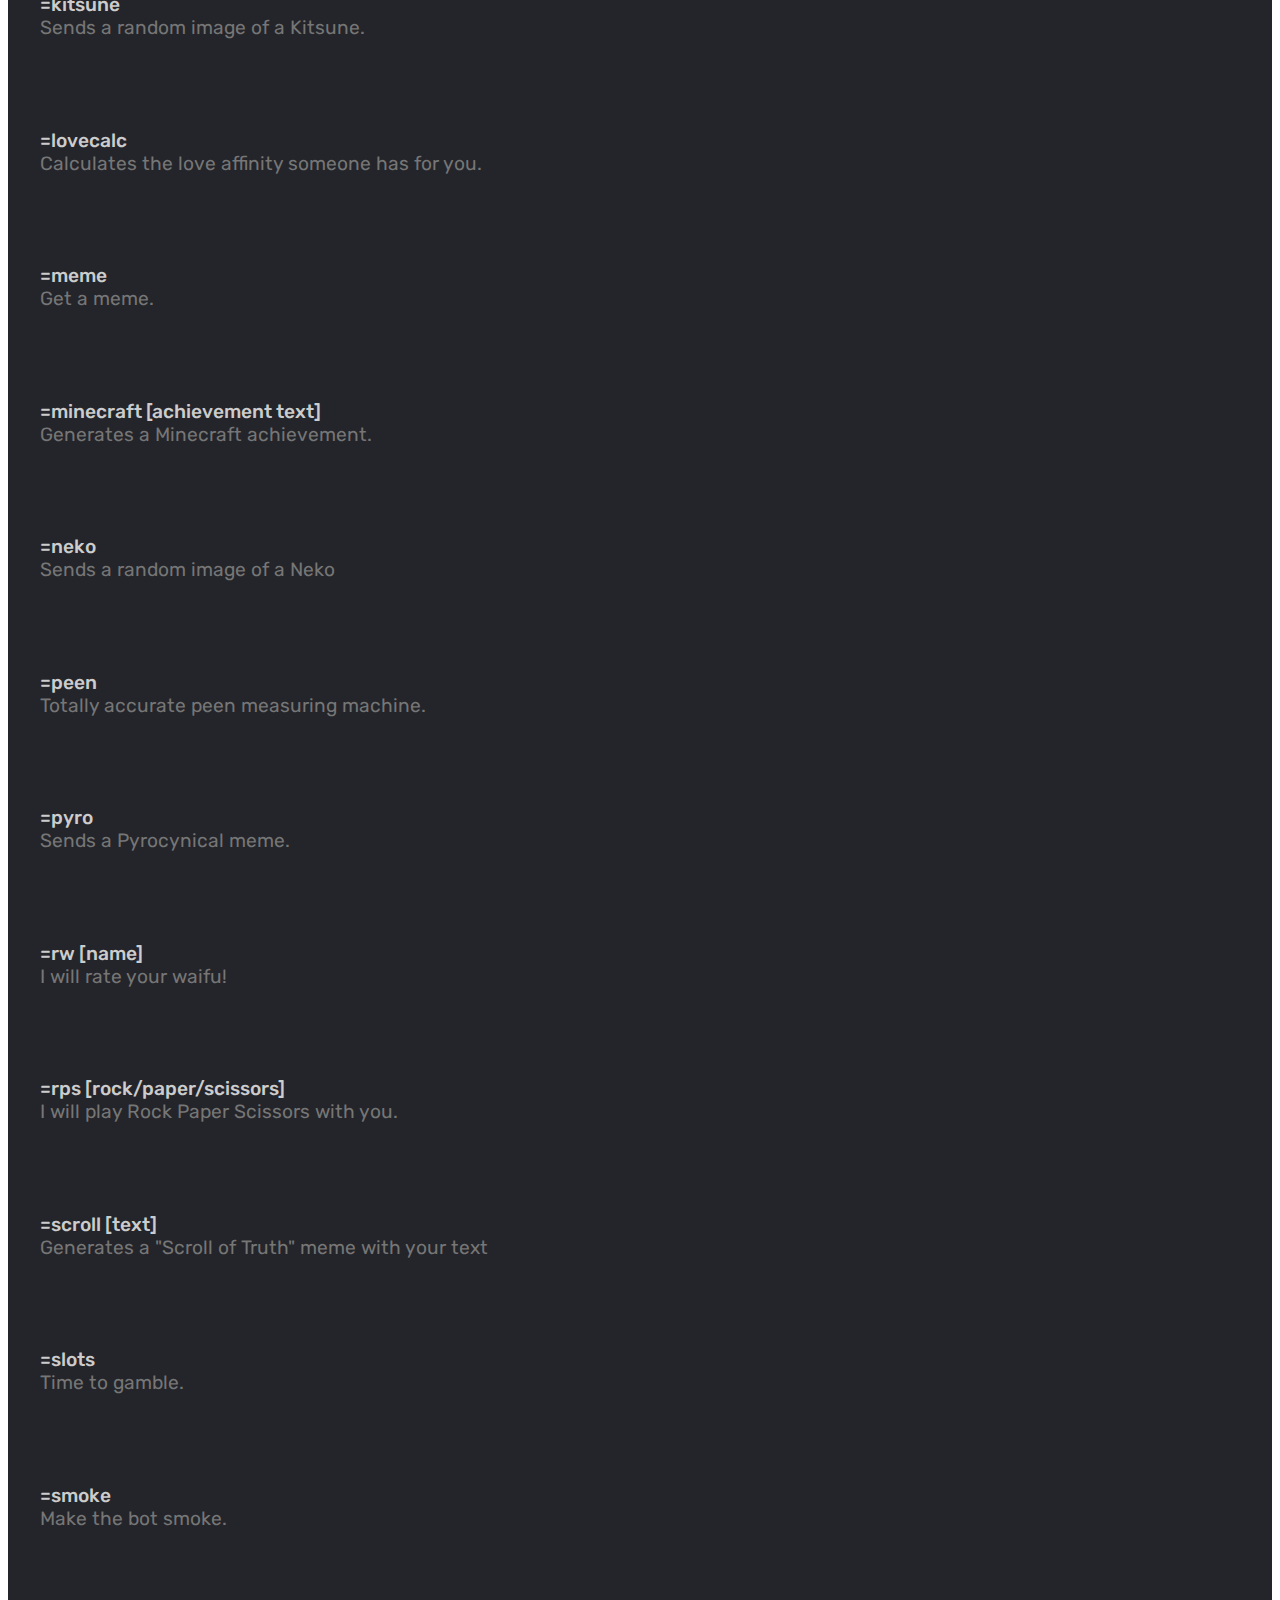
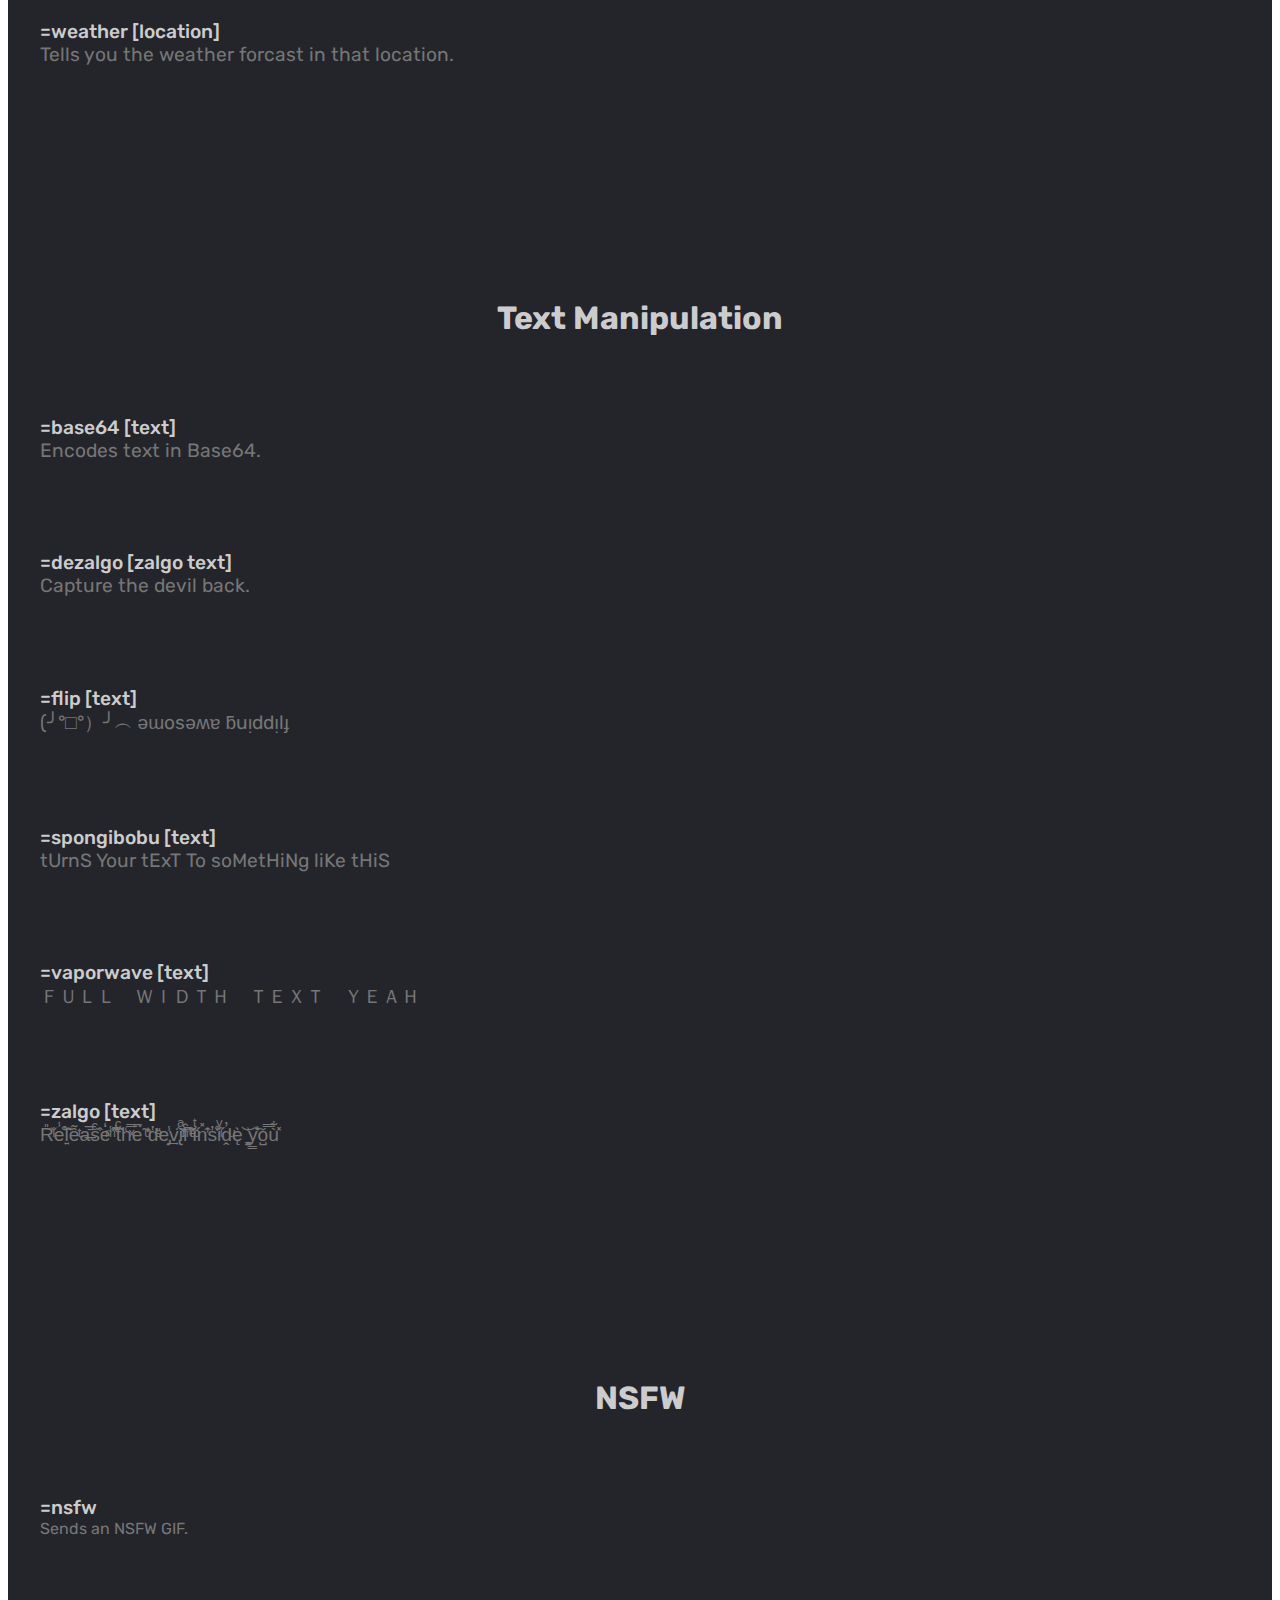
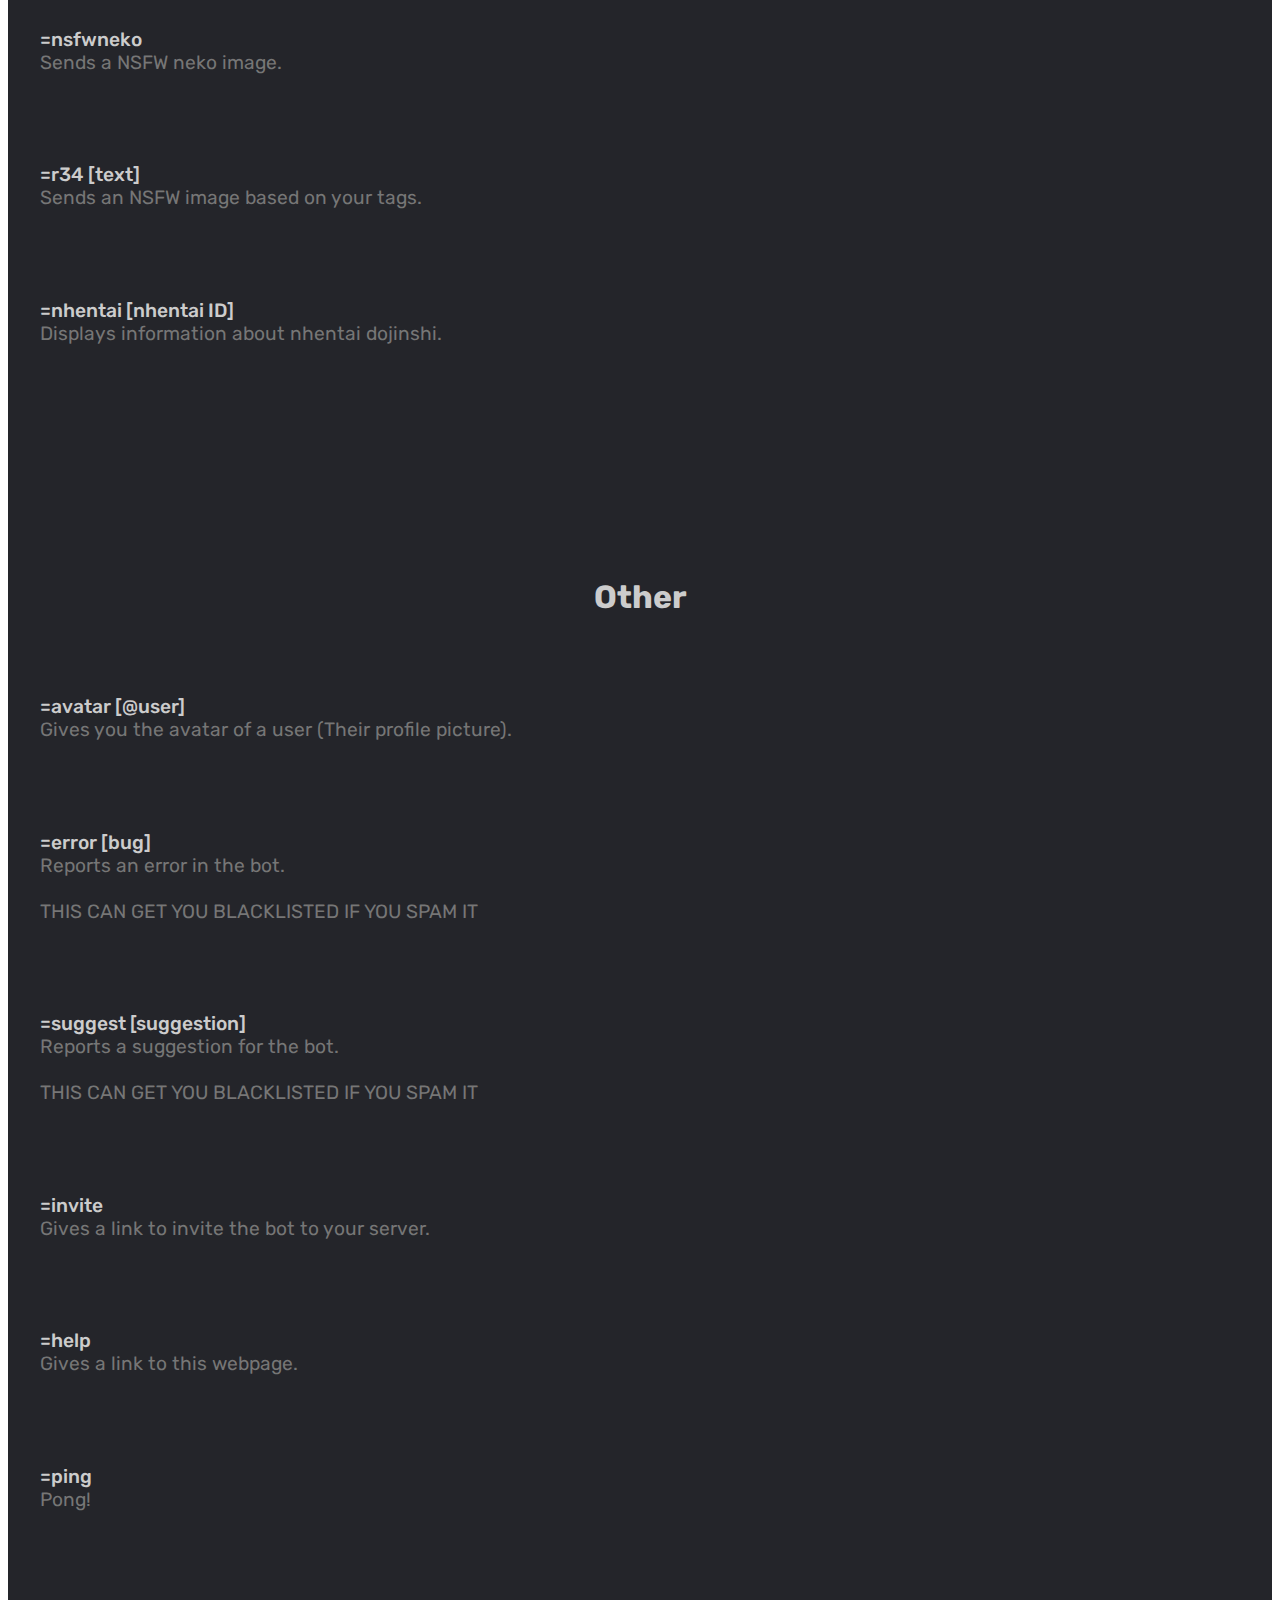
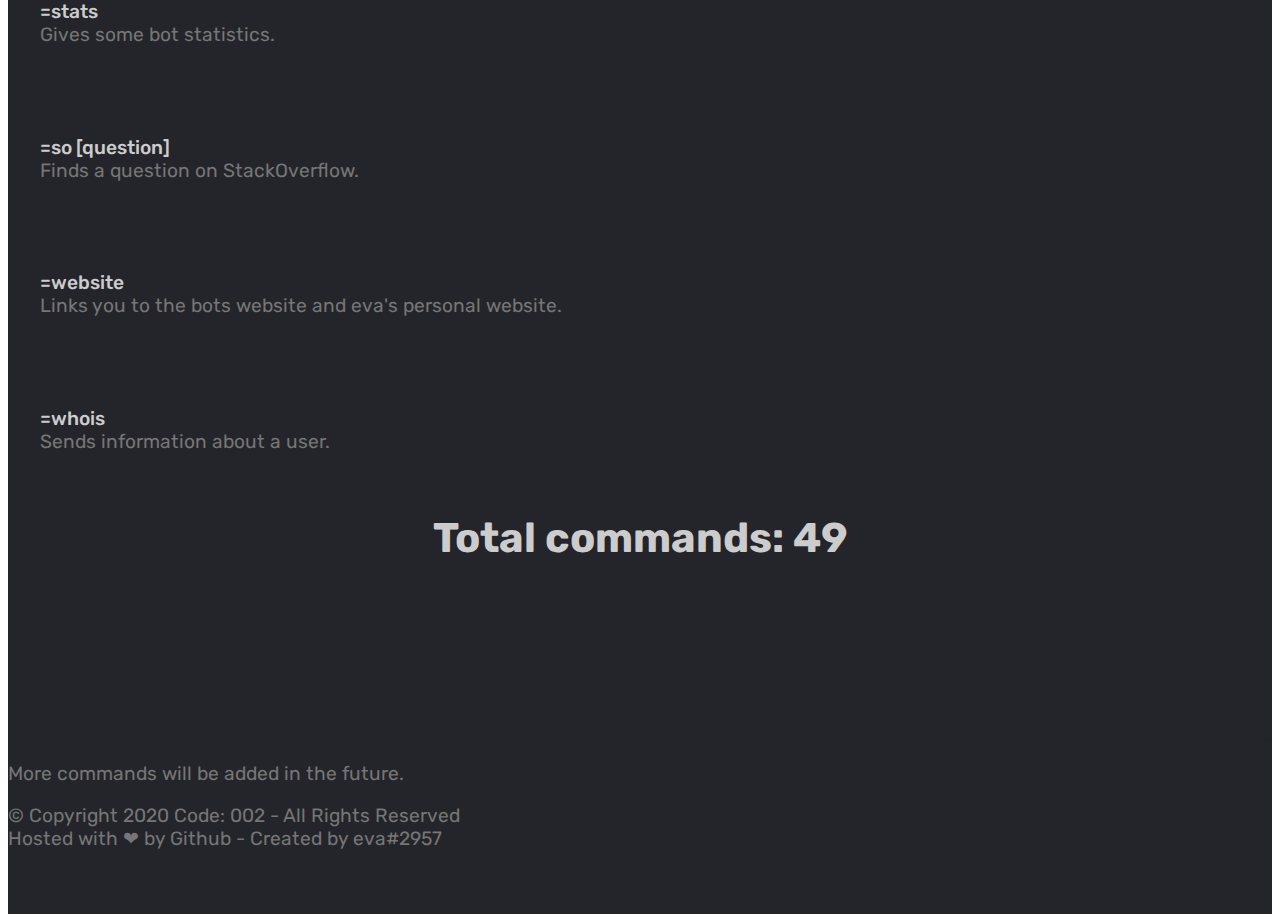
==== commit 6bfa304c: "Add files via upload" ====
--- a/commands.html
+++ b/commands.html
@@ -60,21 +60,21 @@
             </div>
         </button>
         <div class="menu-logo">
-				<span class="navbar-caption-wrap"><a class="navbar-caption text-white display-4" href="https://002.evapey.club">
+				<span class="navbar-caption-wrap"><a class="navbar-caption text-white display-4" href="https://002.evapey.wtf">
                          ‎ ‎</a></span>
                 <span class="navbar-logo">
-                    <a href="https://002.evapey.club">
+                    <a href="https://002.evapey.wtf">
                          <img src="assets/images/circle-cropped.png" alt="Mobirise" title="" style="height: 3.8rem;">
                     </a>
                 </span>
-                <span class="navbar-caption-wrap"><a class="navbar-caption text-white display-4" href="https://002.evapey.club">
+                <span class="navbar-caption-wrap"><a class="navbar-caption text-white display-4" href="https://002.evapey.wtf">
                         Code: 002</a></span>
         </div>
         <div class="collapse navbar-collapse" id="navbarSupportedContent">
             <ul class="navbar-nav nav-dropdown" data-app-modern-menu="true"><li class="nav-item">
-                    <a class="nav-link link text-white display-4" href="https://002.evapey.club">Home</a>
+                    <a class="nav-link link text-white display-4" href="https://002.evapey.wtf">Home</a>
                 </li><li class="nav-item">
-                    <a class="nav-link link text-white display-4" href="https://discord.gg/J3AQrpQ8Zt" target="_blank">
+                    <a class="nav-link link text-white display-4" href="https://discord.gg/RyCmXCd" target="_blank">
                         
                         Support Server</a>
                 </li></ul>
@@ -522,35 +522,9 @@
                                 <div class="wrapper col-left">
                                     <!--Title-->
                                     <h4 class="card-title mbr-fonts-style display-4">
-                                        =grogu</h4>
-                                    <!--Subtitle-->
-                                    <p class="mbr-text mbr-fonts-style pt-3 display-4">Sends a random edited photo of Grogu (The Child) from The Mandalorian.</p>
-                                </div>
-                            </div>
-                            <div class="col-12 col-md-5 col-lg-4">
-                                <div class="wrapper border_wrapper">
-                                    <!--Cost-->
-                                    
-                                    <!--Btn-->
-                                    
-                                </div>
-                            </div>
-                        </div>
-                    </div>
-                </div>
-            </div>
-			<!--Card-4-->
-			<div class="card p-3 col-12">
-                <div class="card-wrapper media-container-row media-container-row">
-                    <div class="card-box">
-                        <div class="row">
-                            <div class="col-12 col-md-7 col-lg-4">
-                                <div class="wrapper col-left">
-                                    <!--Title-->
-                                    <h4 class="card-title mbr-fonts-style display-4">
-                                        =pat [@user]</h4>
-                                    <!--Subtitle-->
-                                    <p class="mbr-text mbr-fonts-style pt-3 display-4">Pat yourself or another user on the head.</p>
+                                        =headpat [@user]</h4>
+                                    <!--Subtitle-->
+                                    <p class="mbr-text mbr-fonts-style pt-3 display-4">Gives a user a headpat from yourself.</p>
                                 </div>
                             </div>
                             <div class="col-12 col-md-5 col-lg-4">
@@ -1087,7 +1061,7 @@
                                     <h4 class="card-title mbr-fonts-style display-4">
                                         =vaporwave [text]</h4>
                                     <!--Subtitle-->
-                                    <p class="mbr-text mbr-fonts-style pt-3 display-4">ＡＥＳＴＨＥＴＩＣ</p>
+                                    <p class="mbr-text mbr-fonts-style pt-3 display-4">ＦＵＬＬ　ＷＩＤＴＨ　ＴＥＸＴ　ＹＥＡＨ</p>
                                 </div>
                             </div>
                             <div class="col-12 col-md-5 col-lg-4">
@@ -1527,7 +1501,7 @@
             </div>
         </div>
 		<h1 class="card-title mbr-fonts-style display-2">
-                                      <center>Total commands: 52</center></h1>
+                                      <center>Total commands: 49</center></h1>
     </div>
 </section>
 
@@ -1547,14 +1521,14 @@
             </div>
             <div class="media-container-row mbr-white">
                 <div class="col-md-6 copyright">
-                  <p class="mbr-text mbr-fonts-style display-7">More commands are slowly being added, So there will be more in the future.</p>
-                    <p class="mbr-text mbr-fonts-style display-7">© Copyright 2019-2021 Code: 002 - All Rights Reserved 
+                  <p class="mbr-text mbr-fonts-style display-7">More commands will be added in the future.</p>
+                    <p class="mbr-text mbr-fonts-style display-7">© Copyright 2020 Code: 002 - All Rights Reserved 
 <br>Hosted with ❤ by Github - Created by eva#2957</p>
                 </div>
                 <div class="col-md-6">
                     <div class="social-list align-right">
                         <div class="soc-item">
-                            <a href="https://discord.gg/J3AQrpQ8Zt" target="_blank">
+                            <a href="https://discord.gg/RyCmXCd" target="_blank">
                                 <span class="mbr-iconfont mbr-iconfont-social socicon-discord socicon" style="color: rgb(239, 239, 239); fill: rgb(239, 239, 239);"></span>
                             </a>
                         </div>
